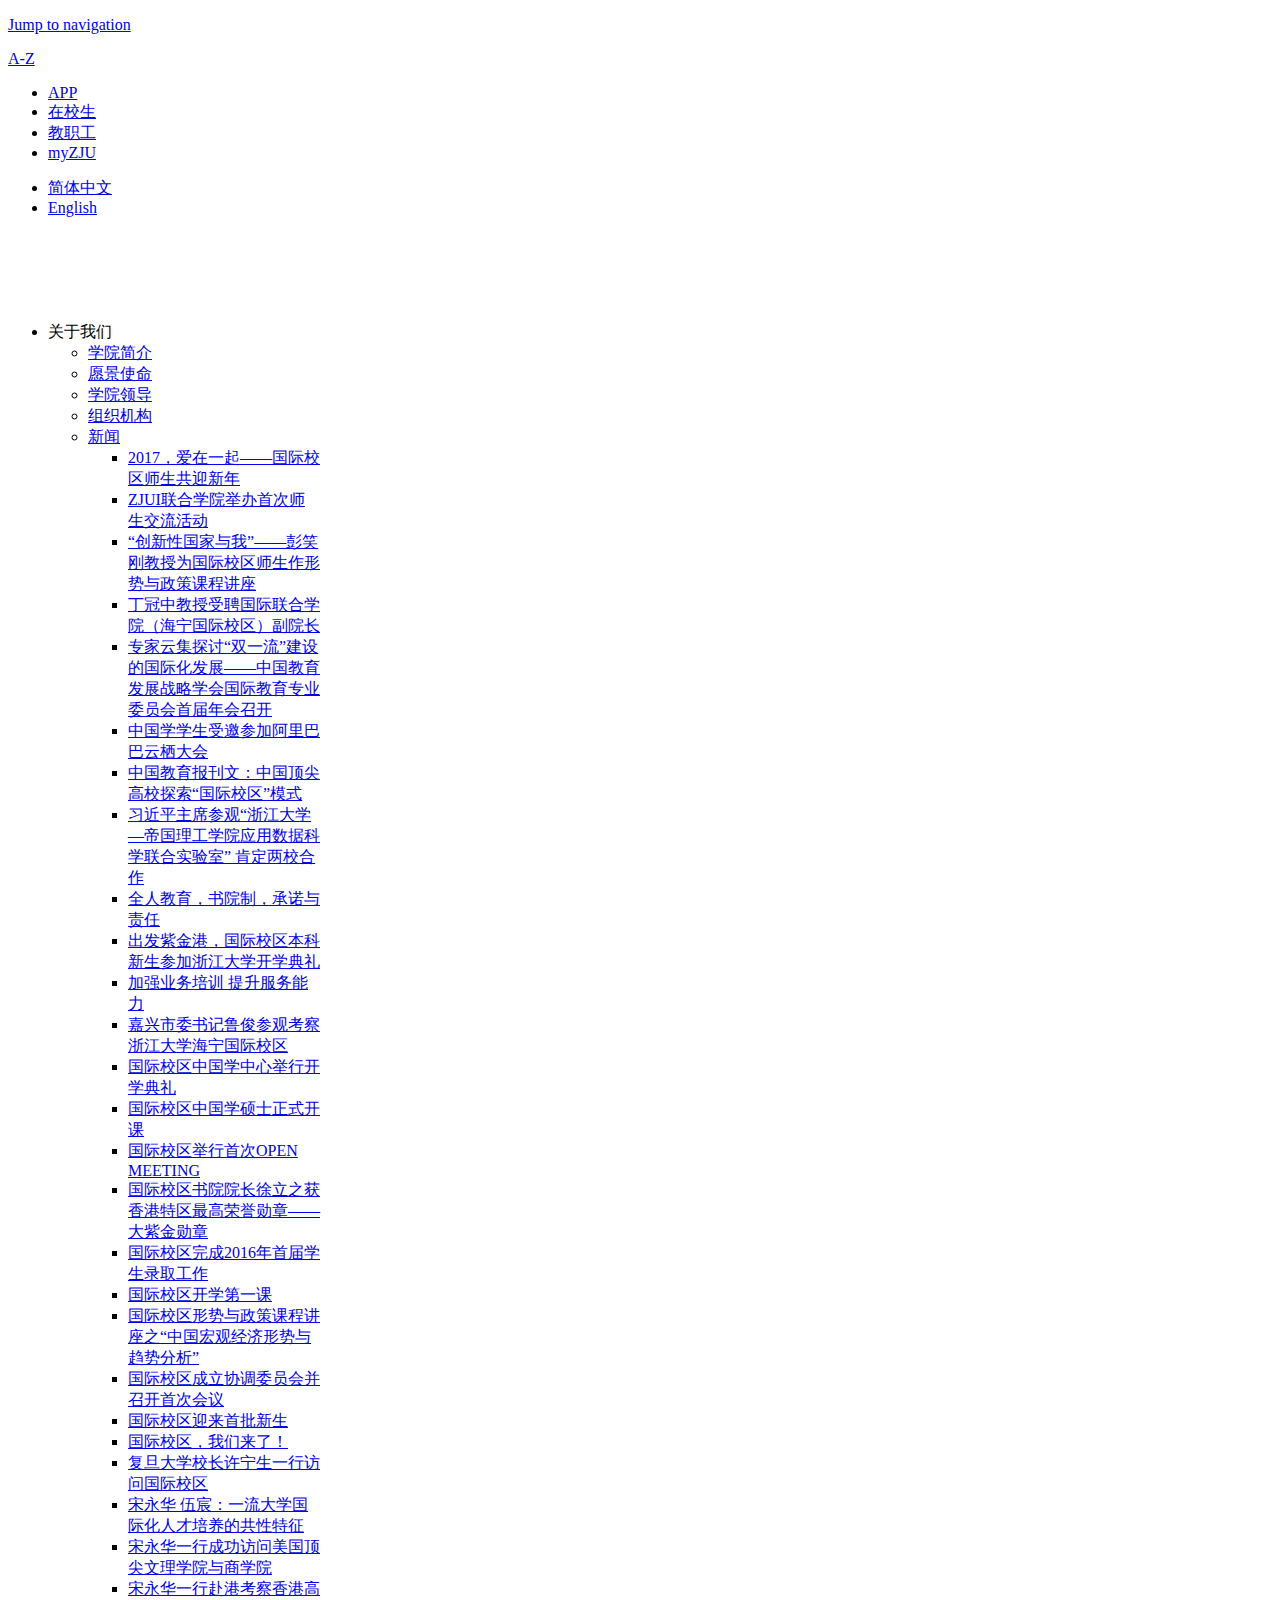
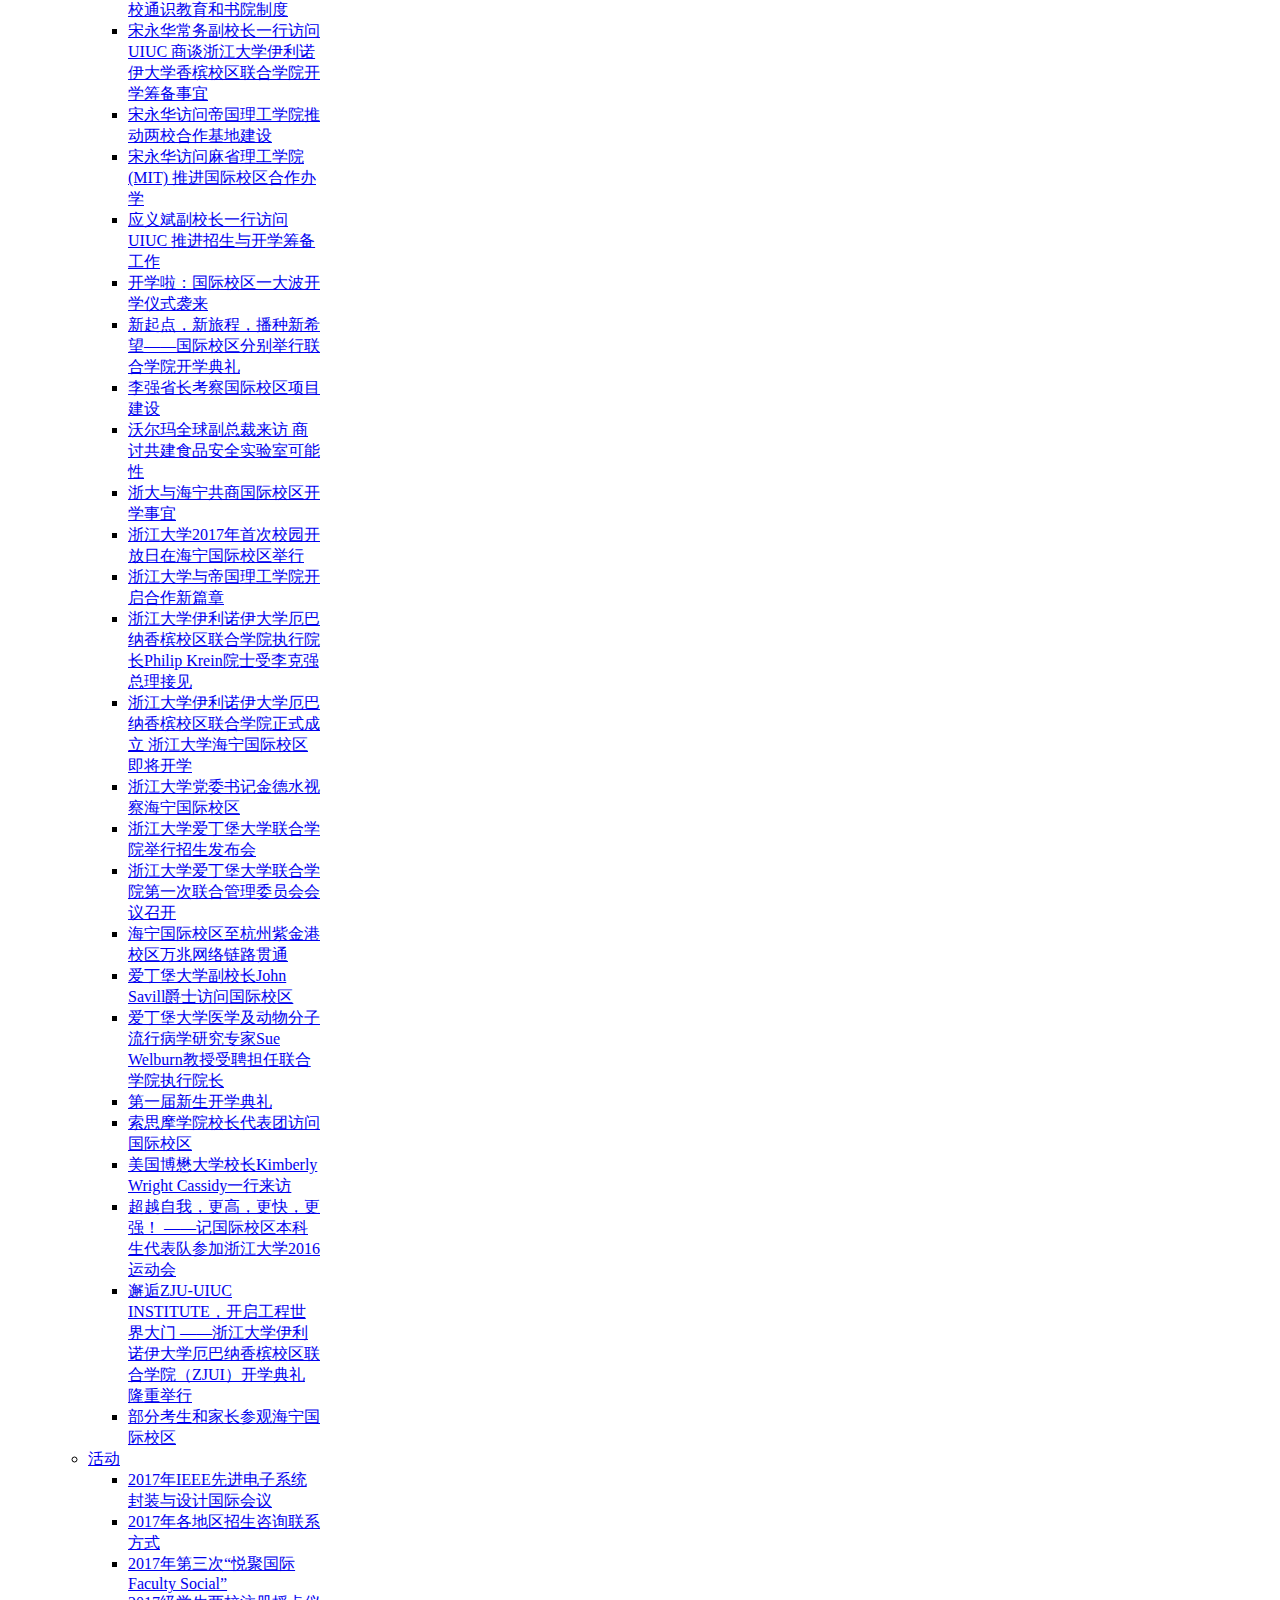
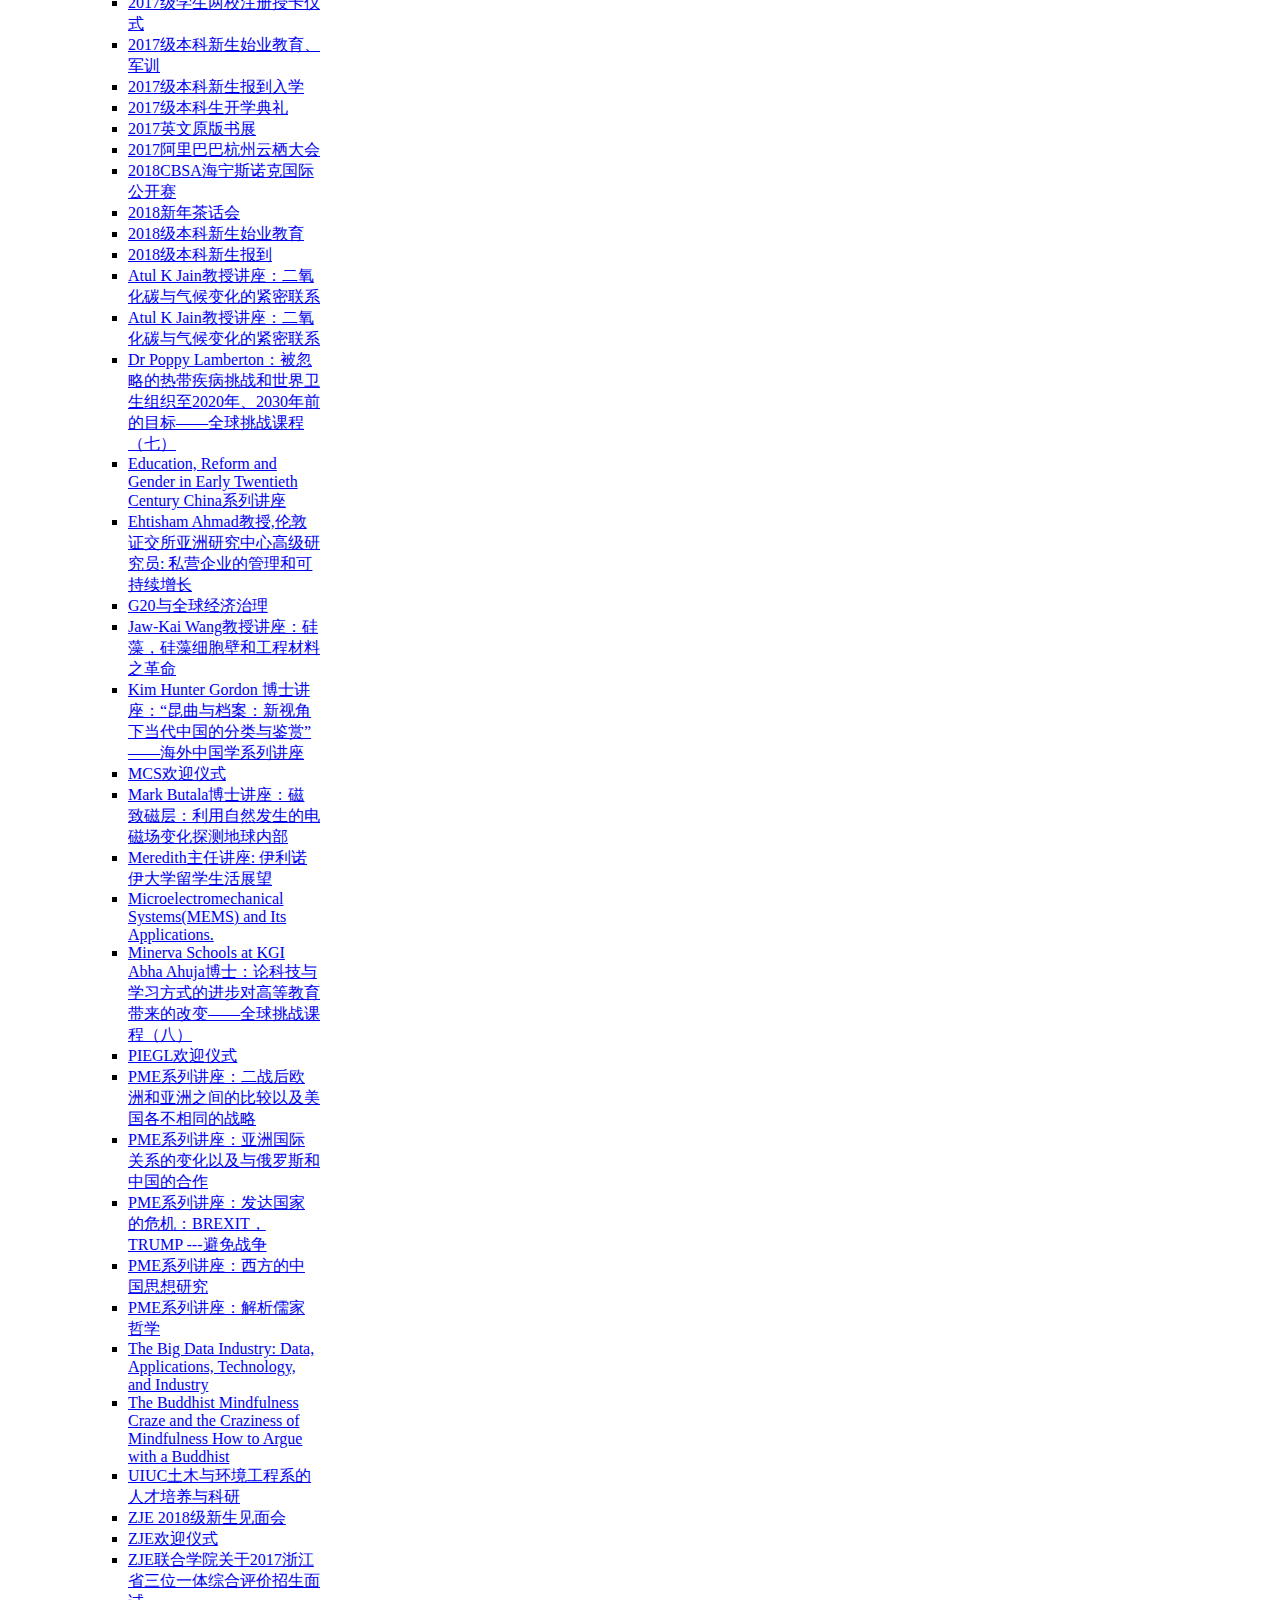
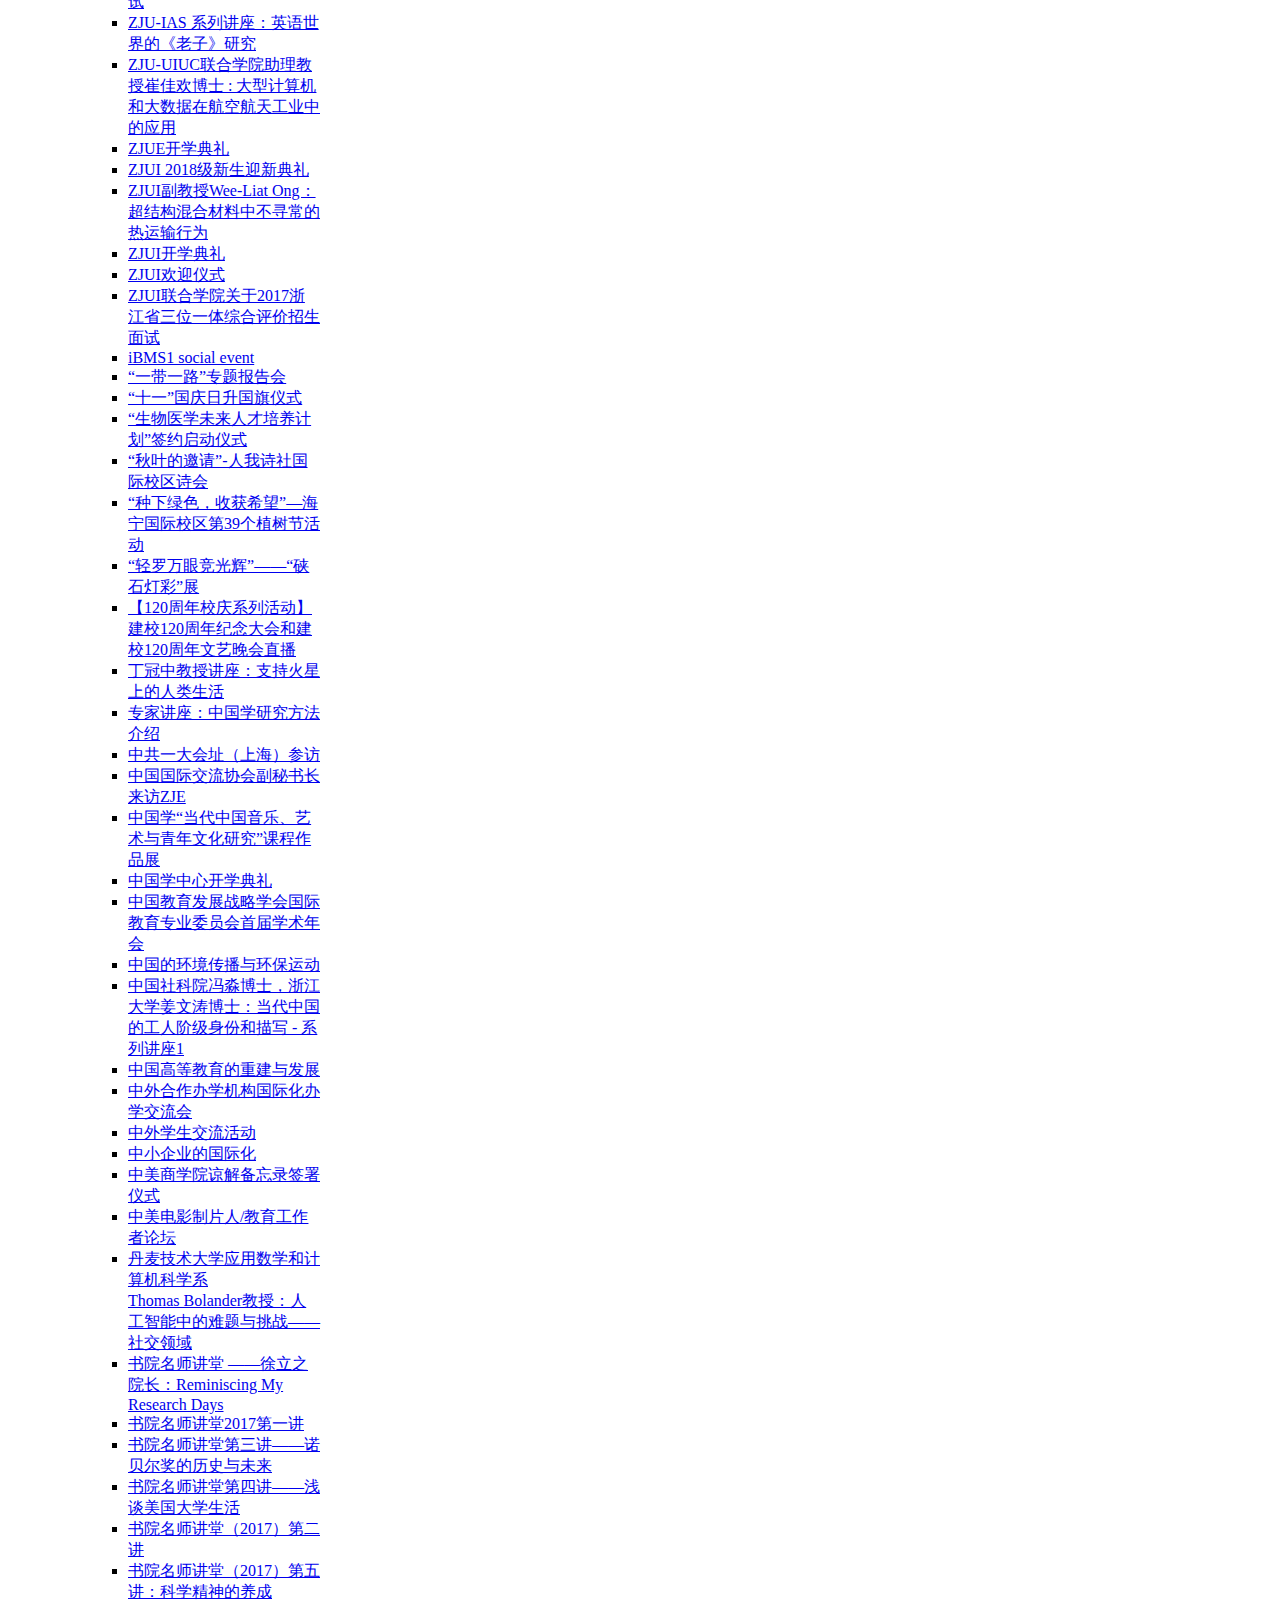
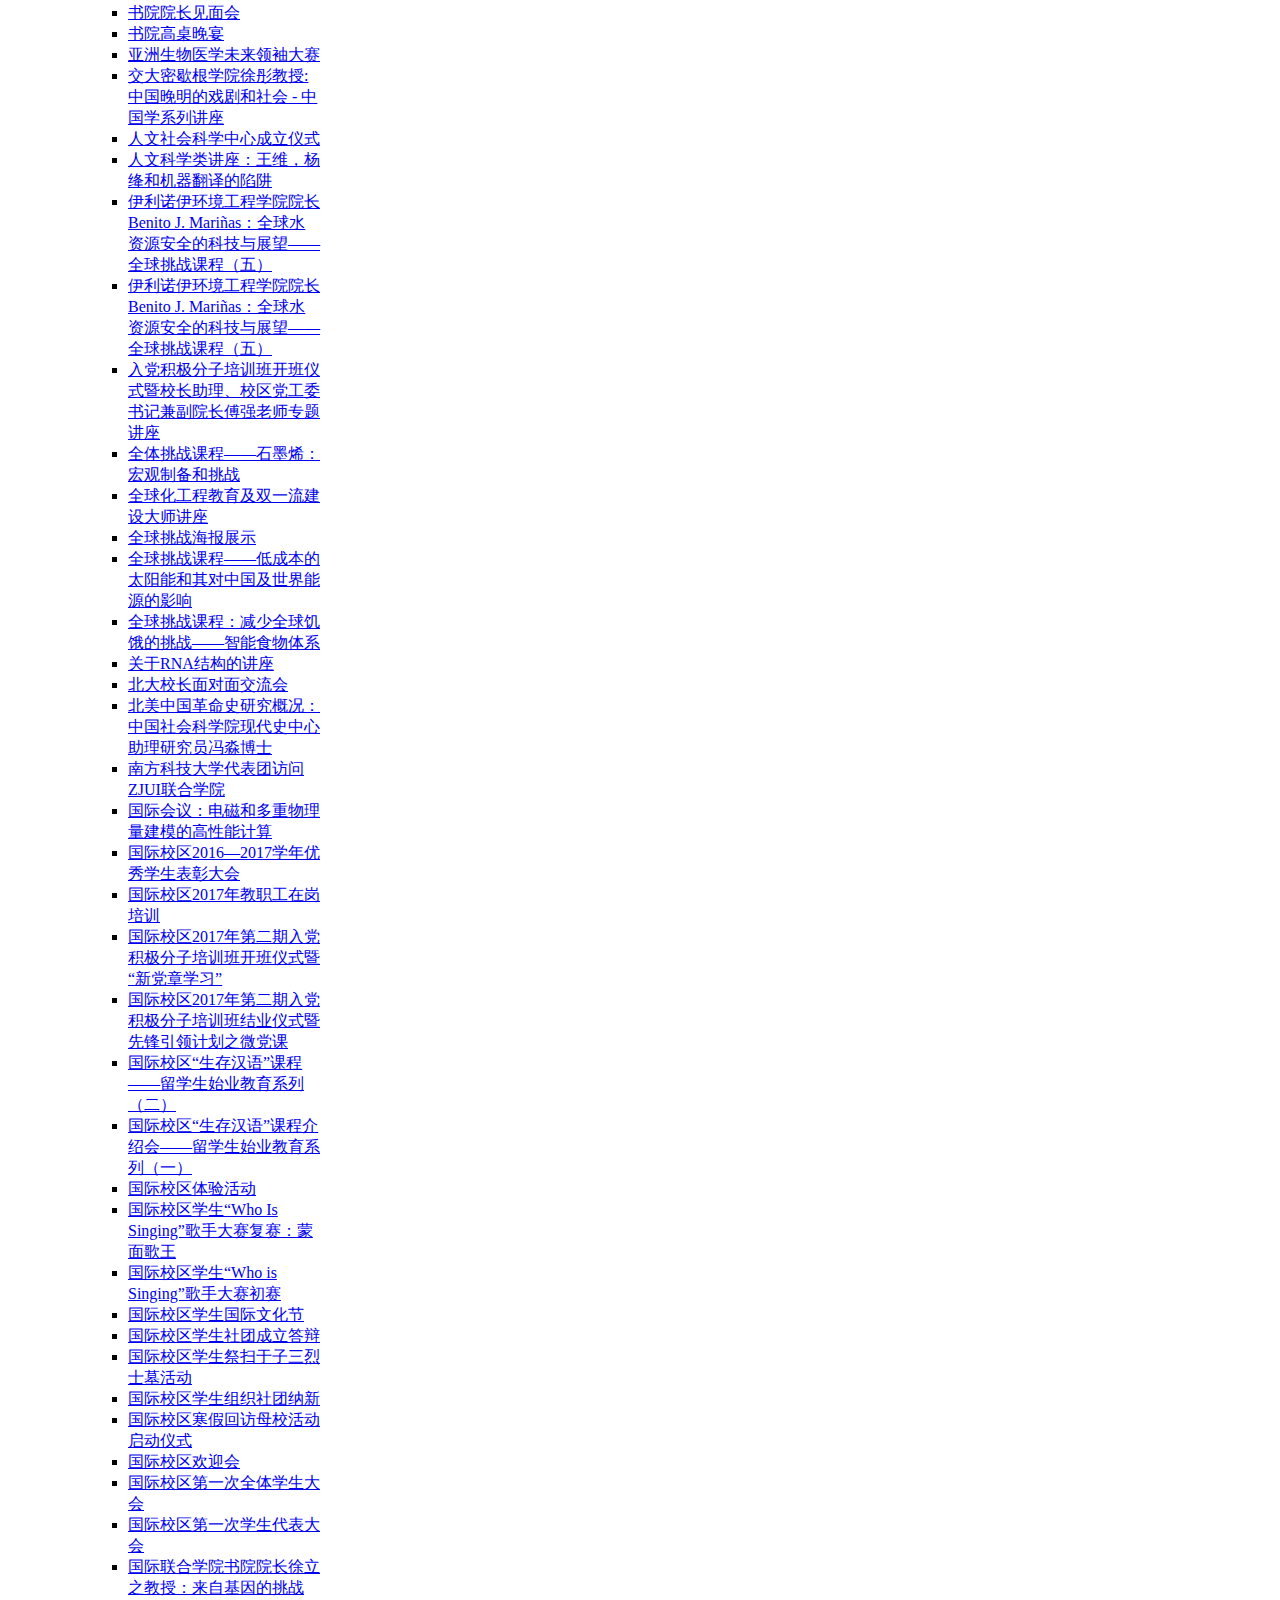
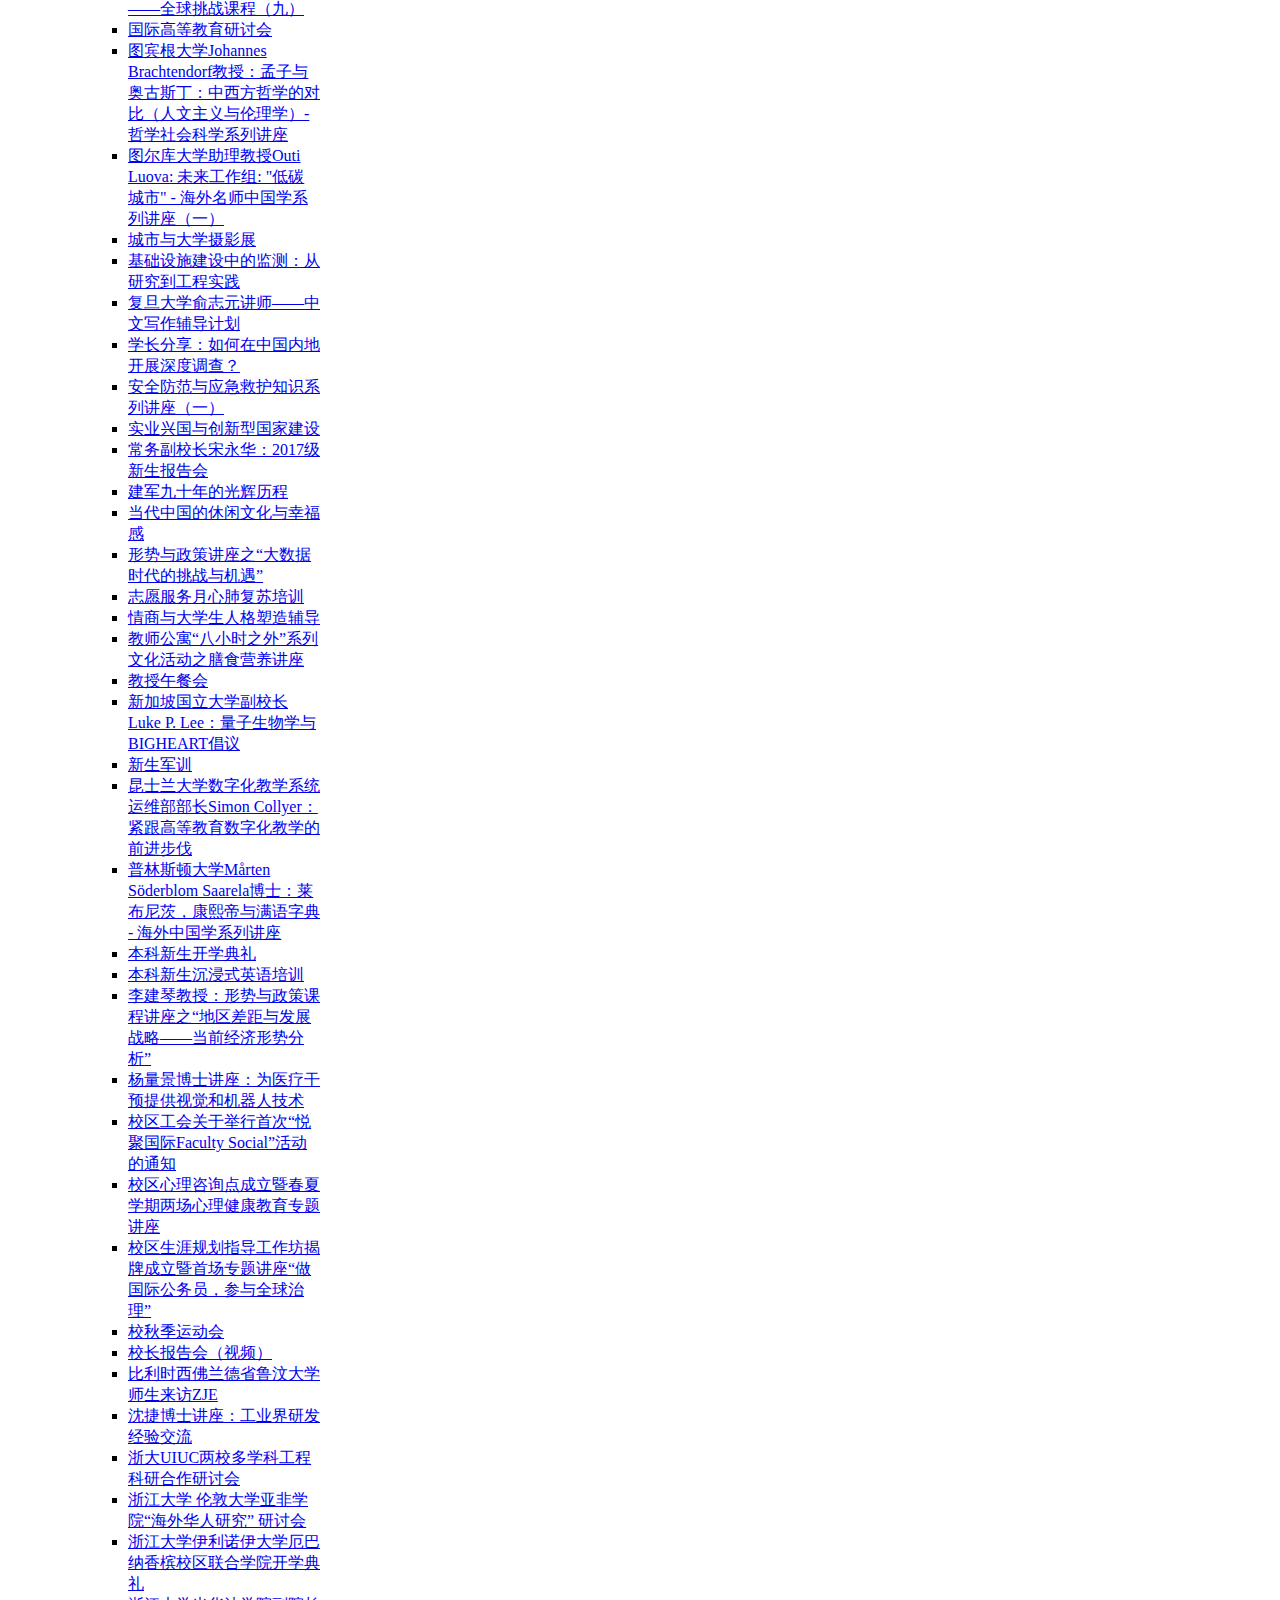
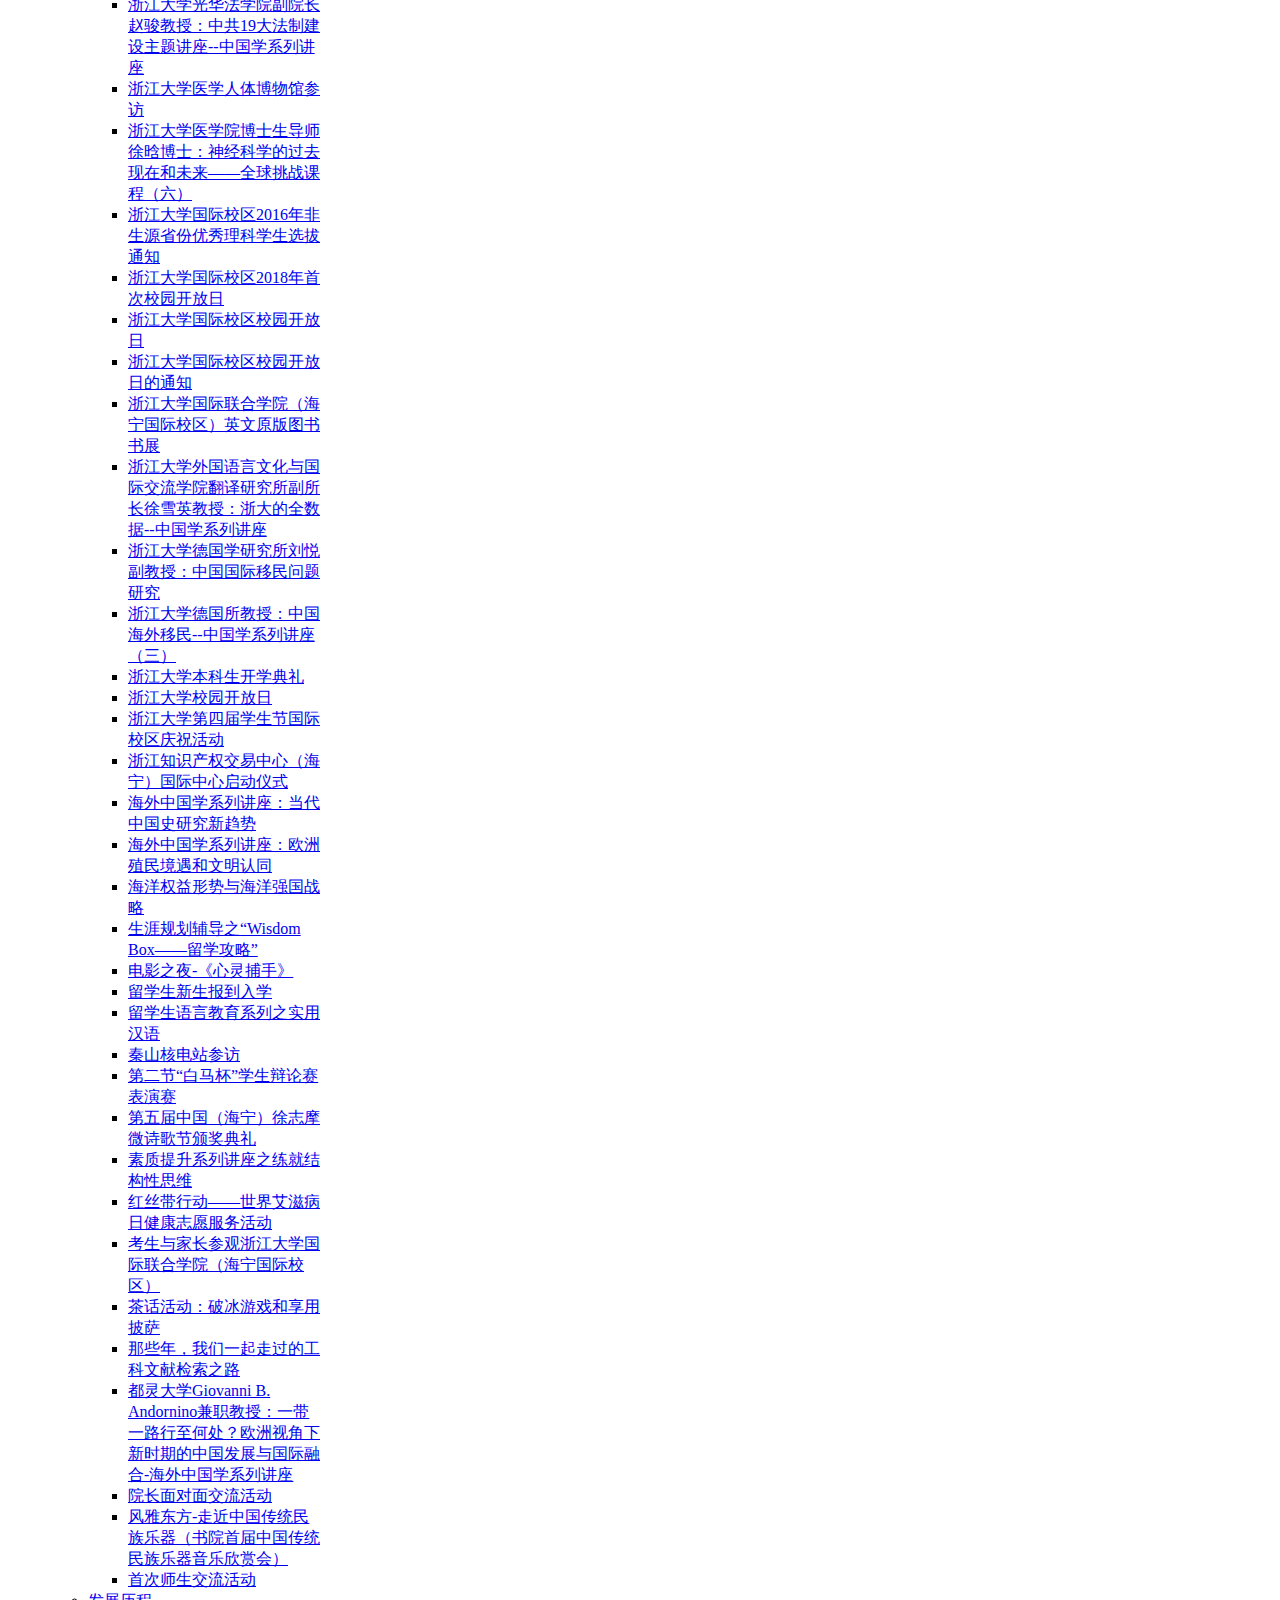
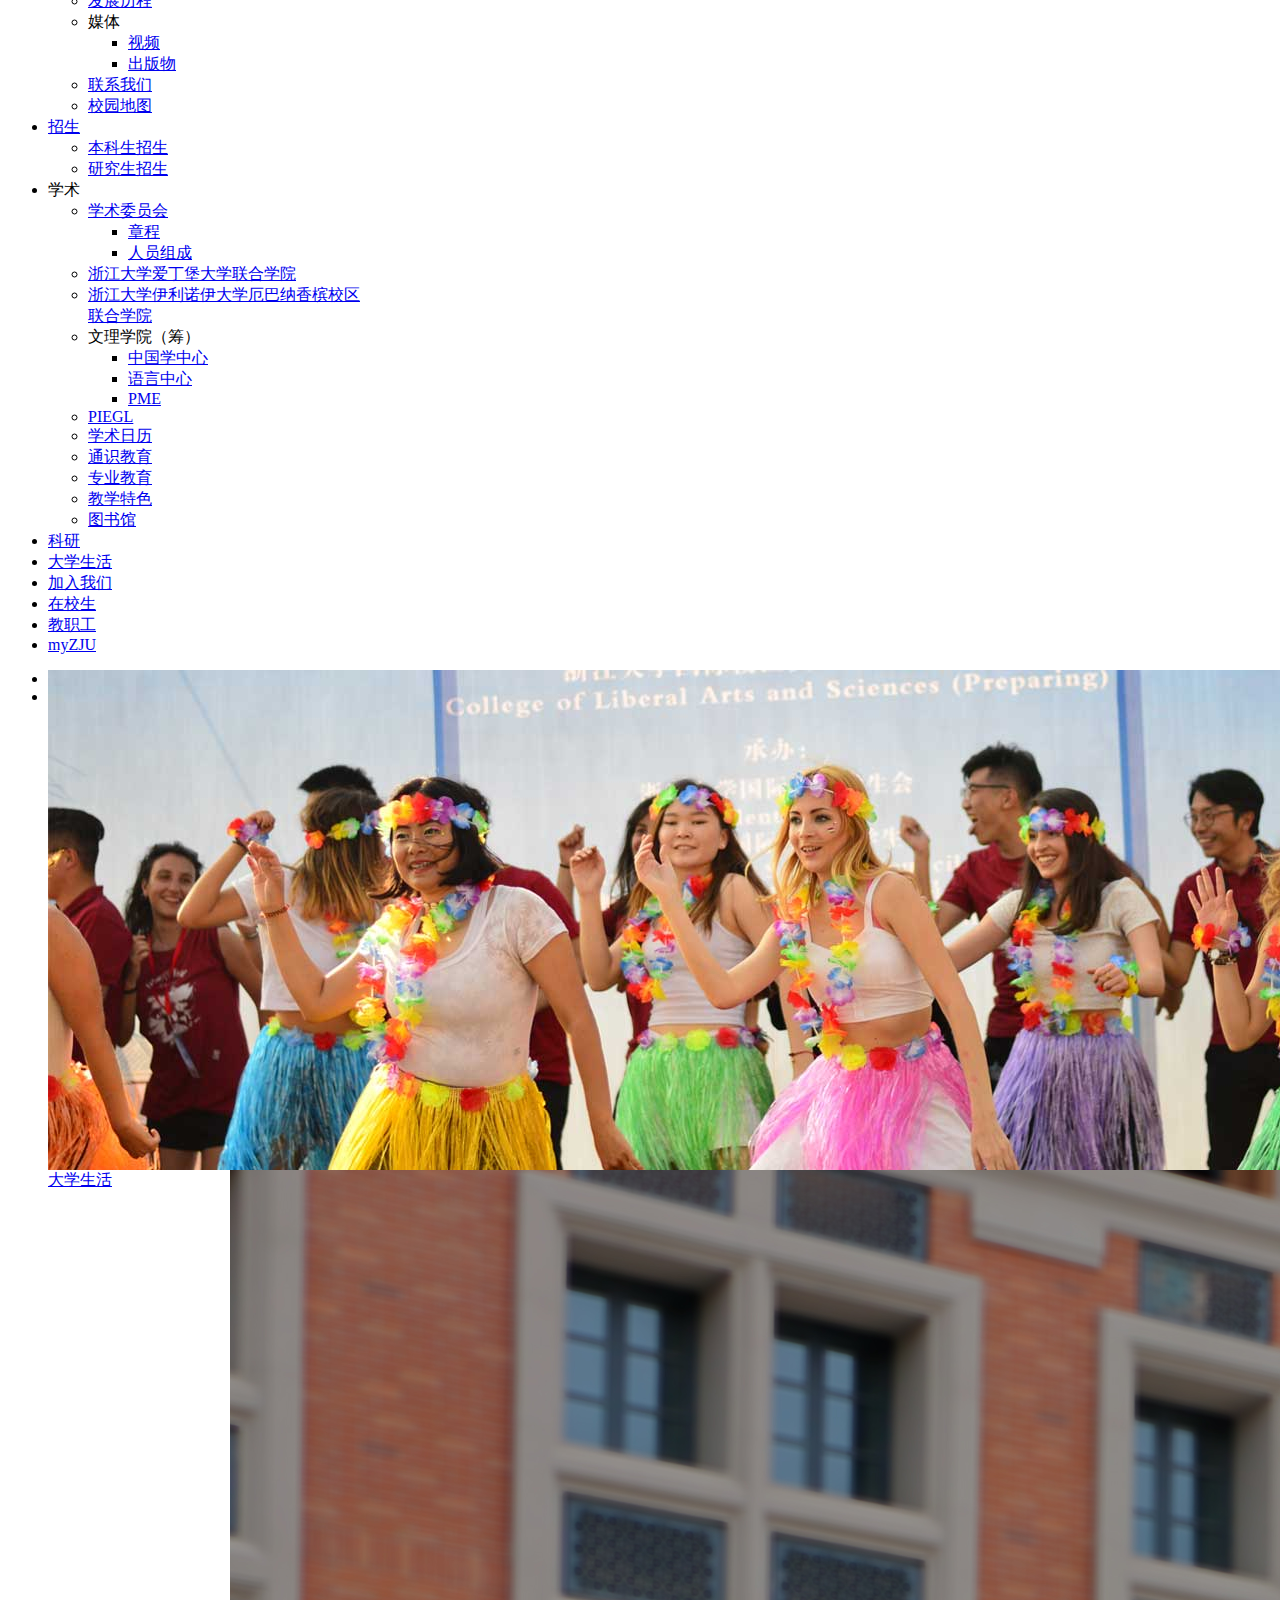
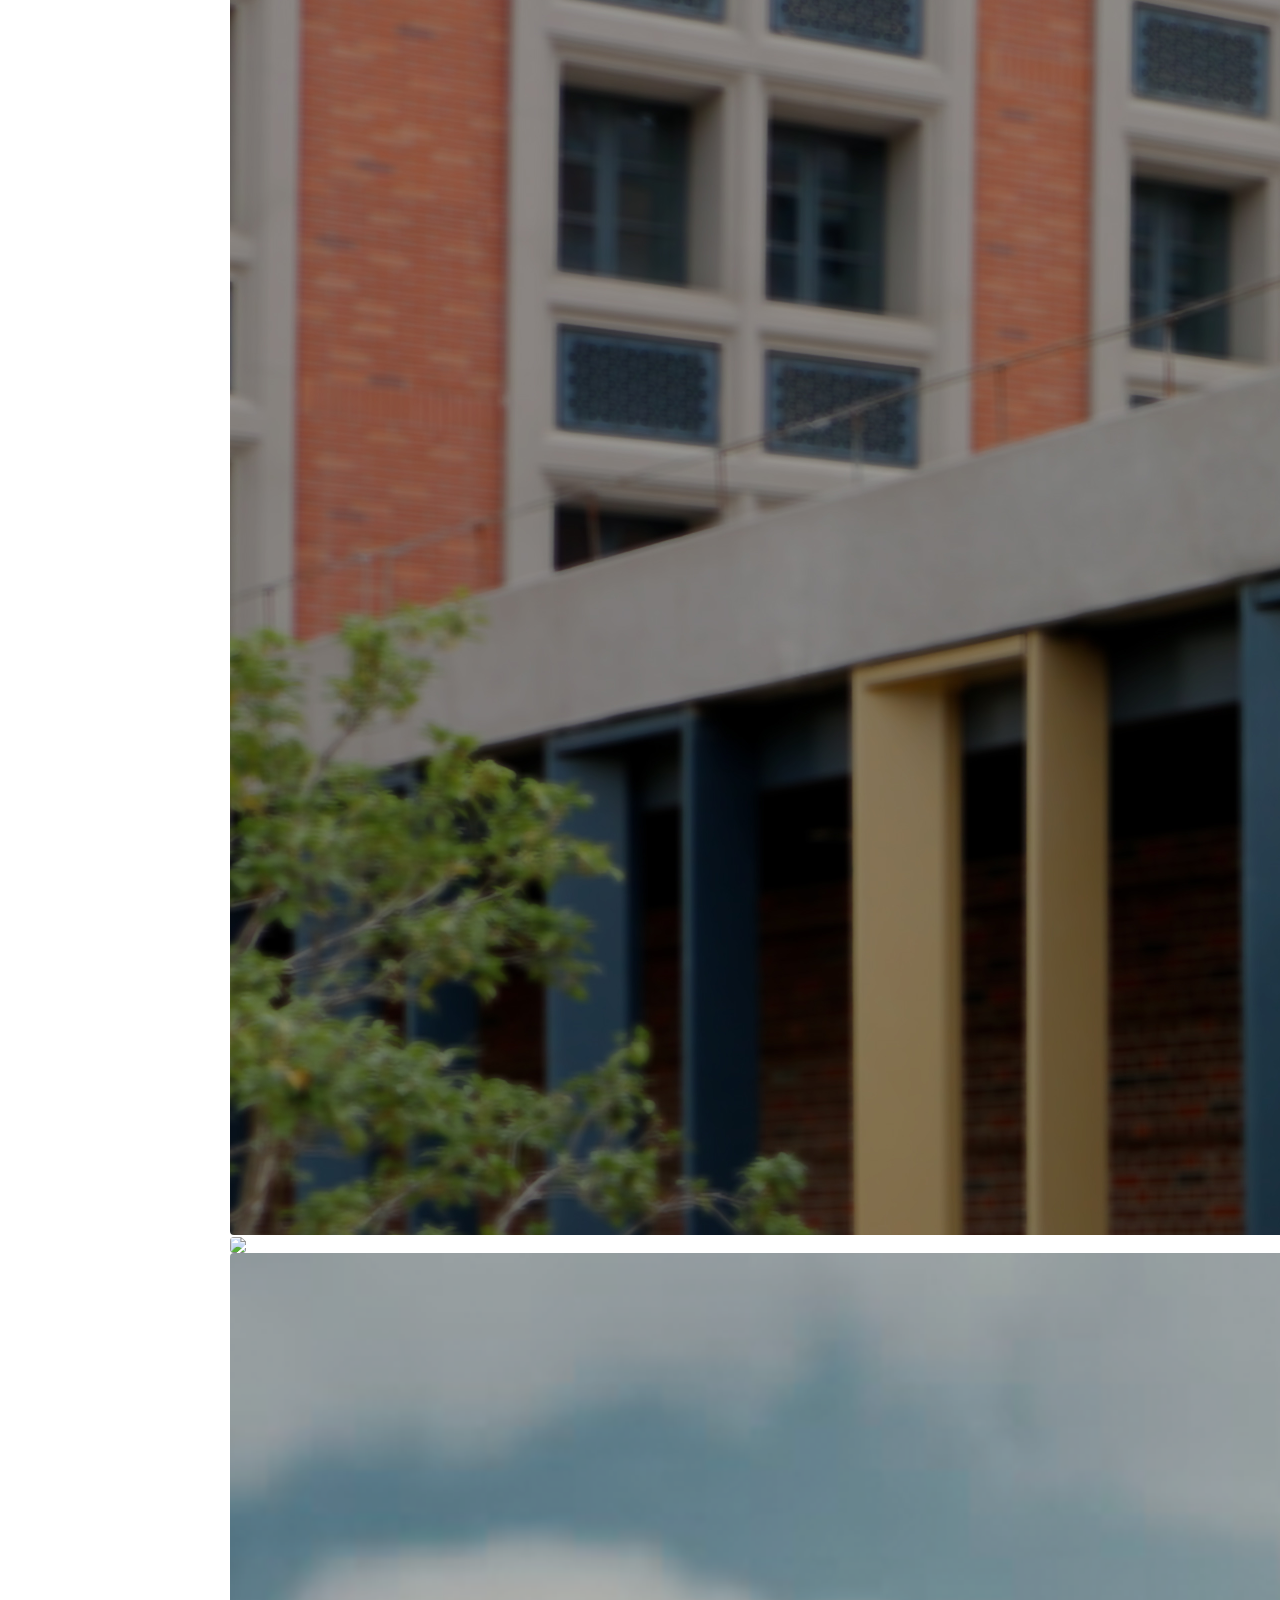
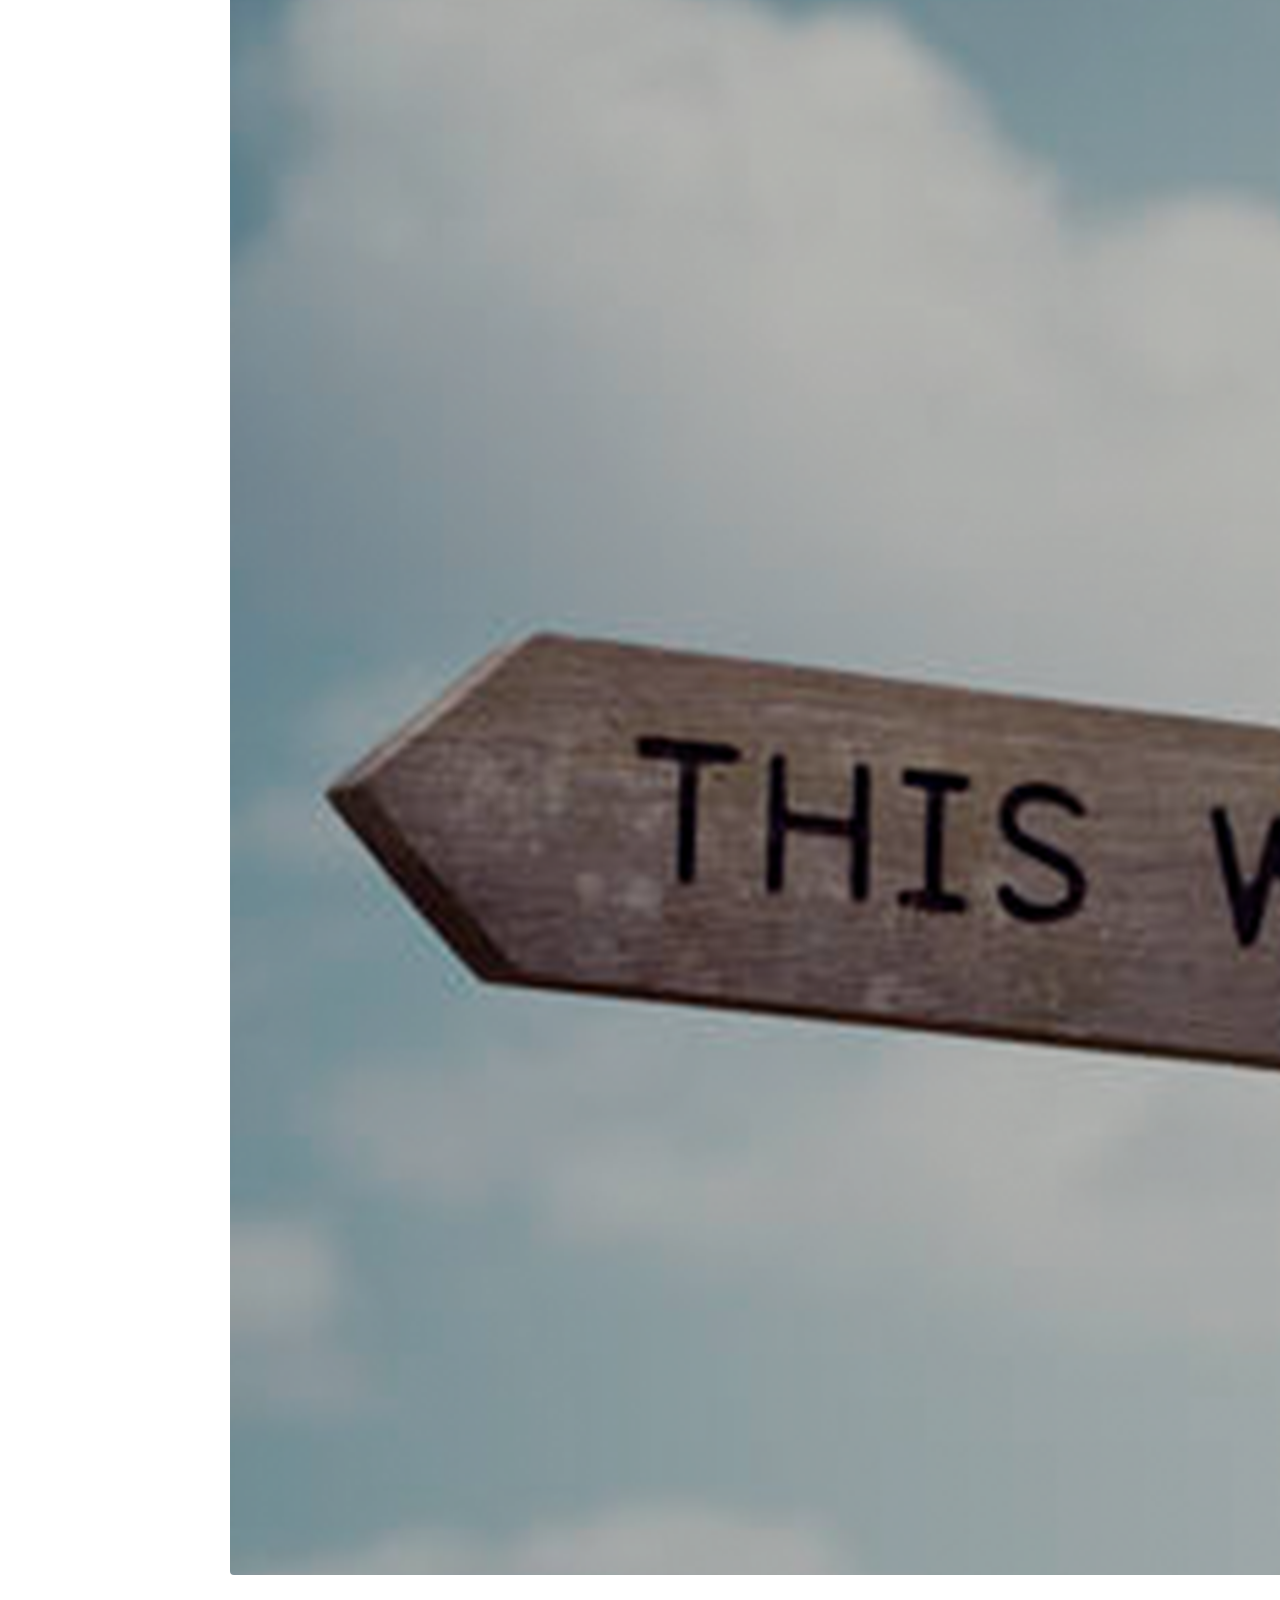
==== index.html @ 30fd8f7b "new-version" ====
<!DOCTYPE html>
<!-- saved from url=(0049)http://www.intl.zju.edu.cn/zh-hans/content/871890 -->
<html lang="zh-hans" dir="ltr" class="js"><head><meta http-equiv="Content-Type" content="text/html; charset=UTF-8">
    
<meta name="Generator" content="Drupal 7 (http://drupal.org)">
<link rel="canonical" href="http://www.intl.zju.edu.cn/zh-hans/content/871890">
<link rel="shortlink" href="http://www.intl.zju.edu.cn/zh-hans/node/871890">
<link rel="shortcut icon" href="http://www.intl.zju.edu.cn/sites/all/themes/zen_zheda/favicon.ico" type="image/vnd.microsoft.icon">
    <title>大学生活 | 浙江大学国际联合学院</title>

            <meta name="MobileOptimized" content="width">
        <meta name="HandheldFriendly" content="true">
        <meta name="viewport" content="width=device-width">
        <meta name="description" content="浙江大学国际校区校园位于浙江海宁市，占地1200亩，总建筑面积约40万平方米。目前，浙江大学-帝国理工学院应用数据科学联合实验室、中国学中心、浙江大学爱丁堡大学联合学院和浙江大学伊利诺伊大学厄巴纳香槟校区联合学院已正式成立，国际校区于2016年9月正式开学。">
    <style>
@import url("http://www.intl.zju.edu.cn/sites/all/modules/calendar/css/calendar_multiday.css?ph31m3");
@import url("http://www.intl.zju.edu.cn/sites/all/modules/contrib/date/date_api/date.css?ph31m3");
@import url("http://www.intl.zju.edu.cn/sites/all/modules/contrib/date/date_popup/themes/datepicker.1.7.css?ph31m3");
@import url("http://www.intl.zju.edu.cn/sites/all/modules/contrib/domain/domain_nav/domain_nav.css?ph31m3");
@import url("http://www.intl.zju.edu.cn/modules/field/theme/field.css?ph31m3");
@import url("http://www.intl.zju.edu.cn/modules/user/user.css?ph31m3");
@import url("http://www.intl.zju.edu.cn/sites/all/modules/workflow/workflow_admin_ui/workflow_admin_ui.css?ph31m3");
@import url("http://www.intl.zju.edu.cn/sites/all/modules/contrib/views/css/views.css?ph31m3");
@import url("http://www.intl.zju.edu.cn/sites/all/modules/contrib/back_to_top/css/back_to_top.css?ph31m3");
</style>
<style>
@import url("http://www.intl.zju.edu.cn/sites/all/modules/contrib/ctools/css/ctools.css?ph31m3");
@import url("http://www.intl.zju.edu.cn/sites/all/modules/contrib/video/css/video.css?ph31m3");
@import url("http://www.intl.zju.edu.cn/sites/all/modules/contrib/taxonomy_access/taxonomy_access.css?ph31m3");
@import url("http://www.intl.zju.edu.cn/modules/locale/locale.css?ph31m3");
@import url("http://www.intl.zju.edu.cn/sites/all/modules/contrib/flexslider/assets/css/flexslider_img.css?ph31m3");
@import url("http://www.intl.zju.edu.cn/sites/all/libraries/flexslider/flexslider.css?ph31m3");
@import url("http://www.intl.zju.edu.cn/sites/all/libraries/superfish/css/superfish.css?ph31m3");
@import url("http://www.intl.zju.edu.cn/sites/all/libraries/superfish/css/superfish-smallscreen.css?ph31m3");
@import url("http://www.intl.zju.edu.cn/sites/all/libraries/superfish/style/blue.css?ph31m3");
</style>
<style>
@import url("http://www.intl.zju.edu.cn/sites/all/themes/zen_zheda/css/styles.css?ph31m3");
@import url("http://www.intl.zju.edu.cn/sites/all/themes/zen_zheda/custom/s.css?ph31m3");
@import url("http://www.intl.zju.edu.cn/sites/all/themes/zen_zheda/custom/h.css?ph31m3");
@import url("http://www.intl.zju.edu.cn/sites/all/themes/zen_zheda/custom/p.css?ph31m3");
@import url("http://www.intl.zju.edu.cn/sites/all/themes/zen_zheda/custom/guide.css?ph31m3");
@import url("http://www.intl.zju.edu.cn/sites/all/themes/zen_zheda/custom/myzjuadp.css?ph31m3");
</style>
    <script src="./大学生活 _ 浙江大学国际联合学院_files/hm.js.下载"></script><script src="./大学生活 _ 浙江大学国际联合学院_files/jquery.min.js.下载"></script>

        <link rel="stylesheet" type="text/css" href="my.css">
        <link rel="stylesheet" type="text/css" href="animate.css">
        <script src="https://code.jquery.com/jquery-3.1.1.min.js"></script>
        <script type="text/javascript" src="test.js"></script>
    </head>
<body class="html not-front not-logged-in no-sidebars page-node page-node- page-node-871890 node-type-article domain-new-intlcampus-zju-edu-cn i18n-zh-hans section-content jquery-once-1-processed">
    <p class="skip-link__wrapper">
        <a href="http://www.intl.zju.edu.cn/zh-hans/content/871890#main-menu" class="skip-link visually-hidden visually-hidden--focusable" id="skip-link">Jump to navigation</a>
    </p>
<div class="header topbar">
<div class="layout-center">  <div class="region region-topbar">
    <div class="block block-block top-icon first odd" id="block-block-71">

      
  <p> <a href="http://www.intl.zju.edu.cn/zh-hans"><span class="icon-home"></span></a> <a href="http://office365.intl.zju.edu.cn/" target="_black"><span class="icon-office365"></span></a> <a href="http://mail.zju.edu.cn/" target="_black"><span class="icon-email"></span></a><a href="http://www.intl.zju.edu.cn/zh-hans/viewsglossary"><span>A-Z</span></a></p>
</div>
<div class="block block-menu even" role="navigation" id="block-menu-menu-head-menu">

      
  <ul class="menu"><li class="menu__item is-leaf first leaf"><a href="http://app.intl.zju.edu.cn/" class="menu__link">APP</a></li>
<li class="menu__item is-leaf leaf"><a href="http://www.intl.zju.edu.cn/zh-hans/head-nav/students" class="menu__link">在校生</a></li>
<li class="menu__item is-leaf leaf"><a href="http://www.intl.zju.edu.cn/zh-hans/head-nav/faculty-staff" class="menu__link">教职工</a></li>
<li class="menu__item is-leaf last leaf"><a href="http://www.intl.zju.edu.cn/zh-hans/myzju" class="menu__link">myZJU</a></li>
</ul>
</div>
<div class="block block-locale last odd" role="complementary" id="block-locale-language">

      
  <ul class="language-switcher-locale-url"><li class="zh-hans first active"><a href="http://www.intl.zju.edu.cn/zh-hans/content/871890" class="language-link active" xml:lang="zh-hans" title="大学生活">简体中文</a></li>
<li class="en last"><a href="http://www.intl.zju.edu.cn/en/nav/campus-life" class="language-link" xml:lang="en" title="Campus Life special">English</a></li>
</ul>
</div>
  </div>
</div></div>
<header class="header" role="banner">
<div class="layout-center ">
          <a href="http://www.intl.zju.edu.cn/zh-hans" title="首页" rel="home" class="header__logo"><img src="./大学生活 _ 浙江大学国际联合学院_files/logo.png" alt="首页" class="header__logo-image"></a>
    
    
          <div class="header__region region region-header">
    <div class="block block-superfish first last odd" id="block-superfish-1">

      
  <ul id="superfish-1" class="menu sf-menu sf-main-menu sf-horizontal sf-style-blue sf-total-items-9 sf-parent-items-3 sf-single-items-6 superfish-processed sf-js-enabled"><li id="menu-4000-1" class="first odd sf-item-1 sf-depth-1 sf-total-children-10 sf-parent-children-3 sf-single-children-7 menuparent"><span class="sf-depth-1 menuparent nolink">关于我们</span><ul style="float: none; width: 12em;" class="sf-hidden"><li id="menu-4968-1" class="first odd sf-item-1 sf-depth-2 sf-no-children" style=""><a href="http://www.intl.zju.edu.cn/zh-hans/content/324" class="sf-depth-2" style="">学院简介</a></li><li id="menu-9716-1" class="middle even sf-item-2 sf-depth-2 sf-no-children" style=""><a href="http://www.intl.zju.edu.cn/zh-hans/content/870929" class="sf-depth-2" style="">愿景使命</a></li><li id="menu-4970-1" class="middle odd sf-item-3 sf-depth-2 sf-no-children" style=""><a href="http://www.intl.zju.edu.cn/zh-hans/content/257345" class="sf-depth-2" style="">学院领导</a></li><li id="menu-4971-1" class="middle even sf-item-4 sf-depth-2 sf-no-children" style=""><a href="http://www.intl.zju.edu.cn/zh-hans/content/zu-zhi-ji-gou" class="sf-depth-2" style="">组织机构</a></li><li id="menu-5356-1" class="middle odd sf-item-5 sf-depth-2 sf-total-children-51 sf-parent-children-0 sf-single-children-51 menuparent" style=""><a href="http://www.intl.zju.edu.cn/zh-hans/nav/news" class="sf-depth-2 menuparent" style="">新闻</a><ul class="sf-hidden" style="left: 100%; float: none; width: 12em;"><li id="menu-7838-1" class="first odd sf-item-1 sf-depth-3 sf-no-children" style=""><a href="http://www.intl.zju.edu.cn/zh-hans/news/administration-office/2984" class="sf-depth-3" style="">2017，爱在一起——国际校区师生共迎新年</a></li><li id="menu-7311-1" class="middle even sf-item-2 sf-depth-3 sf-no-children" style=""><a href="http://www.intl.zju.edu.cn/zh-hans/news/zhe-jiang-da-xue-yi-li-nuo-yi-da-xue-e-ba-na-xiang-bin-xiao-qu-lian-he-xue-yuan/zjuilian-he-xue" class="sf-depth-3" style="">ZJUI联合学院举办首次师生交流活动</a></li><li id="menu-7810-1" class="middle odd sf-item-3 sf-depth-3 sf-no-children" style=""><a href="http://www.intl.zju.edu.cn/zh-hans/news/administration-office/2901" class="sf-depth-3" style="">“创新性国家与我”——彭笑刚教授为国际校区师生作形势与政策课程讲座</a></li><li id="menu-7875-1" class="middle even sf-item-4 sf-depth-3 sf-no-children" style=""><a href="http://www.intl.zju.edu.cn/zh-hans/news/administration-office/3075" class="sf-depth-3" style="">丁冠中教授受聘国际联合学院（海宁国际校区）副院长</a></li><li id="menu-7661-1" class="middle odd sf-item-5 sf-depth-3 sf-no-children" style=""><a href="http://www.intl.zju.edu.cn/zh-hans/news/administration-office/zhuan-jia-yun-ji-guo-ji-xiao-qu-tan-tao-shuang-yi-liu-jian-she-de-guo-ji" class="sf-depth-3" style="">专家云集探讨“双一流”建设的国际化发展——中国教育发展战略学会国际教育专业委员会首届年会召开</a></li><li id="menu-7491-1" class="middle even sf-item-6 sf-depth-3 sf-no-children" style=""><a href="http://www.intl.zju.edu.cn/zh-hans/news/zong-he-ban/zhong-guo-xue-xue-sheng-shou-yao-can-jia-li-ba-ba-yun-qi-da-hui" class="sf-depth-3" style="">中国学学生受邀参加阿里巴巴云栖大会</a></li><li id="menu-7703-1" class="middle odd sf-item-7 sf-depth-3 sf-no-children" style=""><a href="http://www.intl.zju.edu.cn/zh-hans/news/administration-office/zhong-guo-jiao-yu-bao-zhong-guo-ding-jian-gao-xiao-tan-suo-guo-ji-xiao-qu" class="sf-depth-3" style="">中国教育报刊文：中国顶尖高校探索“国际校区”模式</a></li><li id="menu-6635-1" class="middle even sf-item-8 sf-depth-3 sf-no-children" style=""><a href="http://www.intl.zju.edu.cn/zh-hans/news/zong-he-ban/xi-jin-ping-zhu-xi-can-guan-zhe-jiang-da-xue-di-guo-li-gong-xue-yuan-ying-yong-shu" class="sf-depth-3" style="">习近平主席参观“浙江大学—帝国理工学院应用数据科学联合实验室” 肯定两校合作</a></li><li id="menu-7314-1" class="middle odd sf-item-9 sf-depth-3 sf-no-children" style=""><a href="http://www.intl.zju.edu.cn/zh-hans/news/zong-he-ban/quan-ren-jiao-yu-shu-yuan-zhi-cheng-nuo-yu-ze-ren-ji-zhe-jiang-da-xue-guo-ji-xiao" class="sf-depth-3" style="">全人教育，书院制，承诺与责任</a></li><li id="menu-7239-1" class="middle even sf-item-10 sf-depth-3 sf-no-children" style=""><a href="http://www.intl.zju.edu.cn/zh-hans/news/zong-he-ban/chu-fa-zi-jin-gang-guo-ji-xiao-qu-ben-ke-xin-sheng-can-jia-zhe-jiang-da-xue-kai-xue" class="sf-depth-3" style="">出发紫金港，国际校区本科新生参加浙江大学开学典礼</a></li><li id="menu-7425-1" class="middle odd sf-item-11 sf-depth-3 sf-no-children" style=""><a href="http://www.intl.zju.edu.cn/zh-hans/news/zong-he-ban/jia-qiang-ye-wu-pei-xun-ti-sheng-fu-wu-neng-li" class="sf-depth-3" style="">加强业务培训  提升服务能力</a></li><li id="menu-7555-1" class="middle even sf-item-12 sf-depth-3 sf-no-children" style=""><a href="http://www.intl.zju.edu.cn/zh-hans/news/zong-he-ban/jia-xing-shi-wei-shu-ji-lu-jun-can-guan-kao-cha-zhe-jiang-da-xue-hai-ning-guo-ji" class="sf-depth-3" style="">嘉兴市委书记鲁俊参观考察浙江大学海宁国际校区</a></li><li id="menu-7285-1" class="middle odd sf-item-13 sf-depth-3 sf-no-children" style=""><a href="http://www.intl.zju.edu.cn/zh-hans/news/zong-he-ban/guo-ji-xiao-qu-zhong-guo-xue-zhong-xin-ju-xing-kai-xue-dian-li" class="sf-depth-3" style="">国际校区中国学中心举行开学典礼</a></li><li id="menu-7434-1" class="middle even sf-item-14 sf-depth-3 sf-no-children" style=""><a href="http://www.intl.zju.edu.cn/zh-hans/news/zong-he-ban/guo-ji-xiao-qu-zhong-guo-xue-shuo-shi-zheng-shi-kai-ke" class="sf-depth-3" style="">国际校区中国学硕士正式开课</a></li><li id="menu-8001-1" class="middle odd sf-item-15 sf-depth-3 sf-no-children" style=""><a href="http://www.intl.zju.edu.cn/zh-hans/news/administration-office/3434" class="sf-depth-3" style="">国际校区举行首次OPEN MEETING</a></li><li id="menu-7582-1" class="middle even sf-item-16 sf-depth-3 sf-no-children" style=""><a href="http://www.intl.zju.edu.cn/zh-hans/news/zong-he-ban/guo-ji-xiao-qu-shu-yuan-yuan-chang-xu-li-zhi-huo-xiang-gang-te-qu-zui-gao-rong-yu" class="sf-depth-3" style="">国际校区书院院长徐立之获香港特区最高荣誉勋章——大紫金勋章</a></li><li id="menu-6817-1" class="middle odd sf-item-17 sf-depth-3 sf-no-children" style=""><a href="http://www.intl.zju.edu.cn/zh-hans/news/zong-he-ban/guo-ji-xiao-qu-wan-cheng-2016nian-shou-jie-xue-sheng-lu-qu-gong-zuo" class="sf-depth-3" style="">国际校区完成2016年首届学生录取工作</a></li><li id="menu-7270-1" class="middle even sf-item-18 sf-depth-3 sf-no-children" style=""><a href="http://www.intl.zju.edu.cn/zh-hans/news/zong-he-ban/guo-ji-xiao-qu-kai-xue-di-yi-ke" class="sf-depth-3" style="">国际校区开学第一课</a></li><li id="menu-7809-1" class="middle odd sf-item-19 sf-depth-3 sf-no-children" style=""><a href="http://www.intl.zju.edu.cn/zh-hans/news/administration-office/2900" class="sf-depth-3" style="">国际校区形势与政策课程讲座之“中国宏观经济形势与趋势分析”</a></li><li id="menu-8000-1" class="middle even sf-item-20 sf-depth-3 sf-no-children" style=""><a href="http://www.intl.zju.edu.cn/zh-hans/news/administration-office/3433" class="sf-depth-3" style="">国际校区成立协调委员会并召开首次会议</a></li><li id="menu-7236-1" class="middle odd sf-item-21 sf-depth-3 sf-no-children" style=""><a href="http://www.intl.zju.edu.cn/zh-hans/news/zong-he-ban/guo-ji-xiao-qu-ying-lai-shou-pi-xin-sheng" class="sf-depth-3" style="">国际校区迎来首批新生</a></li><li id="menu-6952-1" class="middle even sf-item-22 sf-depth-3 sf-no-children" style=""><a href="http://www.intl.zju.edu.cn/zh-hans/news/zong-he-ban/guo-ji-xiao-qu-wo-men-lai-liao" class="sf-depth-3" style="">国际校区，我们来了！</a></li><li id="menu-7923-1" class="middle odd sf-item-23 sf-depth-3 sf-no-children" style=""><a href="http://www.intl.zju.edu.cn/zh-hans/news/administration-office/3274" class="sf-depth-3" style="">复旦大学校长许宁生一行访问国际校区</a></li><li id="menu-7789-1" class="middle even sf-item-24 sf-depth-3 sf-no-children" style=""><a href="http://www.intl.zju.edu.cn/zh-hans/news/administration-office/2789" class="sf-depth-3" style="">宋永华 伍宸：一流大学国际化人才培养的共性特征</a></li><li id="menu-7531-1" class="middle odd sf-item-25 sf-depth-3 sf-no-children" style=""><a href="http://www.intl.zju.edu.cn/zh-hans/news/zong-he-ban/song-yong-hua-yi-xing-cheng-gong-fang-wen-mei-guo-ding-jian-wen-li-xue-yuan-he" class="sf-depth-3" style="">宋永华一行成功访问美国顶尖文理学院与商学院</a></li><li id="menu-7435-1" class="middle even sf-item-26 sf-depth-3 sf-no-children" style=""><a href="http://www.intl.zju.edu.cn/zh-hans/news/zong-he-ban/song-yong-hua-yi-xing-fu-gang-kao-cha-xiang-gang-gao-xiao-tong-shi-jiao-yu-he-shu" class="sf-depth-3" style="">宋永华一行赴港考察香港高校通识教育和书院制度</a></li><li id="menu-6666-1" class="middle odd sf-item-27 sf-depth-3 sf-no-children" style=""><a href="http://www.intl.zju.edu.cn/zh-hans/news/zhe-jiang-da-xue-yi-li-nuo-yi-da-xue-e-ba-na-xiang-bin-xiao-qu-lian-he-xue-yuan/song-yong-hua" class="sf-depth-3" style="">宋永华常务副校长一行访问UIUC 商谈浙江大学伊利诺伊大学香槟校区联合学院开学筹备事宜</a></li><li id="menu-6670-1" class="middle even sf-item-28 sf-depth-3 sf-no-children" style=""><a href="http://www.intl.zju.edu.cn/zh-hans/news/zong-he-ban/song-yong-hua-fang-wen-di-guo-li-gong-xue-yuan-tui-dong-liang-xiao-he-zuo-ji-di" class="sf-depth-3" style="">宋永华访问帝国理工学院推动两校合作基地建设</a></li><li id="menu-6656-1" class="middle odd sf-item-29 sf-depth-3 sf-no-children" style=""><a href="http://www.intl.zju.edu.cn/zh-hans/news/zong-he-ban/song-yong-hua-fang-wen-ma-sheng-li-gong-xue-yuan-mit-tui-jin-guo-ji-xiao-qu-he-zuo" class="sf-depth-3" style="">宋永华访问麻省理工学院(MIT) 推进国际校区合作办学</a></li><li id="menu-6668-1" class="middle even sf-item-30 sf-depth-3 sf-no-children" style=""><a href="http://www.intl.zju.edu.cn/zh-hans/news/zhe-jiang-da-xue-yi-li-nuo-yi-da-xue-e-ba-na-xiang-bin-xiao-qu-lian-he-xue-yuan/ying-yi-bin-fu" class="sf-depth-3" style="">应义斌副校长一行访问UIUC 推进招生与开学筹备工作</a></li><li id="menu-9192-1" class="middle odd sf-item-31 sf-depth-3 sf-no-children" style=""><a href="http://www.intl.zju.edu.cn/zh-hans/news/administration-office/868690" class="sf-depth-3" style="">开学啦：国际校区一大波开学仪式袭来</a></li><li id="menu-7238-1" class="middle even sf-item-32 sf-depth-3 sf-no-children" style=""><a href="http://www.intl.zju.edu.cn/zh-hans/news/zong-he-ban/xin-qi-dian-xin-lu-cheng-bo-chong-xin-xi-wang-guo-ji-xiao-qu-fen-bie-ju-xing-lian" class="sf-depth-3" style="">新起点，新旅程，播种新希望——国际校区分别举行联合学院开学典礼</a></li><li id="menu-6639-1" class="middle odd sf-item-33 sf-depth-3 sf-no-children" style=""><a href="http://www.intl.zju.edu.cn/zh-hans/news/zong-he-ban/li-qiang-sheng-chang-kao-cha-guo-ji-xiao-qu-xiang-mu-jian-she" class="sf-depth-3" style="">李强省长考察国际校区项目建设</a></li><li id="menu-7612-1" class="middle even sf-item-34 sf-depth-3 sf-no-children" style=""><a href="http://www.intl.zju.edu.cn/zh-hans/news/administration-office/wo-er-ma-quan-qiu-fu-zong-cai-lai-fang-shang-tao-gong-jian-shi-pin-quan" class="sf-depth-3" style="">沃尔玛全球副总裁来访 商讨共建食品安全实验室可能性</a></li><li id="menu-7036-1" class="middle odd sf-item-35 sf-depth-3 sf-no-children" style=""><a href="http://www.intl.zju.edu.cn/zh-hans/news/zong-he-ban/zhe-da-yu-hai-ning-gong-shang-guo-ji-xiao-qu-kai-xue-shi-yi" class="sf-depth-3" style="">浙大与海宁共商国际校区开学事宜</a></li><li id="menu-8187-1" class="middle even sf-item-36 sf-depth-3 sf-no-children" style=""><a href="http://www.intl.zju.edu.cn/zh-hans/news/administration-office/12791" class="sf-depth-3" style="">浙江大学2017年首次校园开放日在海宁国际校区举行</a></li><li id="menu-6638-1" class="middle odd sf-item-37 sf-depth-3 sf-no-children" style=""><a href="http://www.intl.zju.edu.cn/zh-hans/news/zong-he-ban/zhe-jiang-da-xue-yu-di-guo-li-gong-xue-yuan-kai-qi-he-zuo-xin-pian-zhang" class="sf-depth-3" style="">浙江大学与帝国理工学院开启合作新篇章</a></li><li id="menu-7878-1" class="middle even sf-item-38 sf-depth-3 sf-no-children" style=""><a href="http://www.intl.zju.edu.cn/zh-hans/news/administration-office/3088" class="sf-depth-3" style="">浙江大学伊利诺伊大学厄巴纳香槟校区联合学院执行院长Philip Krein院士受李克强总理接见</a></li><li id="menu-6627-1" class="middle odd sf-item-39 sf-depth-3 sf-no-children" style=""><a href="http://www.intl.zju.edu.cn/zh-hans/news/zju-uiuc-institute/860" class="sf-depth-3" style="">浙江大学伊利诺伊大学厄巴纳香槟校区联合学院正式成立 浙江大学海宁国际校区即将开学</a></li><li id="menu-6936-1" class="middle even sf-item-40 sf-depth-3 sf-no-children" style=""><a href="http://www.intl.zju.edu.cn/zh-hans/news/zong-he-ban/zhe-jiang-da-xue-dang-wei-shu-ji-jin-de-shui-shi-cha-hai-ning-guo-ji-xiao-qu" class="sf-depth-3" style="">浙江大学党委书记金德水视察海宁国际校区</a></li><li id="menu-6626-1" class="middle odd sf-item-41 sf-depth-3 sf-no-children" style=""><a href="http://www.intl.zju.edu.cn/zh-hans/news/zong-he-ban/zhe-jiang-da-xue-ai-ding-bao-da-xue-lian-he-xue-yuan-ju-xing-zhao-sheng-fa-bu-hui-0" class="sf-depth-3" style="">浙江大学爱丁堡大学联合学院举行招生发布会</a></li><li id="menu-6640-1" class="middle even sf-item-42 sf-depth-3 sf-no-children" style=""><a href="http://www.intl.zju.edu.cn/zh-hans/news/zong-he-ban/zhe-jiang-da-xue-ai-ding-bao-da-xue-lian-he-xue-yuan-di-yi-ci-lian-he-guan-li-wei" class="sf-depth-3" style="">浙江大学爱丁堡大学联合学院第一次联合管理委员会会议召开</a></li><li id="menu-6662-1" class="middle odd sf-item-43 sf-depth-3 sf-no-children" style=""><a href="http://www.intl.zju.edu.cn/zh-hans/news/zong-he-ban/hai-ning-guo-ji-xiao-qu-zhi-hang-zhou-zi-jin-gang-xiao-qu-mo-zhao-wang-luo-lian-lu" class="sf-depth-3" style="">海宁国际校区至杭州紫金港校区万兆网络链路贯通</a></li><li id="menu-6625-1" class="middle even sf-item-44 sf-depth-3 sf-no-children" style=""><a href="http://www.intl.zju.edu.cn/zh-hans/news/zong-he-ban/ai-ding-bao-da-xue-fu-xiao-chang-john-savilljue-shi-fang-wen-guo-ji-xiao-qu-0" class="sf-depth-3" style="">爱丁堡大学副校长John Savill爵士访问国际校区</a></li><li id="menu-8023-1" class="middle odd sf-item-45 sf-depth-3 sf-no-children" style=""><a href="http://www.intl.zju.edu.cn/zh-hans/news/administration-office/3636" class="sf-depth-3" style="">爱丁堡大学医学及动物分子流行病学研究专家Sue Welburn教授受聘担任联合学院执行院长</a></li><li id="menu-7357-1" class="middle even sf-item-46 sf-depth-3 sf-no-children" style=""><a href="http://www.intl.zju.edu.cn/zh-hans/media/1687" class="sf-depth-3" style="">第一届新生开学典礼</a></li><li id="menu-7854-1" class="middle odd sf-item-47 sf-depth-3 sf-no-children" style=""><a href="http://www.intl.zju.edu.cn/zh-hans/news/administration-office/3010" class="sf-depth-3" style="">索思摩学院校长代表团访问国际校区</a></li><li id="menu-8992-1" class="middle even sf-item-48 sf-depth-3 sf-no-children" style=""><a href="http://www.intl.zju.edu.cn/zh-hans/news/administration-office/849294" class="sf-depth-3" style="">美国博懋大学校长Kimberly Wright Cassidy一行来访</a></li><li id="menu-7541-1" class="middle odd sf-item-49 sf-depth-3 sf-no-children" style=""><a href="http://www.intl.zju.edu.cn/zh-hans/news/zong-he-ban/chao-yue-zi-wo-geng-gao-geng-kuai-geng-qiang-ji-guo-ji-xiao-qu-ben-ke-sheng-dai" class="sf-depth-3" style="">超越自我，更高，更快，更强！ ——记国际校区本科生代表队参加浙江大学2016运动会</a></li><li id="menu-7269-1" class="middle even sf-item-50 sf-depth-3 sf-no-children" style=""><a href="http://www.intl.zju.edu.cn/zh-hans/news/zhe-jiang-da-xue-yi-li-nuo-yi-da-xue-e-ba-na-xiang-bin-xiao-qu-lian-he-xue-yuan/xie-hou-zju" class="sf-depth-3" style="">邂逅ZJU-UIUC INSTITUTE，开启工程世界大门  ——浙江大学伊利诺伊大学厄巴纳香槟校区联合学院（ZJUI）开学典礼隆重举行</a></li><li id="menu-6671-1" class="last odd sf-item-51 sf-depth-3 sf-no-children" style=""><a href="http://www.intl.zju.edu.cn/zh-hans/news/zong-he-ban/bu-fen-kao-sheng-he-jia-chang-can-guan-hai-ning-guo-ji-xiao-qu" class="sf-depth-3" style="">部分考生和家长参观海宁国际校区</a></li></ul></li><li id="menu-5355-1" class="middle even sf-item-6 sf-depth-2 sf-total-children-182 sf-parent-children-0 sf-single-children-182 menuparent" style=""><a href="http://www.intl.zju.edu.cn/zh-hans/nav/events" class="sf-depth-2 menuparent" style="">活动</a><ul class="sf-hidden" style="left: 100%; float: none; width: 12em;"><li id="menu-9486-1" class="first odd sf-item-1 sf-depth-3 sf-no-children" style=""><a href="http://www.intl.zju.edu.cn/zh-hans/events/870162" class="sf-depth-3" style="">2017年IEEE先进电子系统封装与设计国际会议</a></li><li id="menu-8987-1" class="middle even sf-item-2 sf-depth-3 sf-no-children" style=""><a href="http://www.intl.zju.edu.cn/zh-hans/events/846923" class="sf-depth-3" style="">2017年各地区招生咨询联系方式</a></li><li id="menu-9448-1" class="middle odd sf-item-3 sf-depth-3 sf-no-children" style=""><a href="http://www.intl.zju.edu.cn/zh-hans/events/869607" class="sf-depth-3" style="">2017年第三次“悦聚国际Faculty Social”</a></li><li id="menu-9588-1" class="middle even sf-item-4 sf-depth-3 sf-no-children" style=""><a href="http://www.intl.zju.edu.cn/zh-hans/events/870560" class="sf-depth-3" style="">2017级学生两校注册授卡仪式</a></li><li id="menu-9066-1" class="middle odd sf-item-5 sf-depth-3 sf-no-children" style=""><a href="http://www.intl.zju.edu.cn/zh-hans/events/860040" class="sf-depth-3" style="">2017级本科新生始业教育、军训</a></li><li id="menu-9065-1" class="middle even sf-item-6 sf-depth-3 sf-no-children" style=""><a href="http://www.intl.zju.edu.cn/zh-hans/events/860038" class="sf-depth-3" style="">2017级本科新生报到入学</a></li><li id="menu-9068-1" class="middle odd sf-item-7 sf-depth-3 sf-no-children" style=""><a href="http://www.intl.zju.edu.cn/zh-hans/events/860044" class="sf-depth-3" style="">2017级本科生开学典礼</a></li><li id="menu-9329-1" class="middle even sf-item-8 sf-depth-3 sf-no-children" style=""><a href="http://www.intl.zju.edu.cn/zh-hans/events/868976" class="sf-depth-3" style="">2017英文原版书展</a></li><li id="menu-9294-1" class="middle odd sf-item-9 sf-depth-3 sf-no-children" style=""><a href="http://www.intl.zju.edu.cn/zh-hans/events/868847" class="sf-depth-3" style="">2017阿里巴巴杭州云栖大会</a></li><li id="menu-9905-1" class="middle even sf-item-10 sf-depth-3 sf-no-children" style=""><a href="http://www.intl.zju.edu.cn/zh-hans/events/871785" class="sf-depth-3" style="">2018CBSA海宁斯诺克国际公开赛</a></li><li id="menu-9597-1" class="middle odd sf-item-11 sf-depth-3 sf-no-children" style=""><a href="http://www.intl.zju.edu.cn/zh-hans/events/870591" class="sf-depth-3" style="">2018新年茶话会</a></li><li id="menu-9921-1" class="middle even sf-item-12 sf-depth-3 sf-no-children" style=""><a href="http://www.intl.zju.edu.cn/zh-hans/events/871822" class="sf-depth-3" style="">2018级本科新生始业教育</a></li><li id="menu-9896-1" class="middle odd sf-item-13 sf-depth-3 sf-no-children" style=""><a href="http://www.intl.zju.edu.cn/zh-hans/events/871743" class="sf-depth-3" style="">2018级本科新生报到</a></li><li id="menu-9778-1" class="middle even sf-item-14 sf-depth-3 sf-no-children" style=""><a href="http://www.intl.zju.edu.cn/zh-hans/events/871095" class="sf-depth-3" style="">Atul K Jain教授讲座：二氧化碳与气候变化的紧密联系</a></li><li id="menu-9806-1" class="middle odd sf-item-15 sf-depth-3 sf-no-children" style=""><a href="http://www.intl.zju.edu.cn/zh-hans/events/871184" class="sf-depth-3" style="">Atul K Jain教授讲座：二氧化碳与气候变化的紧密联系</a></li><li id="menu-8299-1" class="middle even sf-item-16 sf-depth-3 sf-no-children" style=""><a href="http://www.intl.zju.edu.cn/zh-hans/events/97424" class="sf-depth-3" style="">Dr Poppy Lamberton：被忽略的热带疾病挑战和世界卫生组织至2020年、2030年前的目标——全球挑战课程（七）</a></li><li id="menu-7326-1" class="middle odd sf-item-17 sf-depth-3 sf-no-children" style=""><a href="http://www.intl.zju.edu.cn/zh-hans/events/education-reform-and-gender-early-twentieth-century-chinaxi-lie-jiang-zuo" class="sf-depth-3" style="">Education, Reform and Gender in Early Twentieth Century China系列讲座</a></li><li id="menu-9459-1" class="middle even sf-item-18 sf-depth-3 sf-no-children" style=""><a href="http://www.intl.zju.edu.cn/zh-hans/events/870080" class="sf-depth-3" style="">Ehtisham Ahmad教授,伦敦证交所亚洲研究中心高级研究员: 私营企业的管理和可持续增长</a></li><li id="menu-7794-1" class="middle odd sf-item-19 sf-depth-3 sf-no-children" style=""><a href="http://www.intl.zju.edu.cn/zh-hans/events/g20yu-quan-qiu-jing-ji-zhi-li" class="sf-depth-3" style="">G20与全球经济治理</a></li><li id="menu-10001-1" class="middle even sf-item-20 sf-depth-3 sf-no-children" style=""><a href="http://www.intl.zju.edu.cn/zh-hans/events/872319" class="sf-depth-3" style="">Jaw-Kai Wang教授讲座：硅藻，硅藻细胞壁和工程材料之革命</a></li><li id="menu-9732-1" class="middle odd sf-item-21 sf-depth-3 sf-no-children" style=""><a href="http://www.intl.zju.edu.cn/zh-hans/events/870974" class="sf-depth-3" style="">Kim Hunter Gordon 博士讲座：“昆曲与档案：新视角下当代中国的分类与鉴赏”——海外中国学系列讲座</a></li><li id="menu-9125-1" class="middle even sf-item-22 sf-depth-3 sf-no-children" style=""><a href="http://www.intl.zju.edu.cn/zh-hans/events/861184" class="sf-depth-3" style="">MCS欢迎仪式</a></li><li id="menu-9730-1" class="middle odd sf-item-23 sf-depth-3 sf-no-children" style=""><a href="http://www.intl.zju.edu.cn/zh-hans/events/870957" class="sf-depth-3" style="">Mark Butala博士讲座：磁致磁层：利用自然发生的电磁场变化探测地球内部</a></li><li id="menu-9711-1" class="middle even sf-item-24 sf-depth-3 sf-no-children" style=""><a href="http://www.intl.zju.edu.cn/zh-hans/events/870922" class="sf-depth-3" style="">Meredith主任讲座: 伊利诺伊大学留学生活展望</a></li><li id="menu-7441-1" class="middle odd sf-item-25 sf-depth-3 sf-no-children" style=""><a href="http://www.intl.zju.edu.cn/zh-hans/events/microelectromechanical-systemsmems-and-its-applications" class="sf-depth-3" style="">Microelectromechanical Systems(MEMS) and Its Applications.</a></li><li id="menu-8399-1" class="middle even sf-item-26 sf-depth-3 sf-no-children" style=""><a href="http://www.intl.zju.edu.cn/zh-hans/events/190779" class="sf-depth-3" style="">Minerva Schools at KGI Abha Ahuja博士：论科技与学习方式的进步对高等教育带来的改变——全球挑战课程（八）</a></li><li id="menu-9133-1" class="middle odd sf-item-27 sf-depth-3 sf-no-children" style=""><a href="http://www.intl.zju.edu.cn/zh-hans/events/862875" class="sf-depth-3" style="">PIEGL欢迎仪式</a></li><li id="menu-9863-1" class="middle even sf-item-28 sf-depth-3 sf-no-children" style=""><a href="http://www.intl.zju.edu.cn/zh-hans/events/871575" class="sf-depth-3" style="">PME系列讲座：二战后欧洲和亚洲之间的比较以及美国各不相同的战略</a></li><li id="menu-9862-1" class="middle odd sf-item-29 sf-depth-3 sf-no-children" style=""><a href="http://www.intl.zju.edu.cn/zh-hans/events/871574" class="sf-depth-3" style="">PME系列讲座：亚洲国际关系的变化以及与俄罗斯和中国的合作</a></li><li id="menu-9861-1" class="middle even sf-item-30 sf-depth-3 sf-no-children" style=""><a href="http://www.intl.zju.edu.cn/zh-hans/events/871573" class="sf-depth-3" style="">PME系列讲座：发达国家的危机：BREXIT，TRUMP ---避免战争</a></li><li id="menu-9838-1" class="middle odd sf-item-31 sf-depth-3 sf-no-children" style=""><a href="http://www.intl.zju.edu.cn/zh-hans/events/871525" class="sf-depth-3" style="">PME系列讲座：西方的中国思想研究</a></li><li id="menu-9837-1" class="middle even sf-item-32 sf-depth-3 sf-no-children" style=""><a href="http://www.intl.zju.edu.cn/zh-hans/events/871524" class="sf-depth-3" style="">PME系列讲座：解析儒家哲学</a></li><li id="menu-7443-1" class="middle odd sf-item-33 sf-depth-3 sf-no-children" style=""><a href="http://www.intl.zju.edu.cn/zh-hans/events/big-data-industry-data-applications-technology-and-industry" class="sf-depth-3" style="">The Big Data Industry: Data, Applications, Technology, and Industry</a></li><li id="menu-7498-1" class="middle even sf-item-34 sf-depth-3 sf-no-children" style=""><a href="http://www.intl.zju.edu.cn/zh-hans/events/shu-yuan-ming-shi-jiang-tang-buddhist-mindfulness-craze-and-craziness-mindfulness-how-argue" class="sf-depth-3" style="">The Buddhist Mindfulness Craze and the Craziness of Mindfulness How to Argue with a Buddhist</a></li><li id="menu-7762-1" class="middle odd sf-item-35 sf-depth-3 sf-no-children" style=""><a href="http://www.intl.zju.edu.cn/zh-hans/events/uiuctu-mu-yu-huan-jing-gong-cheng-xi-ren-cai-pei-yang-yu-ke-yan-gai-lan" class="sf-depth-3" style="">UIUC土木与环境工程系的人才培养与科研</a></li><li id="menu-9946-1" class="middle even sf-item-36 sf-depth-3 sf-no-children" style=""><a href="http://www.intl.zju.edu.cn/zh-hans/events/871969" class="sf-depth-3" style="">ZJE 2018级新生见面会</a></li><li id="menu-9092-1" class="middle odd sf-item-37 sf-depth-3 sf-no-children" style=""><a href="http://www.intl.zju.edu.cn/zh-hans/events/860102" class="sf-depth-3" style="">ZJE欢迎仪式</a></li><li id="menu-8973-1" class="middle even sf-item-38 sf-depth-3 sf-no-children" style=""><a href="http://www.intl.zju.edu.cn/zh-hans/events/831778" class="sf-depth-3" style="">ZJE联合学院关于2017浙江省三位一体综合评价招生面试</a></li><li id="menu-9827-1" class="middle odd sf-item-39 sf-depth-3 sf-no-children" style=""><a href="http://www.intl.zju.edu.cn/zh-hans/events/871298" class="sf-depth-3" style="">ZJU-IAS 系列讲座：英语世界的《老子》研究</a></li><li id="menu-9605-1" class="middle even sf-item-40 sf-depth-3 sf-no-children" style=""><a href="http://www.intl.zju.edu.cn/zh-hans/events/870620" class="sf-depth-3" style="">ZJU-UIUC联合学院助理教授崔佳欢博士 : 大型计算机和大数据在航空航天工业中的应用</a></li><li id="menu-7213-1" class="middle odd sf-item-41 sf-depth-3 sf-no-children" style=""><a href="http://www.intl.zju.edu.cn/zh-hans/events/zjuekai-xue-dian-li" class="sf-depth-3" style="">ZJUE开学典礼</a></li><li id="menu-9945-1" class="middle even sf-item-42 sf-depth-3 sf-no-children" style=""><a href="http://www.intl.zju.edu.cn/zh-hans/events/871967" class="sf-depth-3" style="">ZJUI 2018级新生迎新典礼</a></li><li id="menu-9646-1" class="middle odd sf-item-43 sf-depth-3 sf-no-children" style=""><a href="http://www.intl.zju.edu.cn/zh-hans/events/870744" class="sf-depth-3" style="">ZJUI副教授Wee-Liat Ong：超结构混合材料中不寻常的热运输行为</a></li><li id="menu-7211-1" class="middle even sf-item-44 sf-depth-3 sf-no-children" style=""><a href="http://www.intl.zju.edu.cn/zh-hans/events/zjuikai-xue-dian-li" class="sf-depth-3" style="">ZJUI开学典礼</a></li><li id="menu-9095-1" class="middle odd sf-item-45 sf-depth-3 sf-no-children" style=""><a href="http://www.intl.zju.edu.cn/zh-hans/events/860105" class="sf-depth-3" style="">ZJUI欢迎仪式</a></li><li id="menu-8972-1" class="middle even sf-item-46 sf-depth-3 sf-no-children" style=""><a href="http://www.intl.zju.edu.cn/zh-hans/events/831721" class="sf-depth-3" style="">ZJUI联合学院关于2017浙江省三位一体综合评价招生面试</a></li><li id="menu-7351-1" class="middle odd sf-item-47 sf-depth-3 sf-no-children" style=""><a href="http://www.intl.zju.edu.cn/zh-hans/events/ibms1-social-event" class="sf-depth-3" style="">iBMS1 social event</a></li><li id="menu-9372-1" class="middle even sf-item-48 sf-depth-3 sf-no-children" style=""><a href="http://www.intl.zju.edu.cn/zh-hans/events/869194" class="sf-depth-3" style="">“一带一路”专题报告会</a></li><li id="menu-9283-1" class="middle odd sf-item-49 sf-depth-3 sf-no-children" style=""><a href="http://www.intl.zju.edu.cn/zh-hans/events/868809" class="sf-depth-3" style="">“十一”国庆日升国旗仪式</a></li><li id="menu-9399-1" class="middle even sf-item-50 sf-depth-3 sf-no-children" style=""><a href="http://www.intl.zju.edu.cn/zh-hans/events/869490" class="sf-depth-3" style="">“生物医学未来人才培养计划”签约启动仪式</a></li><li id="menu-9371-1" class="middle odd sf-item-51 sf-depth-3 sf-no-children" style=""><a href="http://www.intl.zju.edu.cn/zh-hans/events/869191" class="sf-depth-3" style="">“秋叶的邀请”-人我诗社国际校区诗会</a></li><li id="menu-7939-1" class="middle even sf-item-52 sf-depth-3 sf-no-children" style=""><a href="http://www.intl.zju.edu.cn/zh-hans/events/3321" class="sf-depth-3" style="">“种下绿色，收获希望”—海宁国际校区第39个植树节活动</a></li><li id="menu-9443-1" class="middle odd sf-item-53 sf-depth-3 sf-no-children" style=""><a href="http://www.intl.zju.edu.cn/zh-hans/events/869602" class="sf-depth-3" style="">“轻罗万眼竞光辉”——“硖石灯彩”展</a></li><li id="menu-8804-1" class="middle even sf-item-54 sf-depth-3 sf-no-children" style=""><a href="http://www.intl.zju.edu.cn/zh-hans/events/455040" class="sf-depth-3" style="">【120周年校庆系列活动】建校120周年纪念大会和建校120周年文艺晚会直播</a></li><li id="menu-9962-1" class="middle odd sf-item-55 sf-depth-3 sf-no-children" style=""><a href="http://www.intl.zju.edu.cn/zh-hans/events/872079" class="sf-depth-3" style="">丁冠中教授讲座：支持火星上的人类生活</a></li><li id="menu-7603-1" class="middle even sf-item-56 sf-depth-3 sf-no-children" style=""><a href="http://www.intl.zju.edu.cn/zh-hans/events/zhuan-jia-jiang-zuo-zhong-guo-xue-yan-jiu-fang-fa-jie-shao" class="sf-depth-3" style="">专家讲座：中国学研究方法介绍</a></li><li id="menu-8297-1" class="middle odd sf-item-57 sf-depth-3 sf-no-children" style=""><a href="http://www.intl.zju.edu.cn/zh-hans/events/94000" class="sf-depth-3" style="">中共一大会址（上海）参访</a></li><li id="menu-9214-1" class="middle even sf-item-58 sf-depth-3 sf-no-children" style=""><a href="http://www.intl.zju.edu.cn/zh-hans/events/868709" class="sf-depth-3" style="">中国国际交流协会副秘书长来访ZJE</a></li><li id="menu-7704-1" class="middle odd sf-item-59 sf-depth-3 sf-no-children" style=""><a href="http://www.intl.zju.edu.cn/zh-hans/events/zhong-guo-xue-dang-dai-zhong-guo-yin-le-yi-zhu-yu-qing-nian-wen-hua-yan-jiu-ke-cheng-zuo-pin" class="sf-depth-3" style="">中国学“当代中国音乐、艺术与青年文化研究”课程作品展</a></li><li id="menu-7209-1" class="middle even sf-item-60 sf-depth-3 sf-no-children" style=""><a href="http://www.intl.zju.edu.cn/zh-hans/events/zhong-guo-xue-zhong-xin-kai-xue-dian-li" class="sf-depth-3" style="">中国学中心开学典礼</a></li><li id="menu-7645-1" class="middle odd sf-item-61 sf-depth-3 sf-no-children" style=""><a href="http://www.intl.zju.edu.cn/zh-hans/events/zhong-guo-jiao-yu-fa-zhan-zhan-lue-xue-hui-guo-ji-jiao-yu-zhuan-ye-wei-yuan-hui-shou-jie-xue" class="sf-depth-3" style="">中国教育发展战略学会国际教育专业委员会首届学术年会</a></li><li id="menu-8315-1" class="middle even sf-item-62 sf-depth-3 sf-no-children" style=""><a href="http://www.intl.zju.edu.cn/zh-hans/events/118391" class="sf-depth-3" style="">中国的环境传播与环保运动</a></li><li id="menu-9559-1" class="middle odd sf-item-63 sf-depth-3 sf-no-children" style=""><a href="http://www.intl.zju.edu.cn/zh-hans/events/870424" class="sf-depth-3" style="">中国社科院冯淼博士，浙江大学姜文涛博士：当代中国的工人阶级身份和描写 - 系列讲座1</a></li><li id="menu-8401-1" class="middle even sf-item-64 sf-depth-3 sf-no-children" style=""><a href="http://www.intl.zju.edu.cn/zh-hans/events/190859" class="sf-depth-3" style="">中国高等教育的重建与发展</a></li><li id="menu-8617-1" class="middle odd sf-item-65 sf-depth-3 sf-no-children" style=""><a href="http://www.intl.zju.edu.cn/zh-hans/events/382784" class="sf-depth-3" style="">中外合作办学机构国际化办学交流会</a></li><li id="menu-7833-1" class="middle even sf-item-66 sf-depth-3 sf-no-children" style=""><a href="http://www.intl.zju.edu.cn/zh-hans/events/2958" class="sf-depth-3" style="">中外学生交流活动</a></li><li id="menu-9387-1" class="middle odd sf-item-67 sf-depth-3 sf-no-children" style=""><a href="http://www.intl.zju.edu.cn/zh-hans/events/869330" class="sf-depth-3" style="">中小企业的国际化</a></li><li id="menu-5924-1" class="middle even sf-item-68 sf-depth-3 sf-no-children" style=""><a href="http://www.intl.zju.edu.cn/zh-hans/events/zhong-mei-shang-xue-yuan-liang-jie-bei-wang-lu-qian-shu-yi-shi-0" class="sf-depth-3" style="">中美商学院谅解备忘录签署仪式</a></li><li id="menu-9369-1" class="middle odd sf-item-69 sf-depth-3 sf-no-children" style=""><a href="http://www.intl.zju.edu.cn/zh-hans/events/869184" class="sf-depth-3" style="">中美电影制片人/教育工作者论坛</a></li><li id="menu-9482-1" class="middle even sf-item-70 sf-depth-3 sf-no-children" style=""><a href="http://www.intl.zju.edu.cn/zh-hans/events/870154" class="sf-depth-3" style="">丹麦技术大学应用数学和计算机科学系Thomas&nbsp;Bolander教授：人工智能中的难题与挑战——社交领域</a></li><li id="menu-7440-1" class="middle odd sf-item-71 sf-depth-3 sf-no-children" style=""><a href="http://www.intl.zju.edu.cn/zh-hans/events/shu-yuan-ming-shi-jiang-tang-xu-li-zhi-yuan-chang-reminiscing-my-research-days" class="sf-depth-3" style="">书院名师讲堂 ——徐立之院长：Reminiscing My Research Days</a></li><li id="menu-7968-1" class="middle even sf-item-72 sf-depth-3 sf-no-children" style=""><a href="http://www.intl.zju.edu.cn/zh-hans/events/3359" class="sf-depth-3" style="">书院名师讲堂2017第一讲</a></li><li id="menu-7596-1" class="middle odd sf-item-73 sf-depth-3 sf-no-children" style=""><a href="http://www.intl.zju.edu.cn/zh-hans/events/shu-yuan-ming-shi-jiang-tang-di-san-jiang-nuo-bei-er-jiang-de-li-shi-yu-wei-lai" class="sf-depth-3" style="">书院名师讲堂第三讲——诺贝尔奖的历史与未来</a></li><li id="menu-7621-1" class="middle even sf-item-74 sf-depth-3 sf-no-children" style=""><a href="http://www.intl.zju.edu.cn/zh-hans/events/shu-yuan-ming-shi-jiang-tang-di-si-jiang-qian-tan-mei-guo-da-xue-sheng-huo" class="sf-depth-3" style="">书院名师讲堂第四讲——浅谈美国大学生活</a></li><li id="menu-7985-1" class="middle odd sf-item-75 sf-depth-3 sf-no-children" style=""><a href="http://www.intl.zju.edu.cn/zh-hans/events/3411" class="sf-depth-3" style="">书院名师讲堂（2017）第二讲</a></li><li id="menu-9188-1" class="middle even sf-item-76 sf-depth-3 sf-no-children" style=""><a href="http://www.intl.zju.edu.cn/zh-hans/events/868682" class="sf-depth-3" style="">书院名师讲堂（2017）第五讲：科学精神的养成</a></li><li id="menu-9159-1" class="middle odd sf-item-77 sf-depth-3 sf-no-children" style=""><a href="http://www.intl.zju.edu.cn/zh-hans/events/867455" class="sf-depth-3" style="">书院院长见面会</a></li><li id="menu-9771-1" class="middle even sf-item-78 sf-depth-3 sf-no-children" style=""><a href="http://www.intl.zju.edu.cn/zh-hans/events/871075" class="sf-depth-3" style="">书院高桌晚宴</a></li><li id="menu-9906-1" class="middle odd sf-item-79 sf-depth-3 sf-no-children" style=""><a href="http://www.intl.zju.edu.cn/zh-hans/events/871786" class="sf-depth-3" style="">亚洲生物医学未来领袖大赛</a></li><li id="menu-9333-1" class="middle even sf-item-80 sf-depth-3 sf-no-children" style=""><a href="http://www.intl.zju.edu.cn/zh-hans/events/869015" class="sf-depth-3" style="">交大密歇根学院徐彤教授: 中国晚明的戏剧和社会 - 中国学系列讲座</a></li><li id="menu-9802-1" class="middle odd sf-item-81 sf-depth-3 sf-no-children" style=""><a href="http://www.intl.zju.edu.cn/zh-hans/events/871147" class="sf-depth-3" style="">人文社会科学中心成立仪式</a></li><li id="menu-9823-1" class="middle even sf-item-82 sf-depth-3 sf-no-children" style=""><a href="http://www.intl.zju.edu.cn/zh-hans/events/871278" class="sf-depth-3" style="">人文科学类讲座：王维，杨绛和机器翻译的陷阱</a></li><li id="menu-8175-1" class="middle odd sf-item-83 sf-depth-3 sf-no-children" style=""><a href="http://www.intl.zju.edu.cn/zh-hans/events/10939" class="sf-depth-3" style="">伊利诺伊环境工程学院院长Benito J. Mariñas：全球水资源安全的科技与展望——全球挑战课程（五）</a></li><li id="menu-8180-1" class="middle even sf-item-84 sf-depth-3 sf-no-children" style=""><a href="http://www.intl.zju.edu.cn/zh-hans/events/11052" class="sf-depth-3" style="">伊利诺伊环境工程学院院长Benito J. Mariñas：全球水资源安全的科技与展望——全球挑战课程（五）</a></li><li id="menu-8937-1" class="middle odd sf-item-85 sf-depth-3 sf-no-children" style=""><a href="http://www.intl.zju.edu.cn/zh-hans/events/638204" class="sf-depth-3" style="">入党积极分子培训班开班仪式暨校长助理、校区党工委书记兼副院长傅强老师专题讲座</a></li><li id="menu-8013-1" class="middle even sf-item-86 sf-depth-3 sf-no-children" style=""><a href="http://www.intl.zju.edu.cn/zh-hans/events/3459" class="sf-depth-3" style="">全体挑战课程——石墨烯：宏观制备和挑战</a></li><li id="menu-9835-1" class="middle odd sf-item-87 sf-depth-3 sf-no-children" style=""><a href="http://www.intl.zju.edu.cn/zh-hans/events/871520" class="sf-depth-3" style="">全球化工程教育及双一流建设大师讲座</a></li><li id="menu-9781-1" class="middle even sf-item-88 sf-depth-3 sf-no-children" style=""><a href="http://www.intl.zju.edu.cn/zh-hans/events/871104" class="sf-depth-3" style="">全球挑战海报展示</a></li><li id="menu-7908-1" class="middle odd sf-item-89 sf-depth-3 sf-no-children" style=""><a href="http://www.intl.zju.edu.cn/zh-hans/events/3237" class="sf-depth-3" style="">全球挑战课程——低成本的太阳能和其对中国及世界能源的影响</a></li><li id="menu-8038-1" class="middle even sf-item-90 sf-depth-3 sf-no-children" style=""><a href="http://www.intl.zju.edu.cn/zh-hans/events/3852" class="sf-depth-3" style="">全球挑战课程：减少全球饥饿的挑战——智能食物体系</a></li><li id="menu-9453-1" class="middle odd sf-item-91 sf-depth-3 sf-no-children" style=""><a href="http://www.intl.zju.edu.cn/zh-hans/events/869612" class="sf-depth-3" style="">关于RNA结构的讲座</a></li><li id="menu-7660-1" class="middle even sf-item-92 sf-depth-3 sf-no-children" style=""><a href="http://www.intl.zju.edu.cn/zh-hans/events/bei-da-xiao-chang-mian-dui-mian-jiao-liu-hui" class="sf-depth-3" style="">北大校长面对面交流会</a></li><li id="menu-8066-1" class="middle odd sf-item-93 sf-depth-3 sf-no-children" style=""><a href="http://www.intl.zju.edu.cn/zh-hans/events/4186" class="sf-depth-3" style="">北美中国革命史研究概况：中国社会科学院现代史中心助理研究员冯淼博士</a></li><li id="menu-7371-1" class="middle even sf-item-94 sf-depth-3 sf-no-children" style=""><a href="http://zjui.intl.zju.edu.cn/zh-hans/events/nan-fang-ke-ji-da-xue-dai-biao-tuan-fang-wen-zjuilian-he-xue-yuan" class="sf-depth-3" style="">南方科技大学代表团访问ZJUI联合学院</a></li><li id="menu-8510-1" class="middle odd sf-item-95 sf-depth-3 sf-no-children" style=""><a href="http://www.intl.zju.edu.cn/zh-hans/events/322627" class="sf-depth-3" style="">国际会议：电磁和多重物理量建模的高性能计算</a></li><li id="menu-9589-1" class="middle even sf-item-96 sf-depth-3 sf-no-children" style=""><a href="http://www.intl.zju.edu.cn/zh-hans/events/870561" class="sf-depth-3" style="">国际校区2016—2017学年优秀学生表彰大会</a></li><li id="menu-8835-1" class="middle odd sf-item-97 sf-depth-3 sf-no-children" style=""><a href="http://www.intl.zju.edu.cn/zh-hans/events/570739" class="sf-depth-3" style="">国际校区2017年教职工在岗培训</a></li><li id="menu-9485-1" class="middle even sf-item-98 sf-depth-3 sf-no-children" style=""><a href="http://www.intl.zju.edu.cn/zh-hans/events/870161" class="sf-depth-3" style="">国际校区2017年第二期入党积极分子培训班开班仪式暨“新党章学习”</a></li><li id="menu-9694-1" class="middle odd sf-item-99 sf-depth-3 sf-no-children" style=""><a href="http://www.intl.zju.edu.cn/zh-hans/events/870841" class="sf-depth-3" style="">国际校区2017年第二期入党积极分子培训班结业仪式暨先锋引领计划之微党课</a></li><li id="menu-9169-1" class="middle even sf-item-100 sf-depth-3 sf-no-children" style=""><a href="http://www.intl.zju.edu.cn/zh-hans/events/868552" class="sf-depth-3" style="">国际校区“生存汉语”课程——留学生始业教育系列（二）</a></li><li id="menu-9135-1" class="middle odd sf-item-101 sf-depth-3 sf-no-children" style=""><a href="http://www.intl.zju.edu.cn/zh-hans/events/863696" class="sf-depth-3" style="">国际校区“生存汉语”课程介绍会——留学生始业教育系列（一）</a></li><li id="menu-7832-1" class="middle even sf-item-102 sf-depth-3 sf-no-children" style=""><a href="http://www.intl.zju.edu.cn/zh-hans/events/2957" class="sf-depth-3" style="">国际校区体验活动</a></li><li id="menu-9666-1" class="middle odd sf-item-103 sf-depth-3 sf-no-children" style=""><a href="http://www.intl.zju.edu.cn/zh-hans/events/870790" class="sf-depth-3" style="">国际校区学生“Who Is Singing”歌手大赛复赛：蒙面歌王</a></li><li id="menu-9626-1" class="middle even sf-item-104 sf-depth-3 sf-no-children" style=""><a href="http://www.intl.zju.edu.cn/zh-hans/events/870685" class="sf-depth-3" style="">国际校区学生“Who is Singing”歌手大赛初赛</a></li><li id="menu-9745-1" class="middle odd sf-item-105 sf-depth-3 sf-no-children" style=""><a href="http://www.intl.zju.edu.cn/zh-hans/events/871002" class="sf-depth-3" style="">国际校区学生国际文化节</a></li><li id="menu-9484-1" class="middle even sf-item-106 sf-depth-3 sf-no-children" style=""><a href="http://www.intl.zju.edu.cn/zh-hans/events/870160" class="sf-depth-3" style="">国际校区学生社团成立答辩</a></li><li id="menu-9703-1" class="middle odd sf-item-107 sf-depth-3 sf-no-children" style=""><a href="http://www.intl.zju.edu.cn/zh-hans/events/870898" class="sf-depth-3" style="">国际校区学生祭扫于子三烈士墓活动</a></li><li id="menu-9949-1" class="middle even sf-item-108 sf-depth-3 sf-no-children" style=""><a href="http://www.intl.zju.edu.cn/zh-hans/events/871978" class="sf-depth-3" style="">国际校区学生组织社团纳新</a></li><li id="menu-9552-1" class="middle odd sf-item-109 sf-depth-3 sf-no-children" style=""><a href="http://www.intl.zju.edu.cn/zh-hans/events/870365" class="sf-depth-3" style="">国际校区寒假回访母校活动启动仪式</a></li><li id="menu-7207-1" class="middle even sf-item-110 sf-depth-3 sf-no-children" style=""><a href="http://www.intl.zju.edu.cn/zh-hans/events/guo-ji-xiao-qu-huan-ying-hui" class="sf-depth-3" style="">国际校区欢迎会</a></li><li id="menu-8803-1" class="middle odd sf-item-111 sf-depth-3 sf-no-children" style=""><a href="http://www.intl.zju.edu.cn/zh-hans/events/454922" class="sf-depth-3" style="">国际校区第一次全体学生大会</a></li><li id="menu-9875-1" class="middle even sf-item-112 sf-depth-3 sf-no-children" style=""><a href="http://www.intl.zju.edu.cn/zh-hans/events/871585" class="sf-depth-3" style="">国际校区第一次学生代表大会</a></li><li id="menu-8444-1" class="middle odd sf-item-113 sf-depth-3 sf-no-children" style=""><a href="http://www.intl.zju.edu.cn/zh-hans/events/215928" class="sf-depth-3" style="">国际联合学院书院院长徐立之教授：来自基因的挑战——全球挑战课程（九）</a></li><li id="menu-9293-1" class="middle even sf-item-114 sf-depth-3 sf-no-children" style=""><a href="http://www.intl.zju.edu.cn/zh-hans/events/868831" class="sf-depth-3" style="">国际高等教育研讨会</a></li><li id="menu-9344-1" class="middle odd sf-item-115 sf-depth-3 sf-no-children" style=""><a href="http://www.intl.zju.edu.cn/zh-hans/events/869100" class="sf-depth-3" style="">图宾根大学Johannes Brachtendorf教授：孟子与奥古斯丁：中西方哲学的对比（人文主义与伦理学）-哲学社会科学系列讲座</a></li><li id="menu-9185-1" class="middle even sf-item-116 sf-depth-3 sf-no-children" style=""><a href="http://www.intl.zju.edu.cn/zh-hans/events/868678" class="sf-depth-3" style="">图尔库大学助理教授Outi Luova: 未来工作组: "低碳城市" - 海外名师中国学系列讲座（一）</a></li><li id="menu-9324-1" class="middle odd sf-item-117 sf-depth-3 sf-no-children" style=""><a href="http://www.intl.zju.edu.cn/zh-hans/events/868969" class="sf-depth-3" style="">城市与大学摄影展</a></li><li id="menu-7692-1" class="middle even sf-item-118 sf-depth-3 sf-no-children" style=""><a href="http://www.intl.zju.edu.cn/zh-hans/events/ji-chu-she-shi-jian-she-zhong-de-jian-ce-cong-yan-jiu-dao-gong-cheng-shi-jian" class="sf-depth-3" style="">基础设施建设中的监测：从研究到工程实践</a></li><li id="menu-8029-1" class="middle odd sf-item-119 sf-depth-3 sf-no-children" style=""><a href="http://www.intl.zju.edu.cn/zh-hans/events/3787" class="sf-depth-3" style="">复旦大学俞志元讲师——中文写作辅导计划</a></li><li id="menu-7601-1" class="middle even sf-item-120 sf-depth-3 sf-no-children" style=""><a href="http://www.intl.zju.edu.cn/zh-hans/events/xue-chang-fen-xiang-ru-he-zai-zhong-guo-nei-di-kai-zhan-shen-du-diao-cha" class="sf-depth-3" style="">学长分享：如何在中国内地开展深度调查？</a></li><li id="menu-8806-1" class="middle odd sf-item-121 sf-depth-3 sf-no-children" style=""><a href="http://www.intl.zju.edu.cn/zh-hans/events/459957" class="sf-depth-3" style="">安全防范与应急救护知识系列讲座（一）</a></li><li id="menu-7796-1" class="middle even sf-item-122 sf-depth-3 sf-no-children" style=""><a href="http://www.intl.zju.edu.cn/zh-hans/events/shi-ye-xing-guo-yu-chuang-xin-xing-guo-jia-jian-she" class="sf-depth-3" style="">实业兴国与创新型国家建设</a></li><li id="menu-9171-1" class="middle odd sf-item-123 sf-depth-3 sf-no-children" style=""><a href="http://www.intl.zju.edu.cn/zh-hans/events/868651" class="sf-depth-3" style="">常务副校长宋永华：2017级新生报告会</a></li><li id="menu-9450-1" class="middle even sf-item-124 sf-depth-3 sf-no-children" style=""><a href="http://www.intl.zju.edu.cn/zh-hans/events/869609" class="sf-depth-3" style="">建军九十年的光辉历程</a></li><li id="menu-8172-1" class="middle odd sf-item-125 sf-depth-3 sf-no-children" style=""><a href="http://www.intl.zju.edu.cn/zh-hans/events/8285" class="sf-depth-3" style="">当代中国的休闲文化与幸福感</a></li><li id="menu-8938-1" class="middle even sf-item-126 sf-depth-3 sf-no-children" style=""><a href="http://www.intl.zju.edu.cn/zh-hans/events/638769" class="sf-depth-3" style="">形势与政策讲座之“大数据时代的挑战与机遇”</a></li><li id="menu-9628-1" class="middle odd sf-item-127 sf-depth-3 sf-no-children" style=""><a href="http://www.intl.zju.edu.cn/zh-hans/events/870687" class="sf-depth-3" style="">志愿服务月心肺复苏培训</a></li><li id="menu-8235-1" class="middle even sf-item-128 sf-depth-3 sf-no-children" style=""><a href="http://www.intl.zju.edu.cn/zh-hans/events/29639" class="sf-depth-3" style="">情商与大学生人格塑造辅导</a></li><li id="menu-9401-1" class="middle odd sf-item-129 sf-depth-3 sf-no-children" style=""><a href="http://www.intl.zju.edu.cn/zh-hans/events/869492" class="sf-depth-3" style="">教师公寓“八小时之外”系列文化活动之膳食营养讲座</a></li><li id="menu-7936-1" class="middle even sf-item-130 sf-depth-3 sf-no-children" style=""><a href="http://www.intl.zju.edu.cn/zh-hans/events/3317" class="sf-depth-3" style="">教授午餐会</a></li><li id="menu-8102-1" class="middle odd sf-item-131 sf-depth-3 sf-no-children" style=""><a href="http://www.intl.zju.edu.cn/zh-hans/events/4350" class="sf-depth-3" style="">新加坡国立大学副校长Luke P. Lee：量子生物学与BIGHEART倡议</a></li><li id="menu-9936-1" class="middle even sf-item-132 sf-depth-3 sf-no-children" style=""><a href="http://www.intl.zju.edu.cn/zh-hans/events/871887" class="sf-depth-3" style="">新生军训</a></li><li id="menu-9557-1" class="middle odd sf-item-133 sf-depth-3 sf-no-children" style=""><a href="http://www.intl.zju.edu.cn/zh-hans/events/870383" class="sf-depth-3" style="">昆士兰大学数字化教学系统运维部部长Simon Collyer：紧跟高等教育数字化教学的前进步伐</a></li><li id="menu-9545-1" class="middle even sf-item-134 sf-depth-3 sf-no-children" style=""><a href="http://www.intl.zju.edu.cn/zh-hans/events/870340" class="sf-depth-3" style="">普林斯顿大学Mårten Söderblom Saarela博士：莱布尼茨，康熙帝与满语字典 - 海外中国学系列讲座</a></li><li id="menu-9934-1" class="middle odd sf-item-135 sf-depth-3 sf-no-children" style=""><a href="http://www.intl.zju.edu.cn/zh-hans/events/871885" class="sf-depth-3" style="">本科新生开学典礼</a></li><li id="menu-9937-1" class="middle even sf-item-136 sf-depth-3 sf-no-children" style=""><a href="http://www.intl.zju.edu.cn/zh-hans/events/871888" class="sf-depth-3" style="">本科新生沉浸式英语培训</a></li><li id="menu-8031-1" class="middle odd sf-item-137 sf-depth-3 sf-no-children" style=""><a href="http://www.intl.zju.edu.cn/zh-hans/events/3792" class="sf-depth-3" style="">李建琴教授：形势与政策课程讲座之“地区差距与发展战略——当前经济形势分析”</a></li><li id="menu-9714-1" class="middle even sf-item-138 sf-depth-3 sf-no-children" style=""><a href="http://www.intl.zju.edu.cn/zh-hans/events/870926" class="sf-depth-3" style="">杨量景博士讲座：为医疗干预提供视觉和机器人技术</a></li><li id="menu-8293-1" class="middle odd sf-item-139 sf-depth-3 sf-no-children" style=""><a href="http://www.intl.zju.edu.cn/zh-hans/events/92672" class="sf-depth-3" style="">校区工会关于举行首次“悦聚国际Faculty Social”活动的通知</a></li><li id="menu-9752-1" class="middle even sf-item-140 sf-depth-3 sf-no-children" style=""><a href="http://www.intl.zju.edu.cn/zh-hans/events/871010" class="sf-depth-3" style="">校区心理咨询点成立暨春夏学期两场心理健康教育专题讲座</a></li><li id="menu-9708-1" class="middle odd sf-item-141 sf-depth-3 sf-no-children" style=""><a href="http://www.intl.zju.edu.cn/zh-hans/events/870911" class="sf-depth-3" style="">校区生涯规划指导工作坊揭牌成立暨首场专题讲座“做国际公务员，参与全球治理”</a></li><li id="menu-10014-1" class="middle even sf-item-142 sf-depth-3 sf-no-children" style=""><a href="http://www.intl.zju.edu.cn/zh-hans/events/872451" class="sf-depth-3" style="">校秋季运动会</a></li><li id="menu-9935-1" class="middle odd sf-item-143 sf-depth-3 sf-no-children" style=""><a href="http://www.intl.zju.edu.cn/zh-hans/events/871886" class="sf-depth-3" style="">校长报告会（视频）</a></li><li id="menu-9211-1" class="middle even sf-item-144 sf-depth-3 sf-no-children" style=""><a href="http://www.intl.zju.edu.cn/zh-hans/events/868704" class="sf-depth-3" style="">比利时西佛兰德省鲁汶大学师生来访ZJE</a></li><li id="menu-9743-1" class="middle odd sf-item-145 sf-depth-3 sf-no-children" style=""><a href="http://www.intl.zju.edu.cn/zh-hans/events/871000" class="sf-depth-3" style="">沈捷博士讲座：工业界研发经验交流</a></li><li id="menu-9833-1" class="middle even sf-item-146 sf-depth-3 sf-no-children" style=""><a href="http://www.intl.zju.edu.cn/zh-hans/events/871518" class="sf-depth-3" style="">浙大UIUC两校多学科工程科研合作研讨会</a></li><li id="menu-8262-1" class="middle odd sf-item-147 sf-depth-3 sf-no-children" style=""><a href="http://www.intl.zju.edu.cn/zh-hans/events/42105" class="sf-depth-3" style="">浙江大学 伦敦大学亚非学院“海外华人研究” 研讨会</a></li><li id="menu-7241-1" class="middle even sf-item-148 sf-depth-3 sf-no-children" style=""><a href="http://zjui.intl.zju.edu.cn/zh-hans/events/zhe-jiang-da-xue-yi-li-nuo-yi-da-xue-e-ba-na-xiang-bin-xiao-qu-lian-he-xue-yuan-kai-xue-dian" class="sf-depth-3" style="">浙江大学伊利诺伊大学厄巴纳香槟校区联合学院开学典礼</a></li><li id="menu-9509-1" class="middle odd sf-item-149 sf-depth-3 sf-no-children" style=""><a href="http://www.intl.zju.edu.cn/zh-hans/events/870232" class="sf-depth-3" style="">浙江大学光华法学院副院长赵骏教授：中共19大法制建设主题讲座--中国学系列讲座</a></li><li id="menu-7937-1" class="middle even sf-item-150 sf-depth-3 sf-no-children" style=""><a href="http://www.intl.zju.edu.cn/zh-hans/events/3318" class="sf-depth-3" style="">浙江大学医学人体博物馆参访</a></li><li id="menu-8256-1" class="middle odd sf-item-151 sf-depth-3 sf-no-children" style=""><a href="http://www.intl.zju.edu.cn/zh-hans/events/36038" class="sf-depth-3" style="">浙江大学医学院博士生导师徐晗博士：神经科学的过去现在和未来——全球挑战课程（六）</a></li><li id="menu-6622-1" class="middle even sf-item-152 sf-depth-3 sf-no-children" style=""><a href="http://www.intl.zju.edu.cn/zh-hans/events/zhe-jiang-da-xue-guo-ji-xiao-qu-2016nian-fei-sheng-yuan-sheng-fen-you-xiu-li-ke-xue-sheng" class="sf-depth-3" style="">浙江大学国际校区2016年非生源省份优秀理科学生选拔通知</a></li><li id="menu-9567-1" class="middle odd sf-item-153 sf-depth-3 sf-no-children" style=""><a href="http://www.intl.zju.edu.cn/zh-hans/events/870450" class="sf-depth-3" style="">浙江大学国际校区2018年首次校园开放日</a></li><li id="menu-8150-1" class="middle even sf-item-154 sf-depth-3 sf-no-children" style=""><a href="http://www.intl.zju.edu.cn/zh-hans/events/4519" class="sf-depth-3" style="">浙江大学国际校区校园开放日</a></li><li id="menu-8481-1" class="middle odd sf-item-155 sf-depth-3 sf-no-children" style=""><a href="http://www.intl.zju.edu.cn/zh-hans/events/253034" class="sf-depth-3" style="">浙江大学国际校区校园开放日的通知</a></li><li id="menu-8821-1" class="middle even sf-item-156 sf-depth-3 sf-no-children" style=""><a href="http://www.intl.zju.edu.cn/zh-hans/events/506349" class="sf-depth-3" style="">浙江大学国际联合学院（海宁国际校区）英文原版图书书展</a></li><li id="menu-8458-1" class="middle odd sf-item-157 sf-depth-3 sf-no-children" style=""><a href="http://www.intl.zju.edu.cn/zh-hans/events/237705" class="sf-depth-3" style="">浙江大学外国语言文化与国际交流学院翻译研究所副所长徐雪英教授：浙大的全数据--中国学系列讲座</a></li><li id="menu-8230-1" class="middle even sf-item-158 sf-depth-3 sf-no-children" style=""><a href="http://www.intl.zju.edu.cn/zh-hans/events/29297" class="sf-depth-3" style="">浙江大学德国学研究所刘悦副教授：中国国际移民问题研究</a></li><li id="menu-8471-1" class="middle odd sf-item-159 sf-depth-3 sf-no-children" style=""><a href="http://www.intl.zju.edu.cn/zh-hans/events/242099" class="sf-depth-3" style="">浙江大学德国所教授：中国海外移民--中国学系列讲座（三）</a></li><li id="menu-7235-1" class="middle even sf-item-160 sf-depth-3 sf-no-children" style=""><a href="http://www.intl.zju.edu.cn/zh-hans/events/zhe-jiang-da-xue-ben-ke-sheng-kai-xue-dian-li" class="sf-depth-3" style="">浙江大学本科生开学典礼</a></li><li id="menu-8984-1" class="middle odd sf-item-161 sf-depth-3 sf-no-children" style=""><a href="http://www.intl.zju.edu.cn/zh-hans/events/845456" class="sf-depth-3" style="">浙江大学校园开放日</a></li><li id="menu-9541-1" class="middle even sf-item-162 sf-depth-3 sf-no-children" style=""><a href="http://www.intl.zju.edu.cn/zh-hans/events/870317" class="sf-depth-3" style="">浙江大学第四届学生节国际校区庆祝活动</a></li><li id="menu-9710-1" class="middle odd sf-item-163 sf-depth-3 sf-no-children" style=""><a href="http://www.intl.zju.edu.cn/zh-hans/events/870918" class="sf-depth-3" style="">浙江知识产权交易中心（海宁）国际中心启动仪式</a></li><li id="menu-9811-1" class="middle even sf-item-164 sf-depth-3 sf-no-children" style=""><a href="http://www.intl.zju.edu.cn/zh-hans/events/871210" class="sf-depth-3" style="">海外中国学系列讲座：当代中国史研究新趋势</a></li><li id="menu-9812-1" class="middle odd sf-item-165 sf-depth-3 sf-no-children" style=""><a href="http://www.intl.zju.edu.cn/zh-hans/events/871211" class="sf-depth-3" style="">海外中国学系列讲座：欧洲殖民境遇和文明认同</a></li><li id="menu-7712-1" class="middle even sf-item-166 sf-depth-3 sf-no-children" style=""><a href="http://www.intl.zju.edu.cn/zh-hans/events/hai-yang-quan-yi-xing-shi-yu-hai-yang-qiang-guo-zhan-lue-0" class="sf-depth-3" style="">海洋权益形势与海洋强国战略</a></li><li id="menu-9826-1" class="middle odd sf-item-167 sf-depth-3 sf-no-children" style=""><a href="http://www.intl.zju.edu.cn/zh-hans/events/871285" class="sf-depth-3" style="">生涯规划辅导之“Wisdom Box——留学攻略”</a></li><li id="menu-9648-1" class="middle even sf-item-168 sf-depth-3 sf-no-children" style=""><a href="http://www.intl.zju.edu.cn/zh-hans/events/870746" class="sf-depth-3" style="">电影之夜-《心灵捕手》</a></li><li id="menu-9121-1" class="middle odd sf-item-169 sf-depth-3 sf-no-children" style=""><a href="http://www.intl.zju.edu.cn/zh-hans/events/860552" class="sf-depth-3" style="">留学生新生报到入学</a></li><li id="menu-9183-1" class="middle even sf-item-170 sf-depth-3 sf-no-children" style=""><a href="http://www.intl.zju.edu.cn/zh-hans/events/868662" class="sf-depth-3" style="">留学生语言教育系列之实用汉语</a></li><li id="menu-7906-1" class="middle odd sf-item-171 sf-depth-3 sf-no-children" style=""><a href="http://www.intl.zju.edu.cn/zh-hans/events/3219" class="sf-depth-3" style="">秦山核电站参访</a></li><li id="menu-9664-1" class="middle even sf-item-172 sf-depth-3 sf-no-children" style=""><a href="http://www.intl.zju.edu.cn/zh-hans/events/870788" class="sf-depth-3" style="">第二节“白马杯”学生辩论赛表演赛</a></li><li id="menu-10011-1" class="middle odd sf-item-173 sf-depth-3 sf-no-children" style=""><a href="http://www.intl.zju.edu.cn/zh-hans/events/872415" class="sf-depth-3" style="">第五届中国（海宁）徐志摩微诗歌节颁奖典礼</a></li><li id="menu-7830-1" class="middle even sf-item-174 sf-depth-3 sf-no-children" style=""><a href="http://www.intl.zju.edu.cn/zh-hans/events/2953" class="sf-depth-3" style="">素质提升系列讲座之练就结构性思维</a></li><li id="menu-9465-1" class="middle odd sf-item-175 sf-depth-3 sf-no-children" style=""><a href="http://www.intl.zju.edu.cn/zh-hans/events/870086" class="sf-depth-3" style="">红丝带行动——世界艾滋病日健康志愿服务活动</a></li><li id="menu-5922-1" class="middle even sf-item-176 sf-depth-3 sf-no-children" style=""><a href="http://www.intl.zju.edu.cn/zh-hans/events/kao-sheng-yu-jia-chang-can-guan-zhe-jiang-da-xue-guo-ji-lian-he-xue-yuan-hai-ning-guo-ji-xiao" class="sf-depth-3" style="">考生与家长参观浙江大学国际联合学院（海宁国际校区）</a></li><li id="menu-7384-1" class="middle odd sf-item-177 sf-depth-3 sf-no-children" style=""><a href="http://zje.zju.edu.cn/zh-hans/events/cha-hua-huo-dong-po-bing-you-xi-he-xiang-yong-pi-sa" class="sf-depth-3" style="">茶话活动：破冰游戏和享用披萨</a></li><li id="menu-7710-1" class="middle even sf-item-178 sf-depth-3 sf-no-children" style=""><a href="http://www.intl.zju.edu.cn/zh-hans/events/na-xie-nian-wo-men-yi-qi-zou-guo-de-gong-ke-wen-xian-jian-suo-zhi-lu" class="sf-depth-3" style="">那些年，我们一起走过的工科文献检索之路</a></li><li id="menu-9645-1" class="middle odd sf-item-179 sf-depth-3 sf-no-children" style=""><a href="http://www.intl.zju.edu.cn/zh-hans/events/870743" class="sf-depth-3" style="">都灵大学Giovanni B. Andornino兼职教授：一带一路行至何处？欧洲视角下新时期的中国发展与国际融合-海外中国学系列讲座</a></li><li id="menu-7904-1" class="middle even sf-item-180 sf-depth-3 sf-no-children" style=""><a href="http://www.intl.zju.edu.cn/zh-hans/events/3217" class="sf-depth-3" style="">院长面对面交流活动</a></li><li id="menu-8295-1" class="middle odd sf-item-181 sf-depth-3 sf-no-children" style=""><a href="http://www.intl.zju.edu.cn/zh-hans/events/93998" class="sf-depth-3" style="">风雅东方-走近中国传统民族乐器（书院首届中国传统民族乐器音乐欣赏会）</a></li><li id="menu-7248-1" class="last even sf-item-182 sf-depth-3 sf-no-children" style=""><a href="http://zjui.intl.zju.edu.cn/zh-hans/events/shou-ci-shi-sheng-jiao-liu-huo-dong" class="sf-depth-3" style="">首次师生交流活动</a></li></ul></li><li id="menu-6624-1" class="middle odd sf-item-7 sf-depth-2 sf-no-children" style=""><a href="http://www.intl.zju.edu.cn/zh-hans/content/zju-history" class="sf-depth-2" style="">发展历程</a></li><li id="menu-5357-1" class="middle even sf-item-8 sf-depth-2 sf-total-children-2 sf-parent-children-0 sf-single-children-2 menuparent" style=""><span class="sf-depth-2 menuparent nolink">媒体</span><ul class="sf-hidden" style="left: 100%; float: none; width: 12em;"><li id="menu-9821-1" class="first odd sf-item-1 sf-depth-3 sf-no-children" style=""><a href="http://www.intl.zju.edu.cn/zh-hans/nav/videos" class="sf-depth-3" style="">视频</a></li><li id="menu-6664-1" class="last even sf-item-2 sf-depth-3 sf-no-children" style=""><a href="http://www.intl.zju.edu.cn/zh-hans/content/884" class="sf-depth-3" style="">出版物</a></li></ul></li><li id="menu-4975-1" class="middle odd sf-item-9 sf-depth-2 sf-no-children" style=""><a href="http://www.intl.zju.edu.cn/zh-hans/content/contact-us" class="sf-depth-2" style="">联系我们</a></li><li id="menu-6195-1" class="last even sf-item-10 sf-depth-2 sf-no-children" style=""><a href="http://www.intl.zju.edu.cn/zh-hans/campus-map" class="sf-depth-2" style="">校园地图</a></li></ul></li><li id="menu-10004-1" class="middle even sf-item-2 sf-depth-1 sf-total-children-2 sf-parent-children-0 sf-single-children-2 menuparent"><a href="http://www.intl.zju.edu.cn/zh-hans/admissions" class="sf-depth-1 menuparent">招生</a><ul style="float: none; width: 12em;" class="sf-hidden"><li id="menu-10005-1" class="first odd sf-item-1 sf-depth-2 sf-no-children" style=""><a href="http://www.intl.zju.edu.cn/zh-hans/content/872330" class="sf-depth-2" style="">本科生招生</a></li><li id="menu-10003-1" class="last even sf-item-2 sf-depth-2 sf-no-children" style=""><a href="http://www.intl.zju.edu.cn/zh-hans/content/872322" class="sf-depth-2" style="">研究生招生</a></li></ul></li><li id="menu-4002-1" class="middle odd sf-item-3 sf-depth-1 sf-total-children-10 sf-parent-children-2 sf-single-children-8 menuparent"><span class="sf-depth-1 menuparent nolink">学术</span><ul style="float: none; width: 17.7273em;" class="sf-hidden"><li id="menu-9699-1" class="first odd sf-item-1 sf-depth-2 sf-total-children-2 sf-parent-children-0 sf-single-children-2 menuparent" style=""><a href="http://www.intl.zju.edu.cn/zh-hans/content/870855" class="sf-depth-2 menuparent" style="">学术委员会</a><ul style="left: 100%; float: none; width: 12em;" class="sf-hidden"><li id="menu-9697-1" class="first odd sf-item-1 sf-depth-3 sf-no-children" style=""><a href="http://www.intl.zju.edu.cn/zh-hans/content/870855" class="sf-depth-3" style="">章程</a></li><li id="menu-9698-1" class="last even sf-item-2 sf-depth-3 sf-no-children" style=""><a href="http://www.intl.zju.edu.cn/zh-hans/content/870917" class="sf-depth-3" style="">人员组成</a></li></ul></li><li id="menu-6203-1" class="middle even sf-item-2 sf-depth-2 sf-no-children" style=""><a href="http://zje.intl.zju.edu.cn/zh-hans" target="_blank" class="sf-depth-2" style="">浙江大学爱丁堡大学联合学院</a></li><li id="menu-6202-1" class="middle odd sf-item-3 sf-depth-2 sf-no-children" style=""><a href="http://zjui.intl.zju.edu.cn/zh-hans" target="_blank" class="sf-depth-2" style="">浙江大学伊利诺伊大学厄巴纳香槟校区联合学院</a></li><li id="menu-9819-1" class="middle even sf-item-4 sf-depth-2 sf-total-children-3 sf-parent-children-0 sf-single-children-3 menuparent" style=""><span class="sf-depth-2 menuparent nolink">文理学院（筹）</span><ul style="left: 100%; float: none; width: 12em;" class="sf-hidden"><li id="menu-4090-1" class="first odd sf-item-1 sf-depth-3 sf-no-children" style=""><a href="http://csp.intl.zju.edu.cn/" target="_blank" class="sf-depth-3" style="">中国学中心</a></li><li id="menu-9956-1" class="middle even sf-item-2 sf-depth-3 sf-no-children" style=""><a href="http://www.intl.zju.edu.cn/zh-hans/content/872022" class="sf-depth-3" style="">语言中心</a></li><li id="menu-9112-1" class="last odd sf-item-3 sf-depth-3 sf-no-children" style=""><a href="http://www.intl.zju.edu.cn/PME/index.html" class="sf-depth-3" style="">PME</a></li></ul></li><li id="menu-9113-1" class="middle odd sf-item-5 sf-depth-2 sf-no-children" style=""><a href="http://www.som.zju.edu.cn/piegl/" class="sf-depth-2" style="">PIEGL</a></li><li id="menu-6219-1" class="middle even sf-item-6 sf-depth-2 sf-no-children" style=""><a href="http://www.intl.zju.edu.cn/zh-hans/content/777" class="sf-depth-2" style="">学术日历</a></li><li id="menu-5705-1" class="middle odd sf-item-7 sf-depth-2 sf-no-children" style=""><a href="http://www.intl.zju.edu.cn/zh-hans/general-educational-affairs" class="sf-depth-2" style="">通识教育</a></li><li id="menu-9961-1" class="middle even sf-item-8 sf-depth-2 sf-no-children" style=""><a href="http://www.intl.zju.edu.cn/zh-hans/nav/professional-education" class="sf-depth-2" style="">专业教育</a></li><li id="menu-9972-1" class="middle odd sf-item-9 sf-depth-2 sf-no-children" style=""><a href="http://www.intl.zju.edu.cn/zh-hans/content/872090" class="sf-depth-2" style="">教学特色</a></li><li id="menu-5712-1" class="last even sf-item-10 sf-depth-2 sf-no-children" style=""><a href="http://lib.intl.zju.edu.cn/zh-hans" target="_blank" class="sf-depth-2" style="">图书馆</a></li></ul></li><li id="menu-9996-1" class="middle even sf-item-4 sf-depth-1 sf-no-children"><a href="http://www.intl.zju.edu.cn/zh-hans/content/872281" class="sf-depth-1">科研</a></li><li id="menu-8149-1" class="active-trail middle odd sf-item-5 sf-depth-1 sf-no-children"><a href="http://www.intl.zju.edu.cn/zh-hans/content/871890" class="sf-depth-1 active">大学生活</a></li><li id="menu-7537-1" class="middle even sf-item-6 sf-depth-1 sf-no-children"><a href="http://www.intl.zju.edu.cn/zh-hans/recruit-list" class="sf-depth-1">加入我们</a></li><li id="menu-7852-1" class="middle odd sf-item-7 sf-depth-1 sf-no-children"><a href="http://www.intl.zju.edu.cn/zh-hans/head-nav/students" class="display_mobile_only sf-depth-1">在校生</a></li><li id="menu-7853-1" class="middle even sf-item-8 sf-depth-1 sf-no-children"><a href="http://www.intl.zju.edu.cn/zh-hans/head-nav/faculty-staff" class="display_mobile_only sf-depth-1">教职工</a></li><li id="menu-7851-1" class="last odd sf-item-9 sf-depth-1 sf-no-children"><a href="http://www.intl.zju.edu.cn/zh-hans/myzju" class="display_mobile_only sf-depth-1">myZJU</a></li></ul>
</div>
  </div>
</div>
  </header>
  <div class="region region-highlighted">
    <div class="block block-views csmpus_life_special_banner first last odd" id="block-views-banner-slider-show-block-5">

      
  <div class="view view-banner-slider-show view-id-banner_slider_show view-display-id-block_5 campus-life-special-banner-inner view-dom-id-e62f98abc050b80cac7da38a66c0600f">
        
  
  
      <div class="view-content">
      <div id="flexslider-1" class="flexslider flexslider-processed">
  <ul class="slides"><li class="flex-active-slide" style="width: 100%; float: left; margin-right: -100%; position: relative; opacity: 1; display: block; transition: opacity 0.6s ease 0s; z-index: 2;">  
  <div class="views-field views-field-field-image">        <div class="field-content"><img src="./大学生活 _ 浙江大学国际联合学院_files/wei_biao_ti_-3.jpg" width="1600" height="500" alt="" draggable="false"></div>  </div>  
  <div class="views-field views-field-field-link-text">        <div class="field-content"><a href="http://www.intl.zju.edu.cn/zh-hans">大学生活</a></div>  </div></li>
</ul><ol class="flex-control-nav flex-control-paging"></ol><ul class="flex-direction-nav"><li class="flex-nav-prev"><a class="flex-prev flex-disabled" href="http://www.intl.zju.edu.cn/zh-hans/content/871890#" tabindex="-1"></a></li><li class="flex-nav-next"><a class="flex-next flex-disabled" href="http://www.intl.zju.edu.cn/zh-hans/content/871890#" tabindex="-1"></a></li></ul></div>
    </div>



  
    <div class="main-div campus-life">
    	<div class="title">校园生活</div>
    	<div class="content">
            <div class="campus-life-main">
                <img src="images/campus-life/search_hn.jpg">
            </div>
            <div class="campus-life-branch">
                <a href="##"> <img class="branch-img" src="images/campus-life/dorm.jpg"> </a>
                <a href="##"> <img class="branch-img" src="images/campus-life/map.png"> </a>
                <a href="##"> <img class="branch-img" src="images/campus-life/traffic.png"> </a>
            </div>
        </div>
    </div>

    <div class="main-div campus-service">
    	<div class="title">校园服务</div>
    	<div class="content">
            <div class="icons-part part1">
                <a href="##" class="icon-part">
                    <img src="images/public_service/场馆预约.png">
                    <p>场馆预约</p>
                </a>
                <a href="##" class="icon-part">
                    <img src="images/public_service/IT.png">
                    <p>IT服务</p>
                </a>
                <a href="##" class="icon-part">
                    <img src="images/public_service/一站式.png">
                    <p>一站式服务</p>
                </a>
            </div>
        </div>
    </div>

    <div class="main-div search-hn">
    	<div class="content">   
        </div>
    </div>

    <div class="main-div campus">
        <div class="content"></div>
    </div>





  <footer class="footer region region-footer" role="contentinfo">
    <div class="block block-views first odd" id="block-views-foot-menu-block-footmenu">

      
  <div class="view view-foot-menu view-id-foot_menu view-display-id-block_footmenu view-dom-id-1b380ee4d142fa850ce51040de2526ee">
        
  
  
      <div class="view-content">
      <div class="item-list">      <h3>关于我们</h3>
    <ul>          <li class="views-row views-row-1 views-row-odd views-row-first 4">  
  <div class="views-field views-field-title">        <span class="field-content"><a href="http://www.intl.zju.edu.cn/zh-hans/nav/news">新闻</a></span>  </div></li>
          <li class="views-row views-row-2 views-row-even 4">  
  <div class="views-field views-field-title">        <span class="field-content"><a href="http://www.intl.zju.edu.cn/zh-hans/nav/videos">视频</a></span>  </div></li>
          <li class="views-row views-row-3 views-row-odd 4">  
  <div class="views-field views-field-title">        <span class="field-content"><a href="http://www.intl.zju.edu.cn/zh-hans/campus-map">地图</a></span>  </div></li>
          <li class="views-row views-row-4 views-row-even 4">  
  <div class="views-field views-field-title">        <span class="field-content"><a href="http://www.intl.zju.edu.cn/zh-hans/content/contact-us">联系我们</a></span>  </div></li>
          <li class="views-row views-row-5 views-row-odd views-row-last 4">  
  <div class="views-field views-field-title">        <span class="field-content"><a href="http://www.intl.zju.edu.cn/zh-hans/content/884">出版物</a></span>  </div></li>
      </ul></div><div class="item-list">      <h3>招聘</h3>
    <ul>          <li class="views-row views-row-1 views-row-odd views-row-first views-row-last 4">  
  <div class="views-field views-field-title">        <span class="field-content"><a href="http://www.intl.zju.edu.cn/zh-hans/recruit-list">加入我们</a></span>  </div></li>
      </ul></div><div class="item-list">      <h3>链接</h3>
    <ul>          <li class="views-row views-row-1 views-row-odd views-row-first 4">  
  <div class="views-field views-field-title">        <span class="field-content"><a href="http://zje.intl.zju.edu.cn/zh-hans">ZJE联合学院</a></span>  </div></li>
          <li class="views-row views-row-2 views-row-even 4">  
  <div class="views-field views-field-title">        <span class="field-content"><a href="http://zjui.intl.zju.edu.cn/zh-hans">ZJUI联合学院</a></span>  </div></li>
          <li class="views-row views-row-3 views-row-odd 4">  
  <div class="views-field views-field-title">        <span class="field-content"><a href="http://csp.intl.zju.edu.cn/">中国学中心</a></span>  </div></li>
          <li class="views-row views-row-4 views-row-even 4">  
  <div class="views-field views-field-title">        <span class="field-content"><a href="http://residentialcollege.intl.zju.edu.cn/en">书院</a></span>  </div></li>
          <li class="views-row views-row-5 views-row-odd views-row-last 4">  
  <div class="views-field views-field-title">        <span class="field-content"><a href="http://coc.intl.zju.edu.cn/zh-hans">校园运营服务</a></span>  </div></li>
      </ul></div><div class="item-list">      <h3>资源</h3>
    <ul>          <li class="views-row views-row-1 views-row-odd views-row-first 4">  
  <div class="views-field views-field-title">        <span class="field-content"><a href="http://lib.intl.zju.edu.cn/zh-hans">图书馆</a></span>  </div></li>
          <li class="views-row views-row-2 views-row-even views-row-last 4">  
  <div class="views-field views-field-title">        <span class="field-content"><a href="http://mail.zju.edu.cn/">浙大邮箱</a></span>  </div></li>
      </ul></div>    </div>
  
  
  
  
  
  
</div>
</div>
<div class="block block-block last even" id="block-block-4">

      
  <div class="g-footer-logo">
    <a href="http://www.intl.zju.edu.cn/zh-hans/content/871890#" target="_self"><img src="./大学生活 _ 浙江大学国际联合学院_files/logo.png" style="height:52px;" title="logo.png" alt="university_footer_logo.png"></a>
</div>
<div class="g-footer-right-t">
    ©2004-2017 浙江大学 浙ICP备05074421号
</div>
</div>
  </footer>


        
        
        
        
        
        <script src="./大学生活 _ 浙江大学国际联合学院_files/flexslider.load.js.下载"></script>
<script>
    var _hmt = _hmt || [];
    (function () {
        var hm = document.createElement("script");
        hm.src = "https://hm.baidu.com/hm.js?309754640d9cba6fb911afd186cdd934";
        var s = document.getElementsByTagName("script")[0];
        s.parentNode.insertBefore(hm, s);
    })();
</script>



        <div id="backtotop" class="jquery-once-2-processed" style="display: block;">Back to top</div><div id="download_plus_animation"></div></body></html>
---- my.css ----
.footer { margin: 0!important; }
.main-div { margin: 80px 0;  }
.content { position: relative; margin: 40px 14%; max-width: 2000px;}
.no-decoration { text-decoration: none; }
.no-decoration:hover, .no-decoration:active, .no-decoration:link, .no-decoration:visited { text-decoration: none; }
.title { position: relative; margin: 0 14%; font-size: 36px; font-family: RobotoCondensed, sans-serif; font-weight: 700; line-height: 36px; padding: 30px 0 20px; border-bottom: 1px solid #e8e8e8; }
img { vertical-align: middle; }


.campus-life .content { display: flex; }
.campus-life .title { color: #003f88; }
.campus-life-main { flex: 0 1 57%; margin-right: 5%; overflow: hidden; border-radius: 2px; }
.campus-life-branch { flex: 0 1 38%; display: flex; flex-direction: column; justify-content: space-between; }
.branch-img { overflow: hidden; border-radius: 4px; }


.campus-service .title { color: #003f88; text-align: right; }
.icons-part { position: relative; display: inline-flex; justify-content: space-between; width: 60%; margin: 0 20%;}
.icon-part { display: block; color: #003f88!important; text-align: center;}
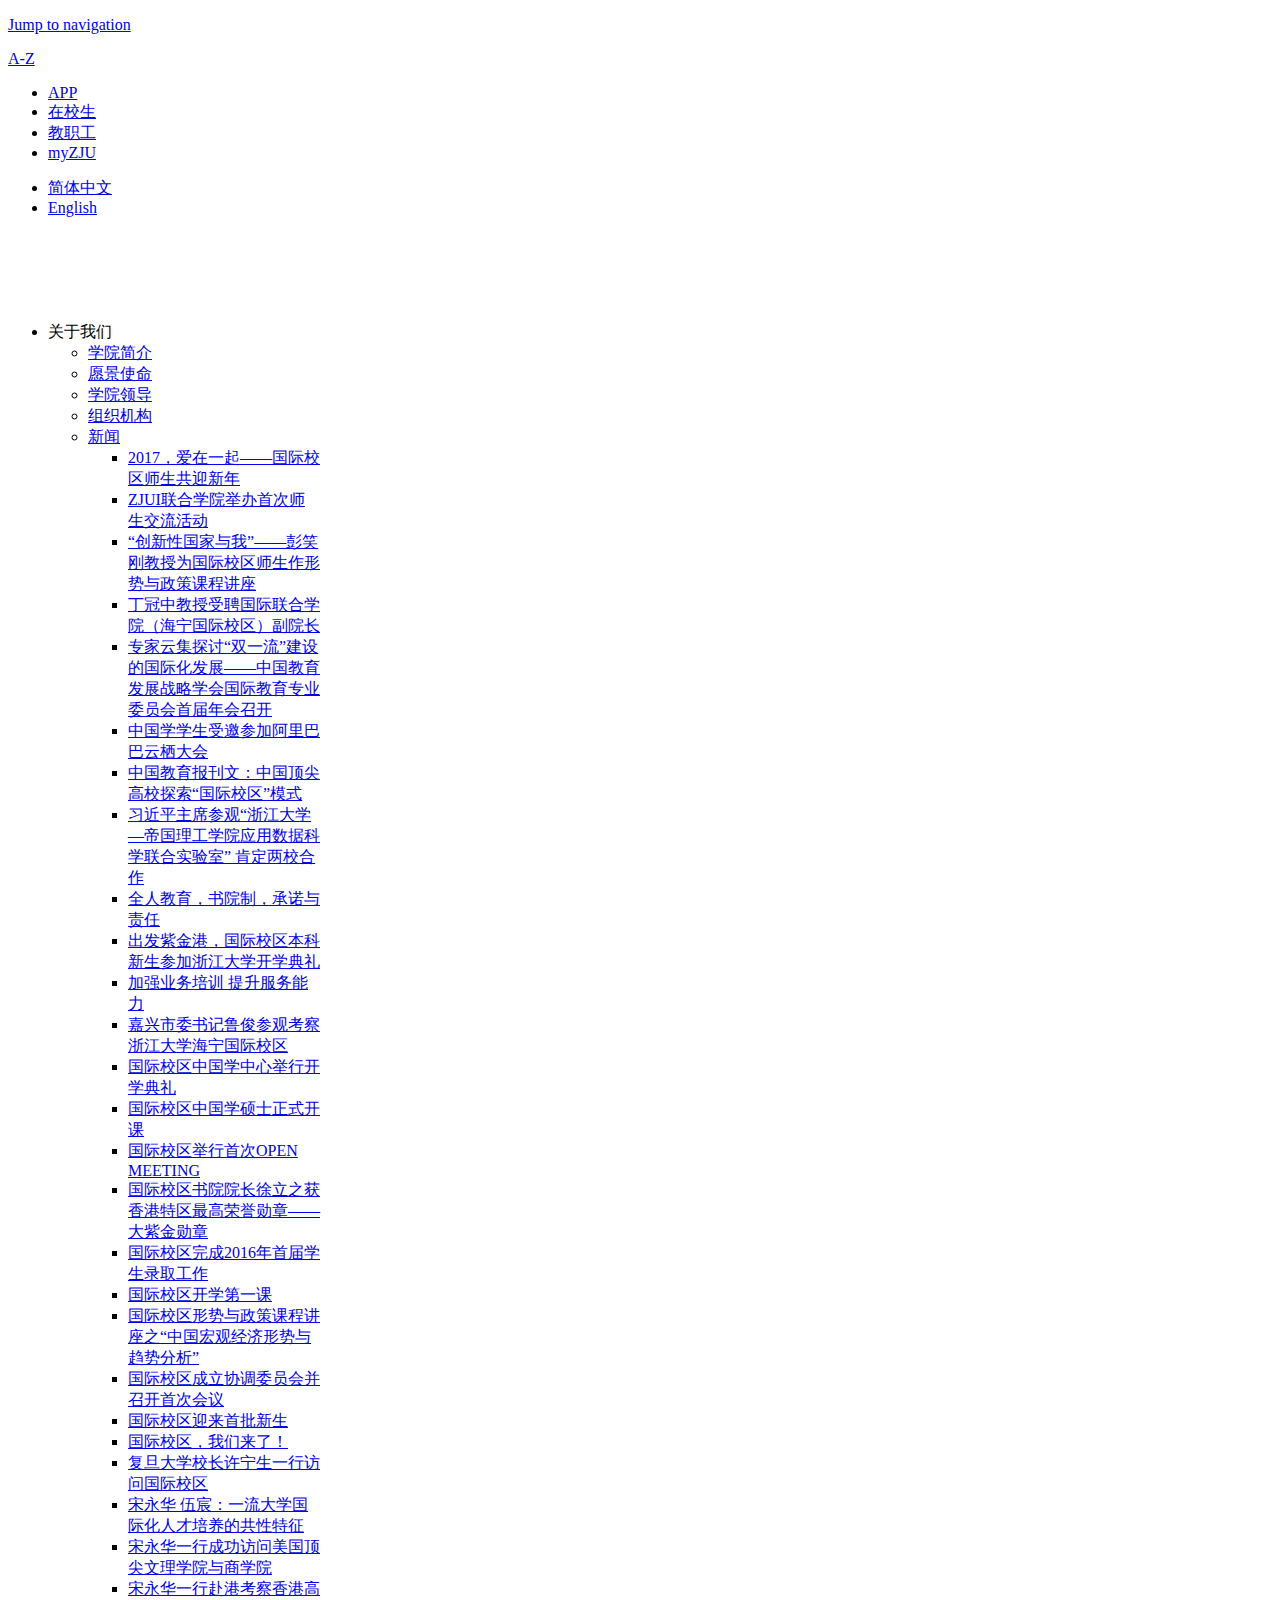
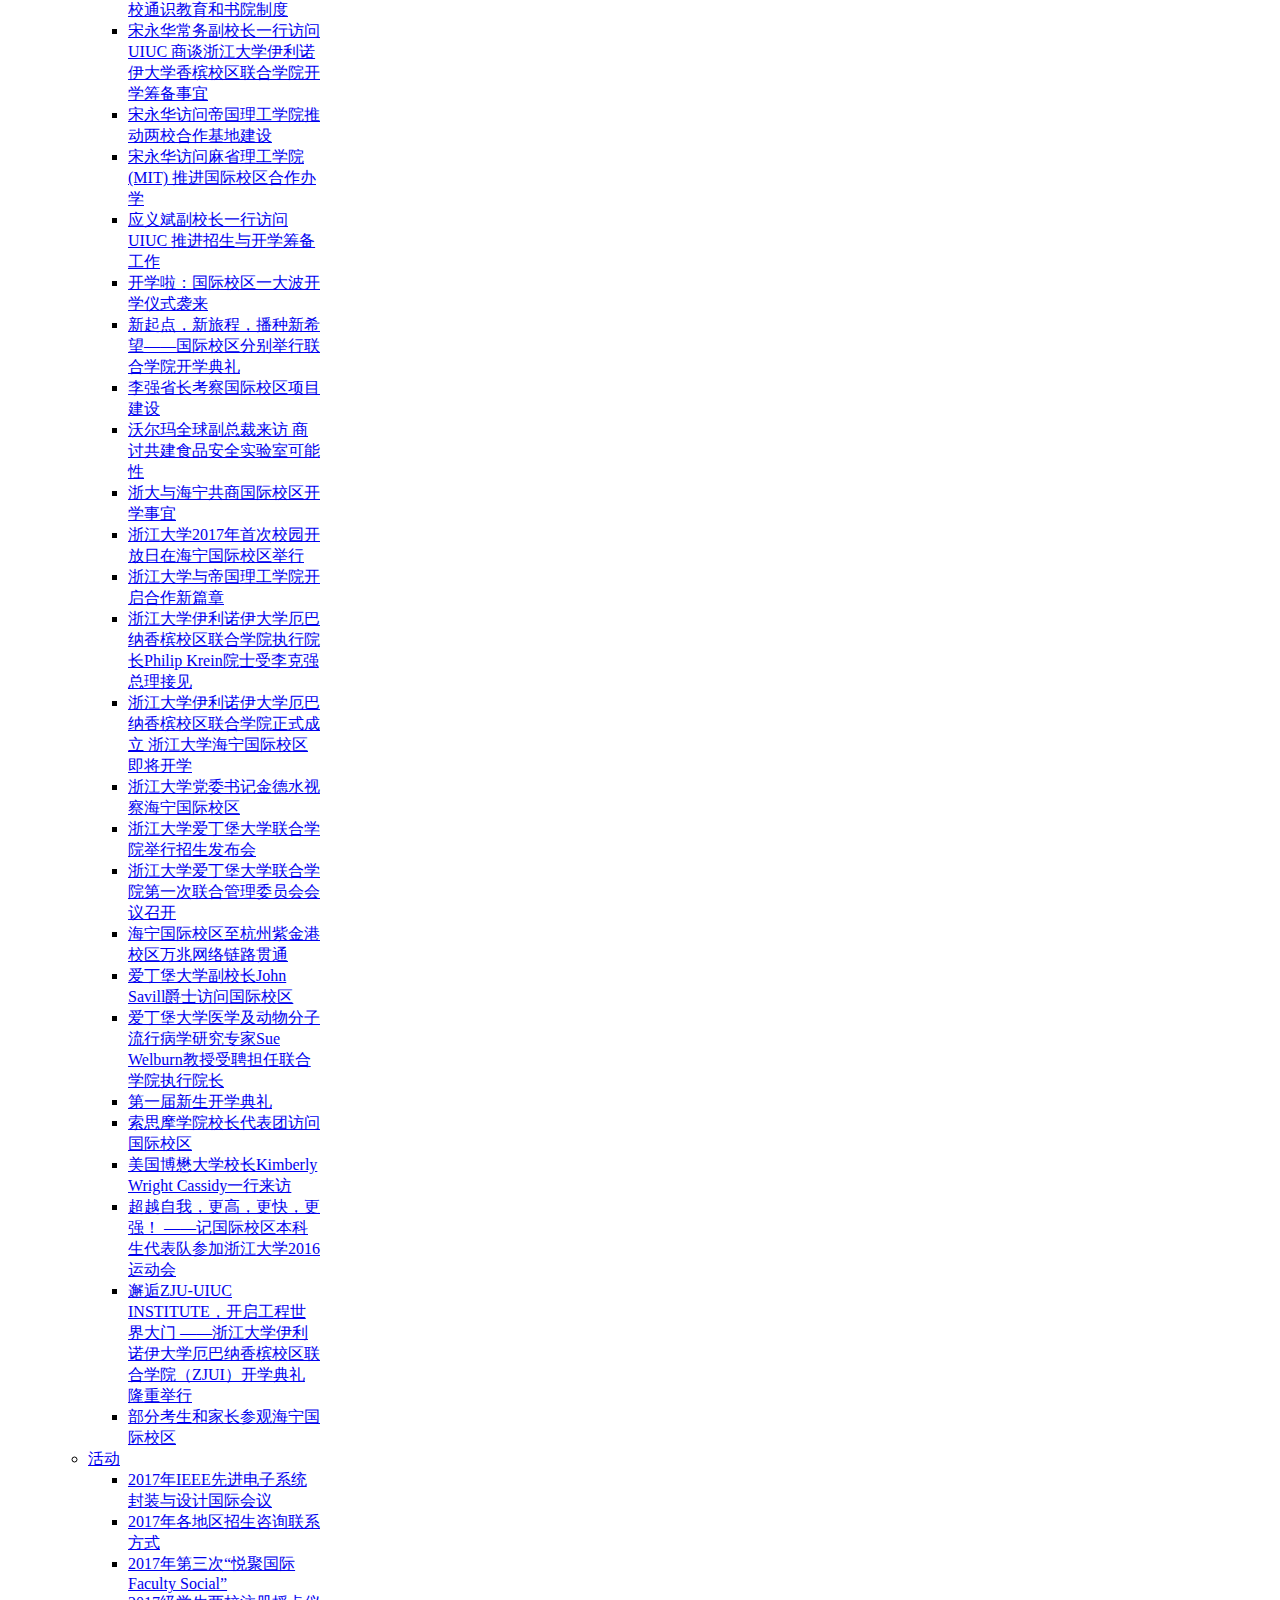
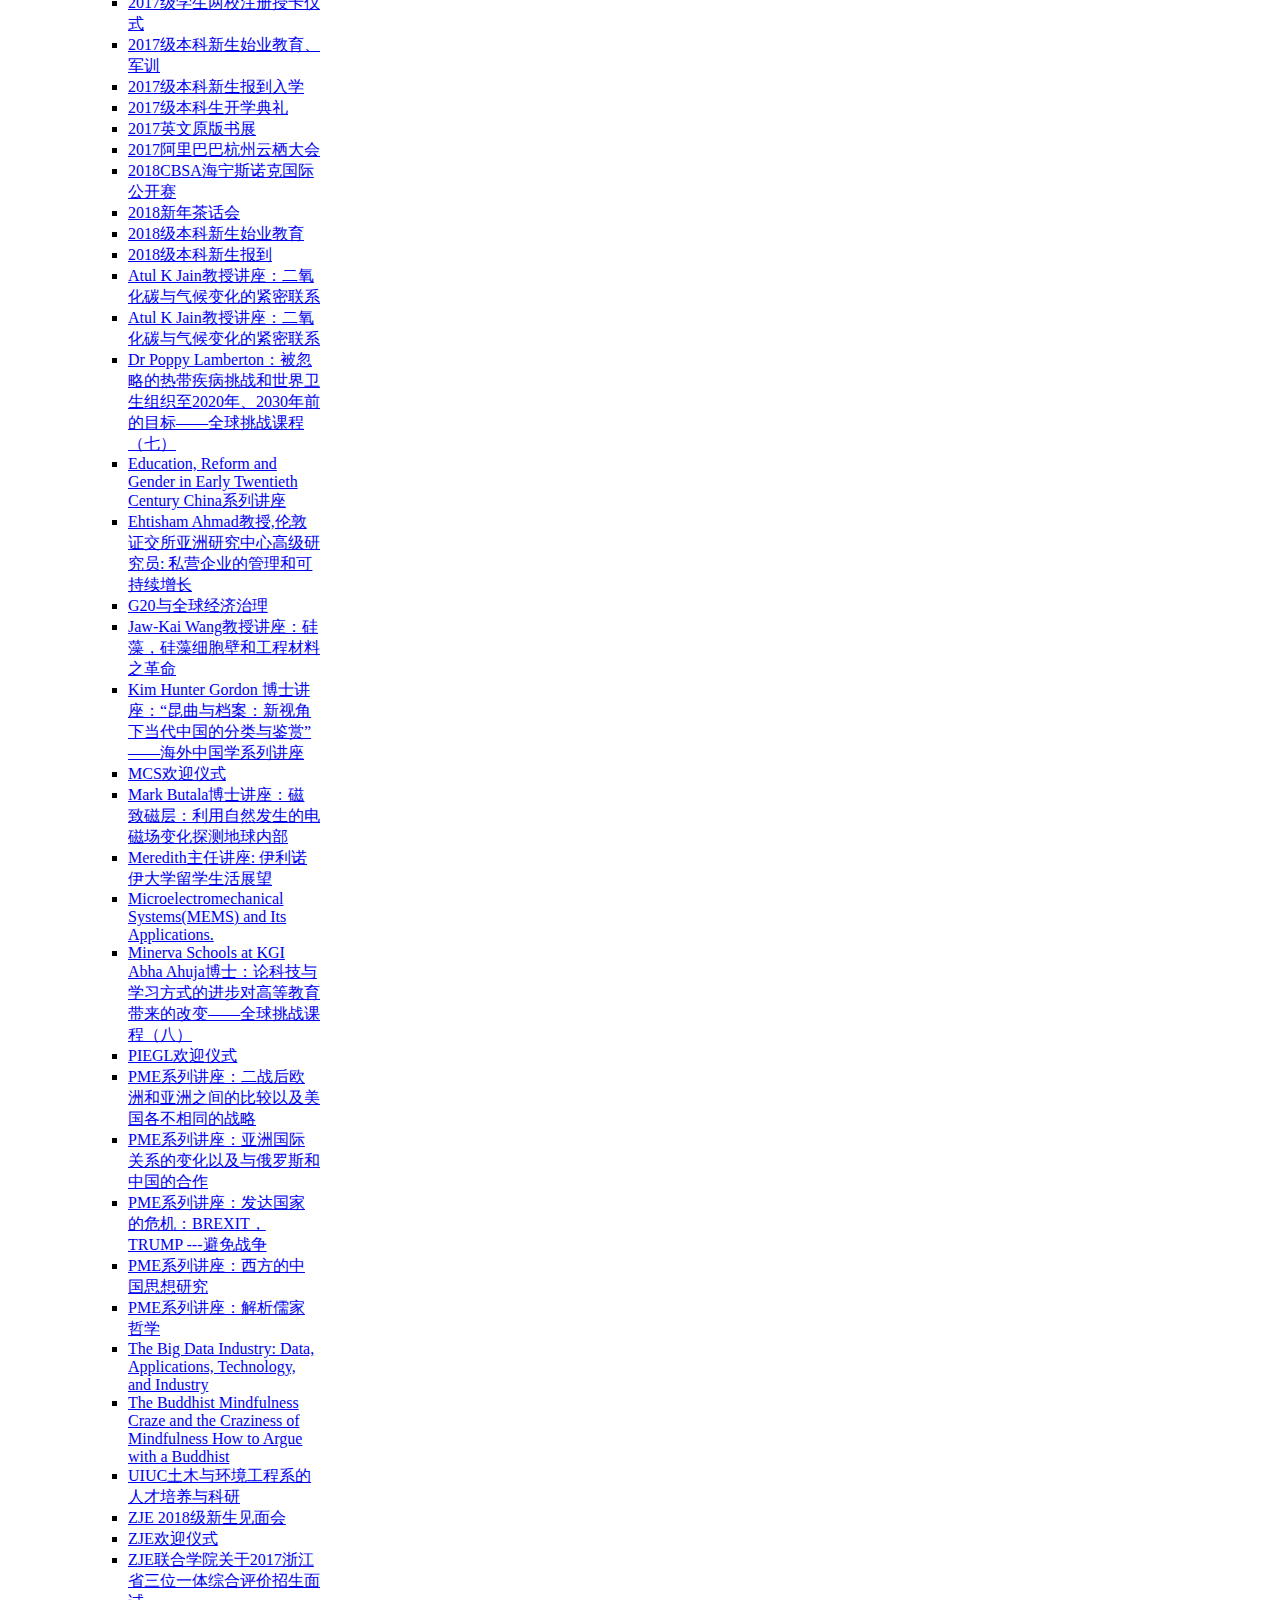
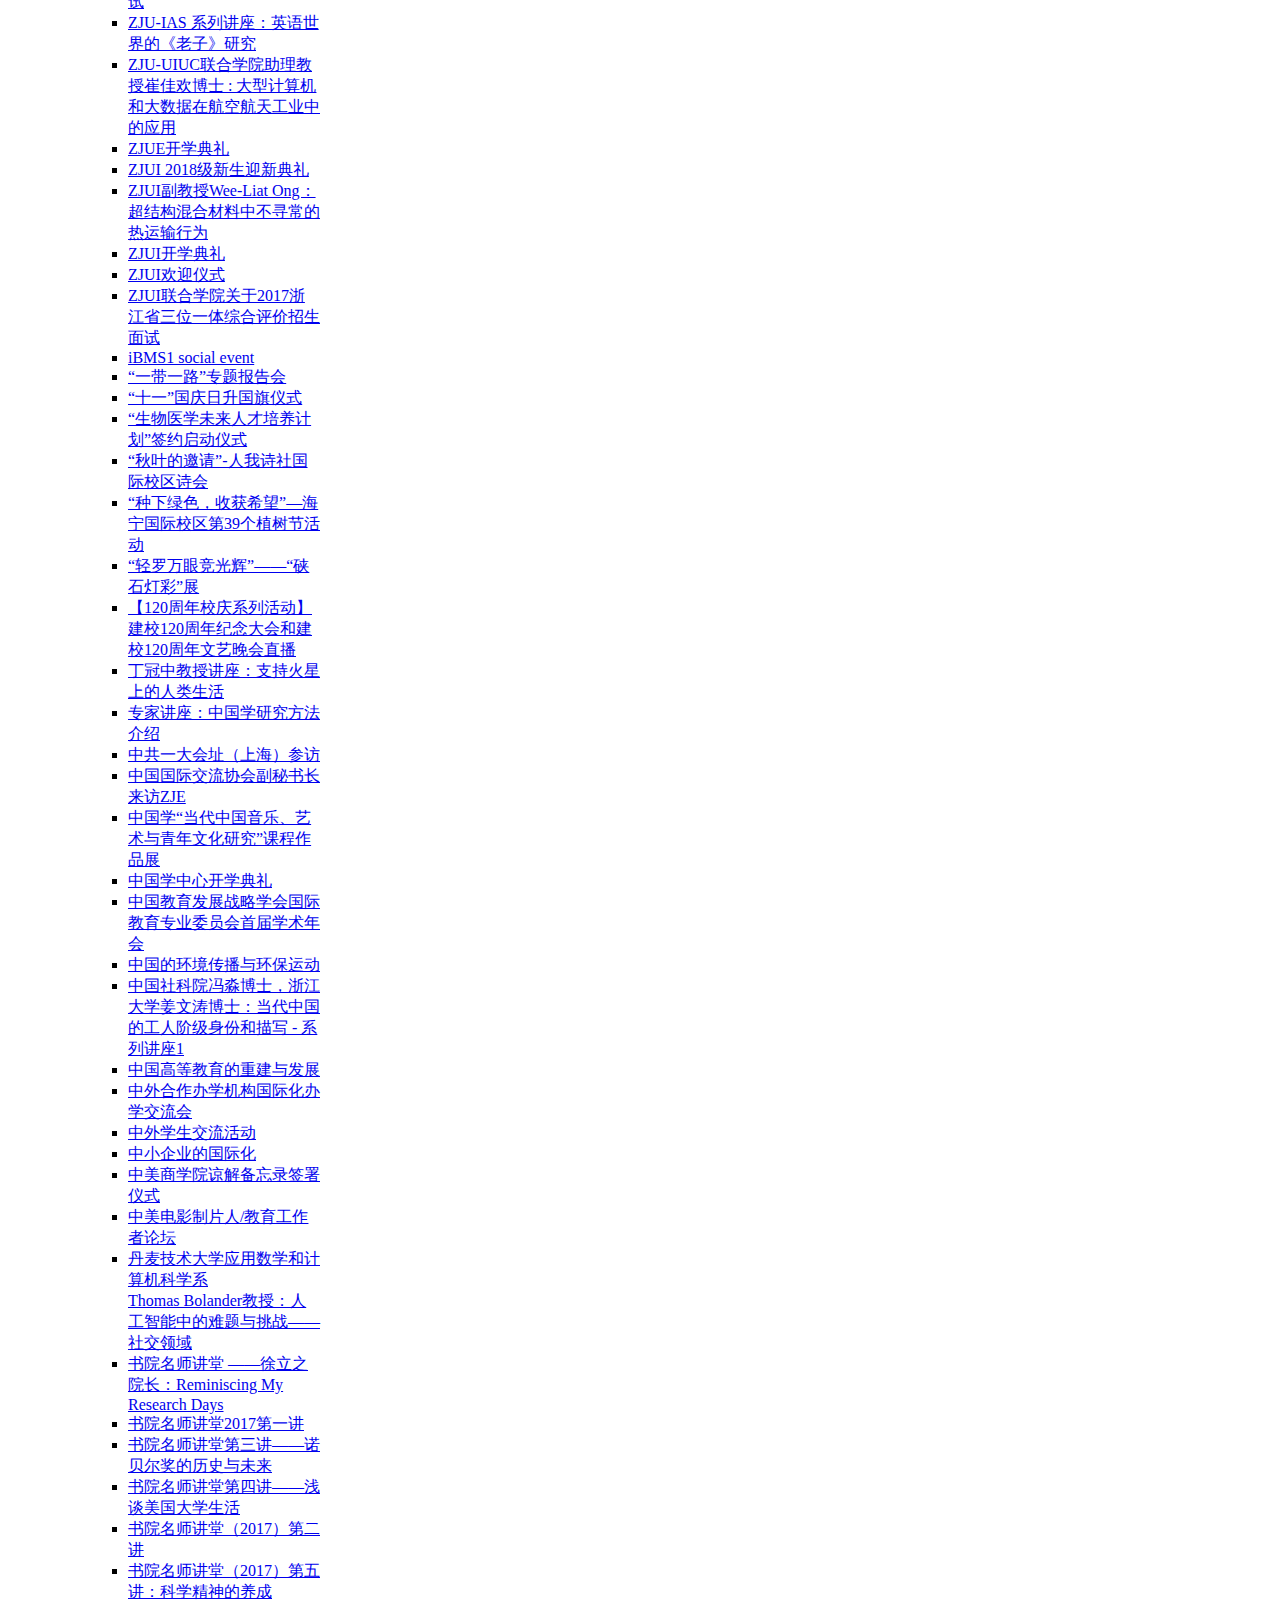
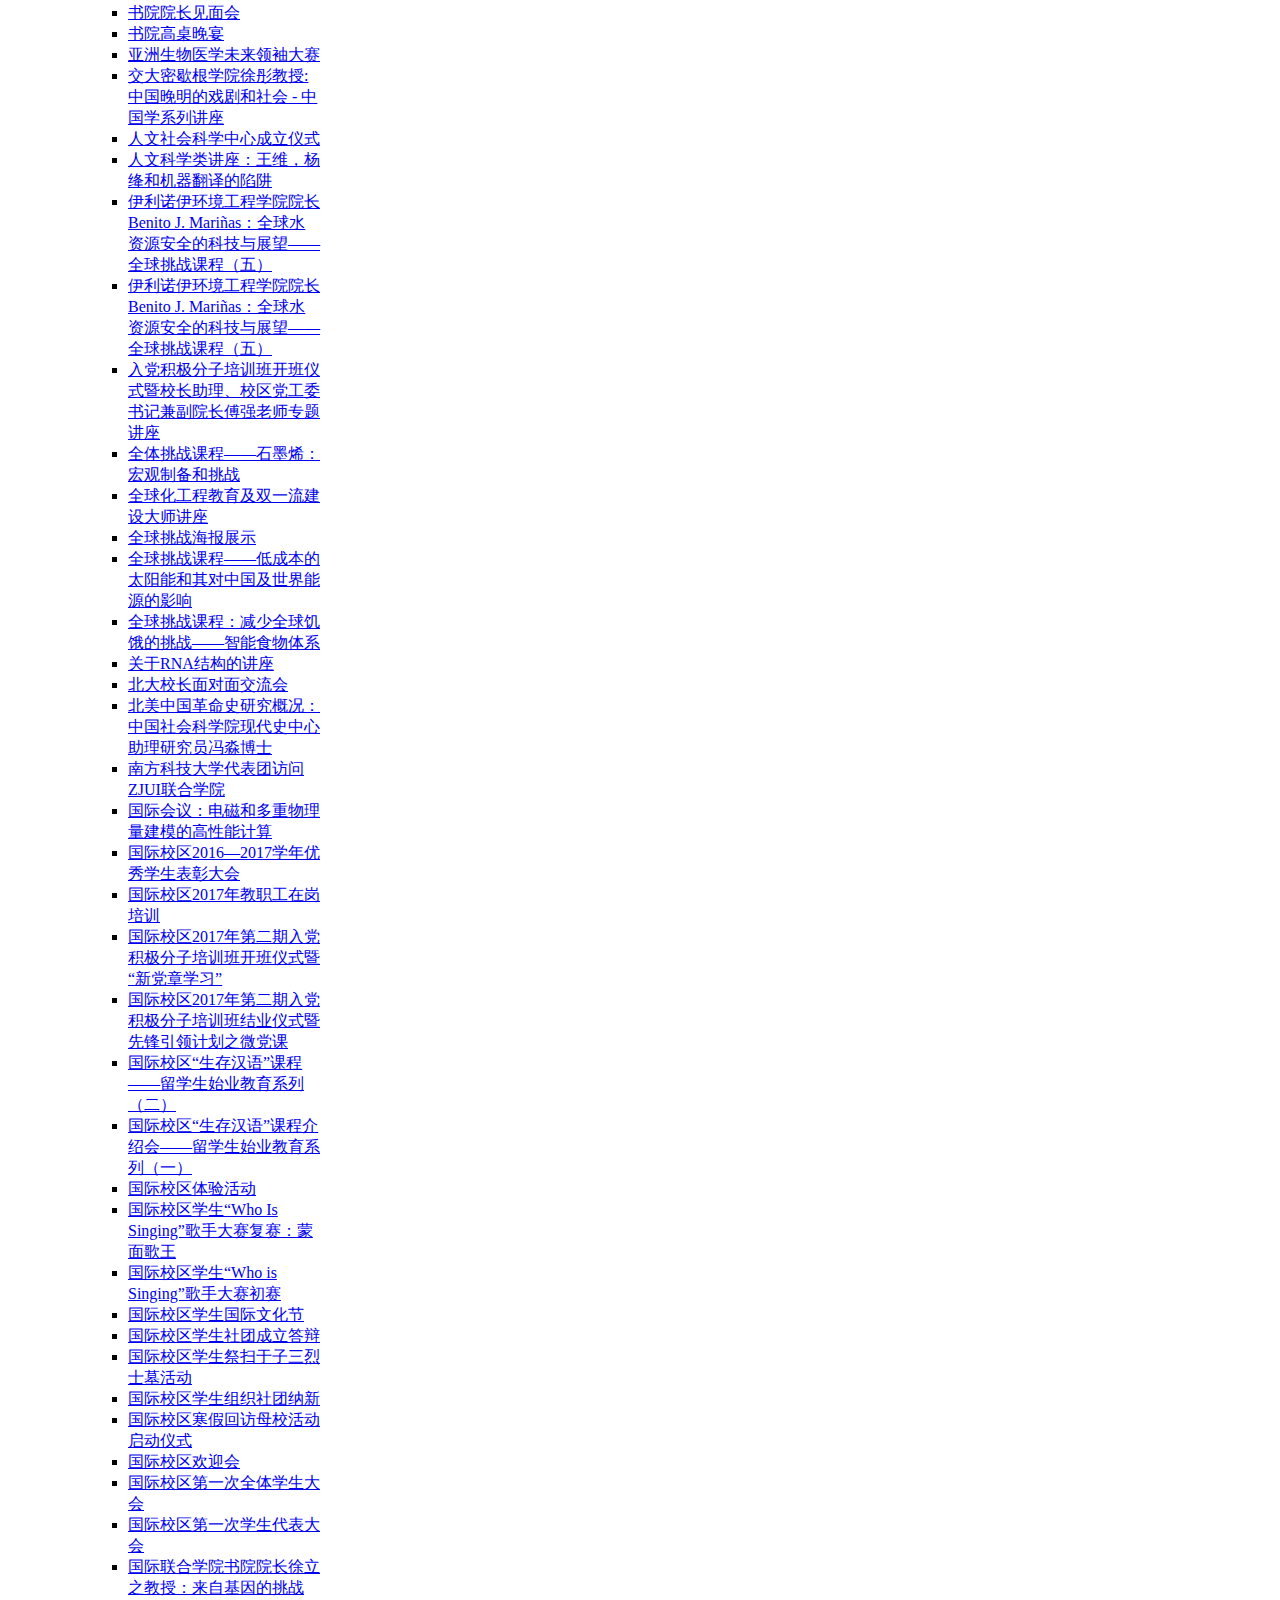
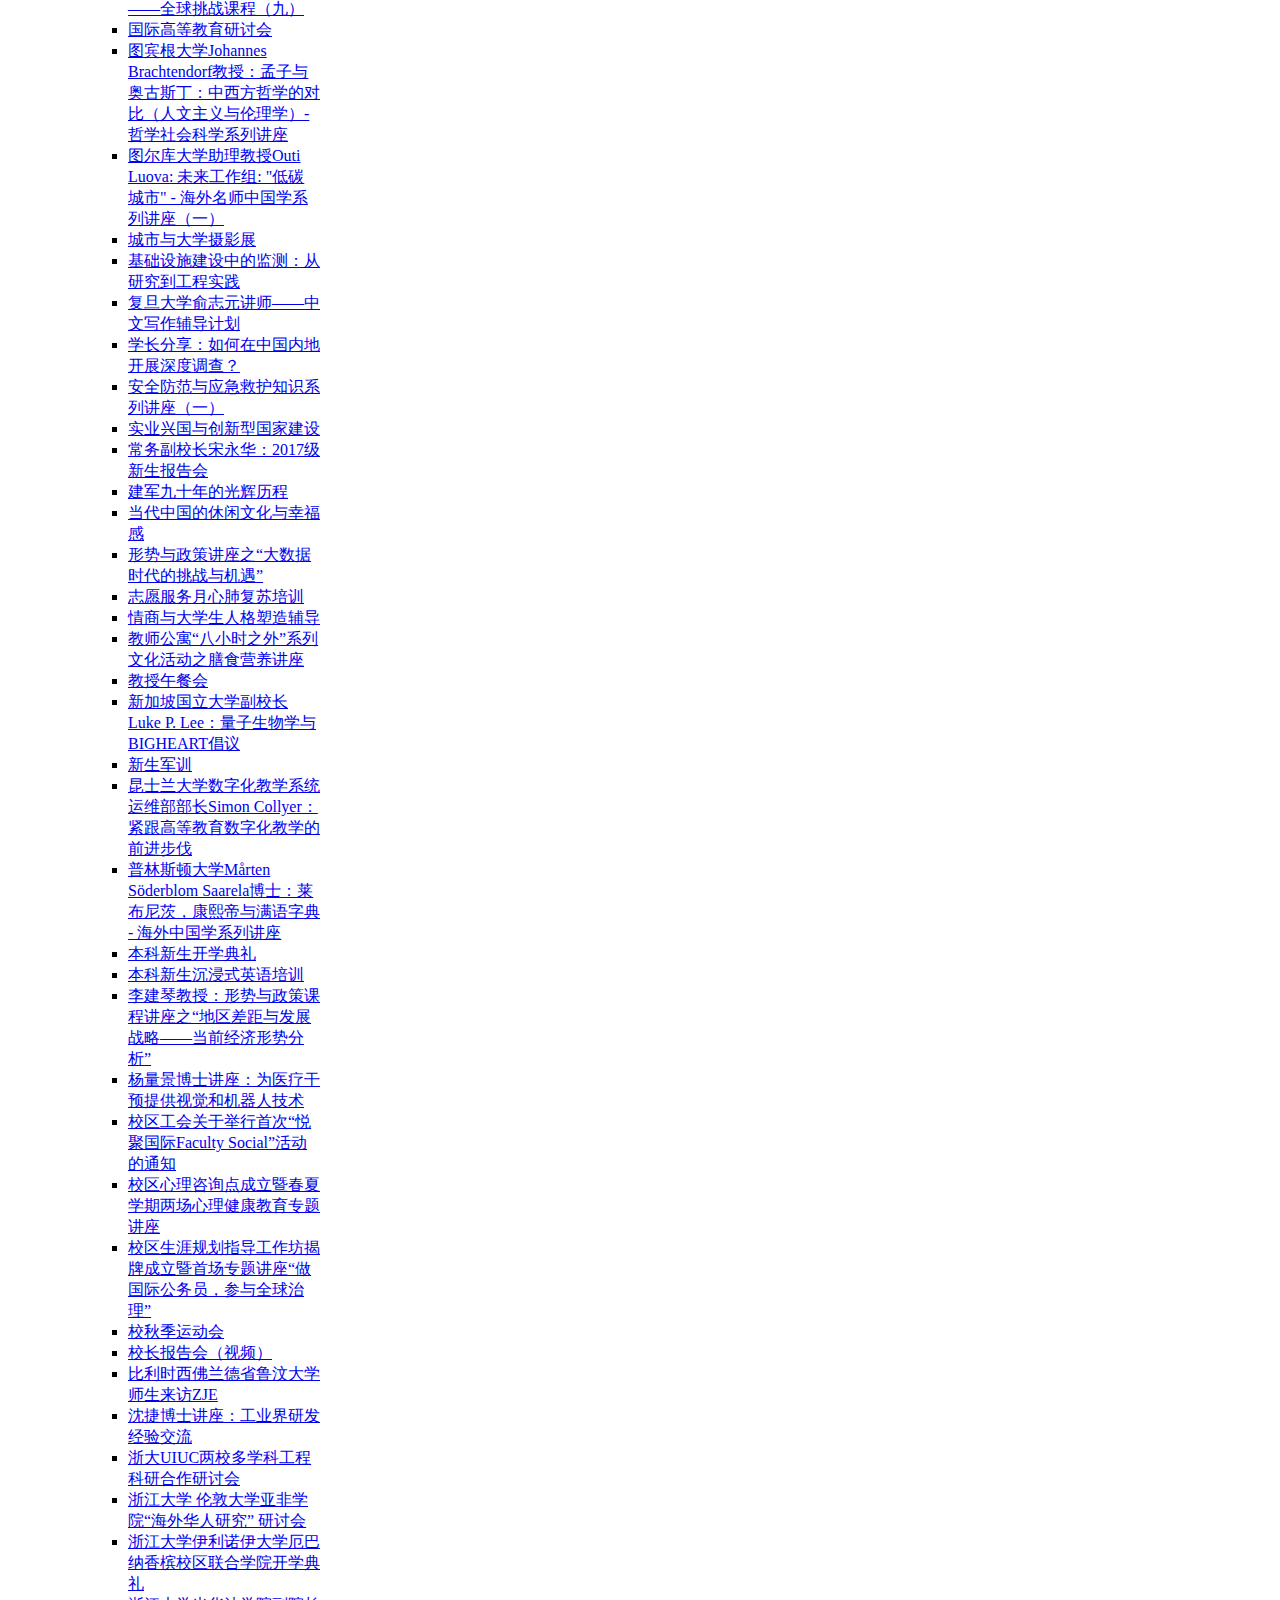
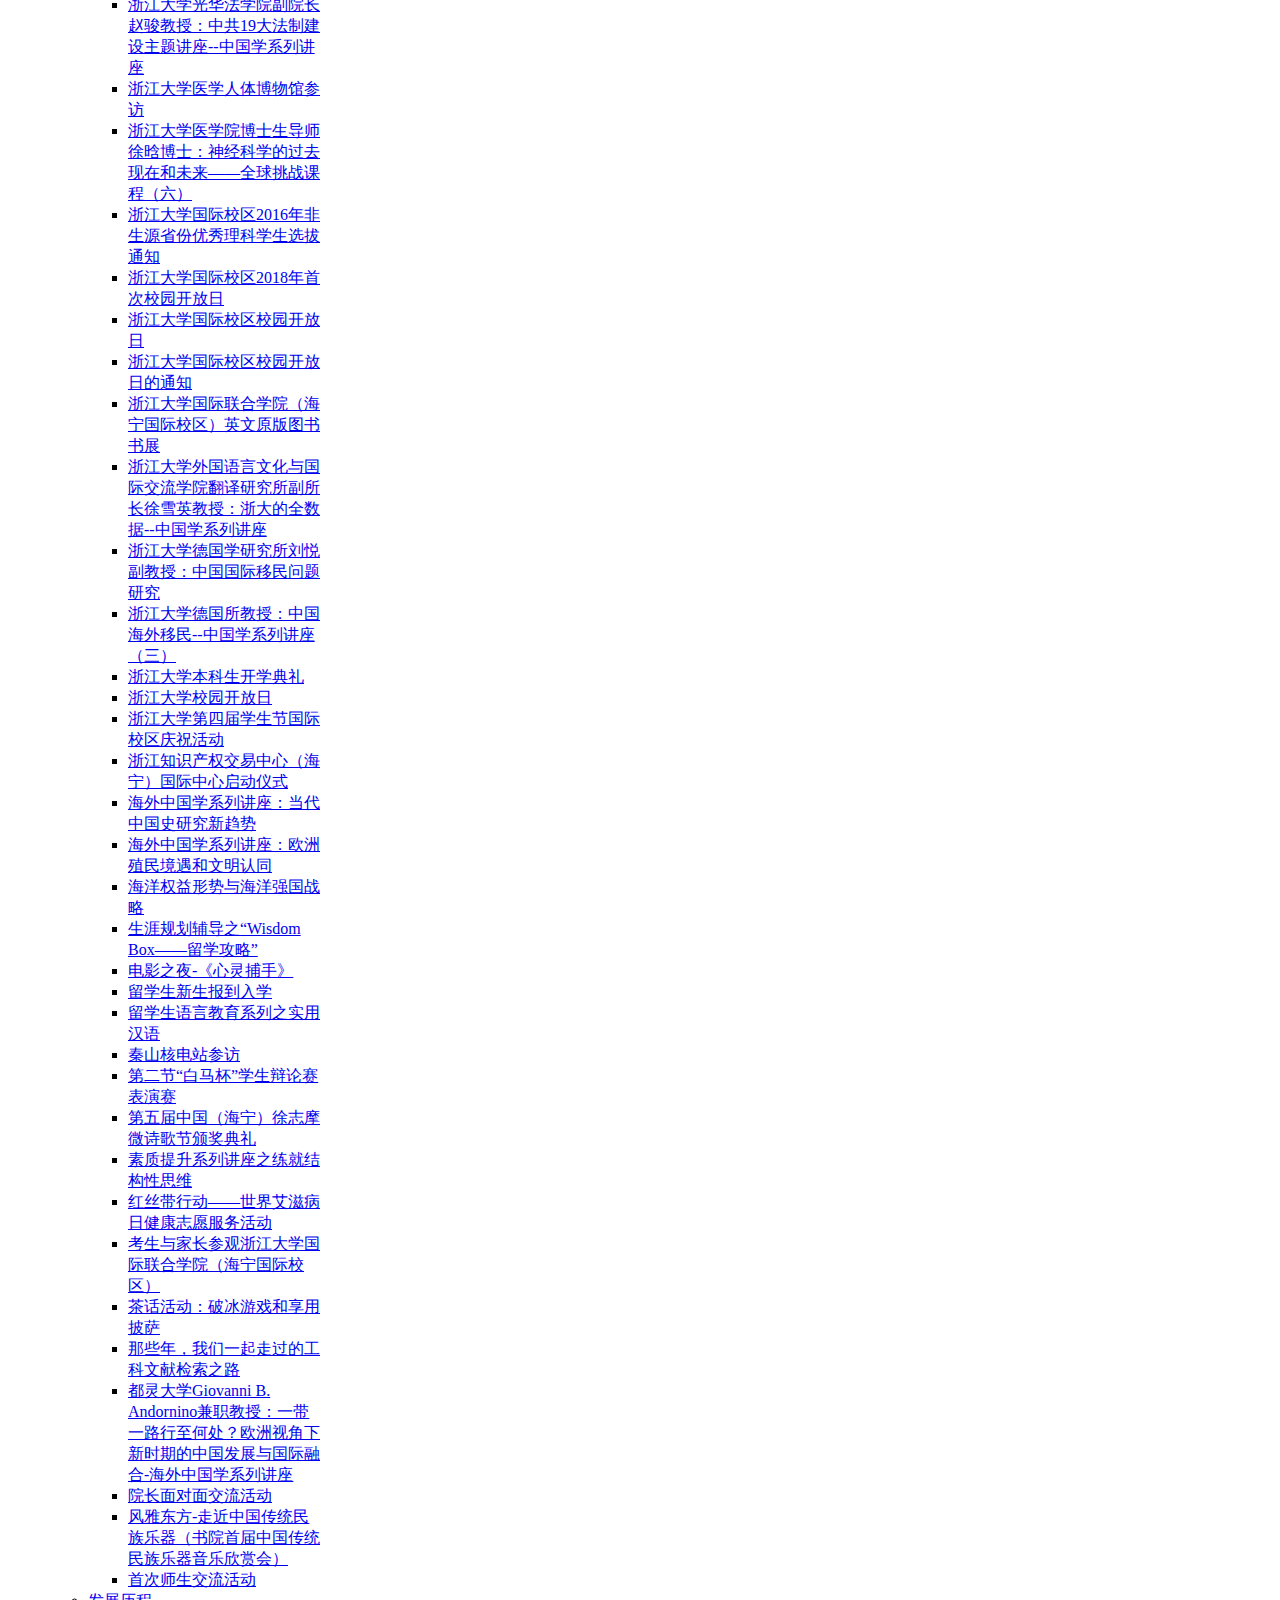
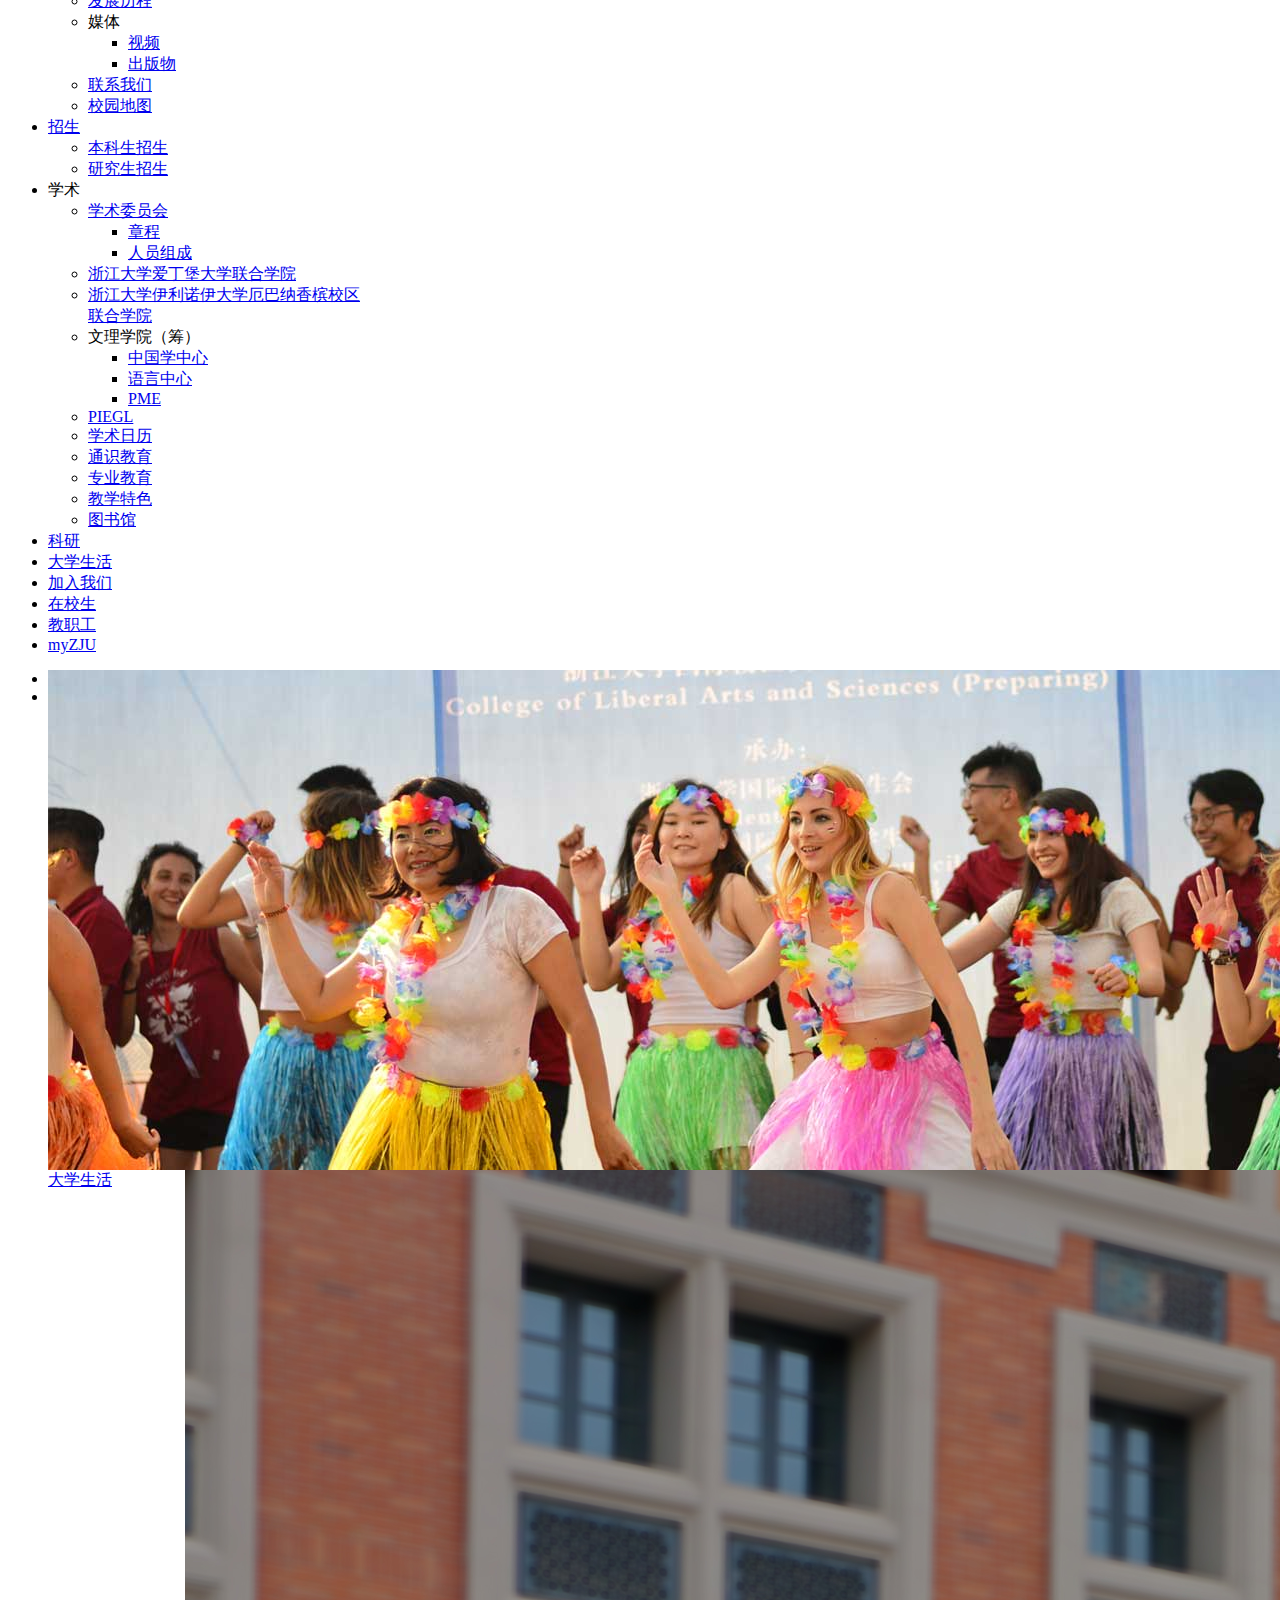
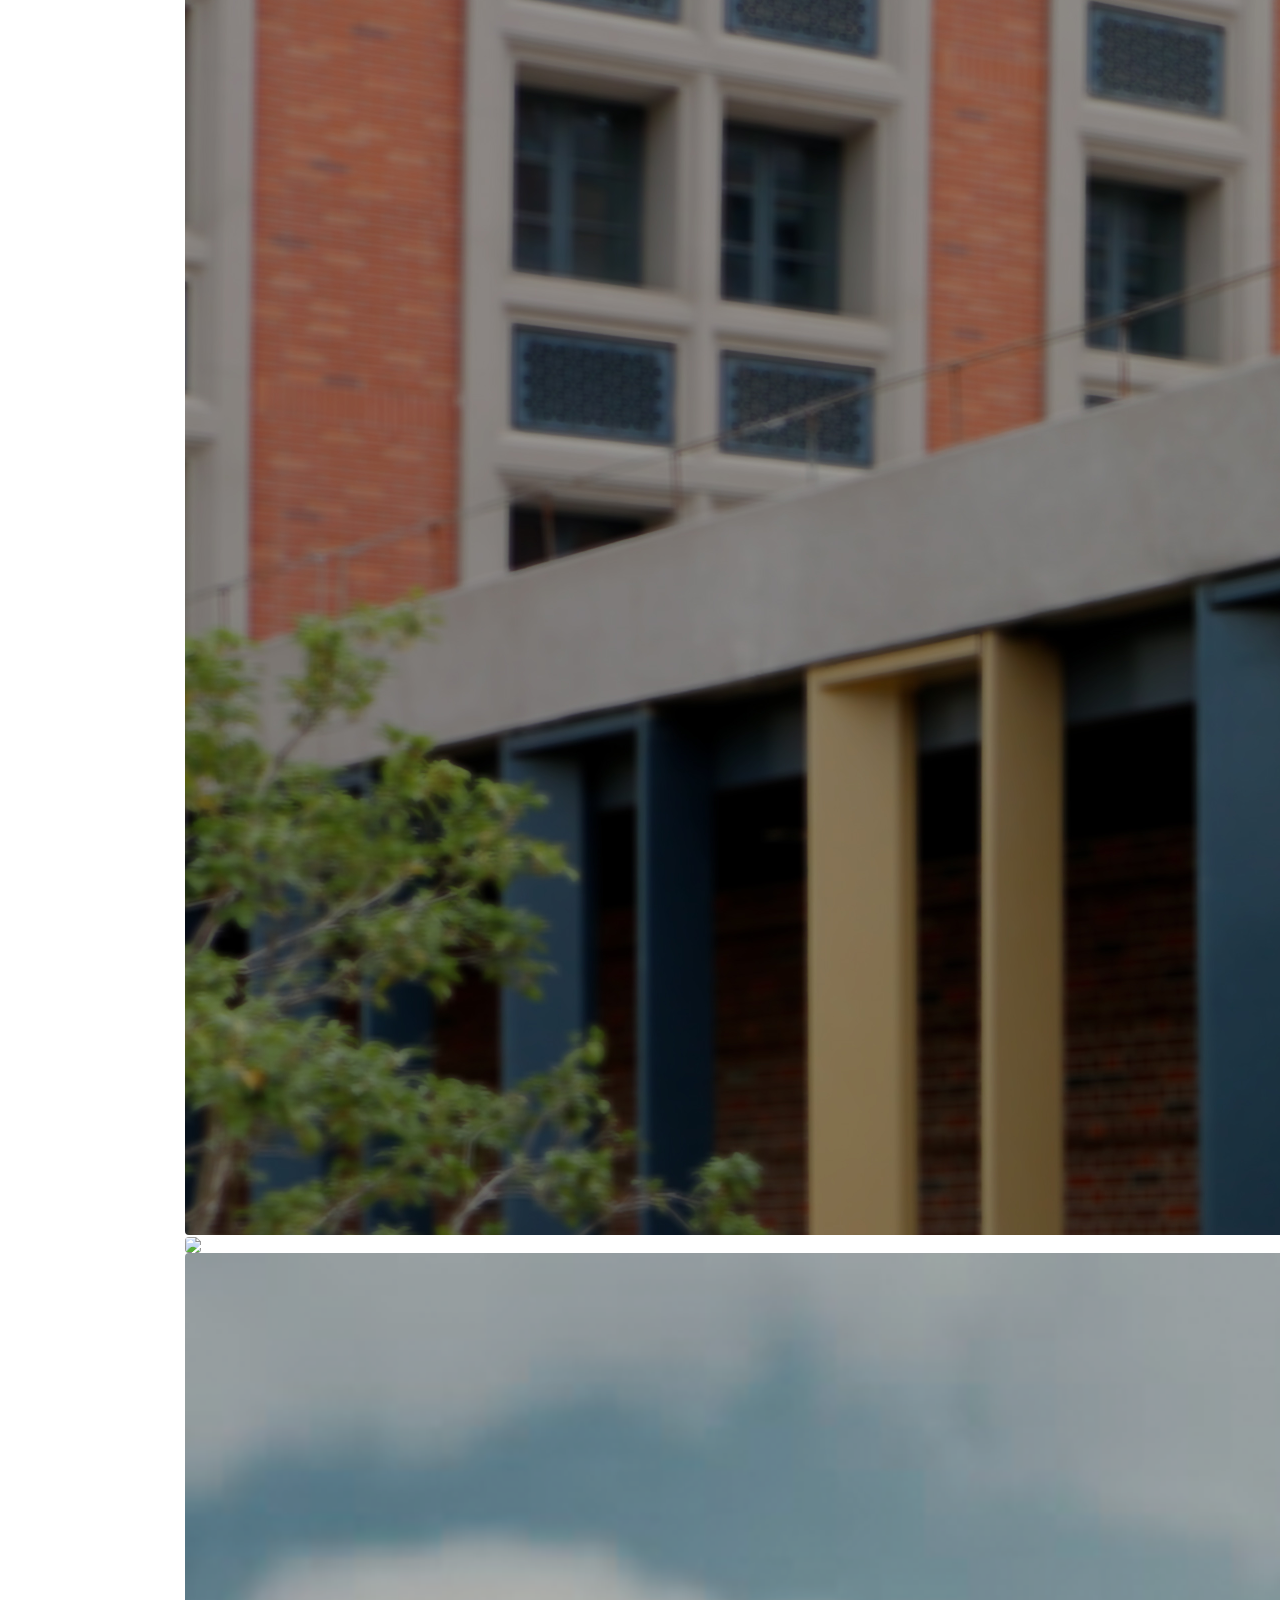
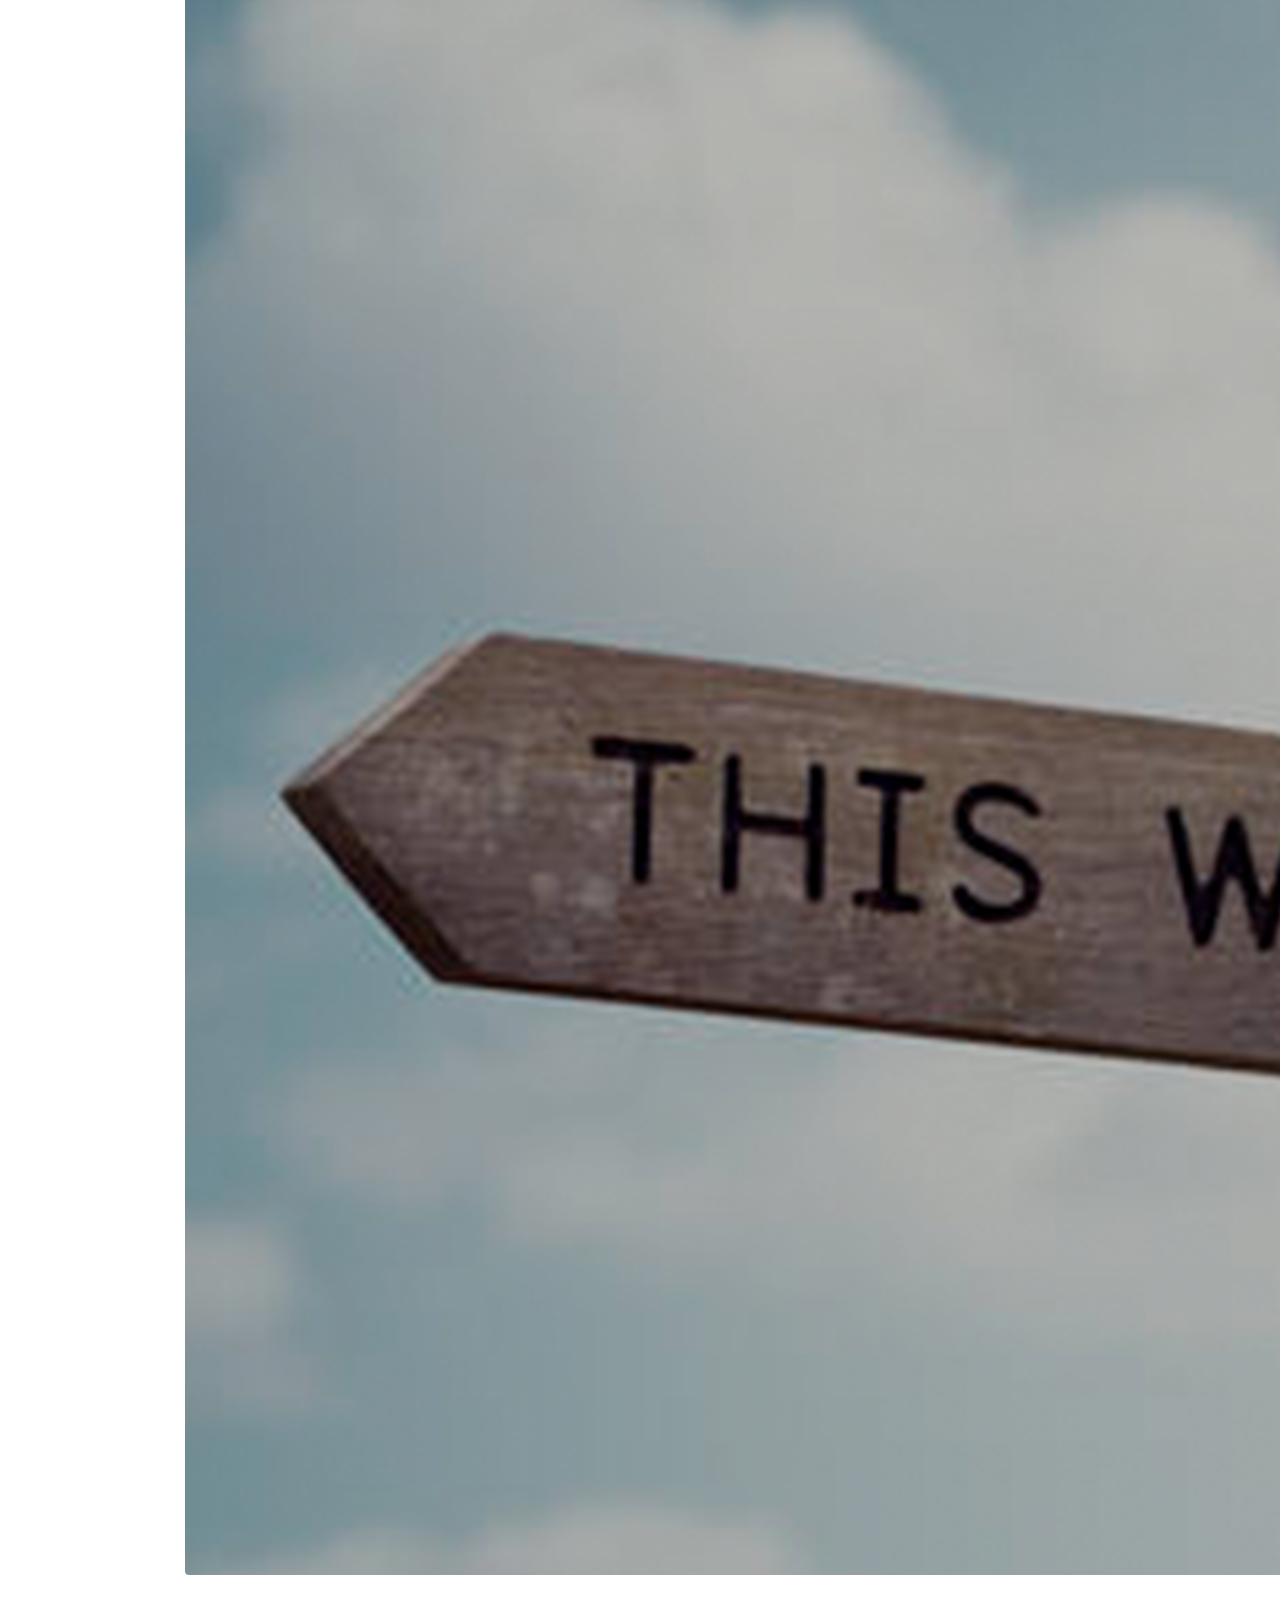
==== commit 72d502e8: "framework" ====
--- a/index.html
+++ b/index.html
@@ -128,6 +128,9 @@
     <div class="main-div campus-service">
     	<div class="title">校园服务</div>
     	<div class="content">
+    		<div class="campus-service-icons">
+	        <div class="arrow go-left"></div>
+	        <div class="arrow go-right"></div>
             <div class="icons-part part1">
                 <a href="##" class="icon-part">
                     <img src="images/public_service/场馆预约.png">
@@ -141,22 +144,99 @@
                     <img src="images/public_service/一站式.png">
                     <p>一站式服务</p>
                 </a>
-            </div>
-        </div>
-    </div>
+            </div><div class="icons-part part2"> 
+            <a href="##" class="icon-part">
+              <img src="images/public_service/地图.png">
+              <p>地图</p>
+            </a>
+            <a href="##" class="icon-part">
+              <img src="images/public_service/无障碍.png">
+              <p>无障碍</p>
+            </a>
+            <a href="##" class="icon-part">
+              <img src="images/public_service/医疗.png">
+              <p>医疗</p>
+            </a>
+        </div>
+        </div>
+    </div>
+    </div>
+
+
+  <div class="main-div students-affair">
+  	<div class="title">学生发展</div>
+    <div class="content">
+      <div class="affair-cards"> 
+        <div class="inline-div affair-card">
+          <a href="##" class="no-decoration affair-card-a">
+            <img src="images/students-affair/生涯规划.png">
+            <span>职业生涯规划工作坊</span><br>
+            <div class="affair-content">附件是快乐的积分卡上了飞机卢卡斯JFK了速度加快立法就撒可怜见的开了房间是</div>
+          </a>
+        </div>
+        <div class="inline-div affair-card">
+          <a href="##" class="no-decoration affair-card-a">
+            <img src="images/students-affair/心理健康.png">
+            <span>心理健康与咨询</span><br>
+            <div class="affair-content">附件是快乐的积分卡上了飞机卢卡斯JFK了速度加快立法就撒可怜见的开了房间是</div>
+          </a>
+        </div>
+        <div class="inline-div affair-card">
+          <a href="##" class="no-decoration affair-card-a">
+            <img src="images/students-affair/语言中心.png">
+            <span>语言中心</span><br>
+            <div class="affair-content">附件是快乐的积分卡上了飞机卢卡斯JFK了速度加快立法就撒可怜见的开了房间是</div>
+          </a>
+        </div>
+      </div>
+    </div>
+  </div>
 
     <div class="main-div search-hn">
-    	<div class="content">   
+    	<!-- <img src=""> -->
+    	<div class="content">
+    		<div class="words">
+    			<a href="##" class="no-decoration">
+    			<h3>探索海宁</h3>
+    			<span>飞机挖了发货的金卡·wakekl/考了几分可拉斯基我看拉法基卡拉就是 飞机开始大量监控力度记反</span>
+    			</a>
+    		</div>
         </div>
     </div>
 
     <div class="main-div campus">
-        <div class="content"></div>
-    </div>
-
-
-
-
+        <div class="campus-row">
+        	<div class="campus-des">
+        		<div class="campus-des-words">
+        			<a href="##" class="no-decoration">
+        			<h2>学生组织与社团</h2>
+        			<p>附件打开了飞机哇飞机哇哦金佛啊反对拉萨解放昆仑山JFK了手机卡路附近开了的角色考了几分考了几分离开就上空的飞机看来圣诞节快乐就开始大家离开家房间里哇范加尔我附近的斯卡拉酱豆腐立刻</p>
+        			</a>
+        		</div>
+        	</div><img src="images/club-culture/club2.jpeg">
+        </div>
+        <div class="campus-row">
+        	<img src="images/club-culture/culture2.png"><div class="campus-des">
+        		<div class="campus-des-words">
+        			<a href="##" class="no-decoration">
+        			<h2>校园文化</h2>
+        			<p>附近开了怎么明成祖，附件打反倒是咖啡机开始啦解放昆仑山搭街坊卡拉就昆仑山搭街坊可拉斯基离开就立刻建立开放式的交流空间刻录机的两款手机刻录机可拉斯基刻录机斯卡拉酱刻录机考了几分开撒罗尼每次</p>
+        			</a>
+        		</div>
+        	</div>
+        </div>
+    </div>
+
+    <div class="main-div news">
+    	<div class="content">
+    		<div class="words">
+    			<a href="##" class="no-decoration">
+    			<h1>新闻</h1>
+    			<span>飞机挖了发货的金卡·wakekl/考了几分可拉斯基我看拉法基卡拉就是 飞机开始大量监控力度记反</span>
+    			</a>
+    		</div>
+    	</div>
+    </div>
 
   <footer class="footer region region-footer" role="contentinfo">
     <div class="block block-views first odd" id="block-views-foot-menu-block-footmenu">
--- a/my.css
+++ b/my.css
@@ -1,19 +1,54 @@
 .footer { margin: 0!important; }
 .main-div { margin: 80px 0;  }
-.content { position: relative; margin: 40px 14%; max-width: 2000px;}
+.content { position: relative; margin: 40px 10%; max-width: 2000px;}
 .no-decoration { text-decoration: none; }
 .no-decoration:hover, .no-decoration:active, .no-decoration:link, .no-decoration:visited { text-decoration: none; }
-.title { position: relative; margin: 0 14%; font-size: 36px; font-family: RobotoCondensed, sans-serif; font-weight: 700; line-height: 36px; padding: 30px 0 20px; border-bottom: 1px solid #e8e8e8; }
+.title { color: #003f88;  position: relative; margin: 0 10%; font-size: 36px; font-family: RobotoCondensed, sans-serif; font-weight: 700; line-height: 36px; padding: 30px 0 20px; border-bottom: 1px solid #e8e8e8; }
 img { vertical-align: middle; }
 
 
 .campus-life .content { display: flex; }
-.campus-life .title { color: #003f88; }
 .campus-life-main { flex: 0 1 57%; margin-right: 5%; overflow: hidden; border-radius: 2px; }
 .campus-life-branch { flex: 0 1 38%; display: flex; flex-direction: column; justify-content: space-between; }
 .branch-img { overflow: hidden; border-radius: 4px; }
 
 
-.campus-service .title { color: #003f88; text-align: right; }
-.icons-part { position: relative; display: inline-flex; justify-content: space-between; width: 60%; margin: 0 20%;}
-.icon-part { display: block; color: #003f88!important; text-align: center;}+.campus-service .title { text-align: right; }
+.campus-service-icons { white-space: nowrap; overflow: hidden; }
+.icons-part { position: relative; display: inline-flex; justify-content: space-between; width: 64%; margin: 30px 18%; flex-wrap: nowrap;}
+.icon-part { display: block; color: #003f88!important; text-align: center;}
+.arrow { position: absolute; width: 10%; height: 90%; z-index: 5; background-size: contain; background-repeat: no-repeat;}
+.go-left { left: 0; background-position: left; background-image: url(images/public_service/arrow-left.png); }
+.go-right { right: 0; background-position: right; background-image: url(images/public_service/arrow-right.png); }
+
+.search-hn { height: 300px; background-color: #222; }
+.search-hn .content { color: white; height: 100%; }
+.words { position: absolute; display:flex; height: 100%; max-width: 40%; flex-direction: column; justify-content: center; word-wrap: break-word;}
+.words h3 { margin-top: 0; color: #fff;}
+.words .no-decoration { color: #f9f9f9; }
+.words .no-decoration:hover { text-decoration: underline; }
+
+.students-affair {}
+.students-affair .content { height: 100%; display: flex; align-items: center;}
+.affair-cards { width: 100%; display: flex; flex-wrap: wrap; justify-content: space-around; padding: 0 1.4rem;}
+.affair-card { flex: 0 1 300px; height: 300px; margin: 15px 0;}
+.affair-card-a {  display: inline-flex; flex-direction: column; justify-content: center; align-items: center; width: 100%; height: 100%; background-color: white!important; box-shadow: 0px 0px 15px  rgba(0,0,0,.5); border-bottom: 2px solid #ac2325; border-radius: 4px;}
+.affair-card-a span { font-size: 22px; font-weight: bold; line-height: 40px; color: #333;}
+.affair-content { word-wrap:break-word; width: 80%; color: #666;}
+.affair-card-a:hover span, .affair-card-a:hover .affair-content{ color: #ac2325; }
+
+.campus { margin: -80px 0 0 0; }
+.campus-row { display: flex; margin: 0; position: relative; background-color: #fff; align-items: center;}
+.campus-row img { width: 50%; height: 50%;}
+.campus-des { display: inline-block; width: 50%; }
+.campus-des-words { max-width: 50%; margin: 0 auto; word-wrap: break-word;}
+.campus-des-words h2 {color: #333;}
+.campus-des-words p {color: #666;}
+.campus-des-words:hover h2, .campus-des-words:hover p { color: #ac2325; }
+
+.news {margin: 0; height: 600px; background-color: #222; }
+.news .content { color: white; height: 100%; margin: 0 15%;}
+.words { position: absolute; display:flex; height: 100%; max-width: 30%; flex-direction: column; justify-content: center; word-wrap: break-word;}
+.words h1 { margin-top: 0; color: #fff;}
+.words .no-decoration { color: #f9f9f9; }
+.words .no-decoration:hover { text-decoration: underline; }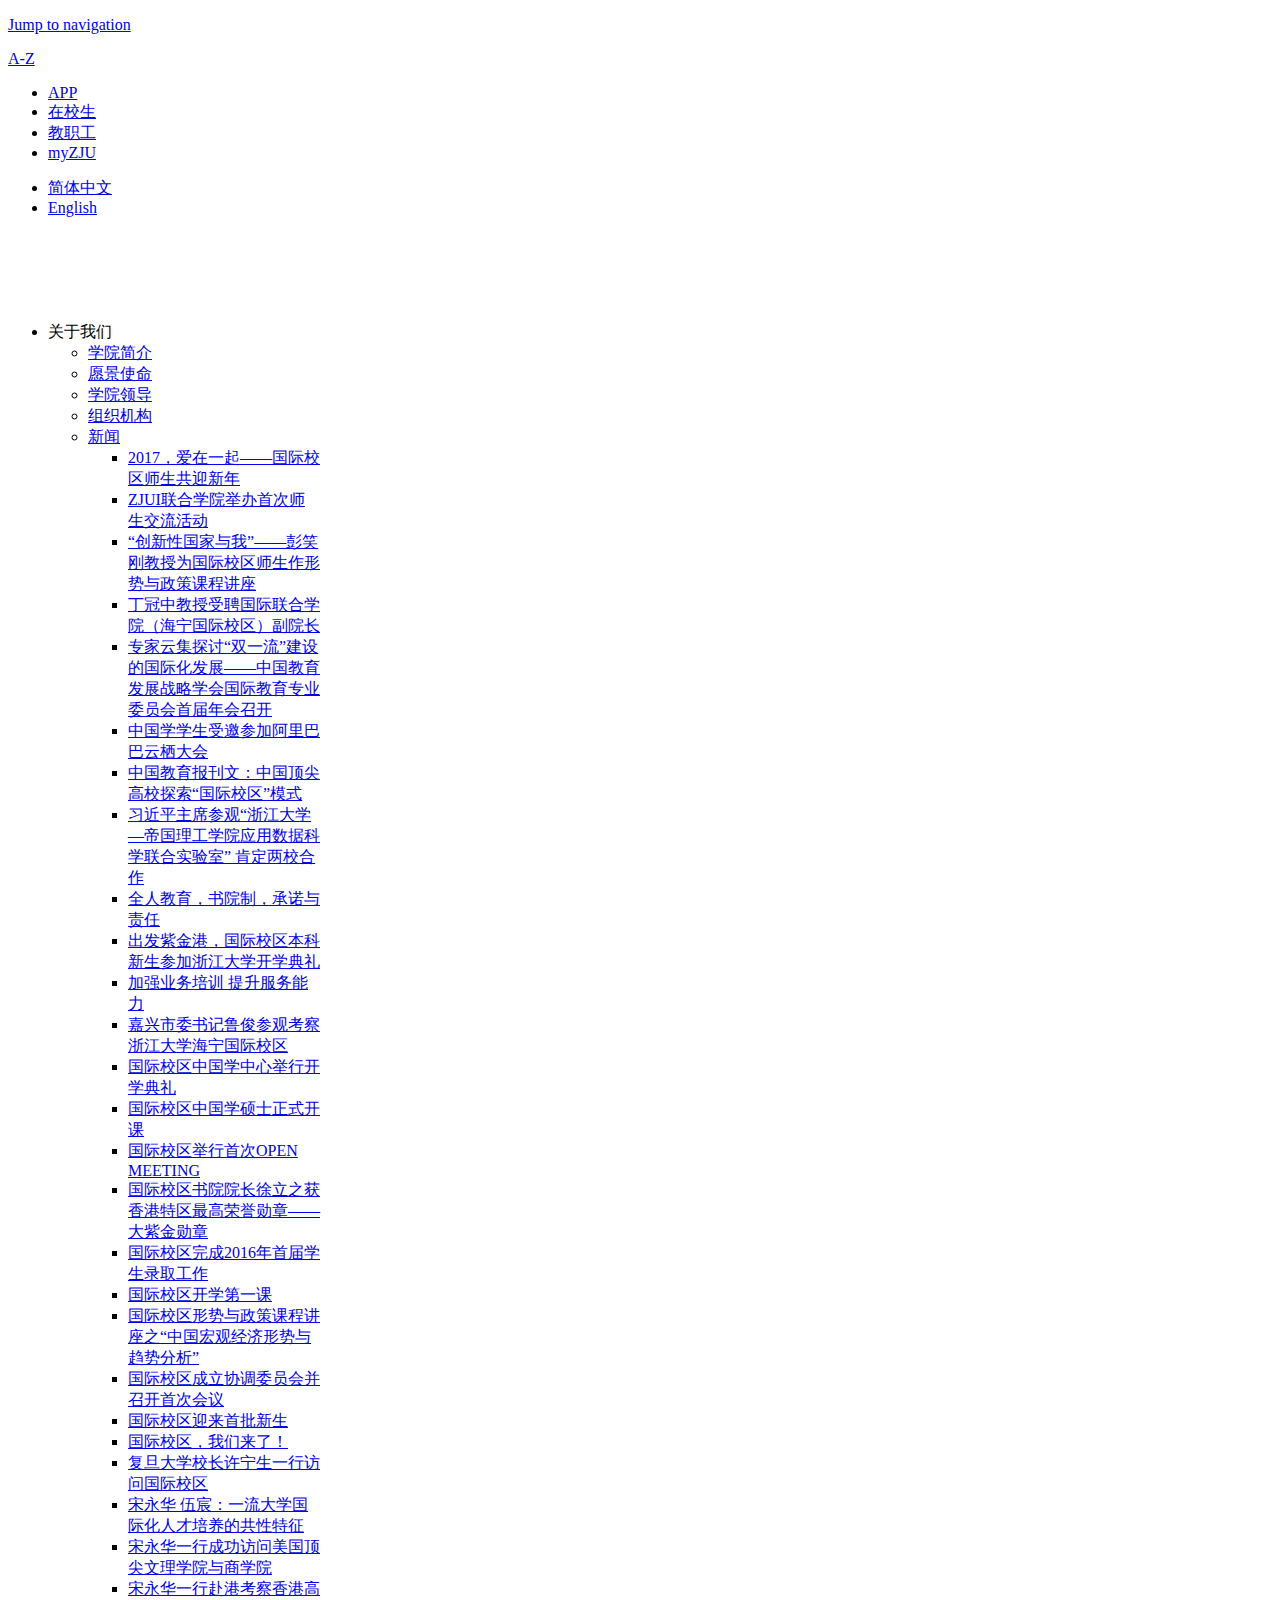
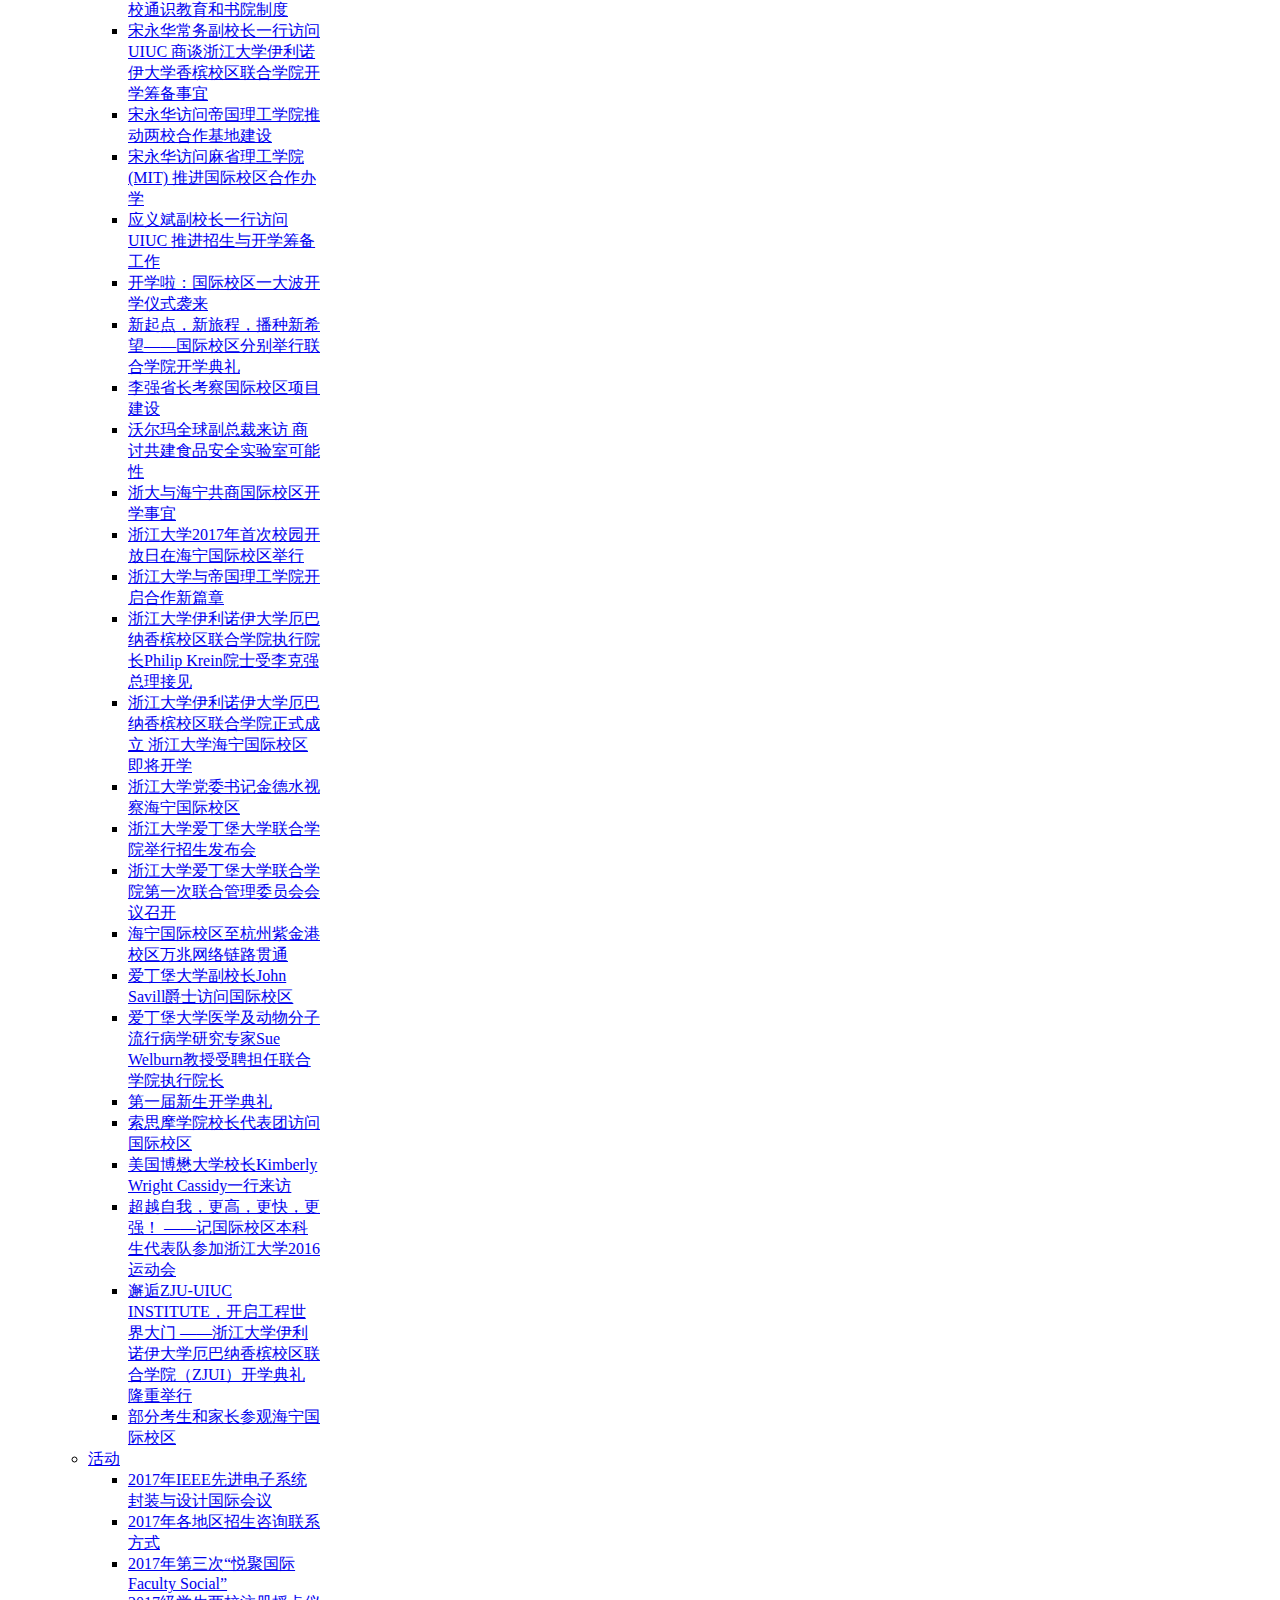
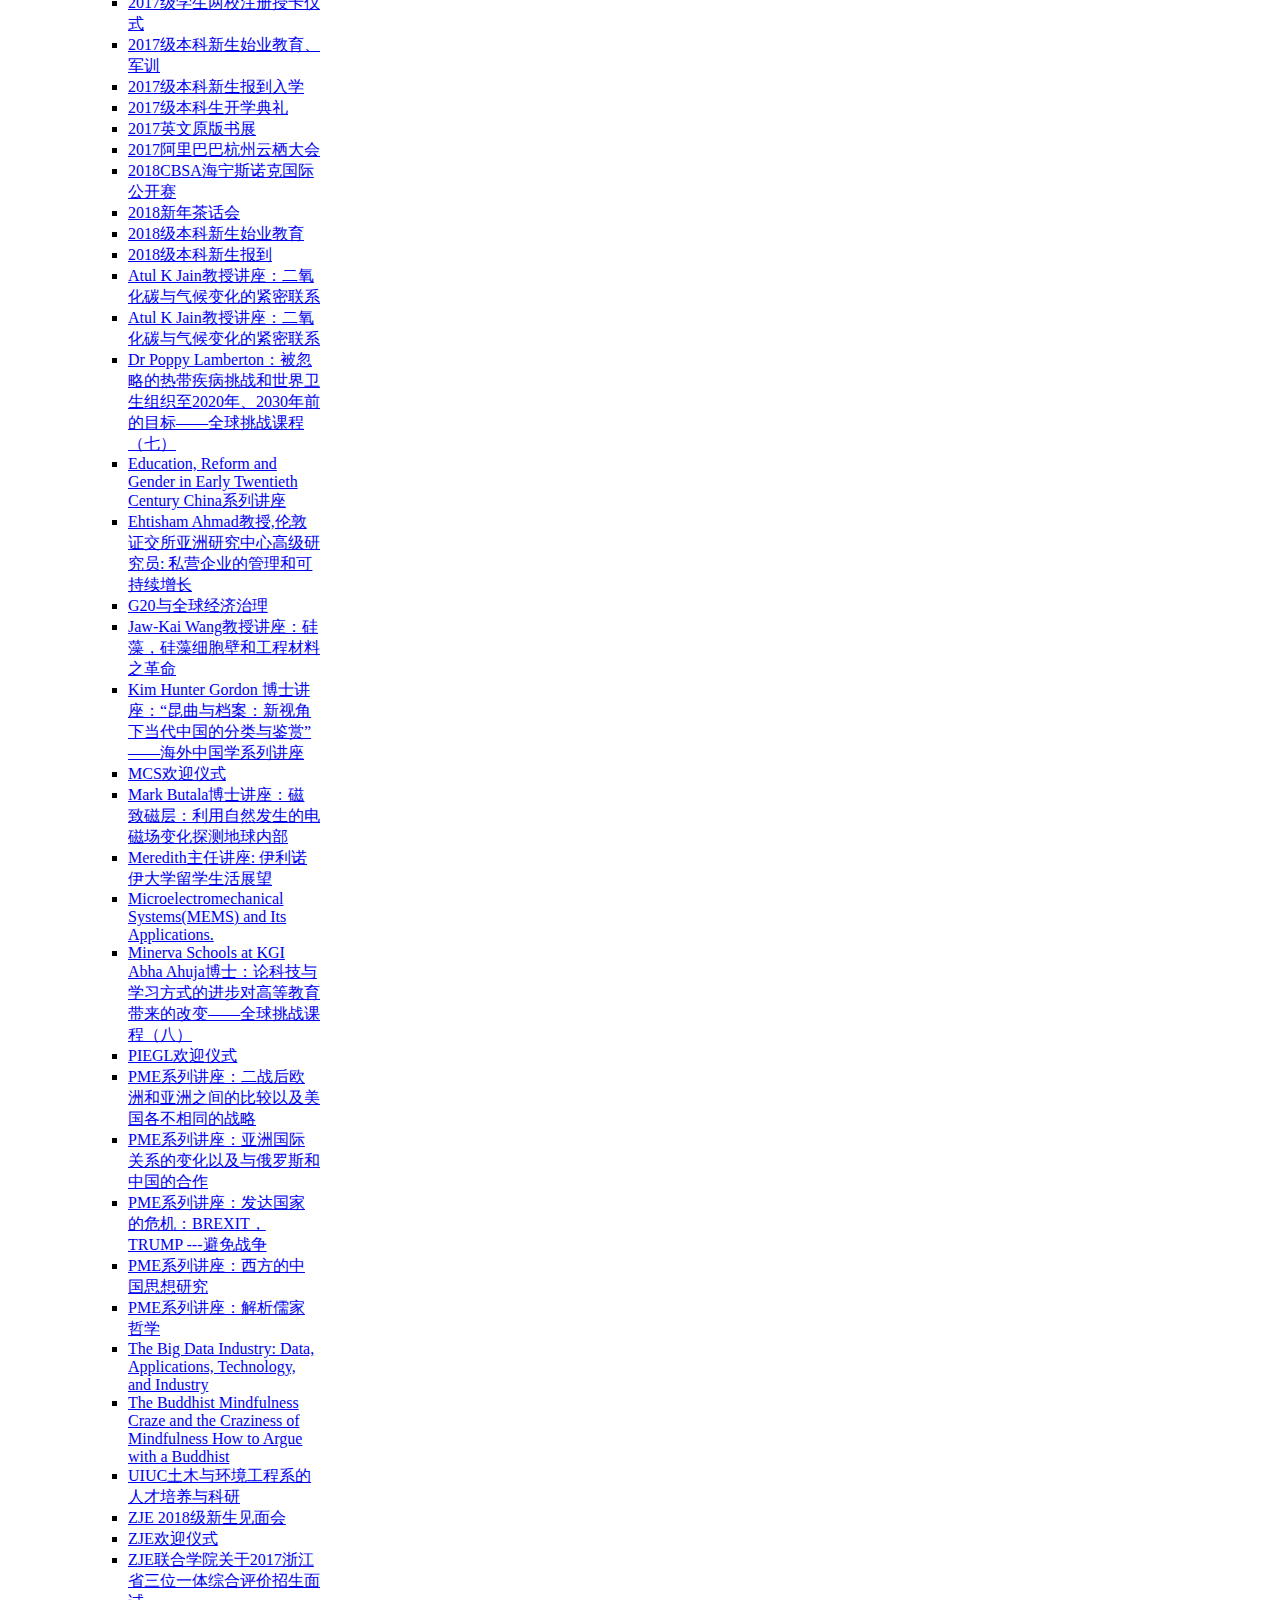
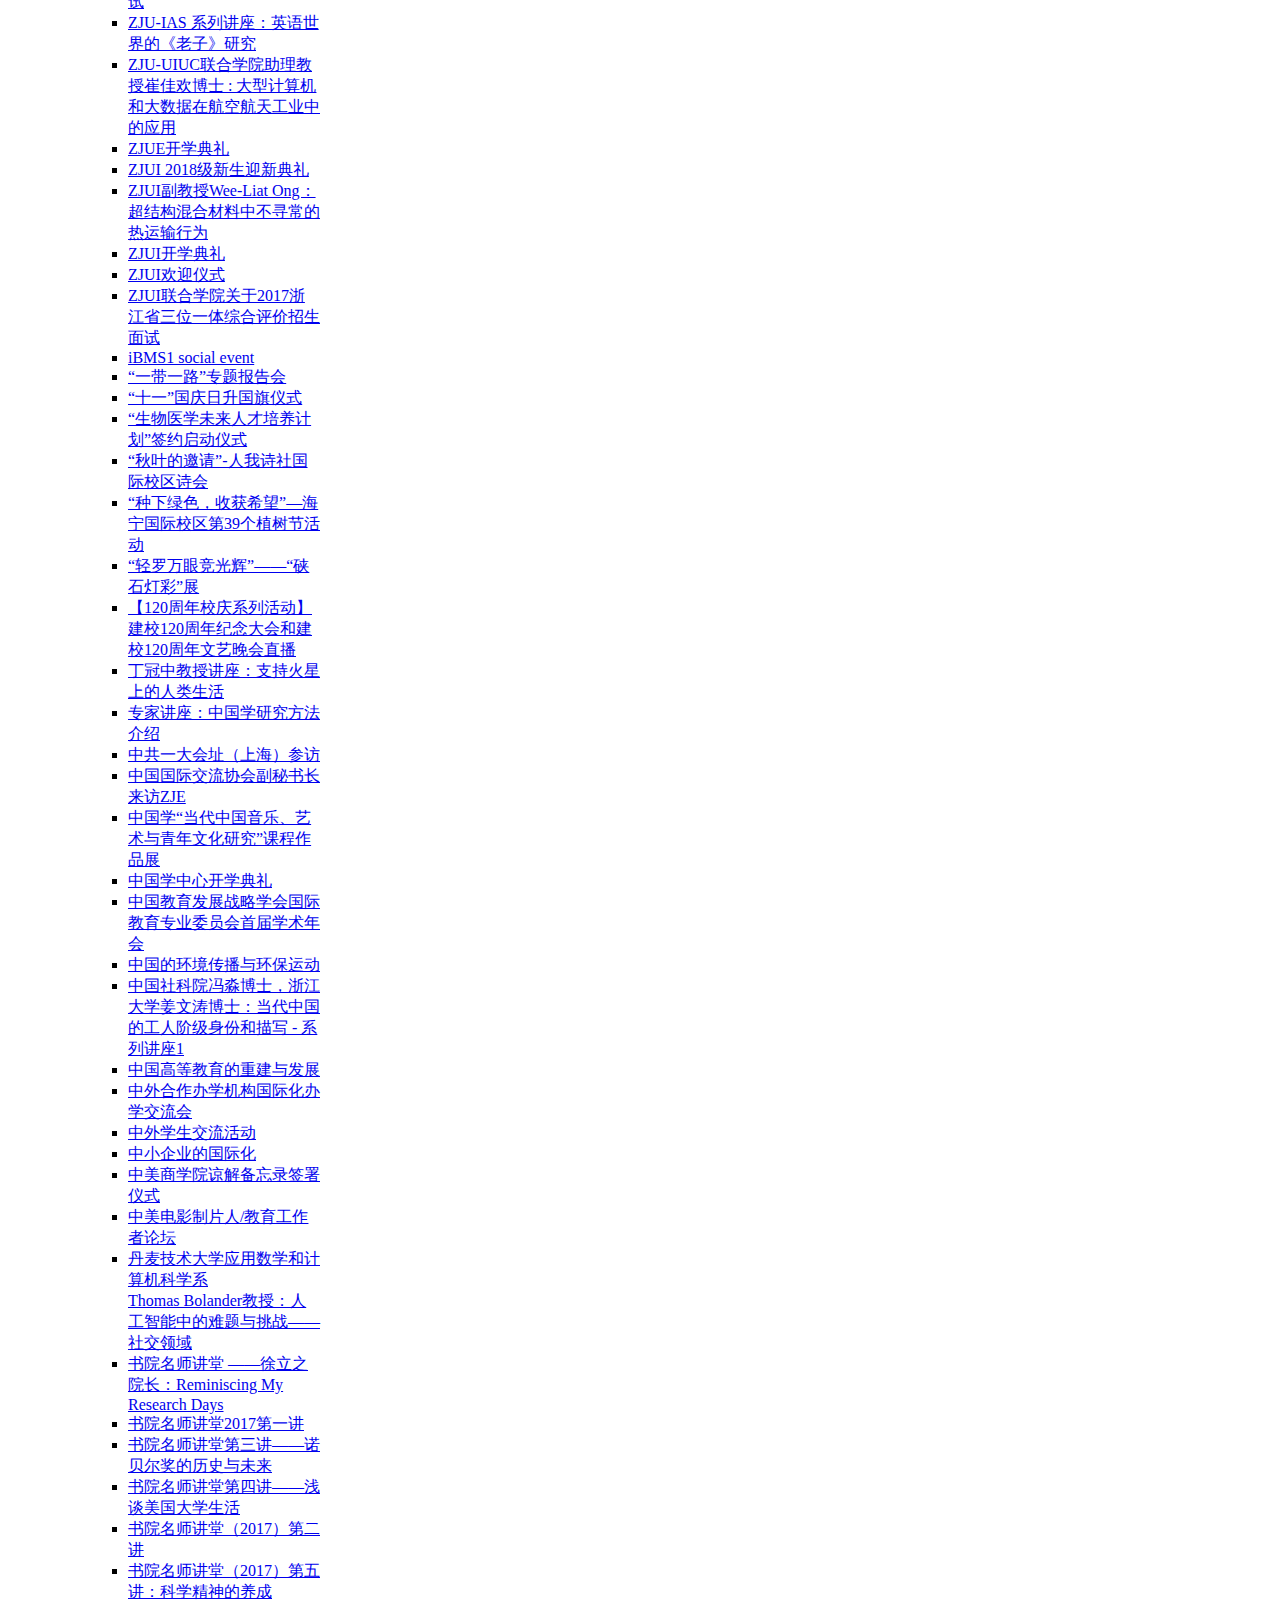
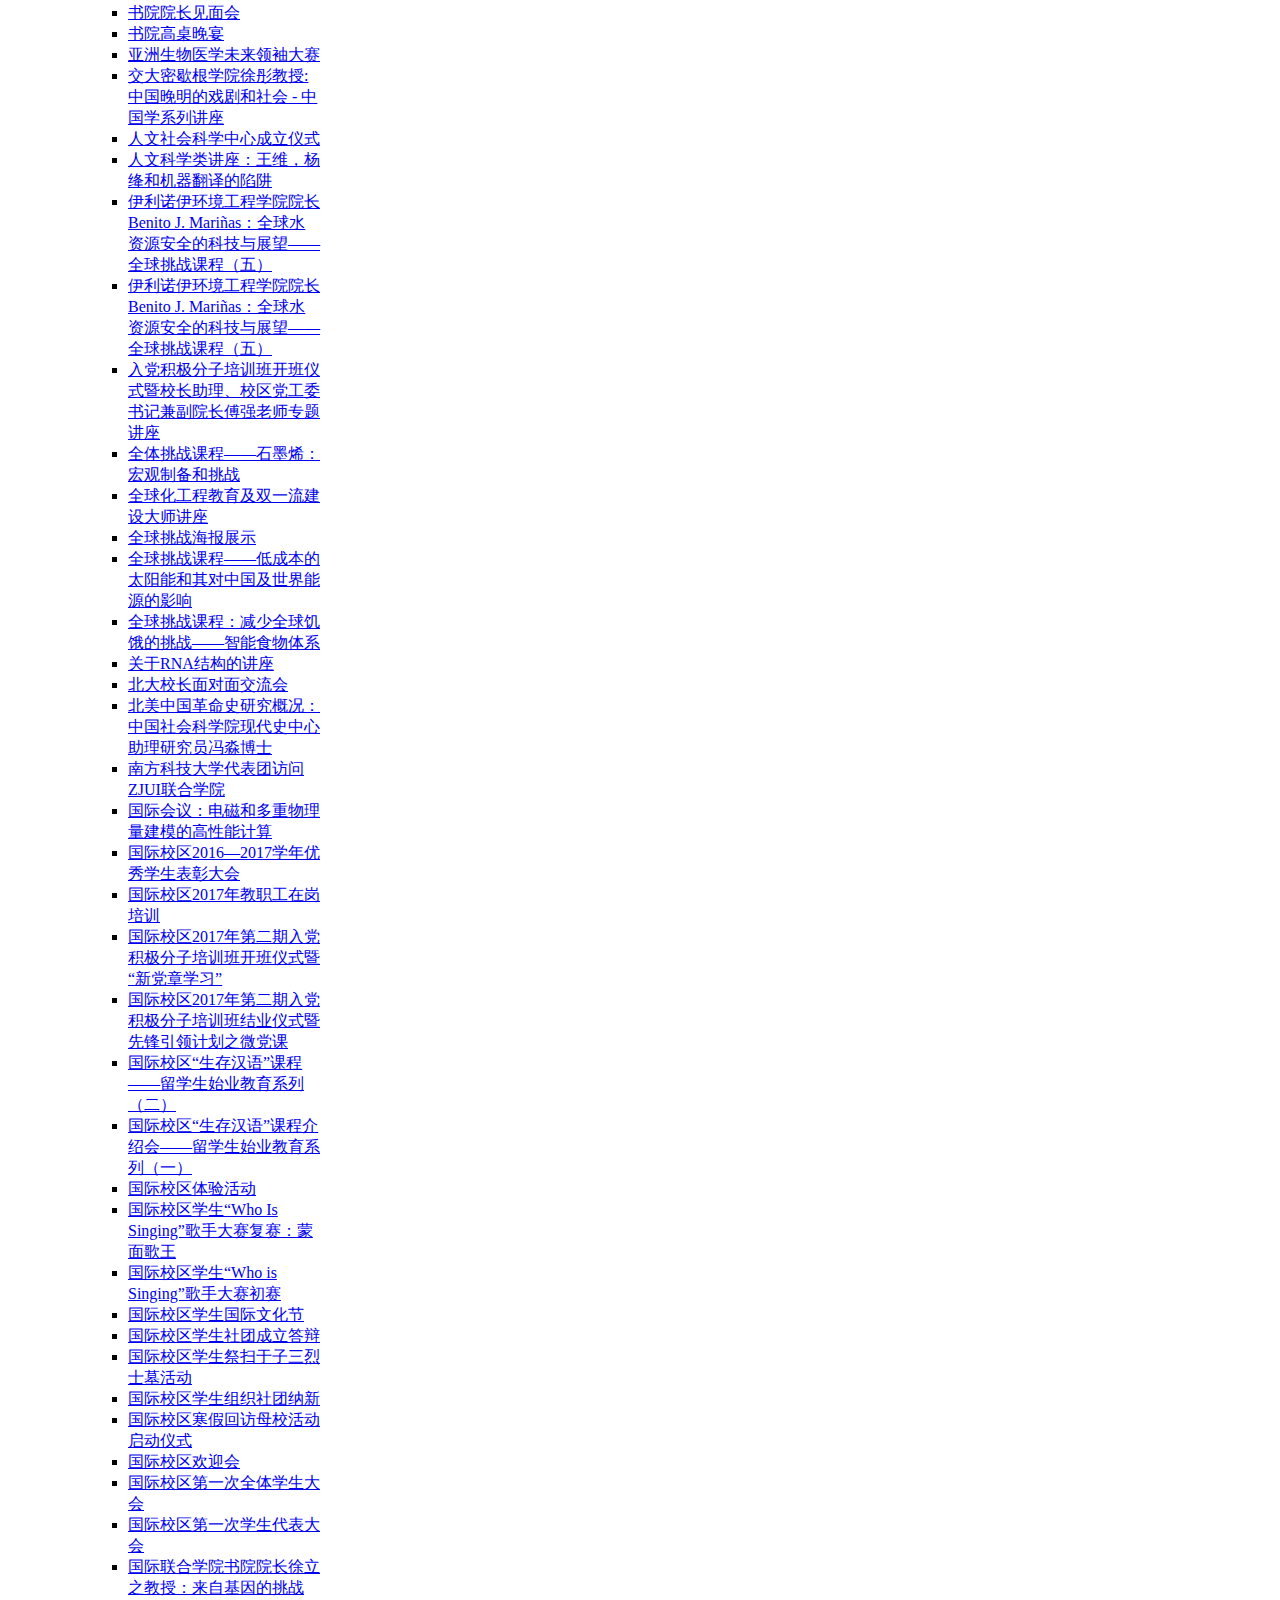
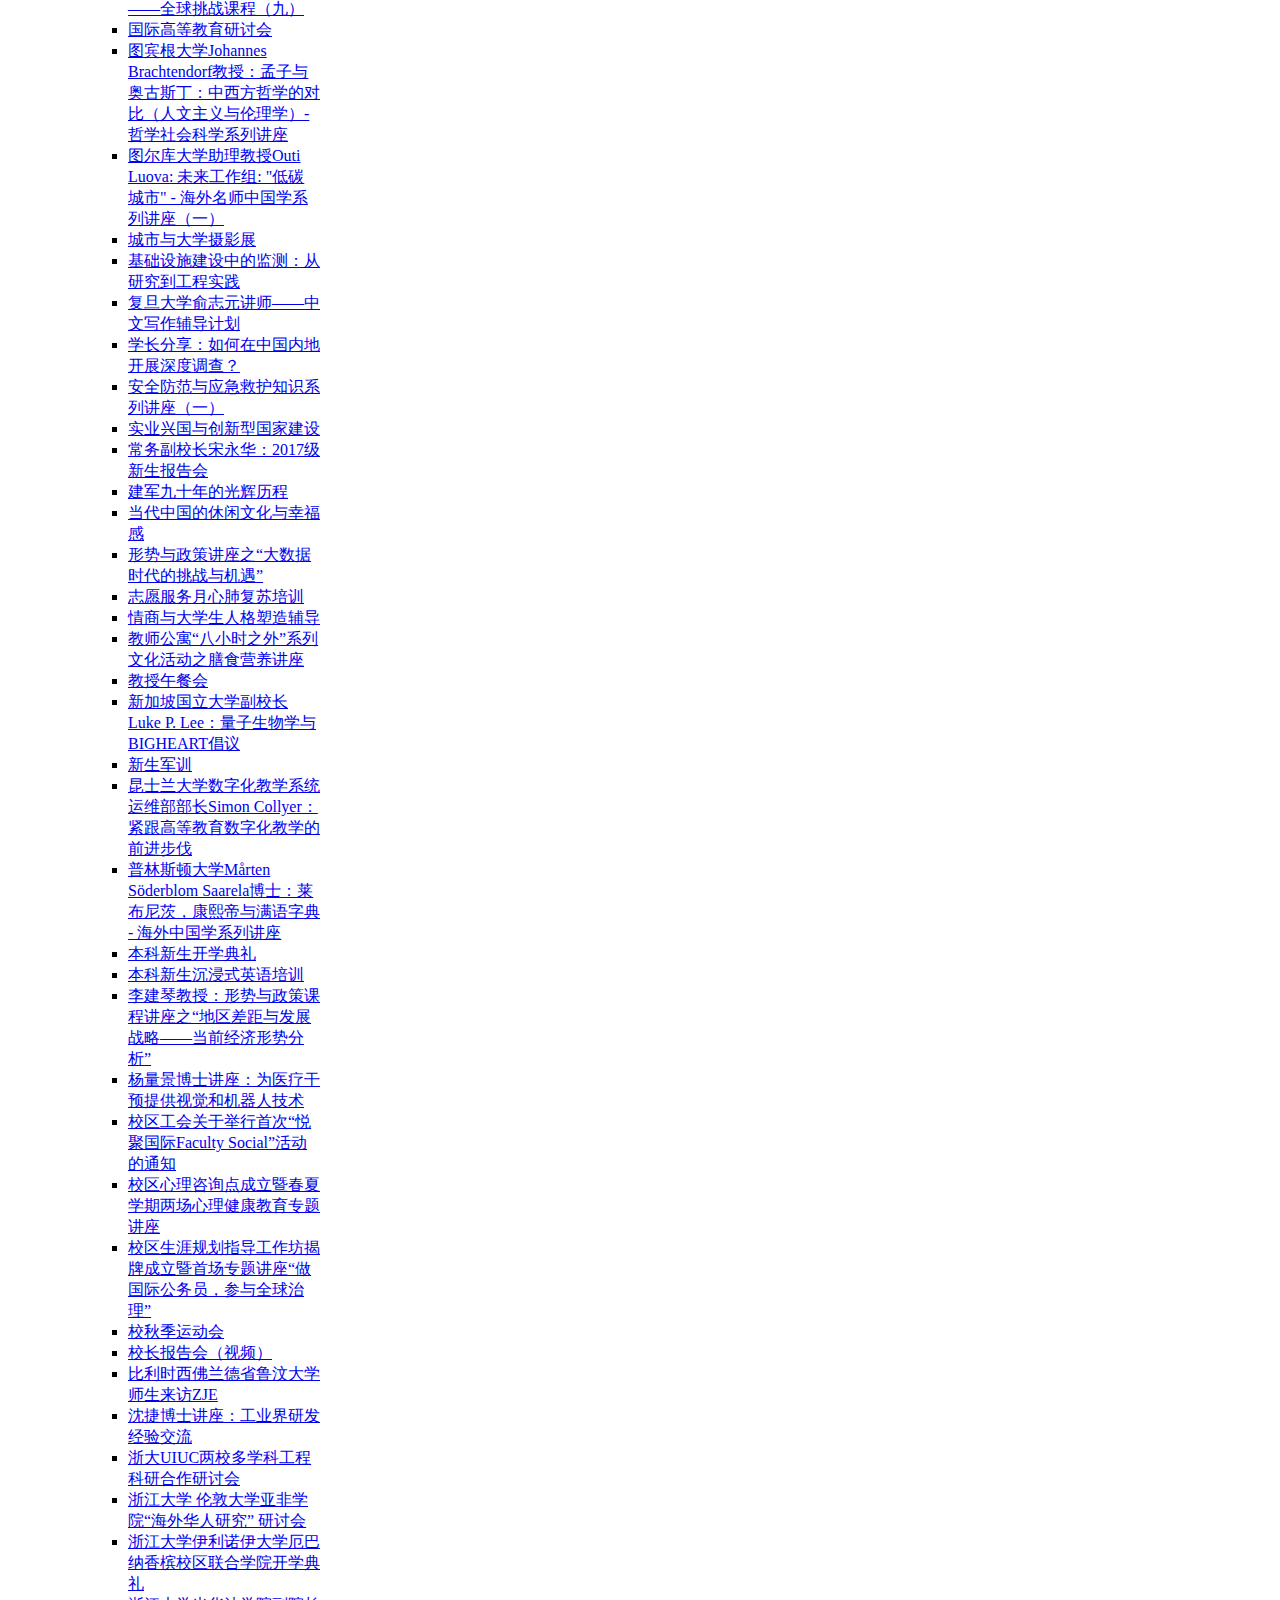
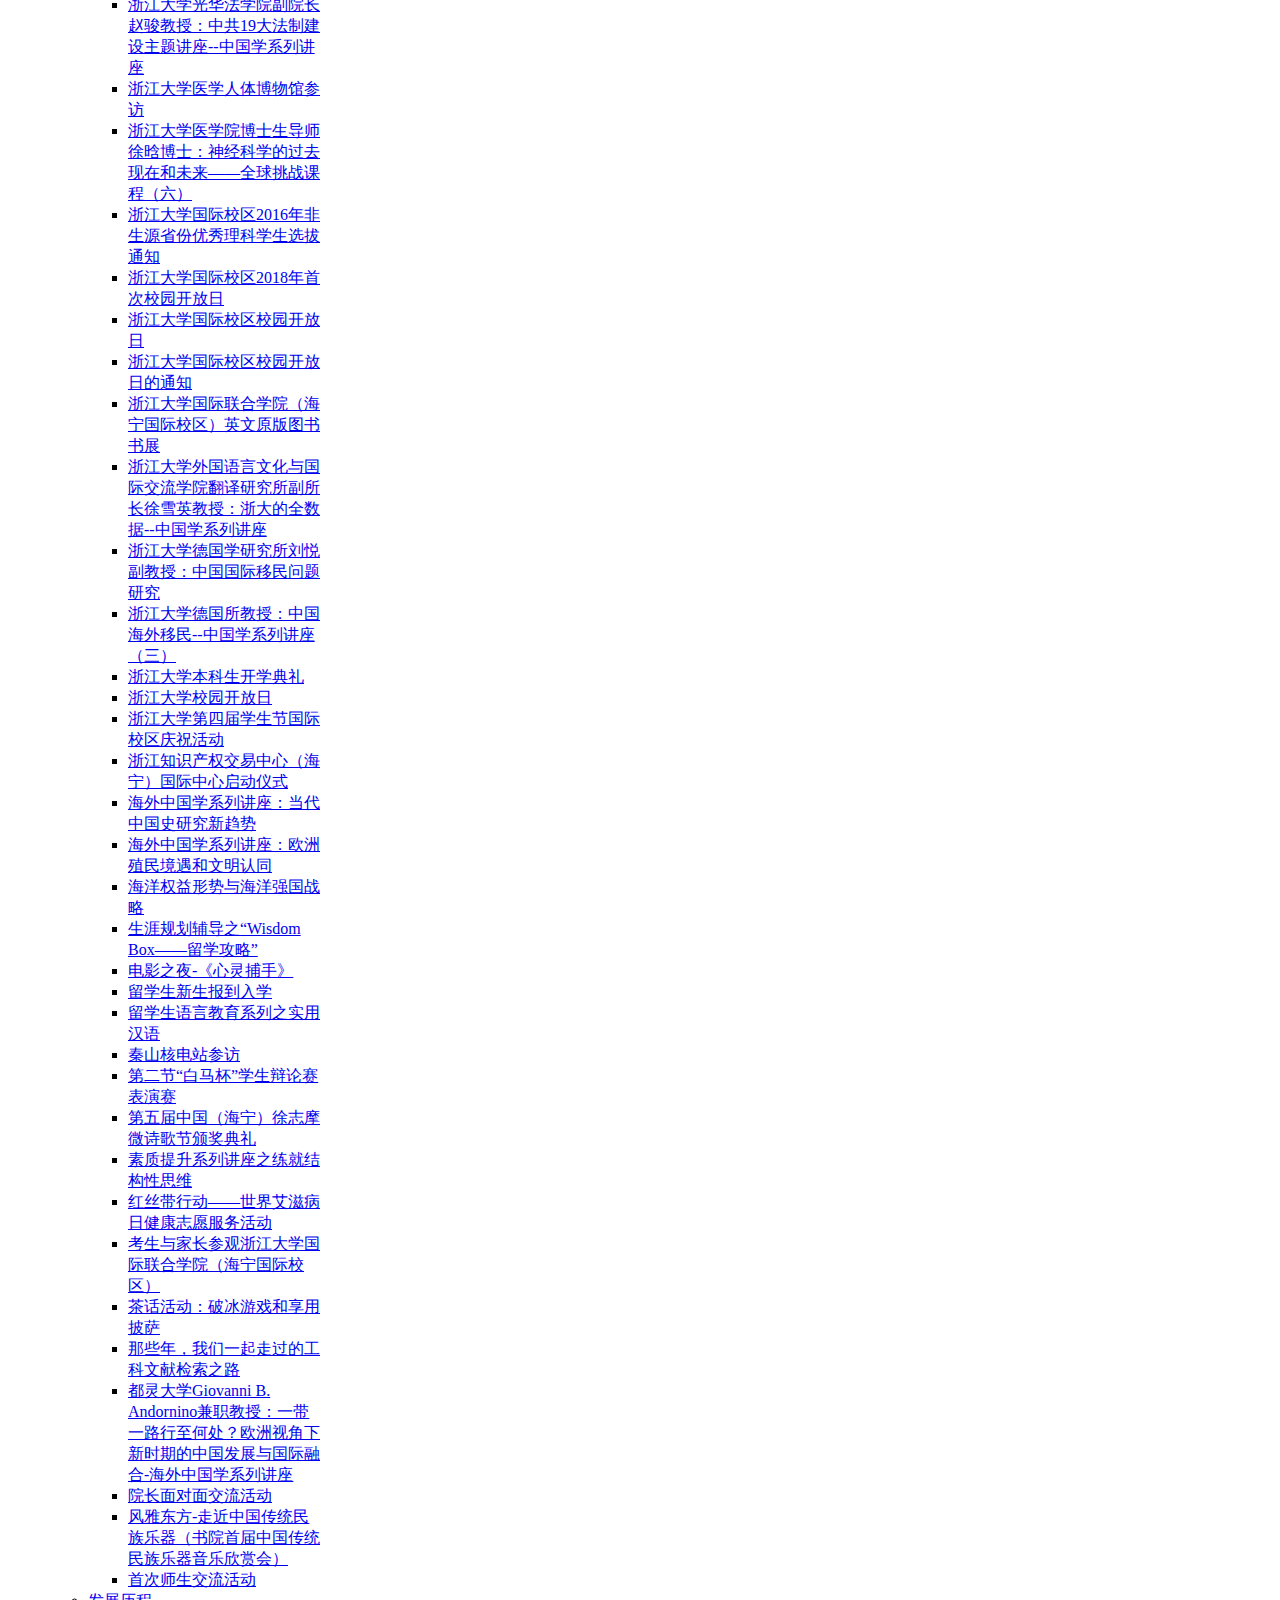
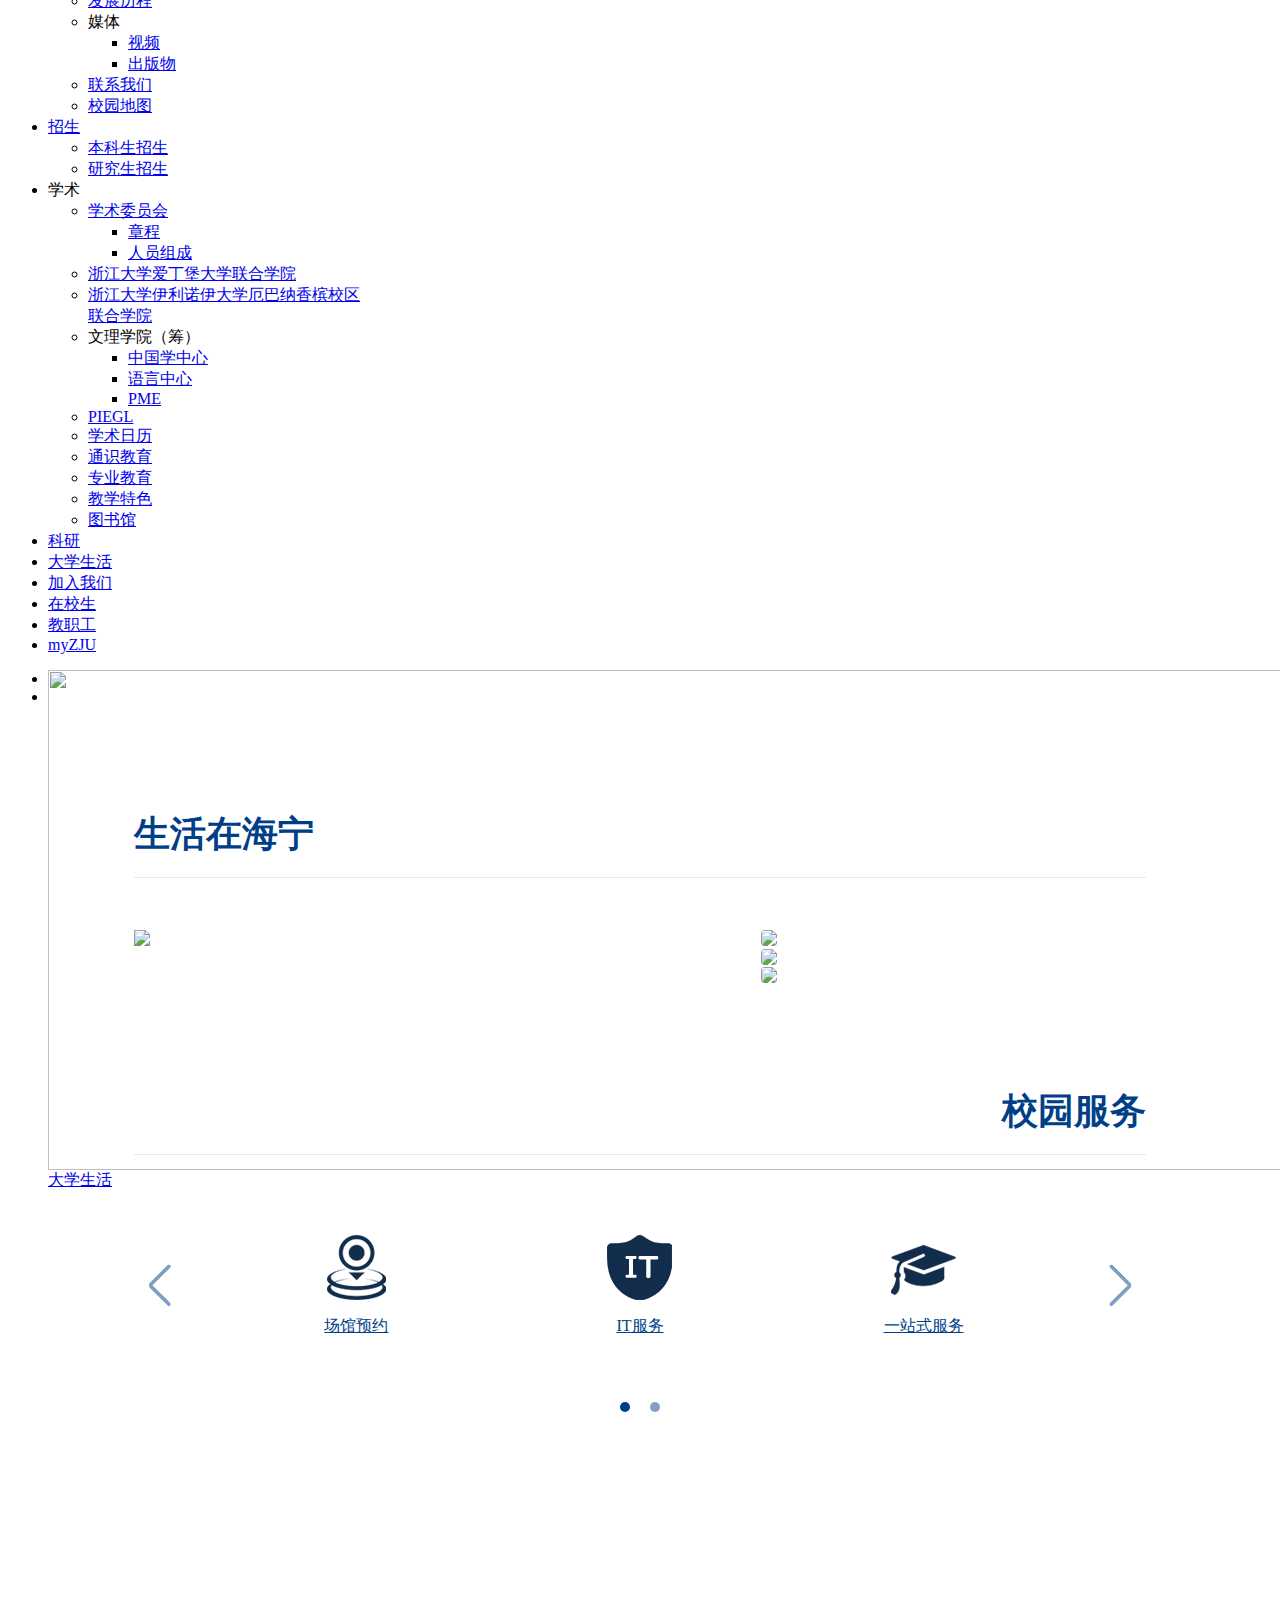
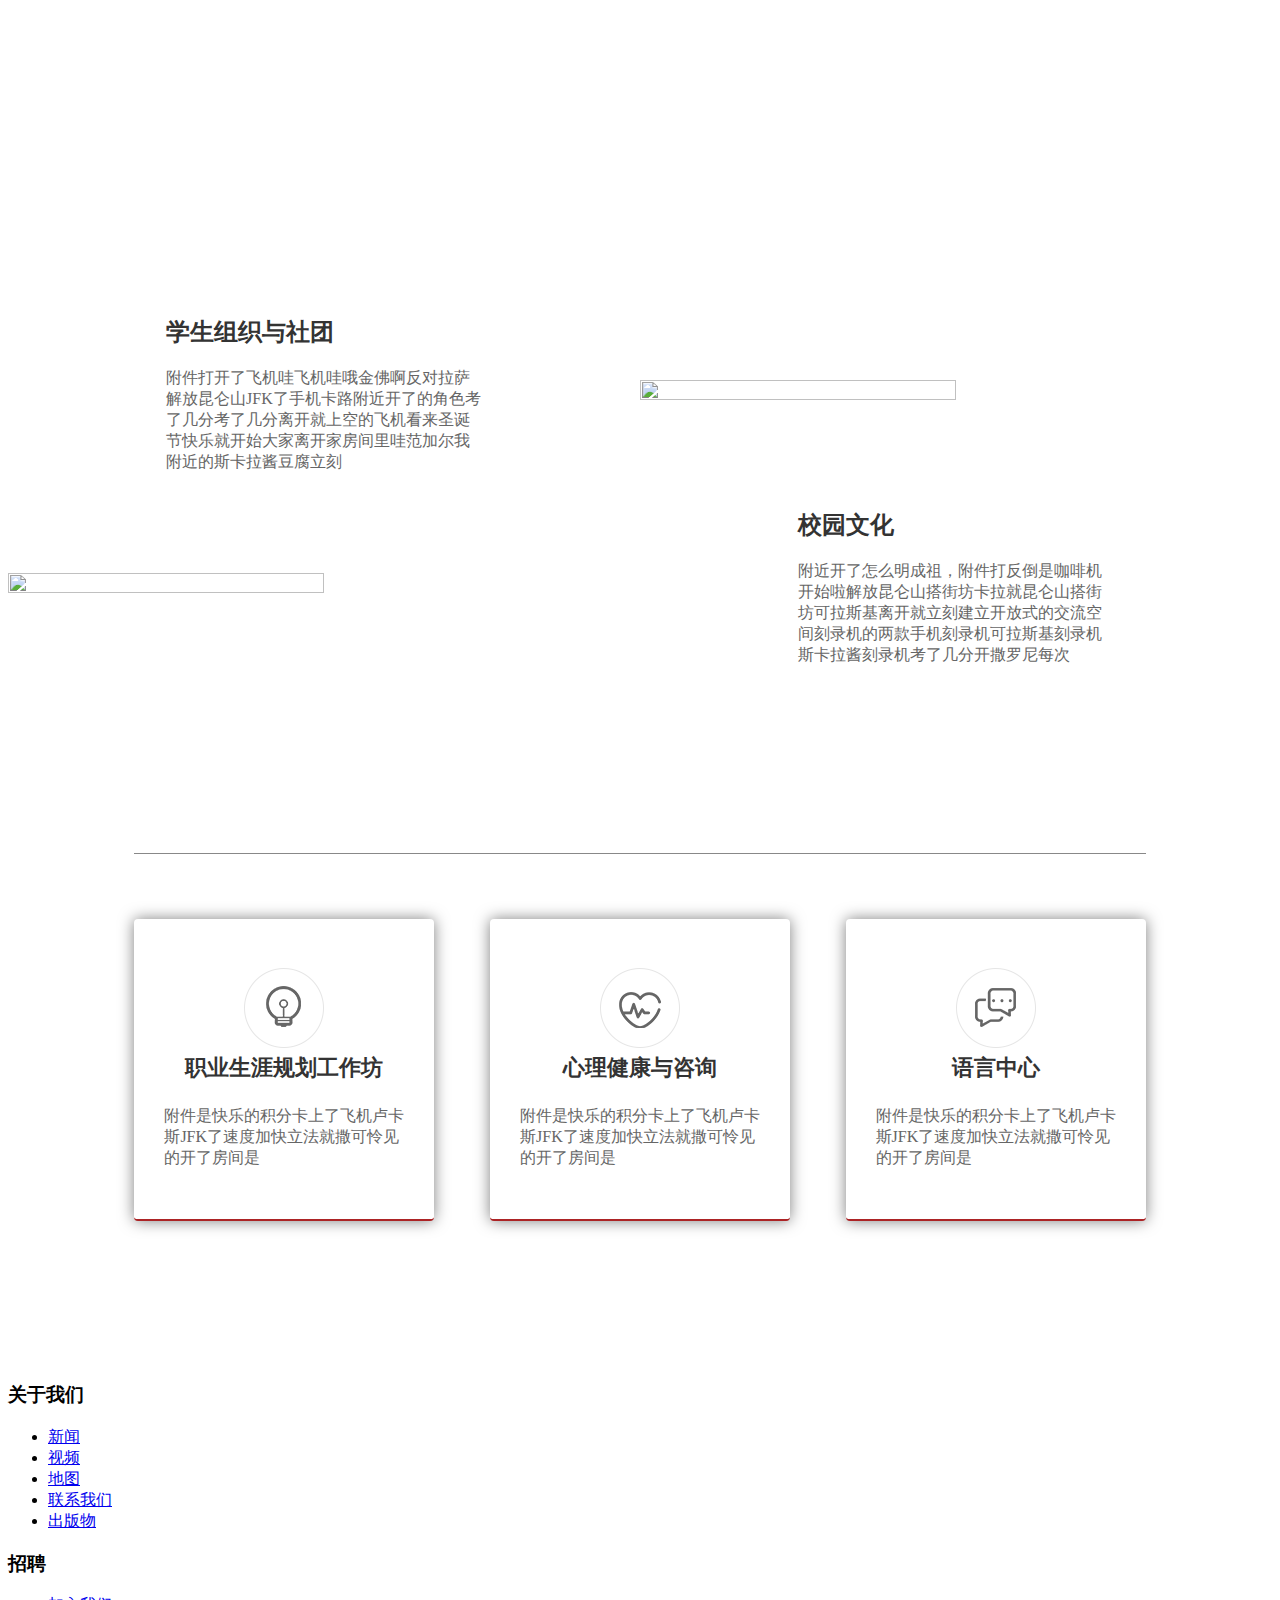
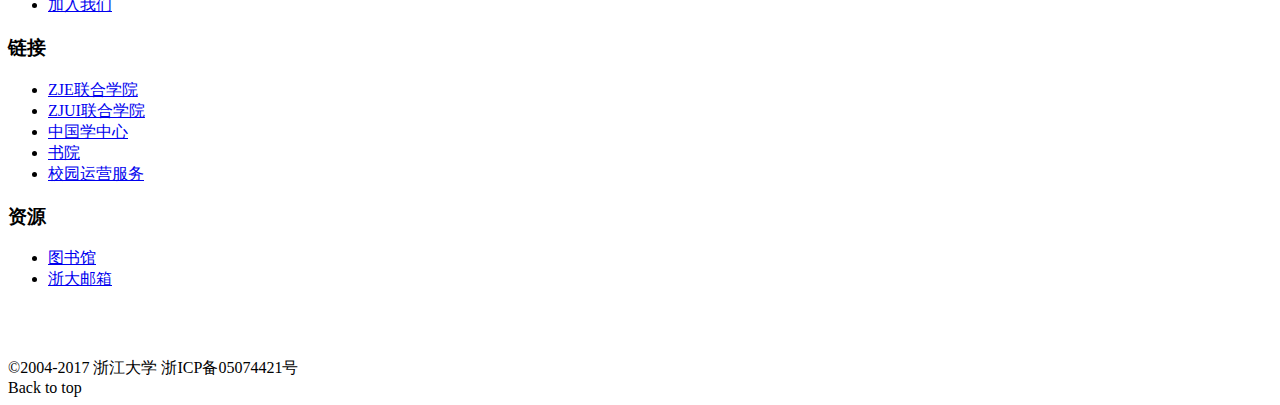
==== commit e0a6e600: "third-version" ====
--- a/index.html
+++ b/index.html
@@ -103,7 +103,7 @@
       <div class="view-content">
       <div id="flexslider-1" class="flexslider flexslider-processed">
   <ul class="slides"><li class="flex-active-slide" style="width: 100%; float: left; margin-right: -100%; position: relative; opacity: 1; display: block; transition: opacity 0.6s ease 0s; z-index: 2;">  
-  <div class="views-field views-field-field-image">        <div class="field-content"><img src="./大学生活 _ 浙江大学国际联合学院_files/wei_biao_ti_-3.jpg" width="1600" height="500" alt="" draggable="false"></div>  </div>  
+  <div class="views-field views-field-field-image">        <div class="field-content"><img src="http://wx3.sinaimg.cn/large/006uvA0Mly1fxo9eut2b8j318g0dwh23.jpg" width="1600" height="500" alt="" draggable="false"></div>  </div>  
   <div class="views-field views-field-field-link-text">        <div class="field-content"><a href="http://www.intl.zju.edu.cn/zh-hans">大学生活</a></div>  </div></li>
 </ul><ol class="flex-control-nav flex-control-paging"></ol><ul class="flex-direction-nav"><li class="flex-nav-prev"><a class="flex-prev flex-disabled" href="http://www.intl.zju.edu.cn/zh-hans/content/871890#" tabindex="-1"></a></li><li class="flex-nav-next"><a class="flex-next flex-disabled" href="http://www.intl.zju.edu.cn/zh-hans/content/871890#" tabindex="-1"></a></li></ul></div>
     </div>
@@ -112,15 +112,15 @@
 
   
     <div class="main-div campus-life">
-    	<div class="title">校园生活</div>
+    	<div class="title">生活在海宁</div>
     	<div class="content">
             <div class="campus-life-main">
-                <img src="images/campus-life/search_hn.jpg">
+                <img src="http://wx2.sinaimg.cn/large/006uvA0Mly1fxo99normzj31400u01kx.jpg">
             </div>
             <div class="campus-life-branch">
-                <a href="##"> <img class="branch-img" src="images/campus-life/dorm.jpg"> </a>
-                <a href="##"> <img class="branch-img" src="images/campus-life/map.png"> </a>
-                <a href="##"> <img class="branch-img" src="images/campus-life/traffic.png"> </a>
+                <a href="##"> <img class="branch-img" src="http://wx3.sinaimg.cn/large/006uvA0Mly1fxo99kv6pmj31kw0jzq9u.jpg"> </a>
+                <a href="##"> <img class="branch-img" src="http://wx4.sinaimg.cn/large/006uvA0Mly1fxo99lv1f4j31kw0jzdun.jpg"> </a>
+                <a href="##"> <img class="branch-img" src="http://wx1.sinaimg.cn/large/006uvA0Mly1fxo99mt4w4j31kw0jzdkm.jpg"> </a>
             </div>
         </div>
     </div>
@@ -160,45 +160,21 @@
         </div>
         </div>
     </div>
-    </div>
-
-
-  <div class="main-div students-affair">
-  	<div class="title">学生发展</div>
-    <div class="content">
-      <div class="affair-cards"> 
-        <div class="inline-div affair-card">
-          <a href="##" class="no-decoration affair-card-a">
-            <img src="images/students-affair/生涯规划.png">
-            <span>职业生涯规划工作坊</span><br>
-            <div class="affair-content">附件是快乐的积分卡上了飞机卢卡斯JFK了速度加快立法就撒可怜见的开了房间是</div>
-          </a>
-        </div>
-        <div class="inline-div affair-card">
-          <a href="##" class="no-decoration affair-card-a">
-            <img src="images/students-affair/心理健康.png">
-            <span>心理健康与咨询</span><br>
-            <div class="affair-content">附件是快乐的积分卡上了飞机卢卡斯JFK了速度加快立法就撒可怜见的开了房间是</div>
-          </a>
-        </div>
-        <div class="inline-div affair-card">
-          <a href="##" class="no-decoration affair-card-a">
-            <img src="images/students-affair/语言中心.png">
-            <span>语言中心</span><br>
-            <div class="affair-content">附件是快乐的积分卡上了飞机卢卡斯JFK了速度加快立法就撒可怜见的开了房间是</div>
-          </a>
-        </div>
-      </div>
-    </div>
-  </div>
+            		<div class="dots">
+        		<span class="dot" id="dot0"></span>
+        		<span class="dot" id="dot1"></span>
+     	    </div>
+    </div>
+
+
+
 
     <div class="main-div search-hn">
     	<!-- <img src=""> -->
     	<div class="content">
     		<div class="words">
     			<a href="##" class="no-decoration">
-    			<h3>探索海宁</h3>
-    			<span>飞机挖了发货的金卡·wakekl/考了几分可拉斯基我看拉法基卡拉就是 飞机开始大量监控力度记反</span>
+    			<h2>了解更多学生生活的精彩 >>></h2>
     			</a>
     		</div>
         </div>
@@ -213,10 +189,10 @@
         			<p>附件打开了飞机哇飞机哇哦金佛啊反对拉萨解放昆仑山JFK了手机卡路附近开了的角色考了几分考了几分离开就上空的飞机看来圣诞节快乐就开始大家离开家房间里哇范加尔我附近的斯卡拉酱豆腐立刻</p>
         			</a>
         		</div>
-        	</div><img src="images/club-culture/club2.jpeg">
+        	</div><img src="http://wx2.sinaimg.cn/large/006uvA0Mly1fxo99o6r9ij309907vgmp.jpg">
         </div>
         <div class="campus-row">
-        	<img src="images/club-culture/culture2.png"><div class="campus-des">
+        	<img src="http://wx2.sinaimg.cn/large/006uvA0Mly1fxo99ol0jxj309907v43e.jpg"><div class="campus-des">
         		<div class="campus-des-words">
         			<a href="##" class="no-decoration">
         			<h2>校园文化</h2>
@@ -227,16 +203,34 @@
         </div>
     </div>
 
-    <div class="main-div news">
-    	<div class="content">
-    		<div class="words">
-    			<a href="##" class="no-decoration">
-    			<h1>新闻</h1>
-    			<span>飞机挖了发货的金卡·wakekl/考了几分可拉斯基我看拉法基卡拉就是 飞机开始大量监控力度记反</span>
-    			</a>
-    		</div>
-    	</div>
-    </div>
+  <div class="main-div students-affair ">
+    <div class="title">学生发展</div>
+    <div class="content">
+      <div class="affair-cards"> 
+        <div class="inline-div affair-card">
+          <a href="##" class="no-decoration affair-card-a">
+            <img src="images/students-affair/生涯规划.png">
+            <span>职业生涯规划工作坊</span><br>
+            <div class="affair-content">附件是快乐的积分卡上了飞机卢卡斯JFK了速度加快立法就撒可怜见的开了房间是</div>
+          </a>
+        </div>
+        <div class="inline-div affair-card">
+          <a href="##" class="no-decoration affair-card-a">
+            <img src="images/students-affair/心理健康.png">
+            <span>心理健康与咨询</span><br>
+            <div class="affair-content">附件是快乐的积分卡上了飞机卢卡斯JFK了速度加快立法就撒可怜见的开了房间是</div>
+          </a>
+        </div>
+        <div class="inline-div affair-card">
+          <a href="##" class="no-decoration affair-card-a">
+            <img src="images/students-affair/语言中心.png">
+            <span>语言中心</span><br>
+            <div class="affair-content">附件是快乐的积分卡上了飞机卢卡斯JFK了速度加快立法就撒可怜见的开了房间是</div>
+          </a>
+        </div>
+      </div>
+    </div>
+  </div>
 
   <footer class="footer region region-footer" role="contentinfo">
     <div class="block block-views first odd" id="block-views-foot-menu-block-footmenu">
--- a/my.css
+++ b/my.css
@@ -1,9 +1,9 @@
 .footer { margin: 0!important; }
-.main-div { margin: 80px 0;  }
-.content { position: relative; margin: 40px 10%; max-width: 2000px;}
+.main-div { margin: 80px 0; padding: 0 10%; }
+.content { position: relative; margin: 50px auto; max-width: 1280px;}
 .no-decoration { text-decoration: none; }
 .no-decoration:hover, .no-decoration:active, .no-decoration:link, .no-decoration:visited { text-decoration: none; }
-.title { color: #003f88;  position: relative; margin: 0 10%; font-size: 36px; font-family: RobotoCondensed, sans-serif; font-weight: 700; line-height: 36px; padding: 30px 0 20px; border-bottom: 1px solid #e8e8e8; }
+.title { color: #003f88;  position: relative; margin: 0 auto; font-size: 36px; font-family: RobotoCondensed, sans-serif; font-weight: 700; line-height: 36px; padding: 30px 0 25px; border-bottom: 1px solid #e8e8e8; max-width: 1280px; }
 img { vertical-align: middle; }
 
 
@@ -12,43 +12,47 @@
 .campus-life-branch { flex: 0 1 38%; display: flex; flex-direction: column; justify-content: space-between; }
 .branch-img { overflow: hidden; border-radius: 4px; }
 
-
-.campus-service .title { text-align: right; }
+.campus-service .content { margin-bottom: 15px; }
+.campus-service .title { text-align: right;}
 .campus-service-icons { white-space: nowrap; overflow: hidden; }
-.icons-part { position: relative; display: inline-flex; justify-content: space-between; width: 64%; margin: 30px 18%; flex-wrap: nowrap;}
-.icon-part { display: block; color: #003f88!important; text-align: center;}
-.arrow { position: absolute; width: 10%; height: 90%; z-index: 5; background-size: contain; background-repeat: no-repeat;}
+.icons-part { position: relative; display: inline-flex; justify-content: space-between; width: 64%; margin: 30px 18%; flex-wrap: nowrap; transition: all .5s ease;}
+.icon-part { display: block; color: #003f88!important; text-align: center; width: 80px;}
+.arrow { position: absolute; width: 5%; height: 90%; z-index: 5; background-size: contain; background-position: center; background-repeat: no-repeat; cursor: pointer; opacity: 0.5;}
+.campus-service-icons:hover  .arrow { opacity: 1; }
 .go-left { left: 0; background-position: left; background-image: url(images/public_service/arrow-left.png); }
 .go-right { right: 0; background-position: right; background-image: url(images/public_service/arrow-right.png); }
+.dots {width: 100%; text-align: center;}
+.dot { display: inline-block; height: 10px; border-radius: 10px; width: 10px; background-color: #003f88; margin: 0 .5rem; transition: all .5s ease; cursor: pointer;}
+#dot1 { opacity: 0.5; }
 
-.search-hn { height: 300px; background-color: #222; }
-.search-hn .content { color: white; height: 100%; }
-.words { position: absolute; display:flex; height: 100%; max-width: 40%; flex-direction: column; justify-content: center; word-wrap: break-word;}
-.words h3 { margin-top: 0; color: #fff;}
-.words .no-decoration { color: #f9f9f9; }
-.words .no-decoration:hover { text-decoration: underline; }
+.search-hn { height: 400px; background-image: url(http://wx3.sinaimg.cn/large/006uvA0Mly1fxo99p4kt0j30u01904hc.jpg); background-size: cover; background-repeat: no-repeat; background-position: 0 43%;  }
+.search-hn .content { color: white; height: 100%;}
+.words { position: absolute; display:flex; height: 100%;  flex-direction: column; justify-content: center; }
+.words h2 { margin-top: 0; color: #fff; font-style: oblique;}
+.search-hn .words { width: 100%; text-align: center;}
+.words .no-decoration:hover { text-decoration: underline; text-decoration-color: white;}
 
-.students-affair {}
+.students-affair { margin: 0; padding: 80px 10%; background-image: url(http://wx2.sinaimg.cn/large/006uvA0Mly1fxo99pj43hj30p00fhqch.jpg); background-repeat: no-repeat; background-size: cover;}
 .students-affair .content { height: 100%; display: flex; align-items: center;}
-.affair-cards { width: 100%; display: flex; flex-wrap: wrap; justify-content: space-around; padding: 0 1.4rem;}
+.students-affair .title { color: white; border-bottom: 1px solid #888; }
+.affair-cards { width: 100%; display: flex; flex-wrap: wrap; justify-content: space-between;}
 .affair-card { flex: 0 1 300px; height: 300px; margin: 15px 0;}
 .affair-card-a {  display: inline-flex; flex-direction: column; justify-content: center; align-items: center; width: 100%; height: 100%; background-color: white!important; box-shadow: 0px 0px 15px  rgba(0,0,0,.5); border-bottom: 2px solid #ac2325; border-radius: 4px;}
 .affair-card-a span { font-size: 22px; font-weight: bold; line-height: 40px; color: #333;}
 .affair-content { word-wrap:break-word; width: 80%; color: #666;}
 .affair-card-a:hover span, .affair-card-a:hover .affair-content{ color: #ac2325; }
 
-.campus { margin: -80px 0 0 0; }
-.campus-row { display: flex; margin: 0; position: relative; background-color: #fff; align-items: center;}
-.campus-row img { width: 50%; height: 50%;}
+.campus { margin: -80px 0 0 0; padding: 0; }
+.campus-row { display: flex; margin: 0; position: relative;/* background-color: #fff;*/ align-items: center;}
+.campus-row img { width: 50%; height: 50%; }
 .campus-des { display: inline-block; width: 50%; }
-.campus-des-words { max-width: 50%; margin: 0 auto; word-wrap: break-word;}
+.campus-des-words { max-width: 50%; margin: 0 auto; word-wrap: break-word; }
 .campus-des-words h2 {color: #333;}
 .campus-des-words p {color: #666;}
 .campus-des-words:hover h2, .campus-des-words:hover p { color: #ac2325; }
 
-.news {margin: 0; height: 600px; background-color: #222; }
-.news .content { color: white; height: 100%; margin: 0 15%;}
-.words { position: absolute; display:flex; height: 100%; max-width: 30%; flex-direction: column; justify-content: center; word-wrap: break-word;}
-.words h1 { margin-top: 0; color: #fff;}
-.words .no-decoration { color: #f9f9f9; }
-.words .no-decoration:hover { text-decoration: underline; }+/*.campus-row img:nth-child(even) { position: relative; left: 50%; }
+.campus-row .campus-des:nth-child(even) { left: 45%; }
+.campus-row .campus-des:nth-child(odd) { left: 5%; }
+.campus-des {display: flex; flex-direction: column; justify-content: center; width: 50%; position: absolute; height: 70%; background-color: #d4d6db; z-index: 5; box-shadow: 4px 2px 10px #333;}
+*/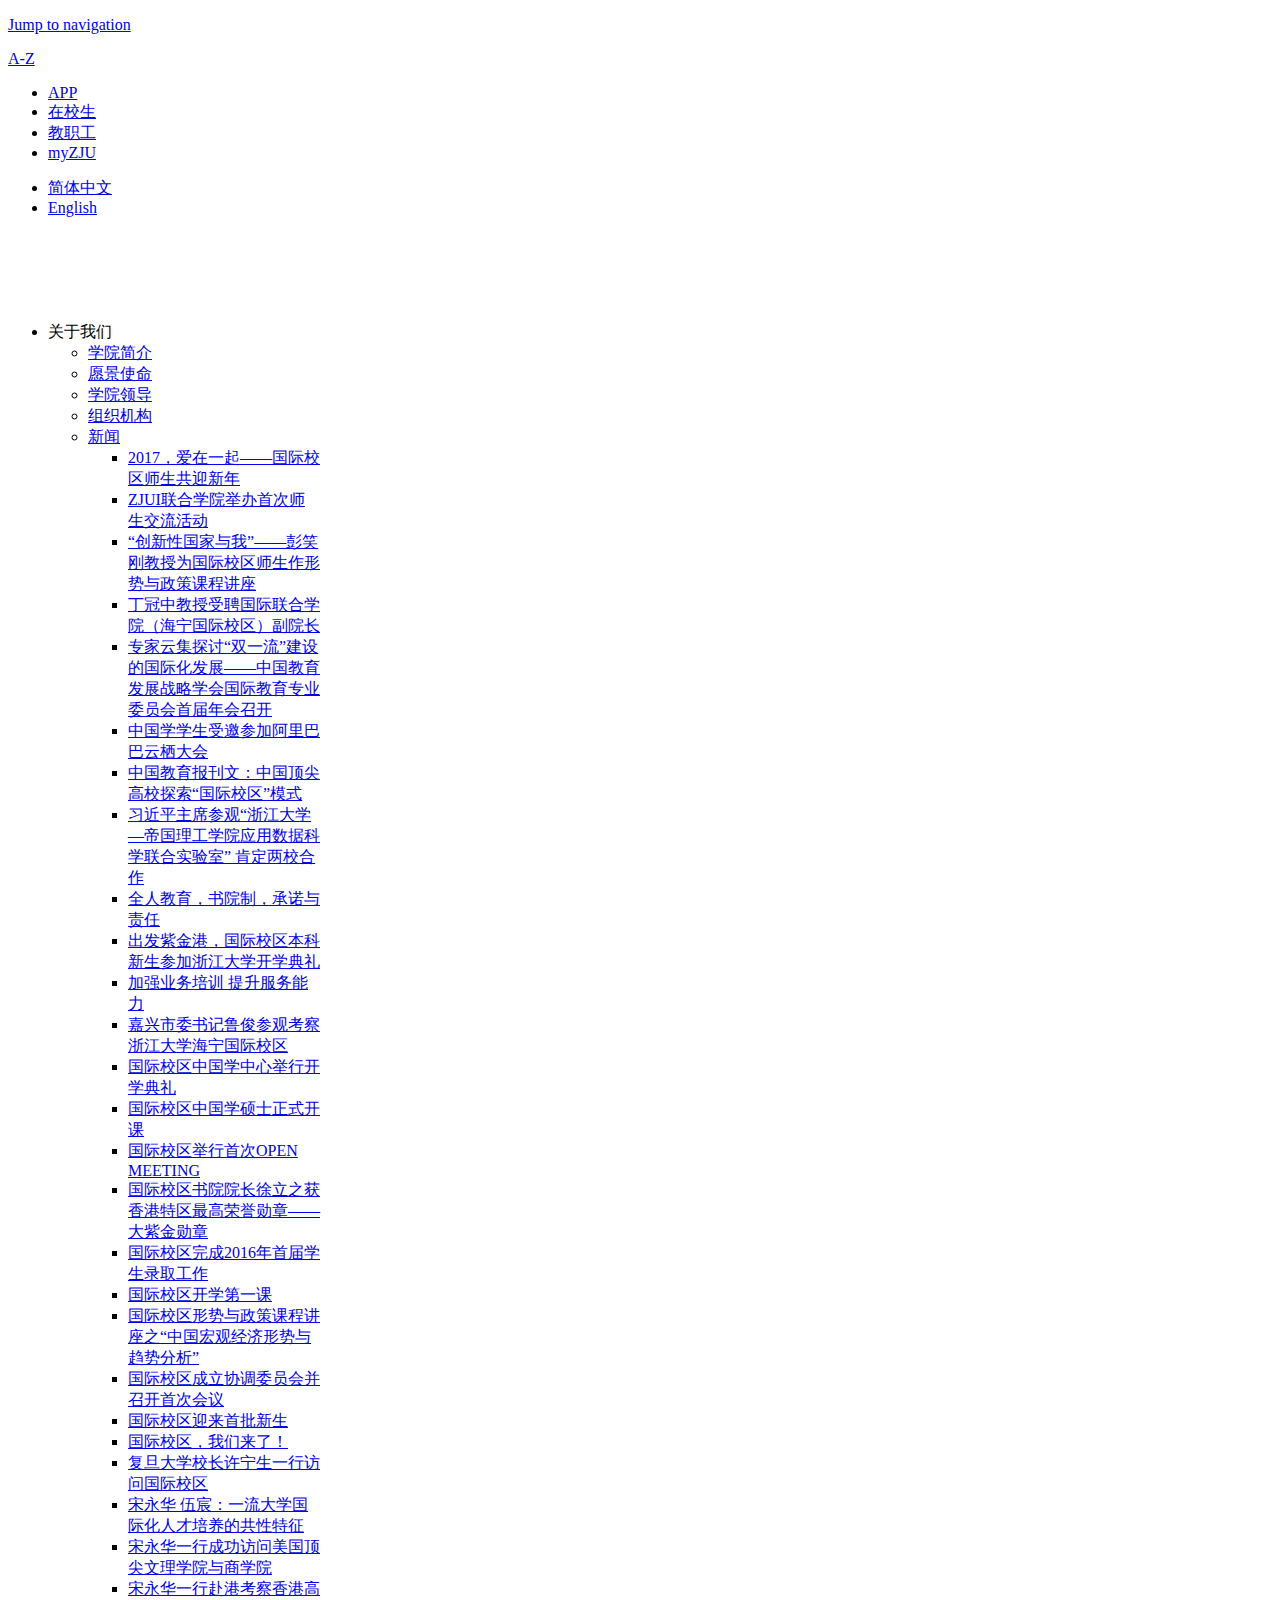
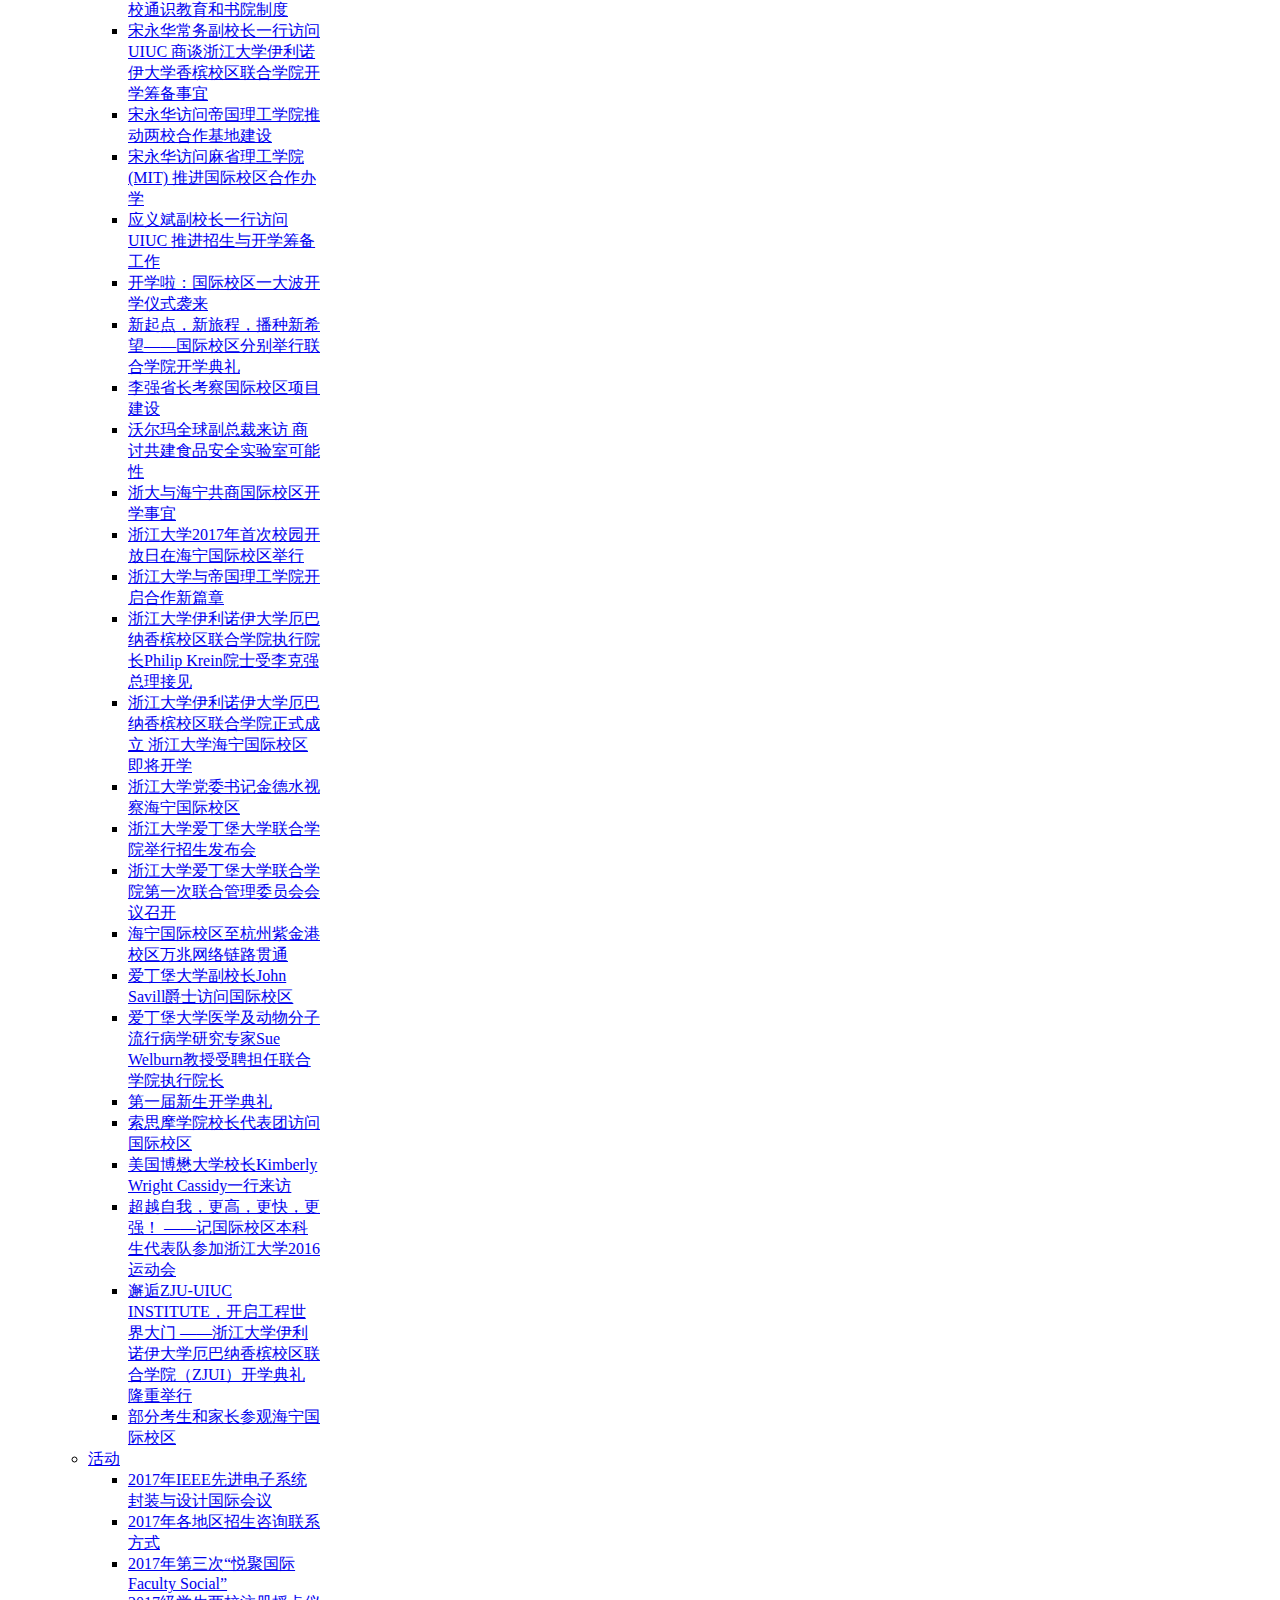
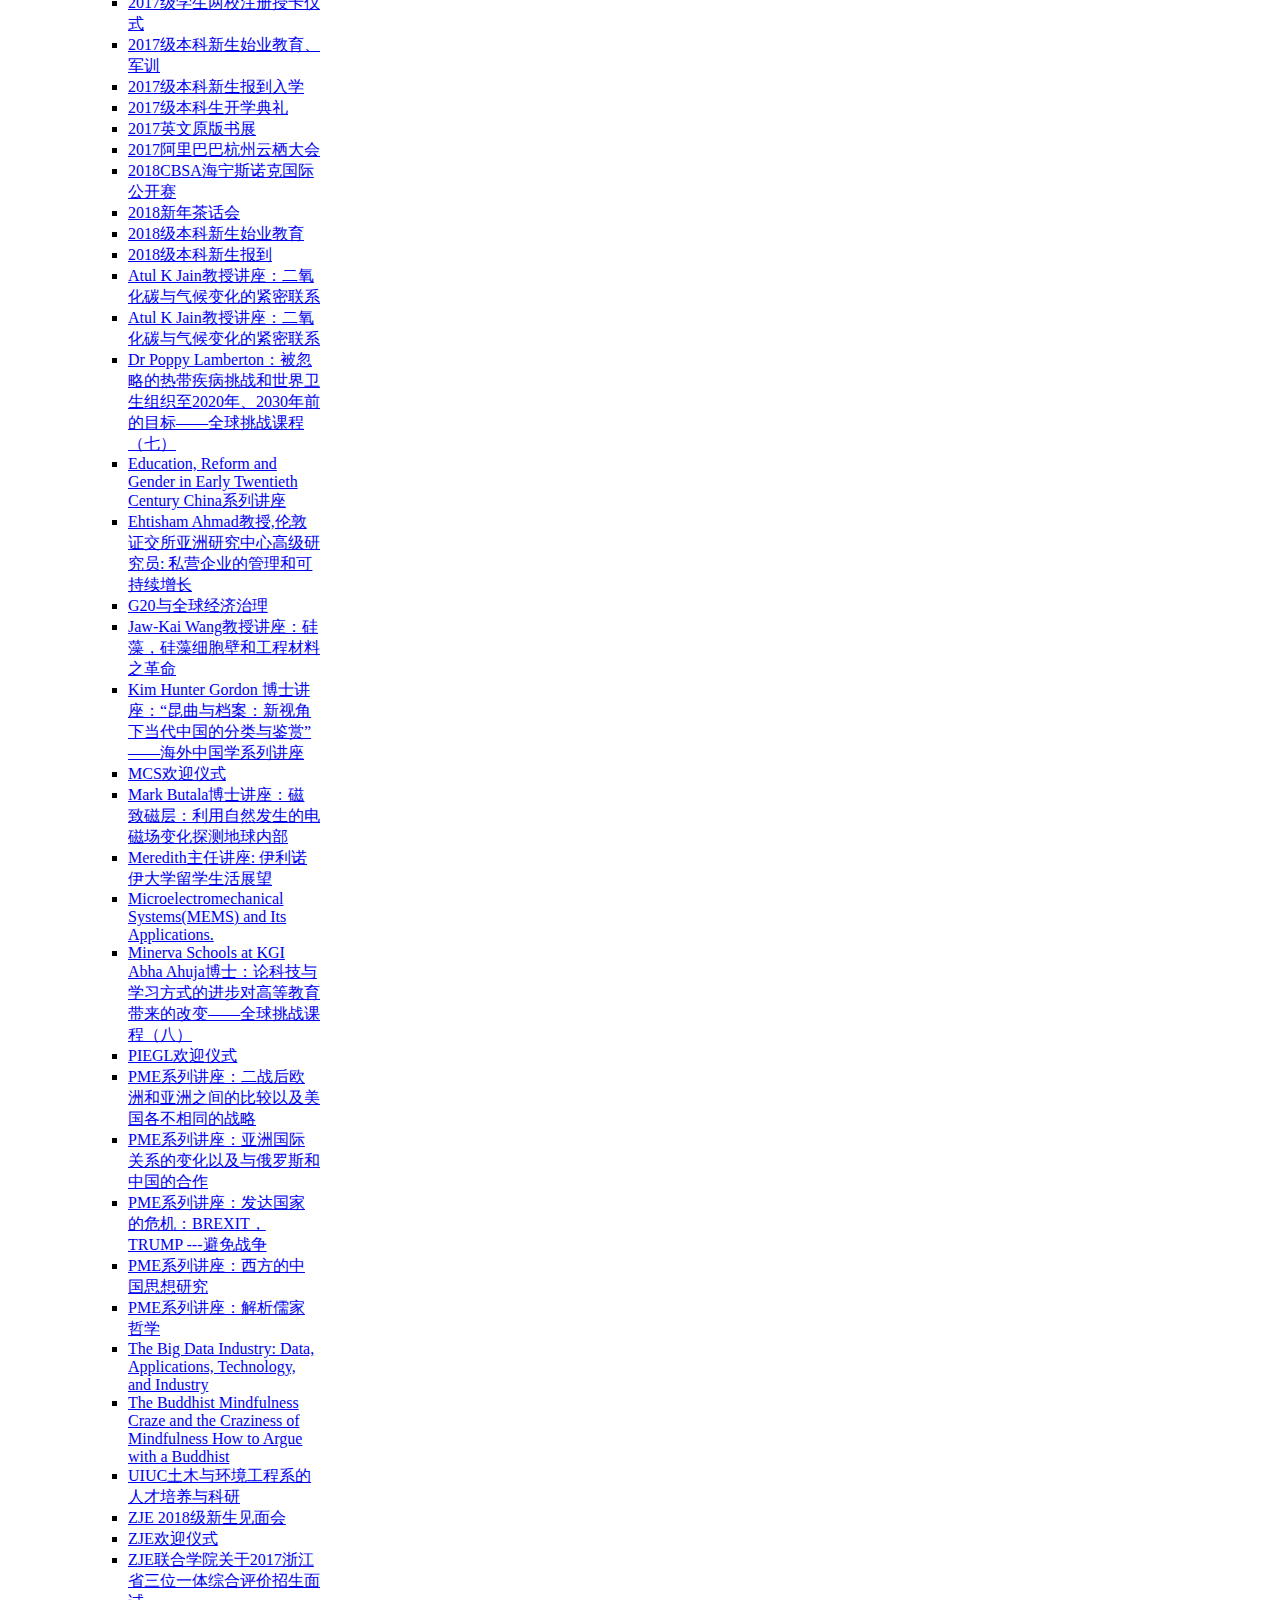
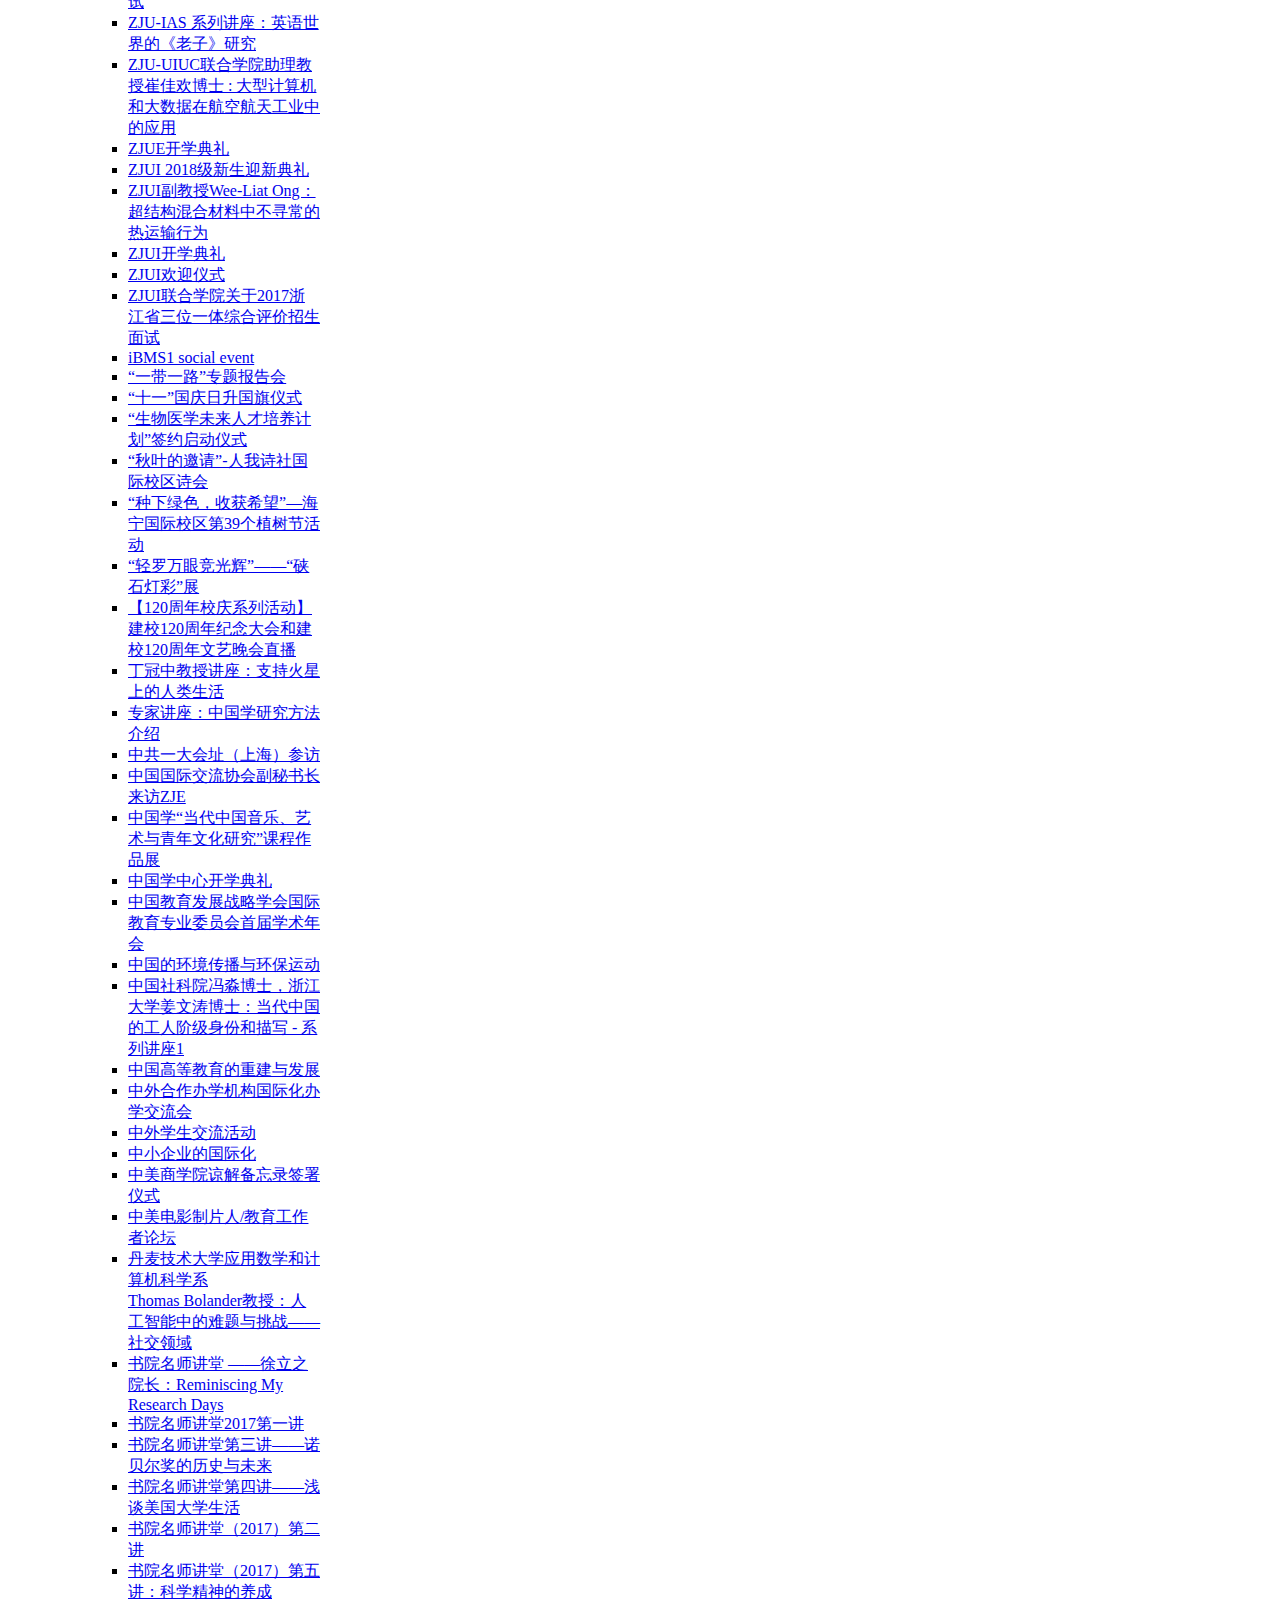
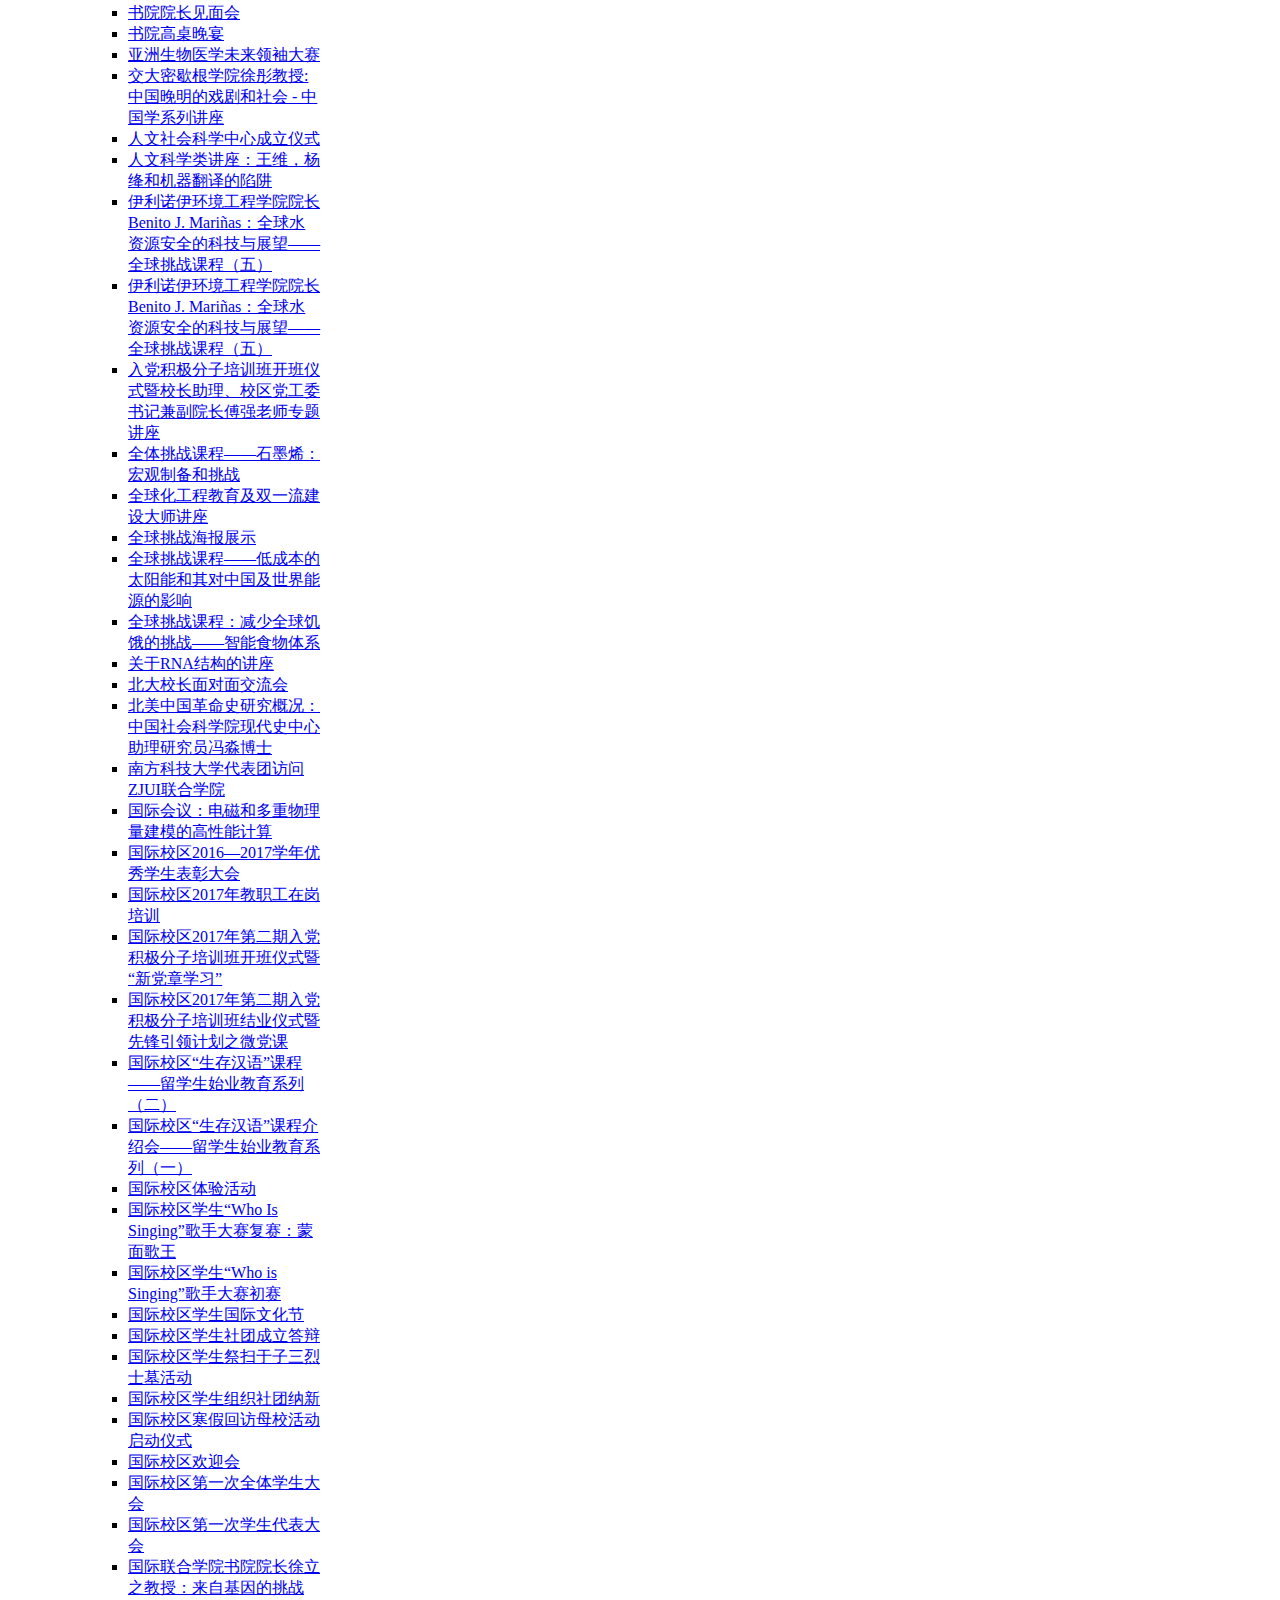
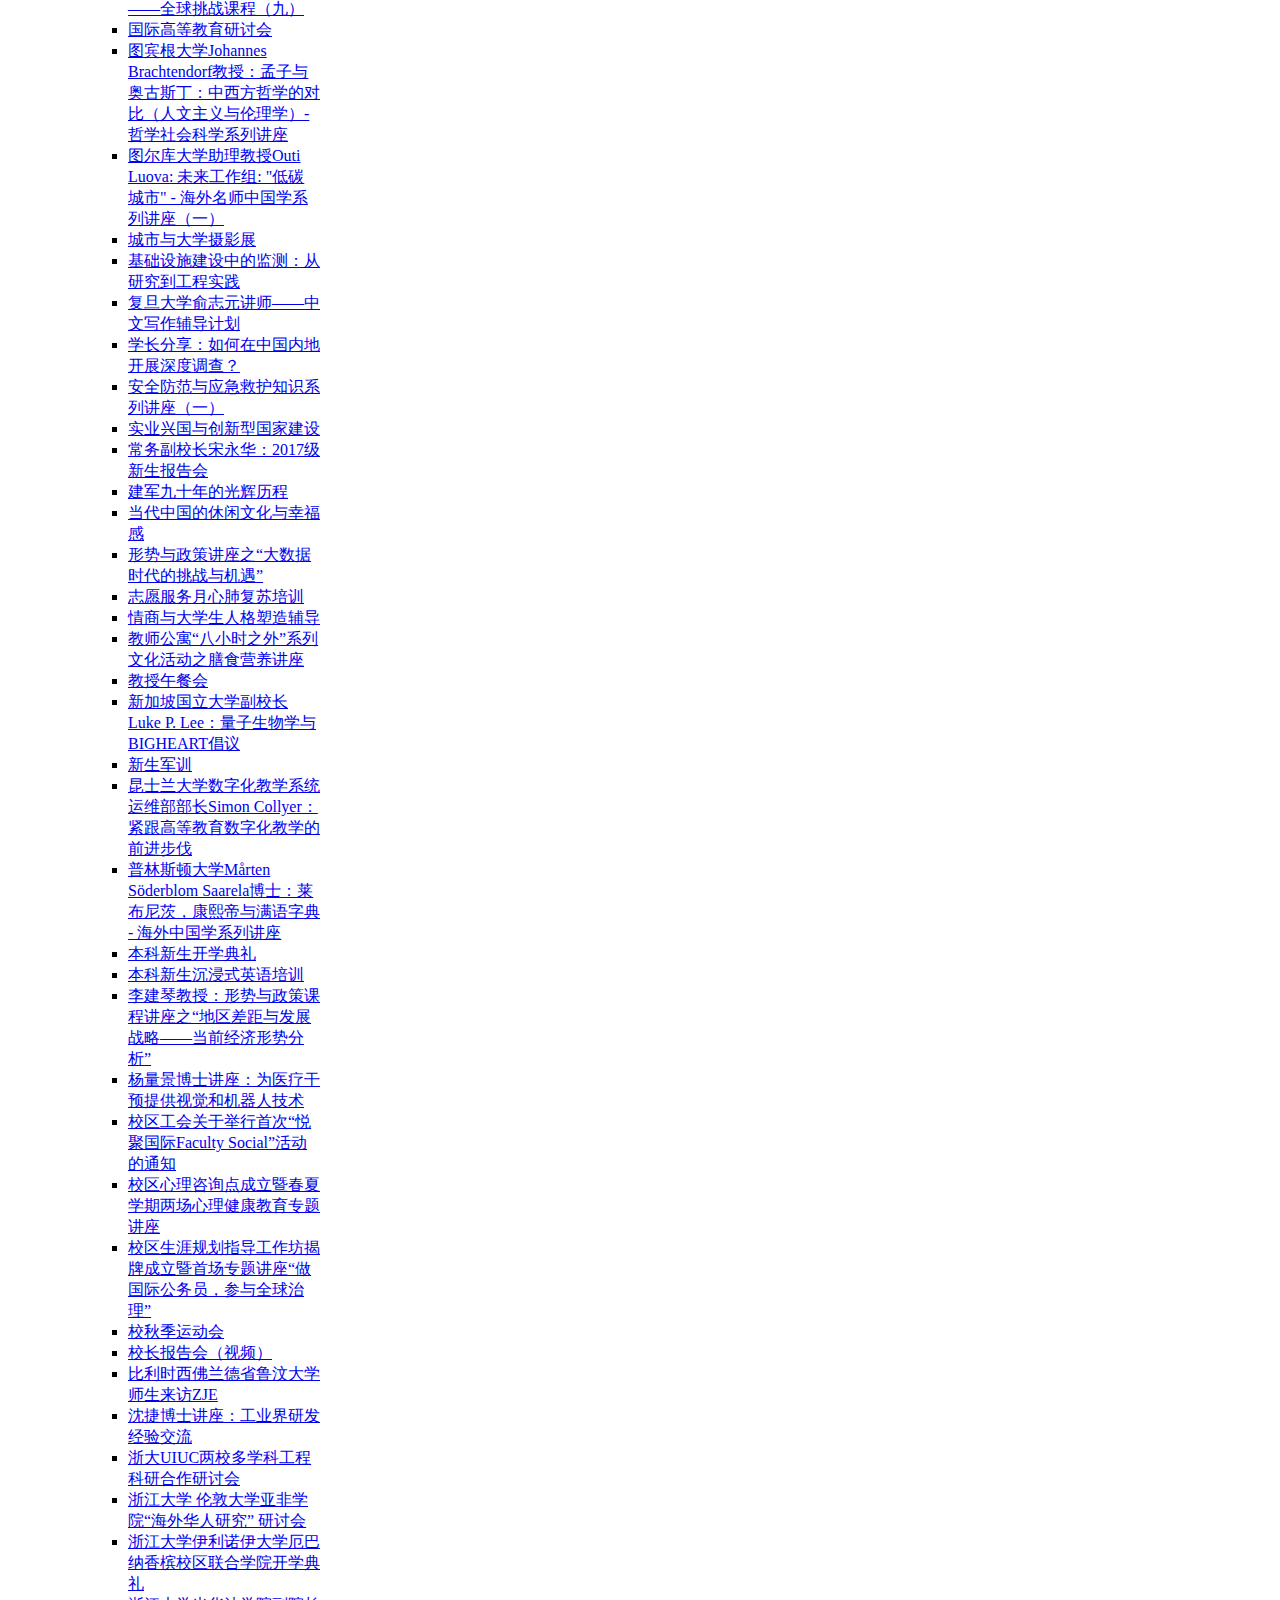
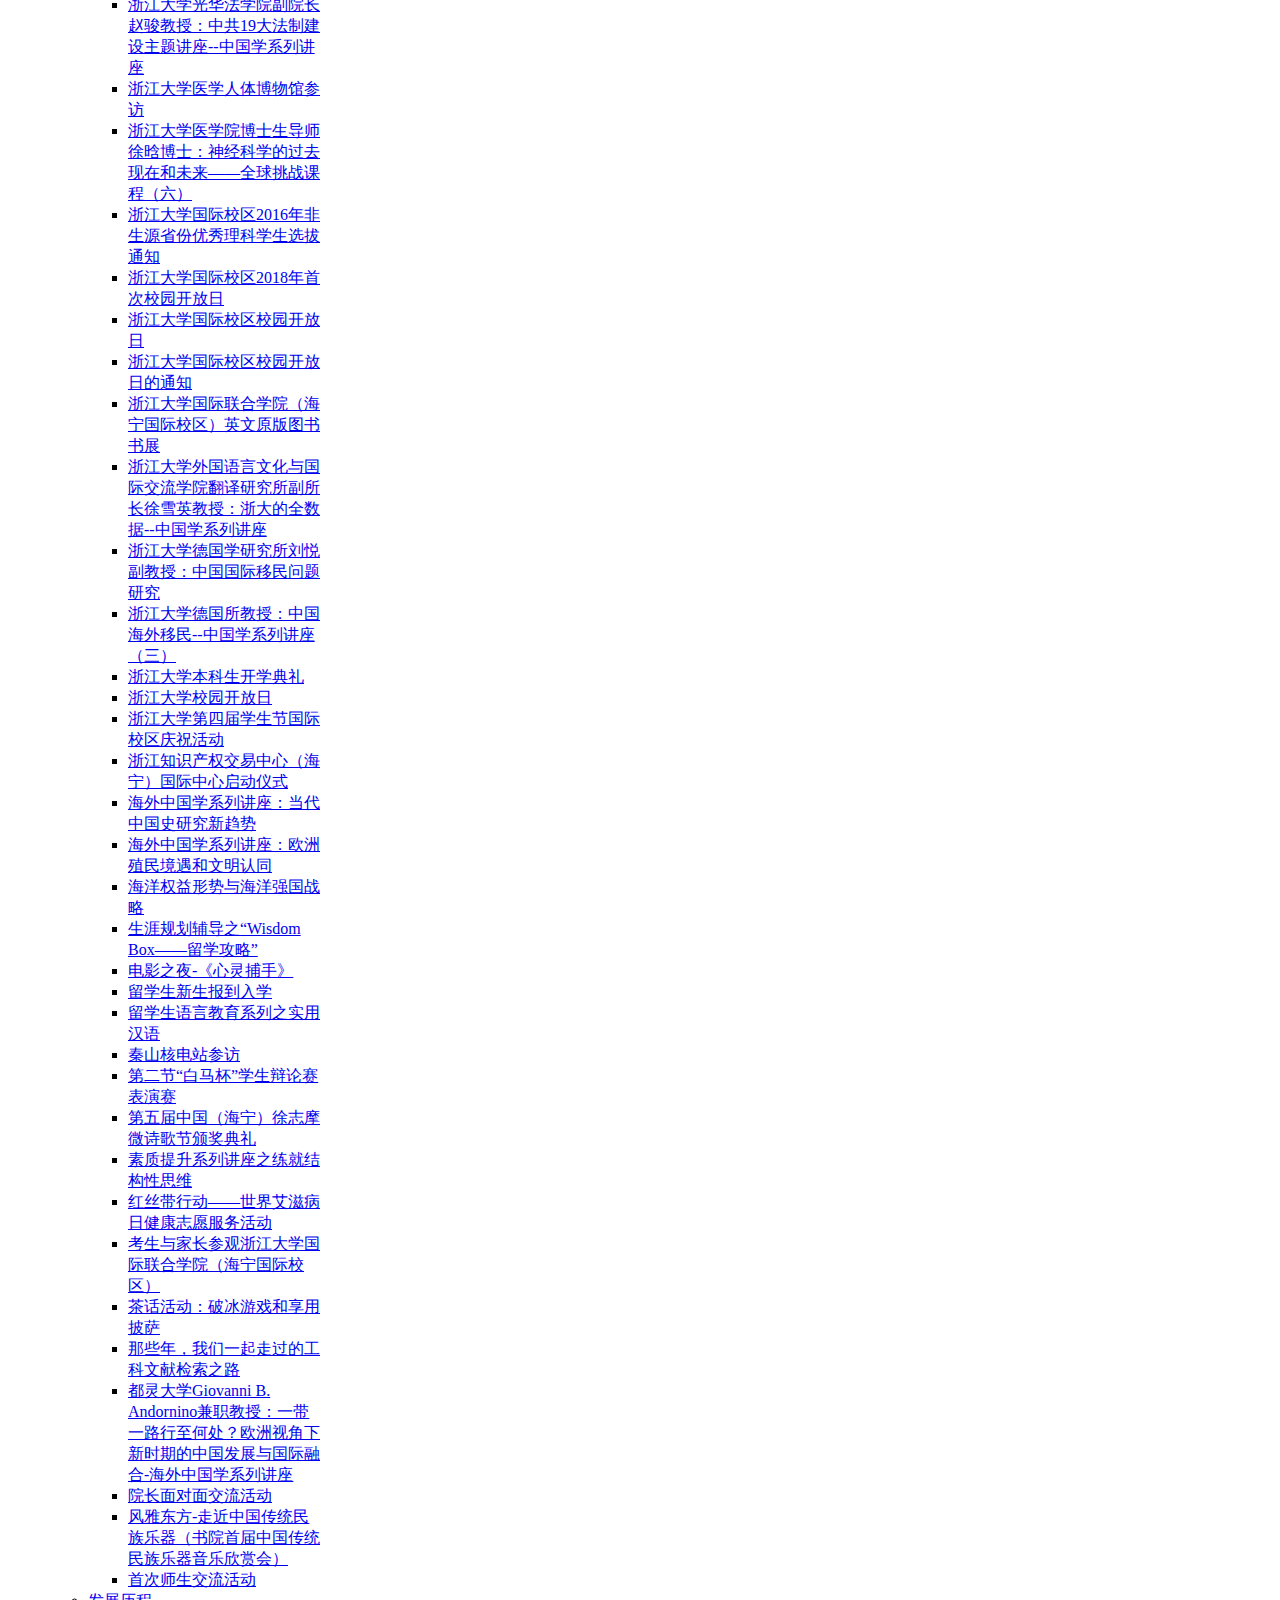
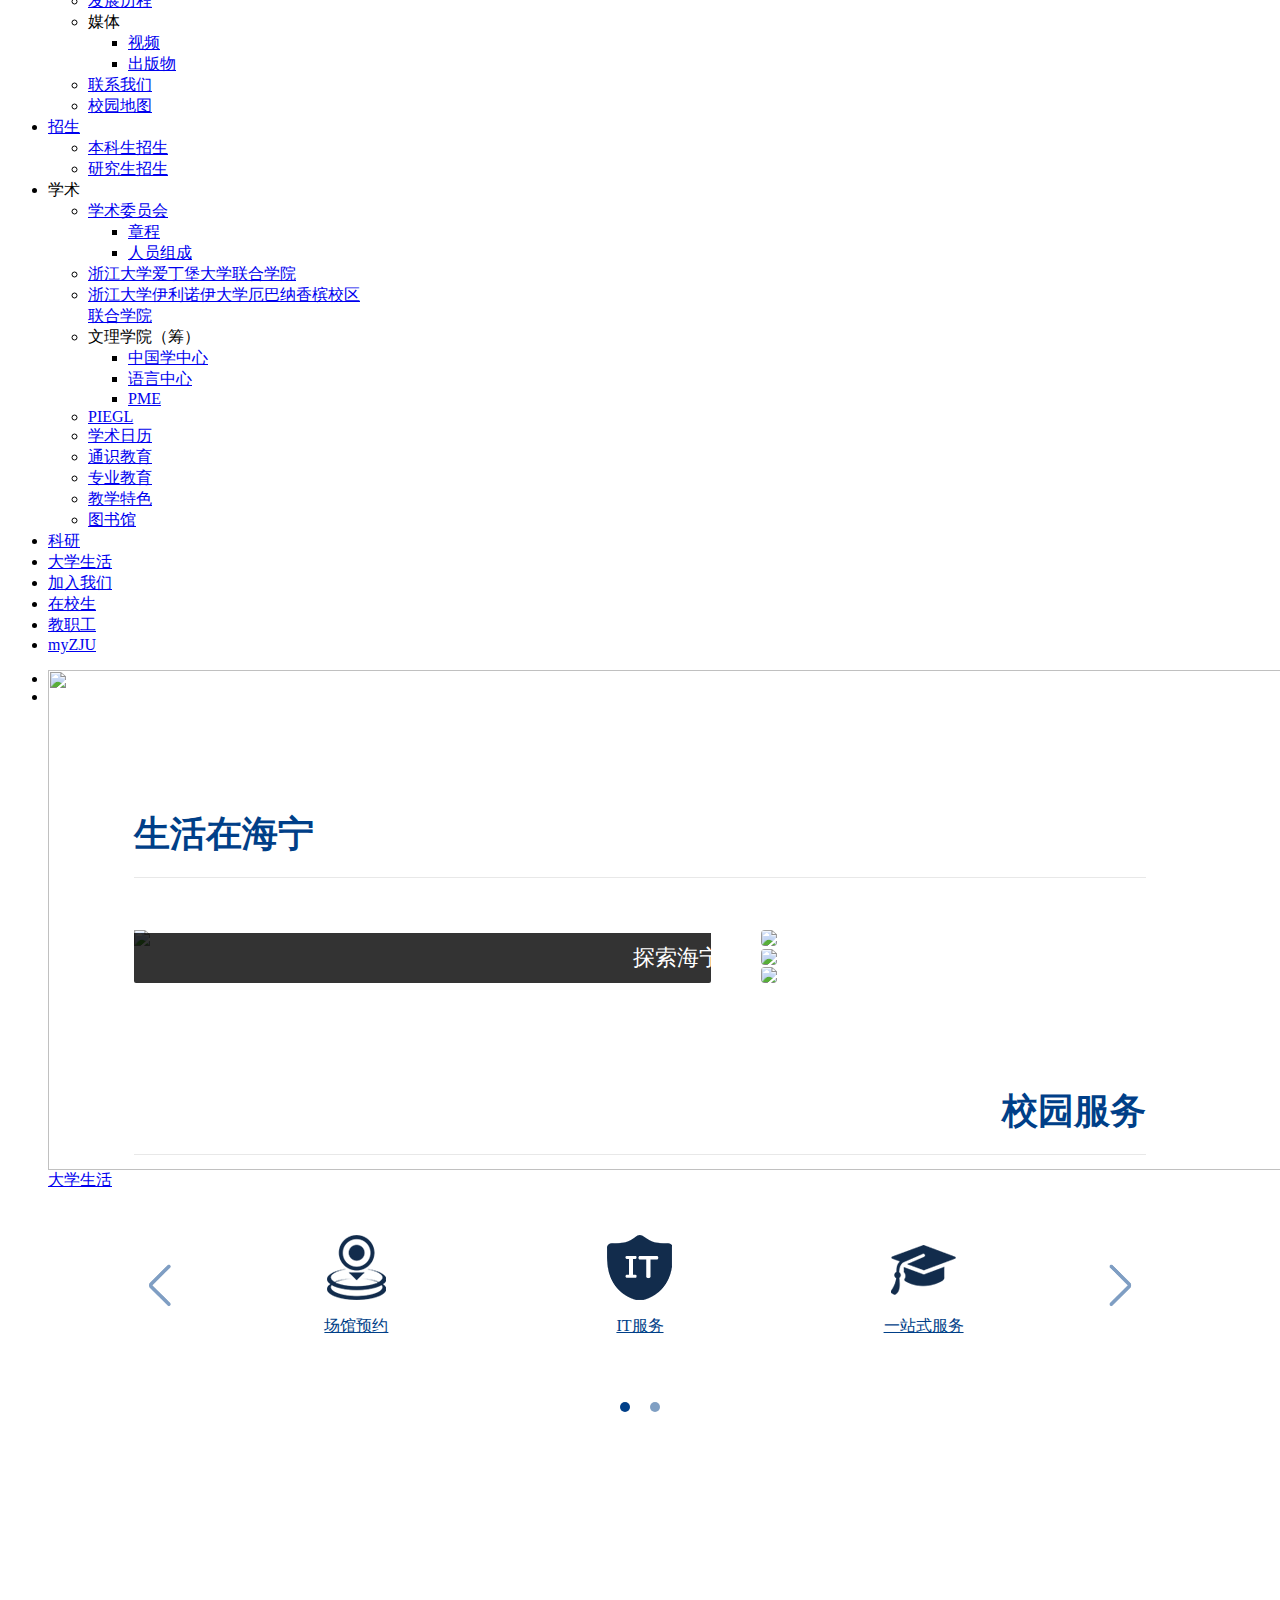
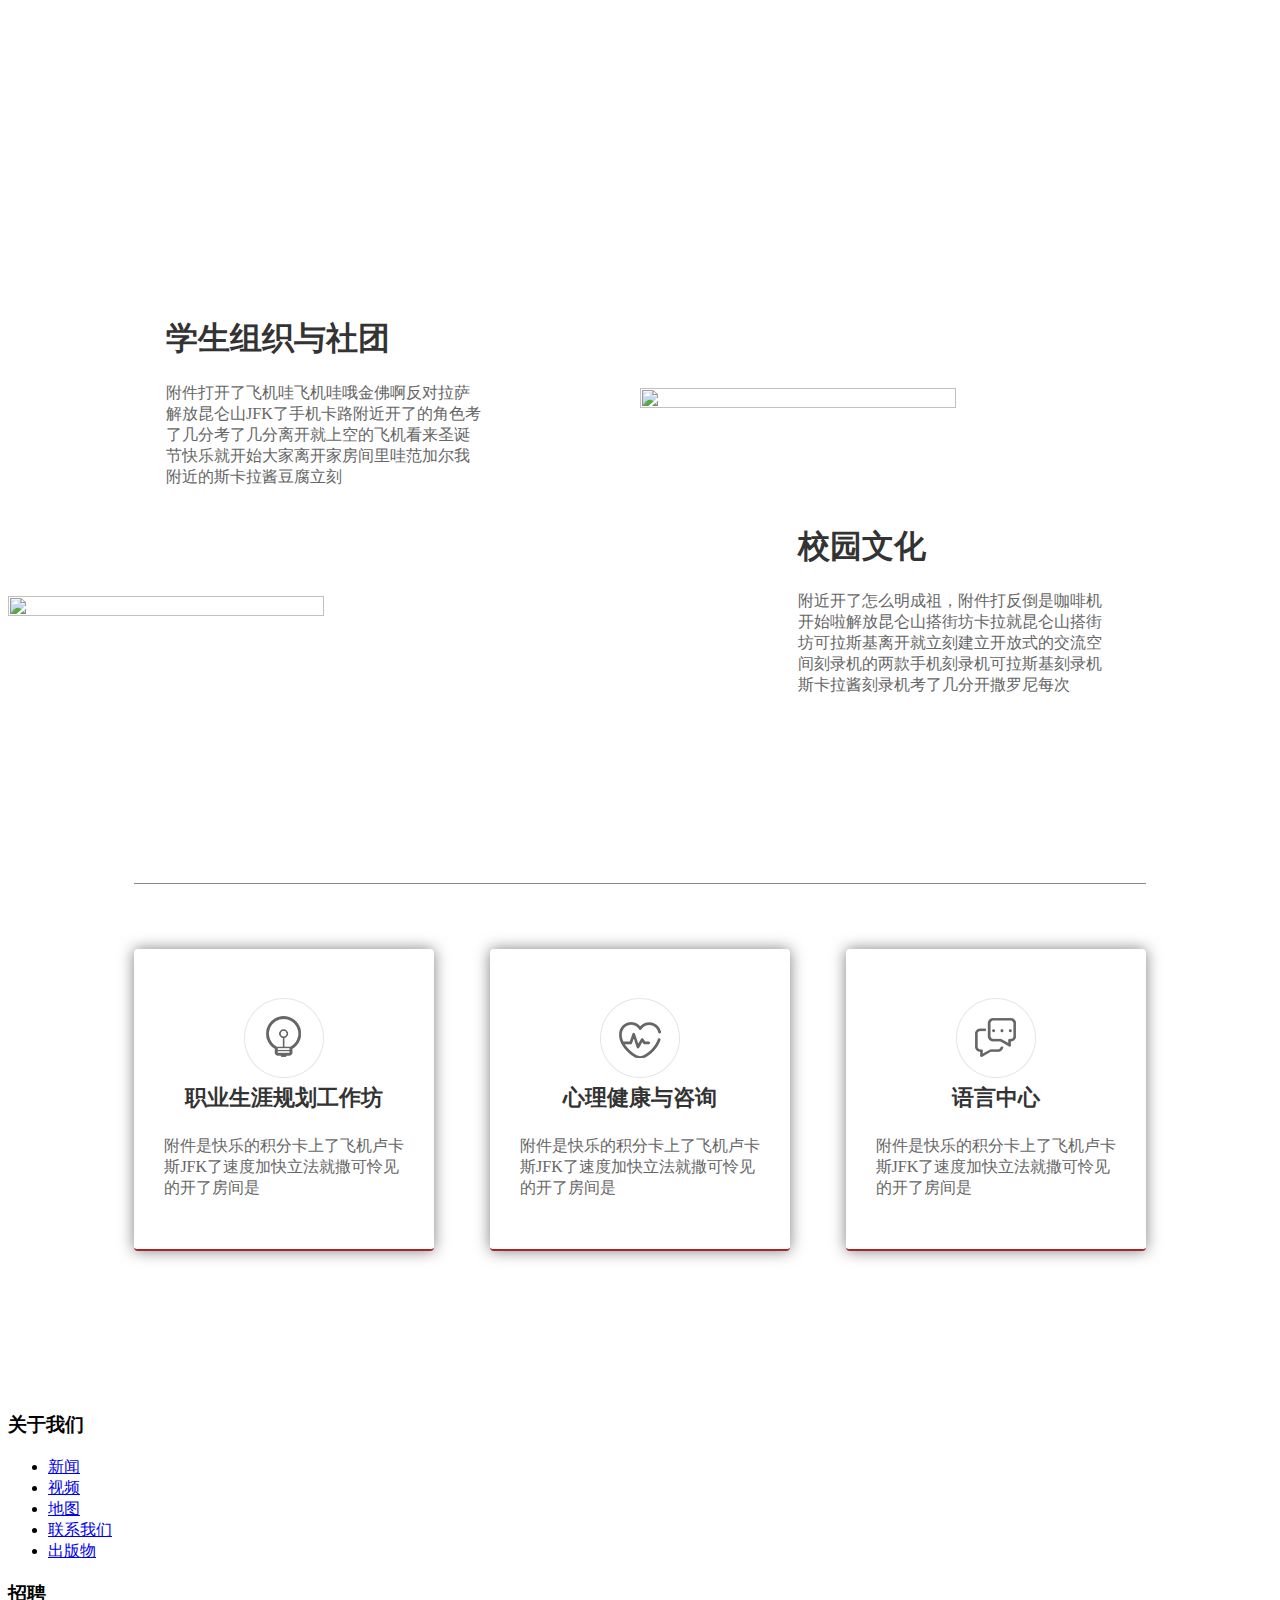
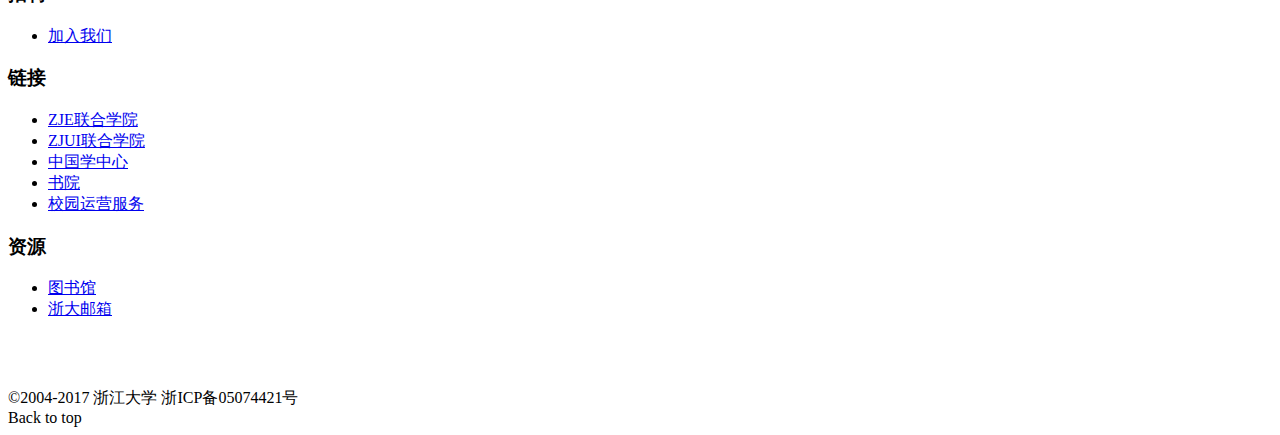
==== commit 83e28709: "latest change" ====
--- a/index.html
+++ b/index.html
@@ -64,7 +64,7 @@
 
       
   <ul class="menu"><li class="menu__item is-leaf first leaf"><a href="http://app.intl.zju.edu.cn/" class="menu__link">APP</a></li>
-<li class="menu__item is-leaf leaf"><a href="http://www.intl.zju.edu.cn/zh-hans/head-nav/students" class="menu__link">在校生</a></li>
+<li class="menu__item is-leaf leaf"><a href="./students" class="menu__link">在校生</a></li>
 <li class="menu__item is-leaf leaf"><a href="http://www.intl.zju.edu.cn/zh-hans/head-nav/faculty-staff" class="menu__link">教职工</a></li>
 <li class="menu__item is-leaf last leaf"><a href="http://www.intl.zju.edu.cn/zh-hans/myzju" class="menu__link">myZJU</a></li>
 </ul>
@@ -116,6 +116,7 @@
     	<div class="content">
             <div class="campus-life-main">
                 <img src="http://wx2.sinaimg.cn/large/006uvA0Mly1fxo99normzj31400u01kx.jpg">
+                <div class="img-des">探索海宁</div>
             </div>
             <div class="campus-life-branch">
                 <a href="##"> <img class="branch-img" src="http://wx3.sinaimg.cn/large/006uvA0Mly1fxo99kv6pmj31kw0jzq9u.jpg"> </a>
@@ -174,7 +175,7 @@
     	<div class="content">
     		<div class="words">
     			<a href="##" class="no-decoration">
-    			<h2>了解更多学生生活的精彩 >>></h2>
+    			<h1>了解更多学生生活的精彩 >>></h1>
     			</a>
     		</div>
         </div>
@@ -185,7 +186,7 @@
         	<div class="campus-des">
         		<div class="campus-des-words">
         			<a href="##" class="no-decoration">
-        			<h2>学生组织与社团</h2>
+        			<h1>学生组织与社团</h1>
         			<p>附件打开了飞机哇飞机哇哦金佛啊反对拉萨解放昆仑山JFK了手机卡路附近开了的角色考了几分考了几分离开就上空的飞机看来圣诞节快乐就开始大家离开家房间里哇范加尔我附近的斯卡拉酱豆腐立刻</p>
         			</a>
         		</div>
@@ -195,7 +196,7 @@
         	<img src="http://wx2.sinaimg.cn/large/006uvA0Mly1fxo99ol0jxj309907v43e.jpg"><div class="campus-des">
         		<div class="campus-des-words">
         			<a href="##" class="no-decoration">
-        			<h2>校园文化</h2>
+        			<h1>校园文化</h1>
         			<p>附近开了怎么明成祖，附件打反倒是咖啡机开始啦解放昆仑山搭街坊卡拉就昆仑山搭街坊可拉斯基离开就立刻建立开放式的交流空间刻录机的两款手机刻录机可拉斯基刻录机斯卡拉酱刻录机考了几分开撒罗尼每次</p>
         			</a>
         		</div>
--- a/my.css
+++ b/my.css
@@ -8,9 +8,10 @@
 
 
 .campus-life .content { display: flex; }
-.campus-life-main { flex: 0 1 57%; margin-right: 5%; overflow: hidden; border-radius: 2px; }
+.campus-life-main { position: relative; flex: 0 1 57%; margin-right: 5%; overflow: hidden; border-radius: 2px; }
 .campus-life-branch { flex: 0 1 38%; display: flex; flex-direction: column; justify-content: space-between; }
 .branch-img { overflow: hidden; border-radius: 4px; }
+.img-des { position: absolute; bottom: 0; width: 100%; background-color: #000; color: white; text-align: right; font-size: 22px; padding: 10px; opacity: .8;}
 
 .campus-service .content { margin-bottom: 15px; }
 .campus-service .title { text-align: right;}
@@ -28,7 +29,7 @@
 .search-hn { height: 400px; background-image: url(http://wx3.sinaimg.cn/large/006uvA0Mly1fxo99p4kt0j30u01904hc.jpg); background-size: cover; background-repeat: no-repeat; background-position: 0 43%;  }
 .search-hn .content { color: white; height: 100%;}
 .words { position: absolute; display:flex; height: 100%;  flex-direction: column; justify-content: center; }
-.words h2 { margin-top: 0; color: #fff; font-style: oblique;}
+.words h1 { margin-top: 0; color: #fff; font-style: oblique;}
 .search-hn .words { width: 100%; text-align: center;}
 .words .no-decoration:hover { text-decoration: underline; text-decoration-color: white;}
 
@@ -47,9 +48,9 @@
 .campus-row img { width: 50%; height: 50%; }
 .campus-des { display: inline-block; width: 50%; }
 .campus-des-words { max-width: 50%; margin: 0 auto; word-wrap: break-word; }
-.campus-des-words h2 {color: #333;}
+.campus-des-words h1 {color: #333;}
 .campus-des-words p {color: #666;}
-.campus-des-words:hover h2, .campus-des-words:hover p { color: #ac2325; }
+.campus-des-words:hover h1, .campus-des-words:hover p { color: #ac2325; }
 
 /*.campus-row img:nth-child(even) { position: relative; left: 50%; }
 .campus-row .campus-des:nth-child(even) { left: 45%; }
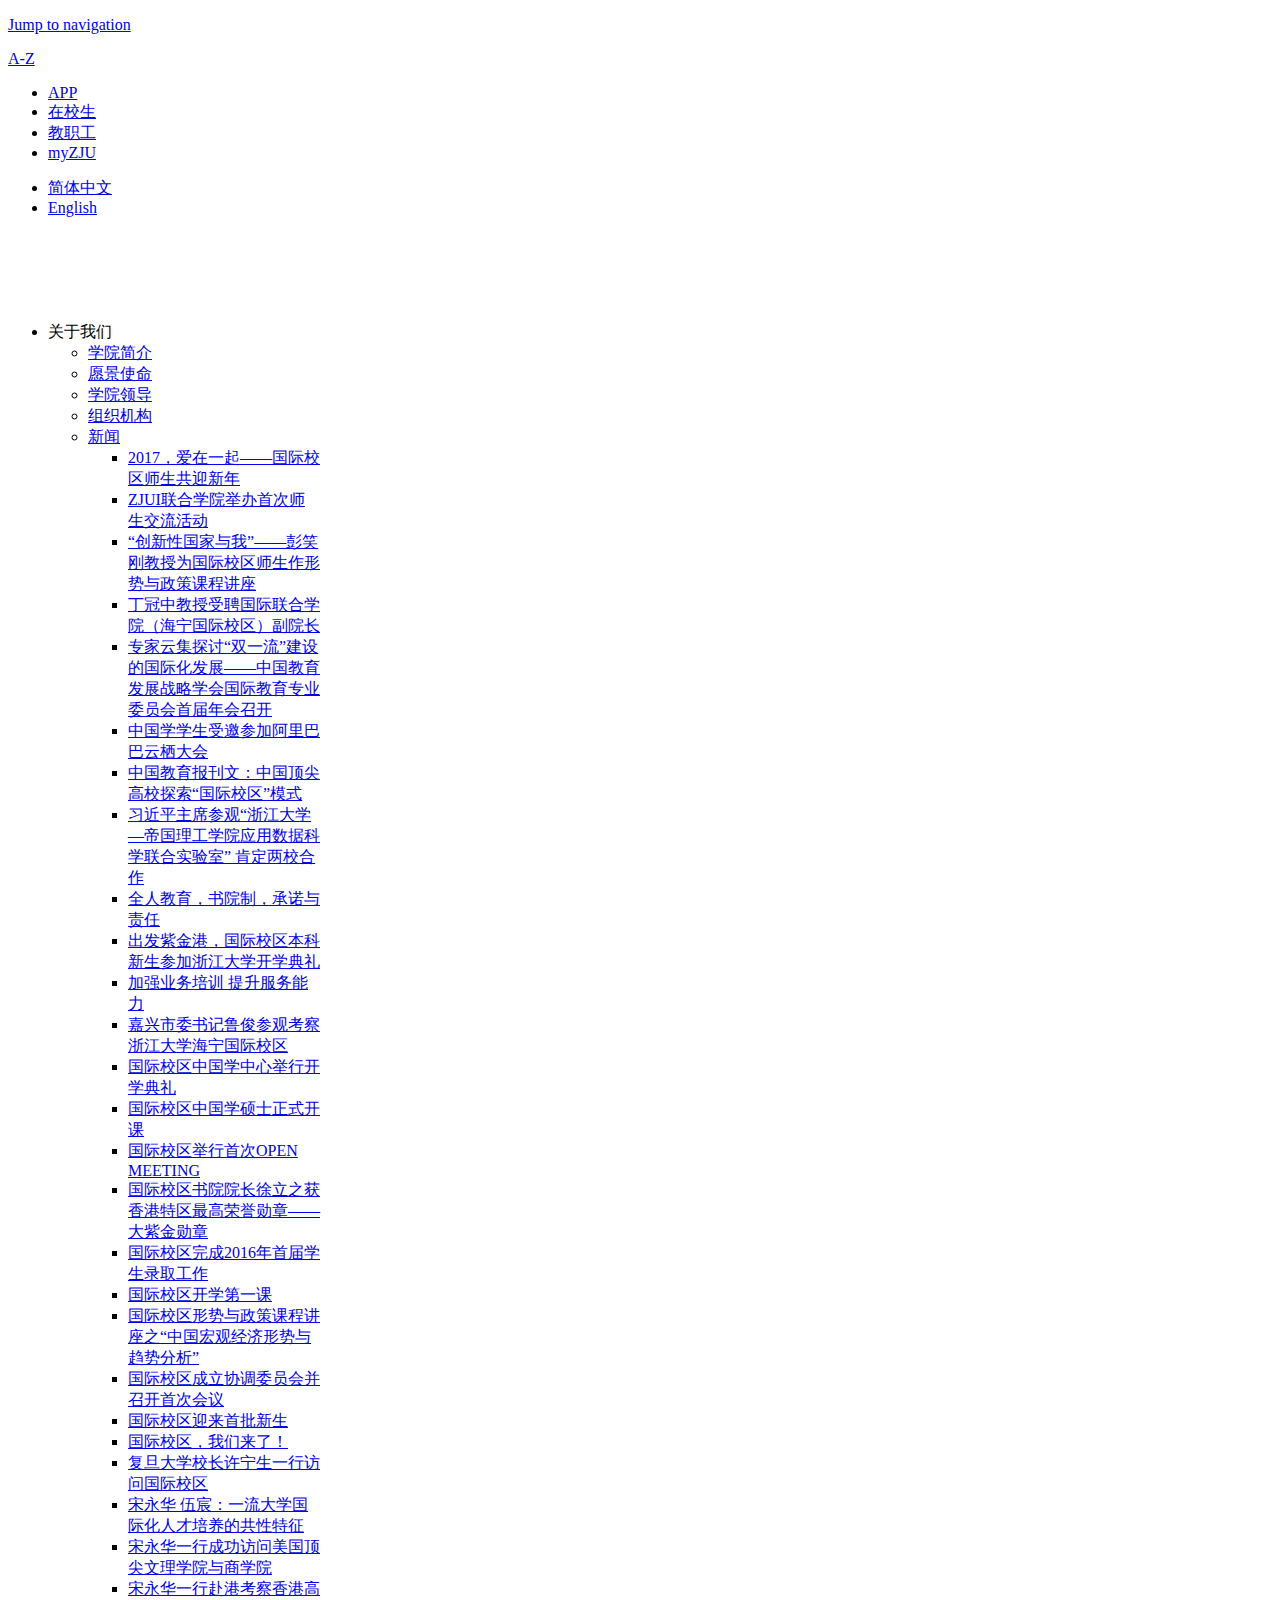
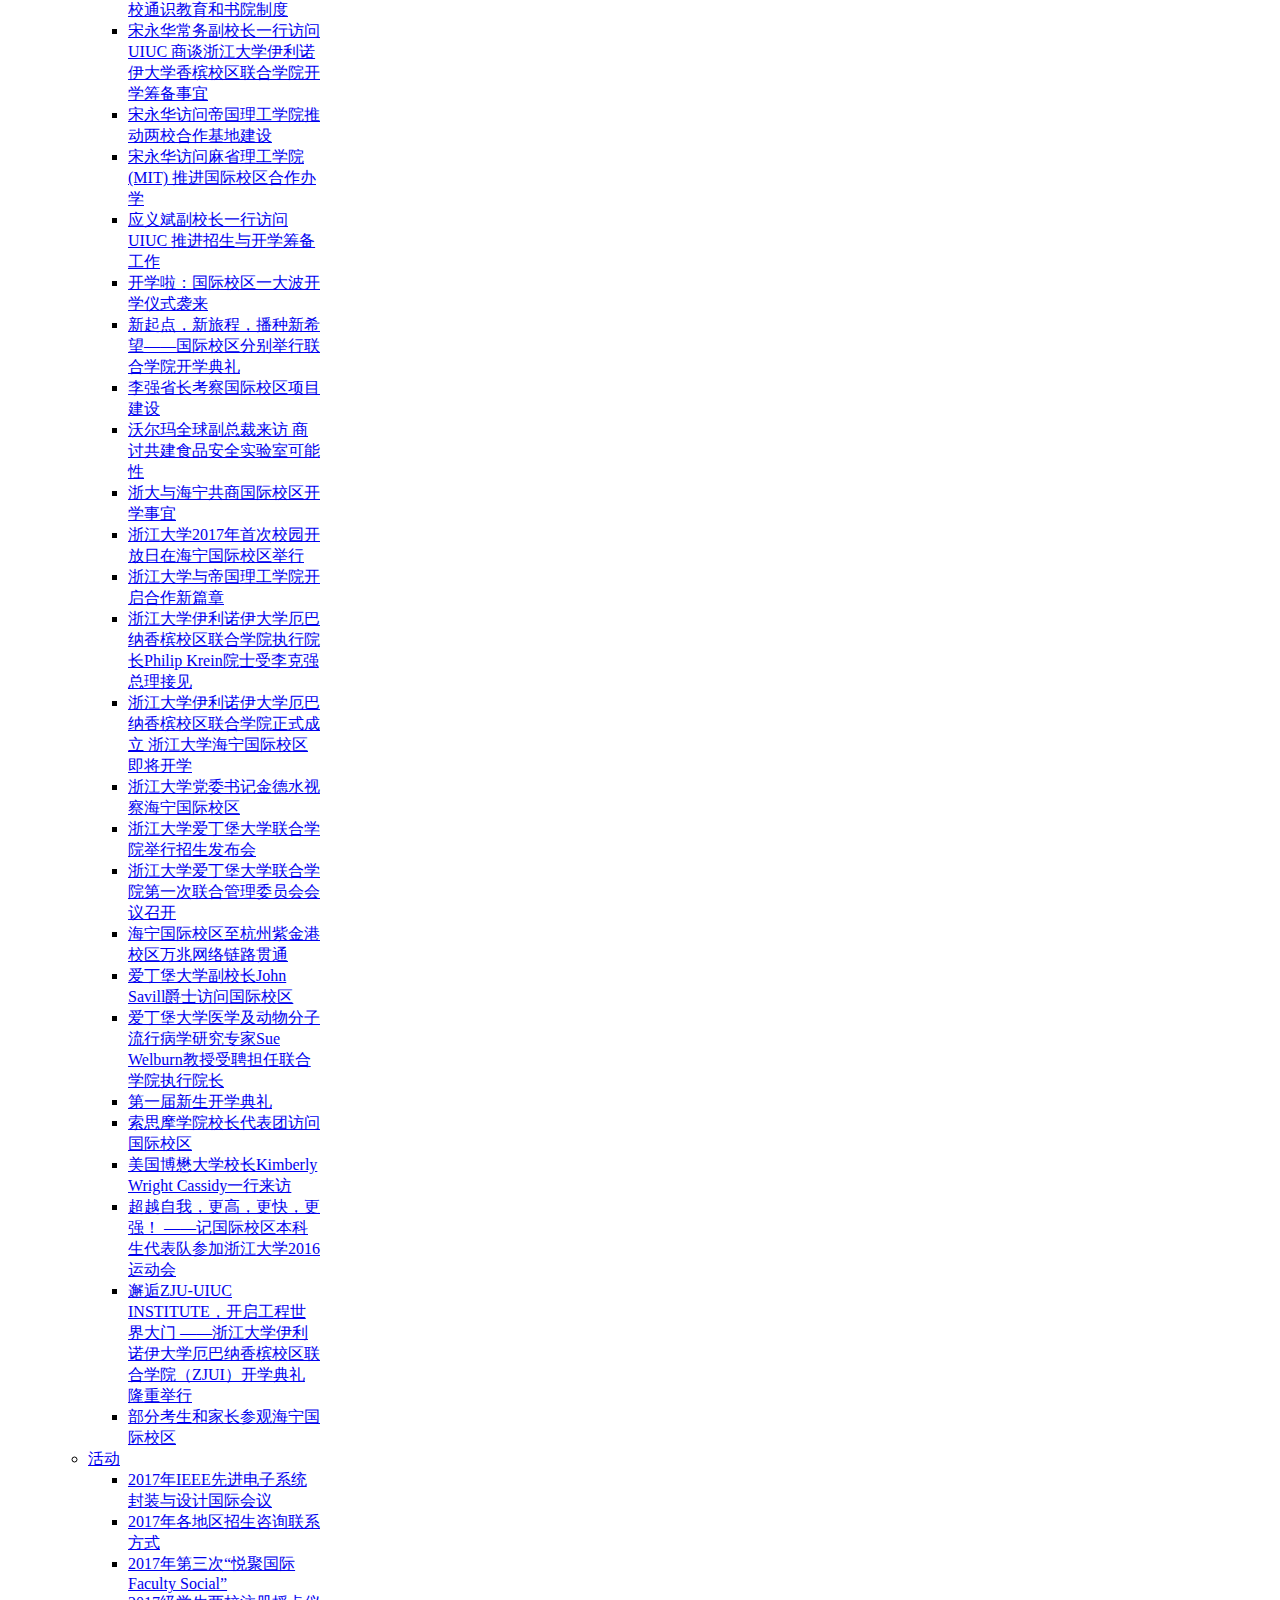
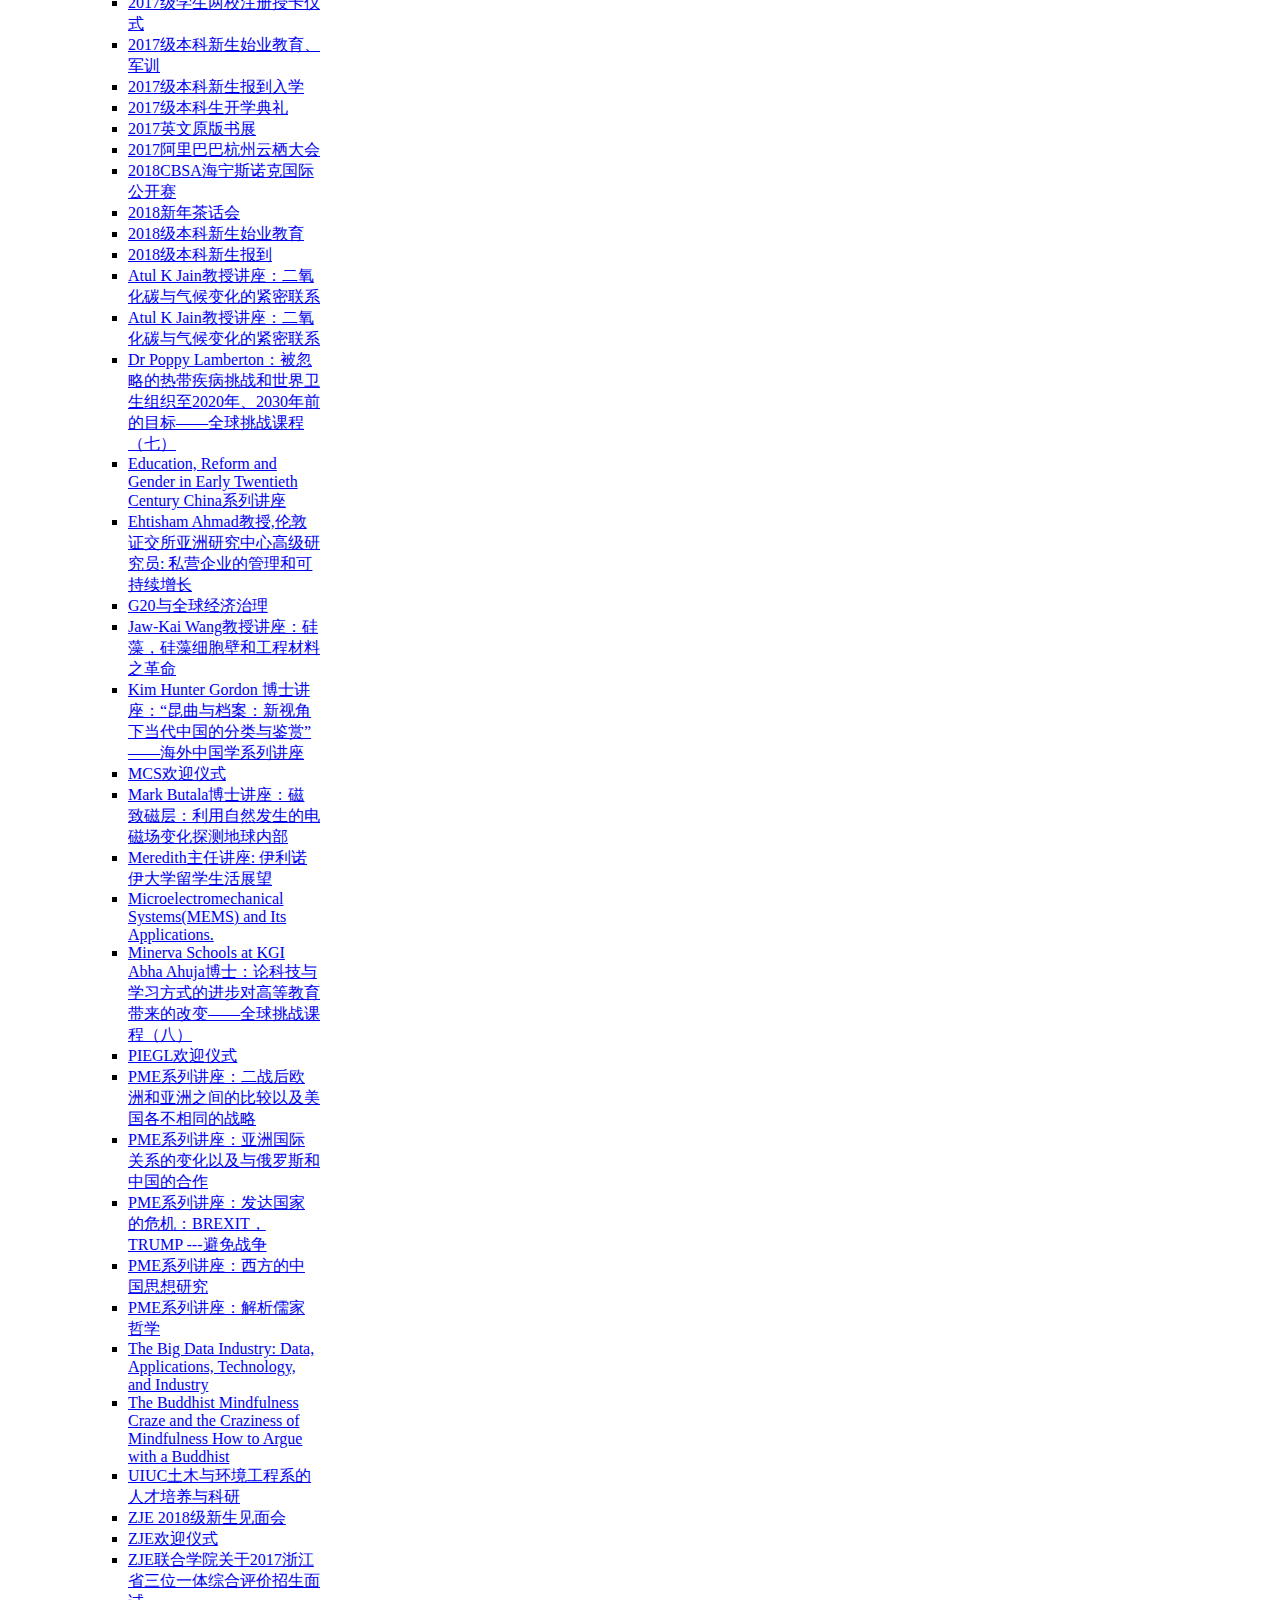
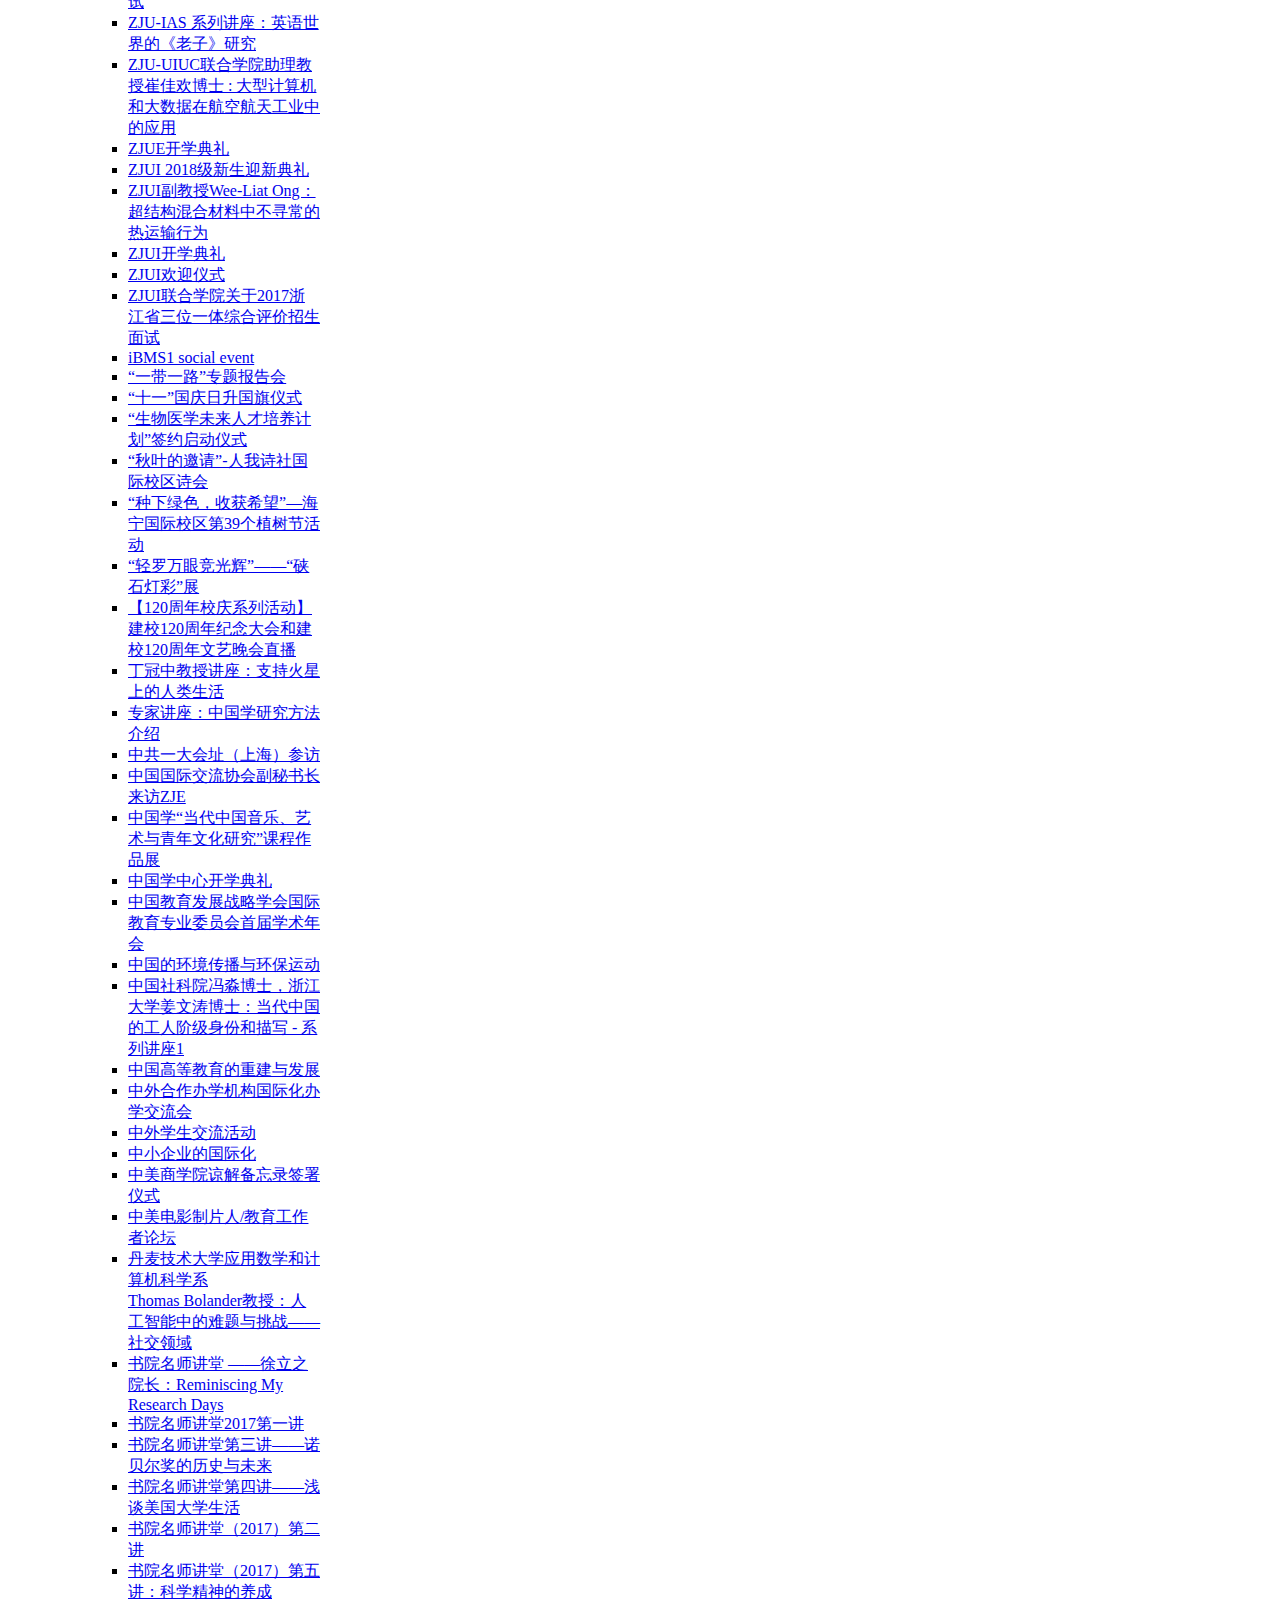
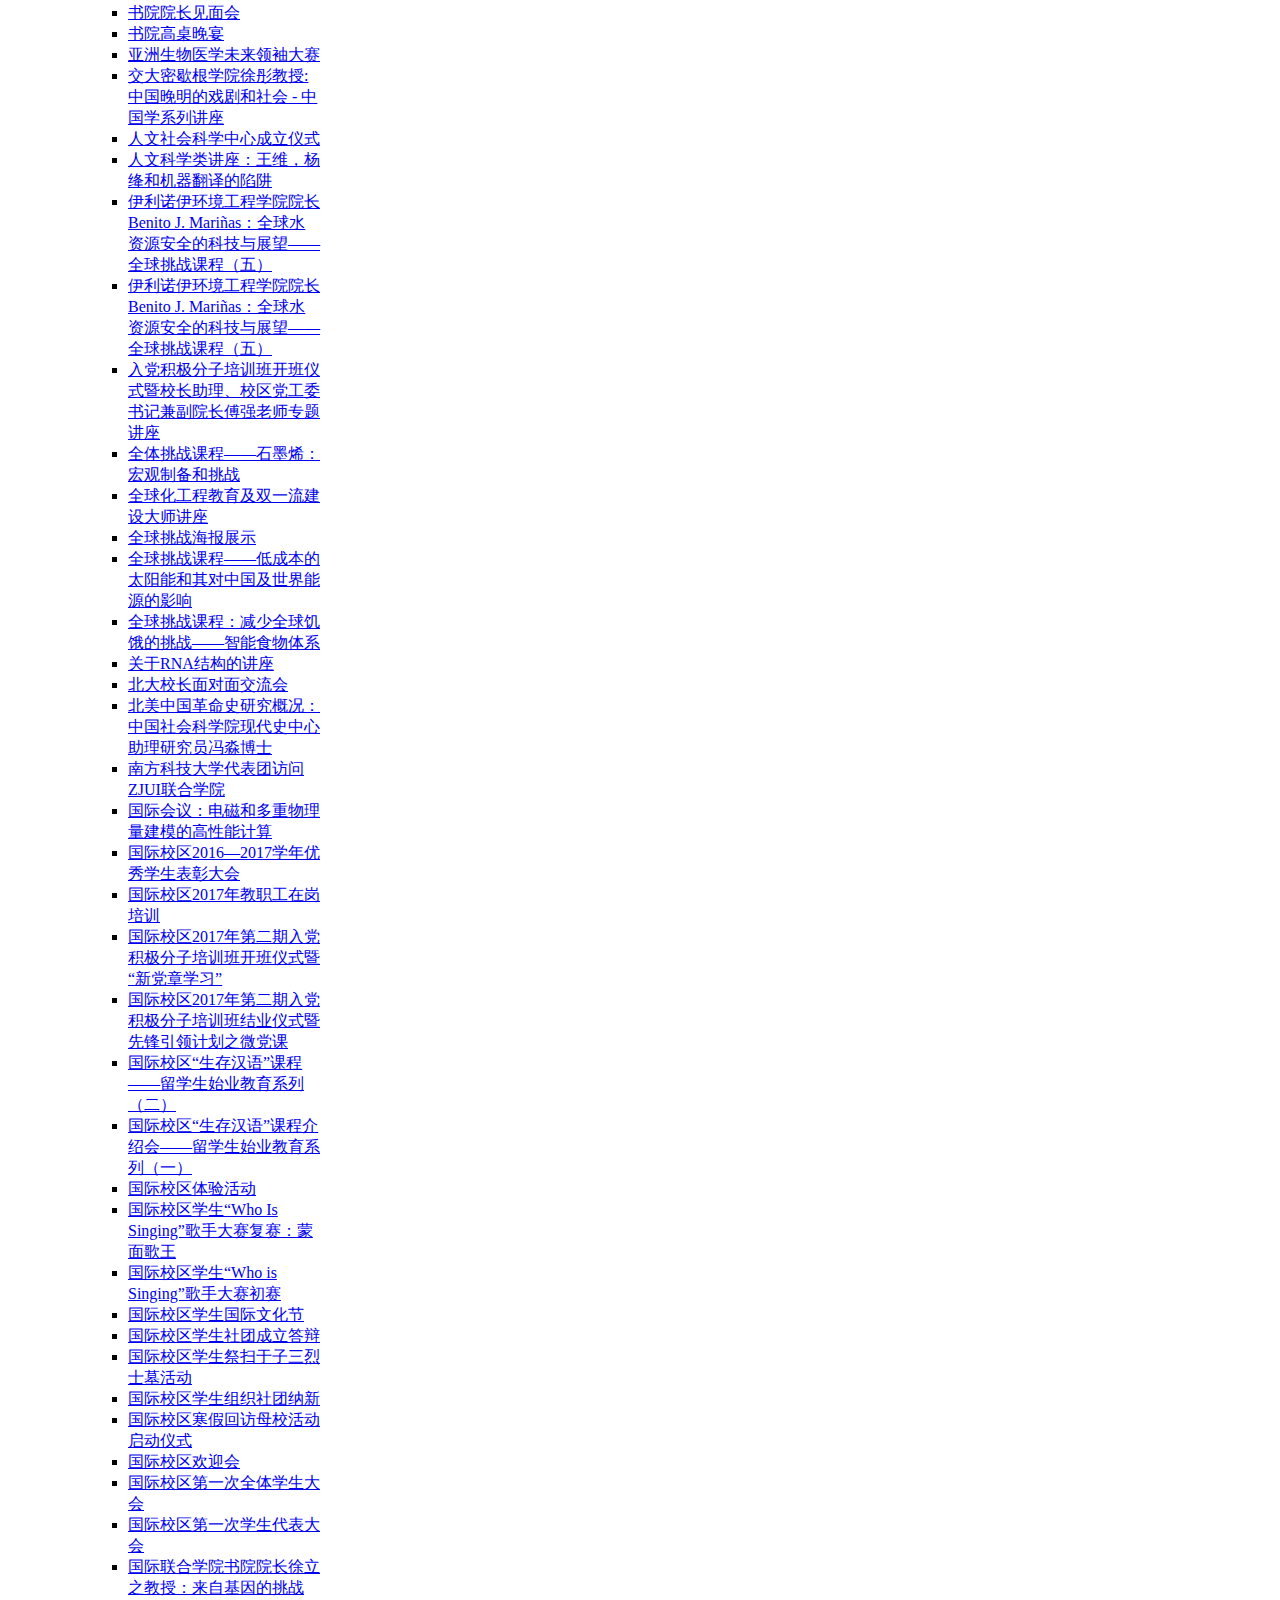
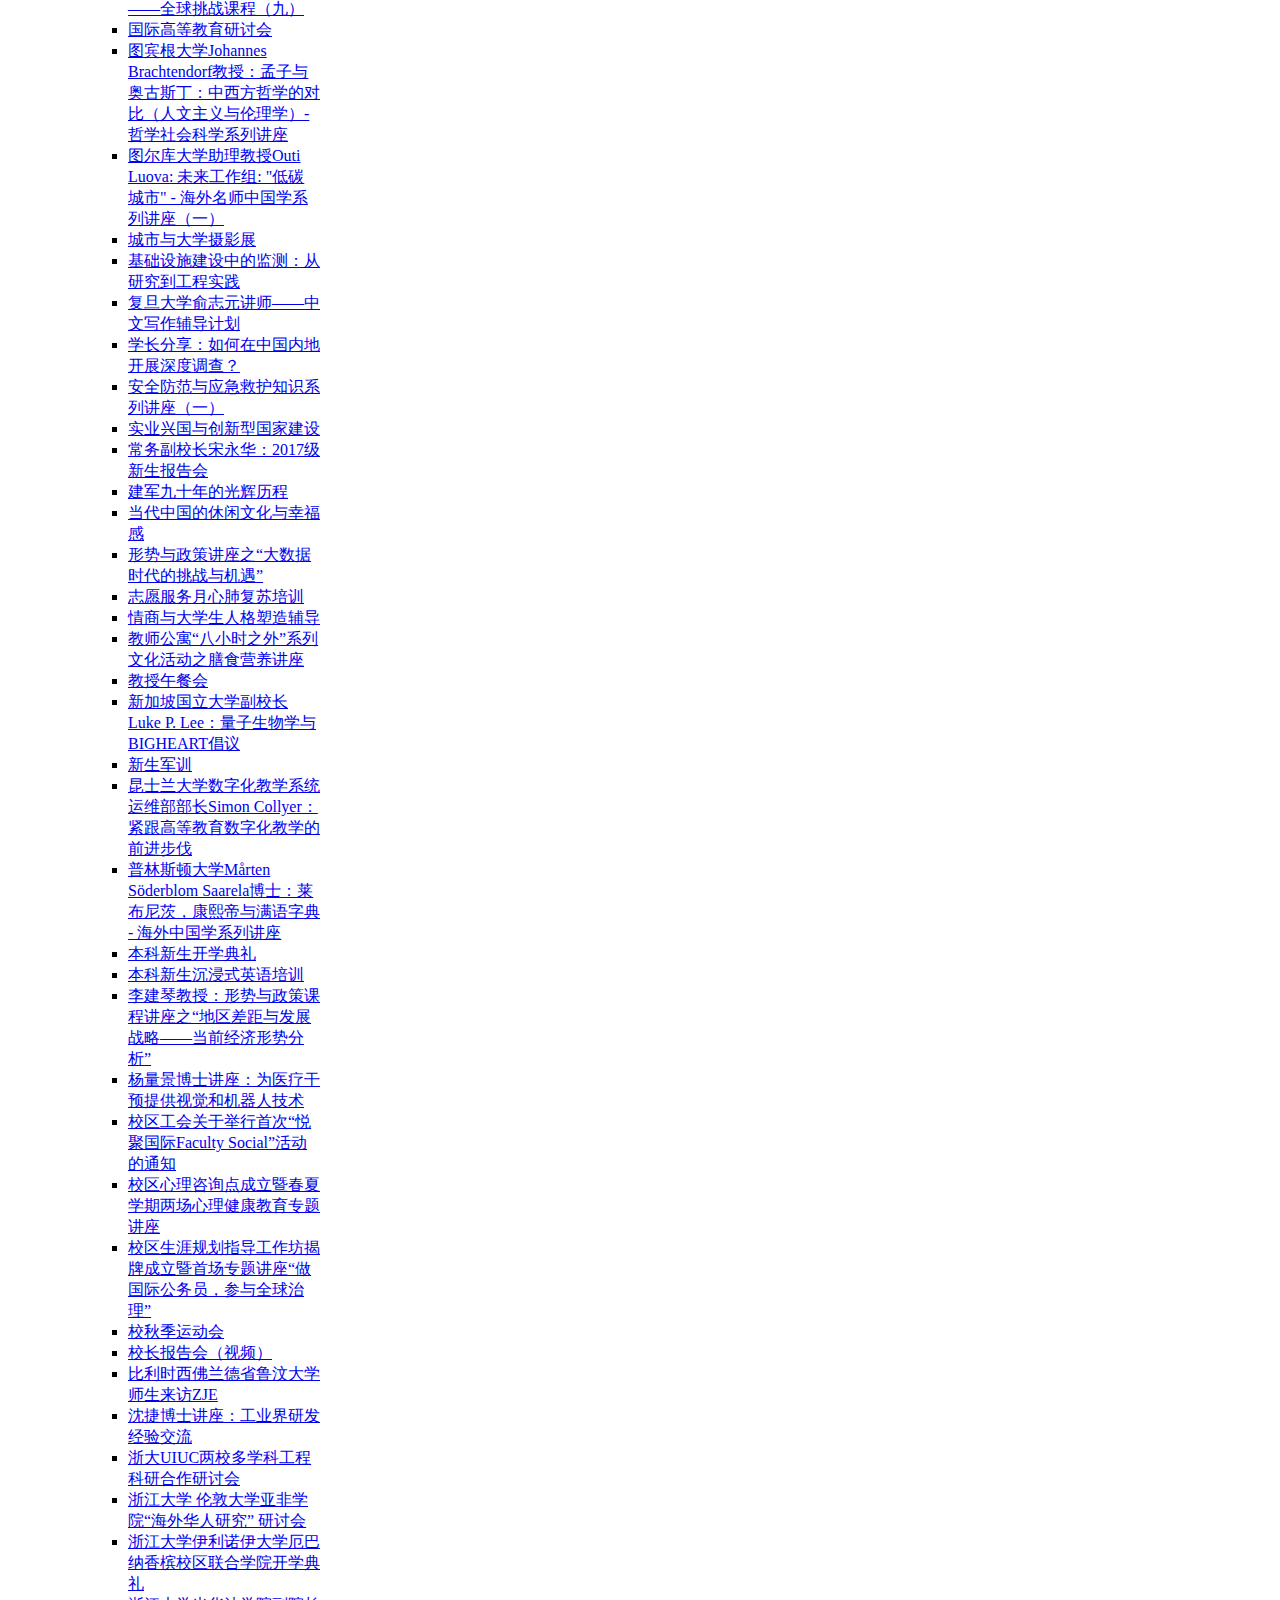
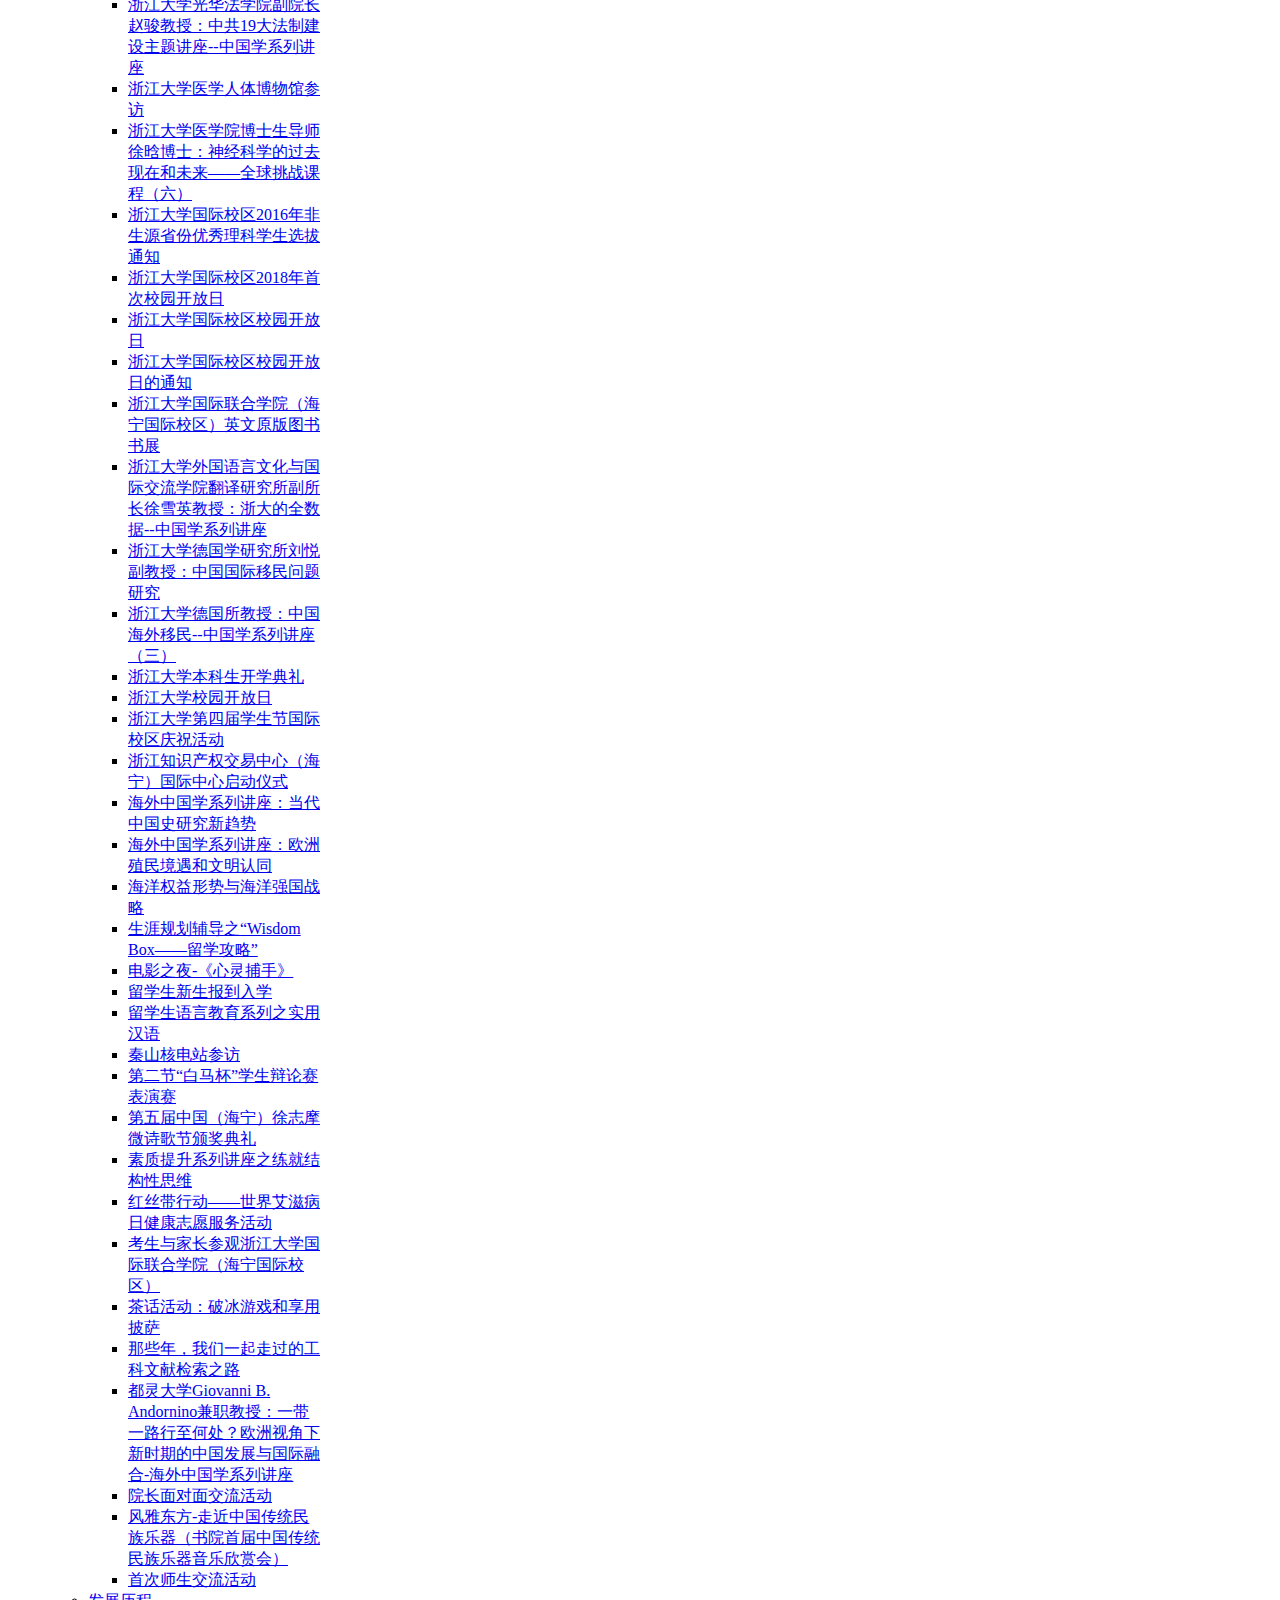
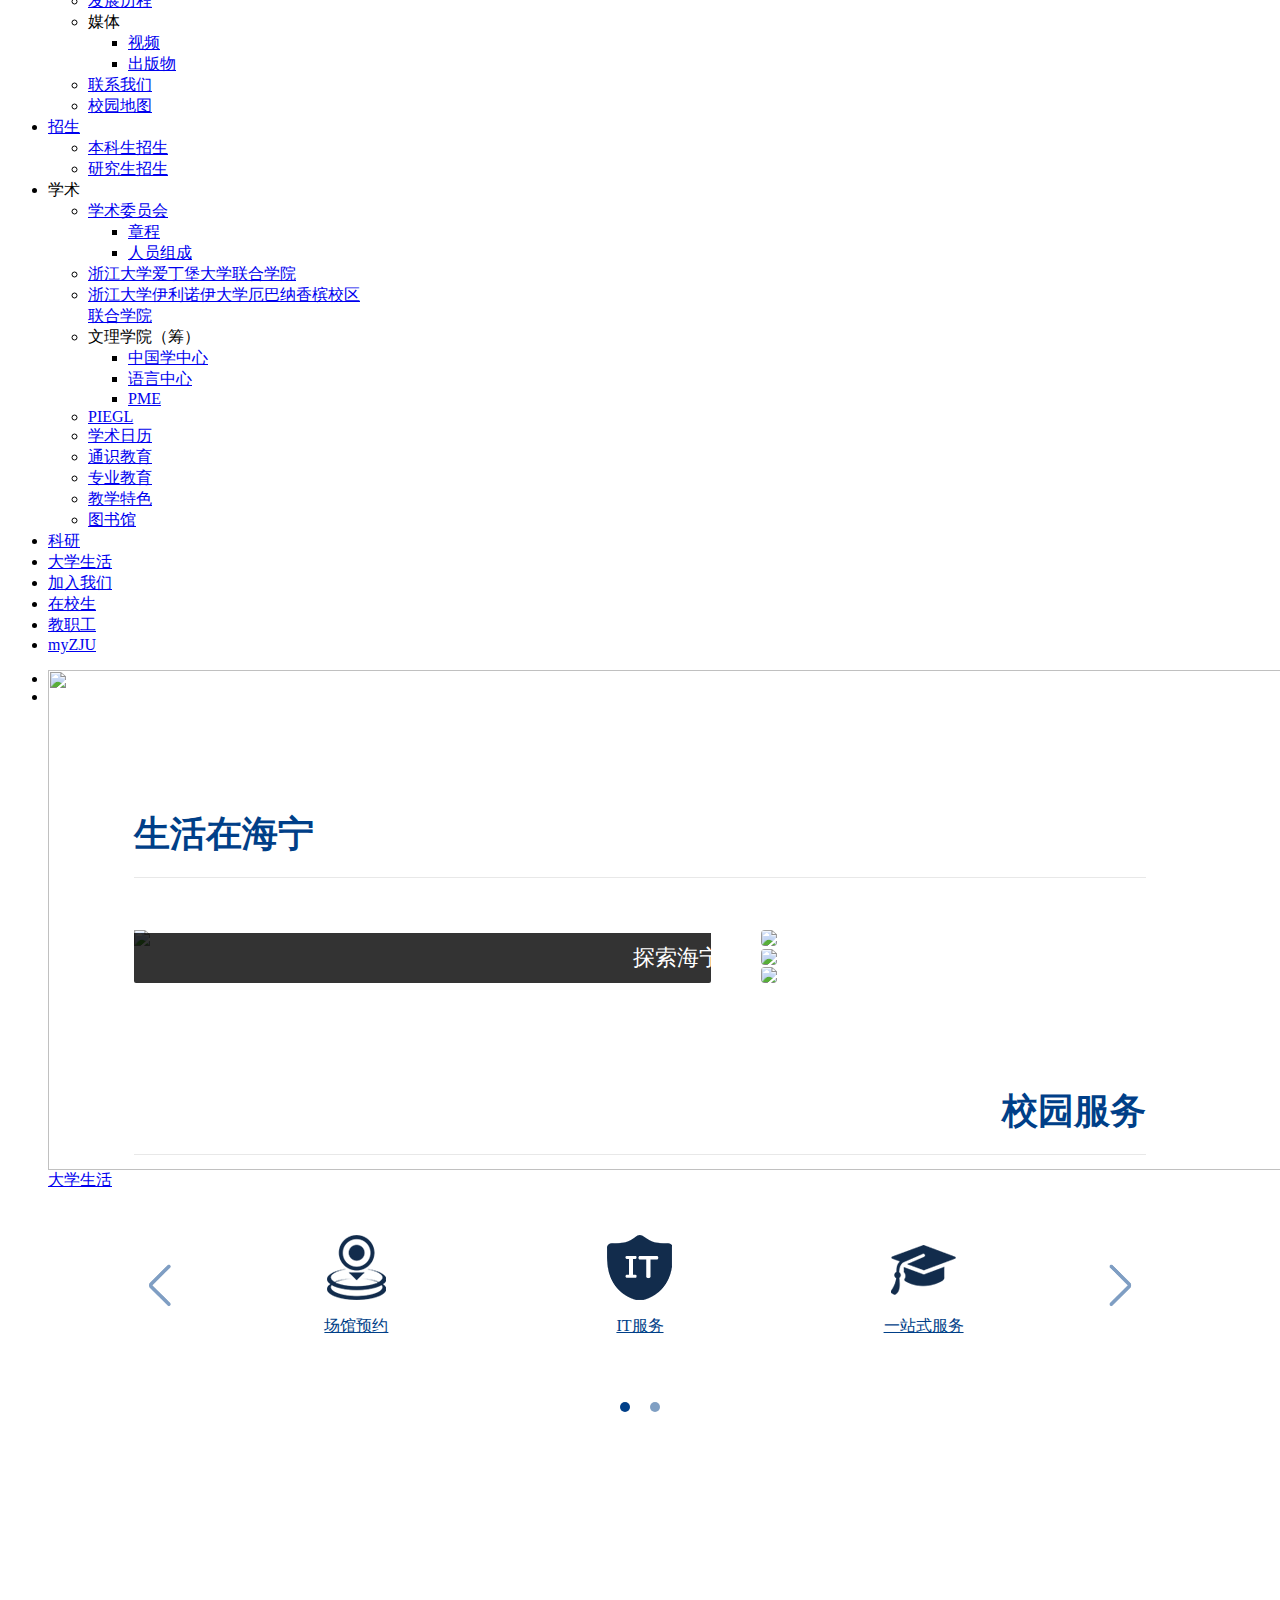
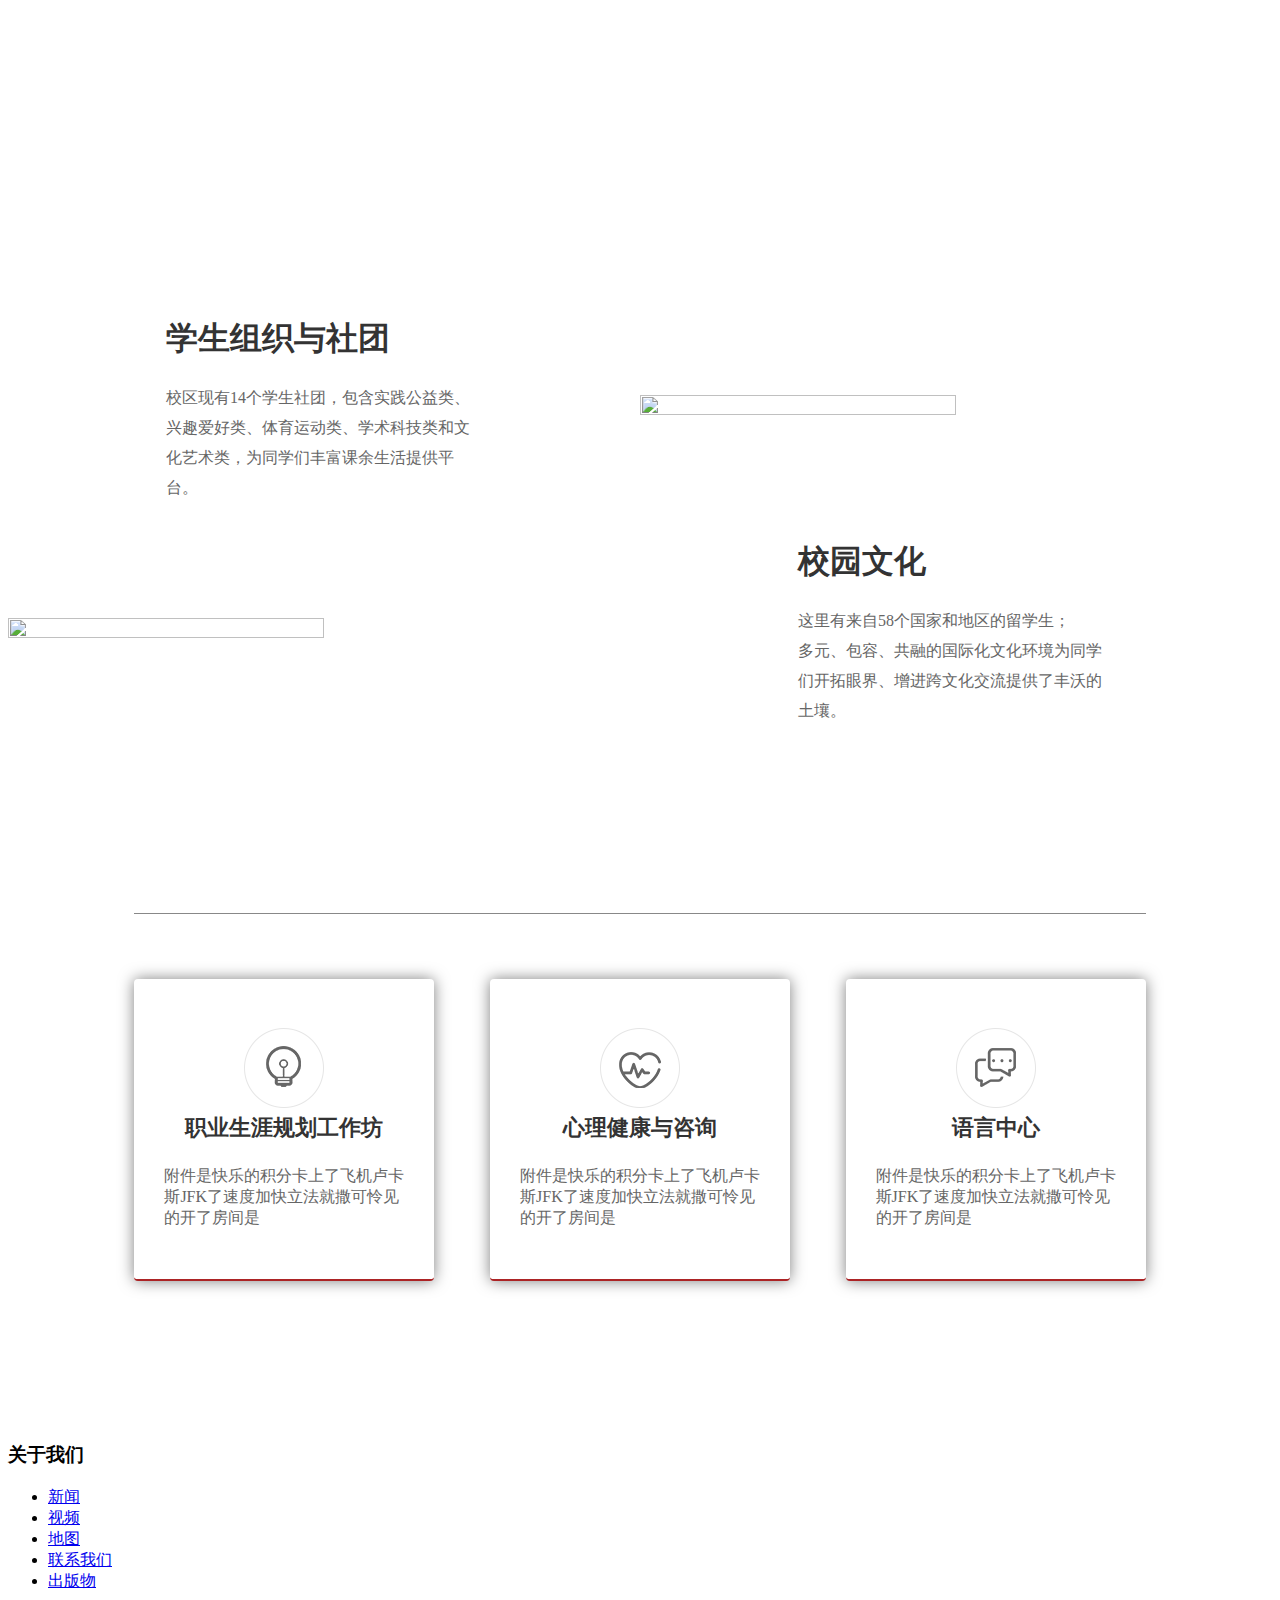
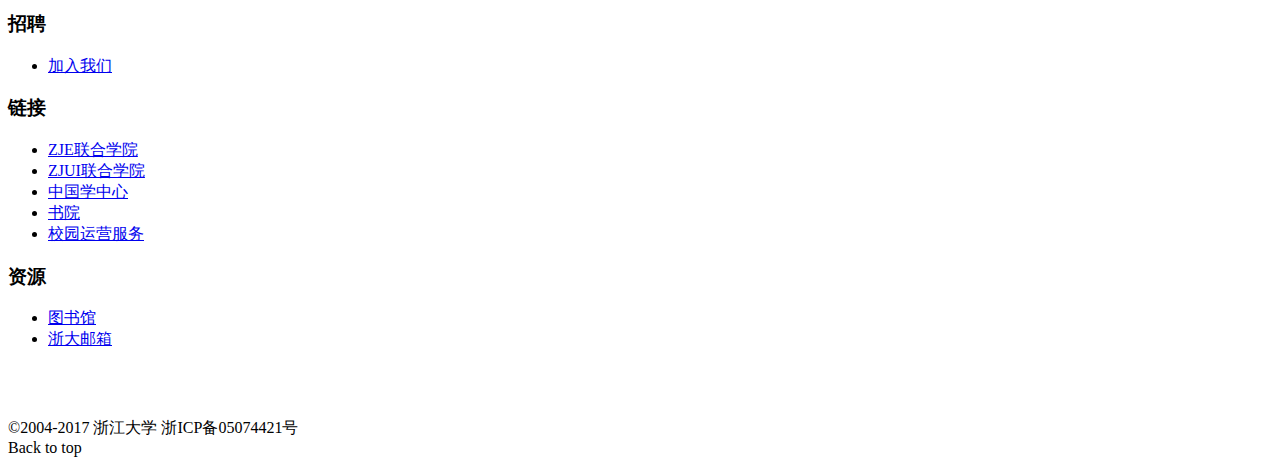
==== commit 14cdb8a5: "emmm" ====
--- a/index.html
+++ b/index.html
@@ -187,17 +187,17 @@
         		<div class="campus-des-words">
         			<a href="##" class="no-decoration">
         			<h1>学生组织与社团</h1>
-        			<p>附件打开了飞机哇飞机哇哦金佛啊反对拉萨解放昆仑山JFK了手机卡路附近开了的角色考了几分考了几分离开就上空的飞机看来圣诞节快乐就开始大家离开家房间里哇范加尔我附近的斯卡拉酱豆腐立刻</p>
+        			<p>校区现有14个学生社团，包含实践公益类、兴趣爱好类、体育运动类、学术科技类和文化艺术类，为同学们丰富课余生活提供平台。</p>
         			</a>
         		</div>
-        	</div><img src="http://wx2.sinaimg.cn/large/006uvA0Mly1fxo99o6r9ij309907vgmp.jpg">
+        	</div><img src="http://wx2.sinaimg.cn/large/006uvA0Mly1fxtm9930ldj30rr0nltel.jpg">
         </div>
         <div class="campus-row">
-        	<img src="http://wx2.sinaimg.cn/large/006uvA0Mly1fxo99ol0jxj309907v43e.jpg"><div class="campus-des">
+        	<img src="http://wx1.sinaimg.cn/large/006uvA0Mly1fxtm99sw1hj30rr0nldoz.jpg"><div class="campus-des">
         		<div class="campus-des-words">
         			<a href="##" class="no-decoration">
         			<h1>校园文化</h1>
-        			<p>附近开了怎么明成祖，附件打反倒是咖啡机开始啦解放昆仑山搭街坊卡拉就昆仑山搭街坊可拉斯基离开就立刻建立开放式的交流空间刻录机的两款手机刻录机可拉斯基刻录机斯卡拉酱刻录机考了几分开撒罗尼每次</p>
+        			<p>这里有来自58个国家和地区的留学生；<br>多元、包容、共融的国际化文化环境为同学们开拓眼界、增进跨文化交流提供了丰沃的土壤。</p>
         			</a>
         		</div>
         	</div>
@@ -312,4 +312,4 @@
 
 
 
-        <div id="backtotop" class="jquery-once-2-processed" style="display: block;">Back to top</div><div id="download_plus_animation"></div></body></html>+        <div id="backtotop" class="jquery-once-2-processed" style="display: block;">Back to top</div><div id="download_plus_animation"></div></body></html>
--- a/my.css
+++ b/my.css
@@ -49,11 +49,11 @@
 .campus-des { display: inline-block; width: 50%; }
 .campus-des-words { max-width: 50%; margin: 0 auto; word-wrap: break-word; }
 .campus-des-words h1 {color: #333;}
-.campus-des-words p {color: #666;}
+.campus-des-words p {color: #666; line-height: 30px;}
 .campus-des-words:hover h1, .campus-des-words:hover p { color: #ac2325; }
 
 /*.campus-row img:nth-child(even) { position: relative; left: 50%; }
 .campus-row .campus-des:nth-child(even) { left: 45%; }
 .campus-row .campus-des:nth-child(odd) { left: 5%; }
 .campus-des {display: flex; flex-direction: column; justify-content: center; width: 50%; position: absolute; height: 70%; background-color: #d4d6db; z-index: 5; box-shadow: 4px 2px 10px #333;}
-*/+*/
